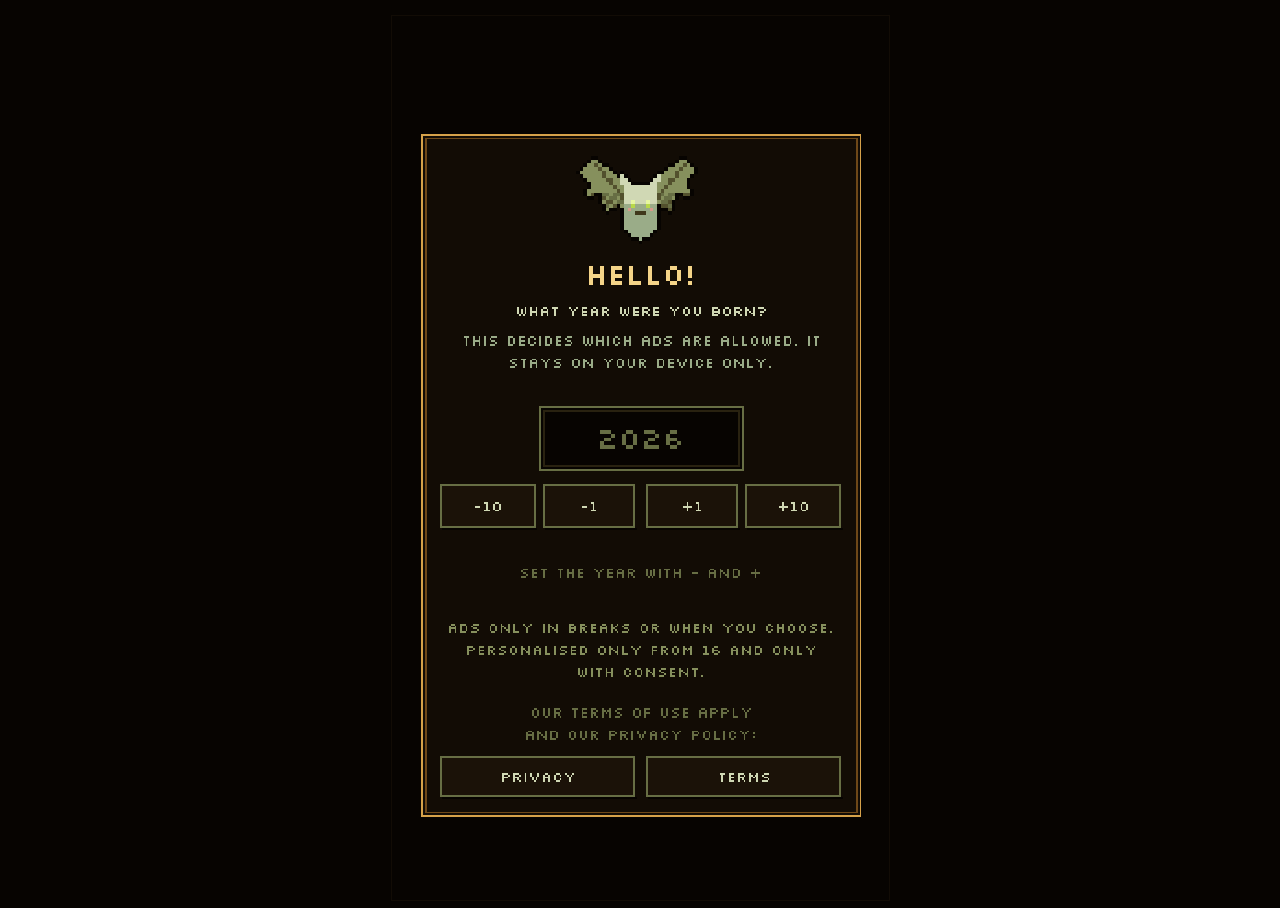
==== spielen.html @ 174c3eaa "Website fippgames.com: Echolot, Impressum, Datenschutz, Nutzungsbedingungen, app-ads.txt Co-Authored" ====
<!doctype html>
<html lang="de">
<head>
<meta charset="utf-8">
<title>Echolot</title>
<meta name="viewport" content="width=device-width, initial-scale=1, viewport-fit=cover">
<style>
@font-face { font-family: "Silkscreen"; font-style: normal; font-weight: 400; font-display: block; src: url("fonts/silkscreen-latin-400-normal.woff2") format("woff2"); unicode-range: U+0000-00FF,U+0131,U+0152-0153,U+02BB-02BC,U+02C6,U+02DA,U+02DC,U+0304,U+0308,U+0329,U+2000-206F,U+20AC,U+2122,U+2191,U+2193,U+2212,U+2215,U+FEFF,U+FFFD; }
@font-face { font-family: "Silkscreen"; font-style: normal; font-weight: 400; font-display: block; src: url("fonts/silkscreen-latin-ext-400-normal.woff2") format("woff2"); unicode-range: U+0100-02BA,U+02BD-02C5,U+02C7-02CC,U+02CE-02D7,U+02DD-02FF,U+1D00-1DBF,U+1E00-1E9F,U+1EF2-1EFF,U+2020,U+20A0-20AB,U+20AD-20C0,U+2113,U+2C60-2C7F,U+A720-A7FF; }

/* Single dark look on purpose: a lantern-lit cave screen centred on a void, pixel-scaled canvas */
:root {
  --void: #070401;
  --soot: #120c05;
  --moss: #676e44;
  --sage: #9aac88;
  --bone: #d0d8b4;
  --brass: #d6a24a;
  --font-pixel: "Silkscreen", ui-monospace, "Courier New", monospace;
  color-scheme: dark;
}
html, body { height: 100%; }
body {
  background: var(--void);
  color: var(--bone);
  font-family: var(--font-pixel);
  overflow: hidden;
}
#wrap {
  height: 100%;
  display: flex;
  align-items: center;
  justify-content: center;
  padding-left: max(16px, env(safe-area-inset-left, 0px));
  padding-right: max(16px, env(safe-area-inset-right, 0px));
  padding-block: 8px;
  box-sizing: border-box;
}
canvas {
  display: block;
  image-rendering: pixelated;
  image-rendering: crisp-edges;
  touch-action: none;
  user-select: none;
  -webkit-user-select: none;
  -webkit-tap-highlight-color: transparent;
  outline: none;
  max-width: 100%;
  box-shadow: 0 0 0 1px var(--soot);
}
canvas:focus-visible { box-shadow: 0 0 0 2px var(--brass); }
#codebox { position: absolute; display: flex; gap: 6px; align-items: center; }
#codebox[hidden] { display: none; }
#codebox input { font-family: var(--font-pixel); font-size: 14px; letter-spacing: 0.1em; text-transform: uppercase; width: 9.5em; padding: 6px 8px; background: var(--soot); color: var(--bone); border: 1px solid var(--moss); border-radius: 0; }
#codebox input:focus-visible { outline: 2px solid var(--brass); outline-offset: 1px; }
#codebox button { font-family: var(--font-pixel); font-size: 12px; padding: 7px 10px; background: var(--brass); color: var(--void); border: 1px solid var(--bone); border-radius: 0; cursor: pointer; }
#codebox button:focus-visible { outline: 2px solid var(--bone); outline-offset: 1px; }
#legal-ov { position: fixed; inset: 0; z-index: 20; display: flex; flex-direction: column; background: var(--void); padding-top: env(safe-area-inset-top, 0px); padding-bottom: env(safe-area-inset-bottom, 0px); }
#legal-ov[hidden] { display: none; }
#legal-ov .legal-bar { padding: 8px 16px; border-bottom: 1px solid var(--moss); }
#legal-ov button { font-family: var(--font-pixel); font-size: 12px; padding: 10px 12px; background: var(--brass); color: var(--void); border: 1px solid var(--bone); border-radius: 0; cursor: pointer; }
#legal-ov iframe { flex: 1; width: 100%; border: 0; background: #f4f1e8; }
#loading { position: absolute; color: var(--sage); font-size: 12px; letter-spacing: 0.08em; }
</style>
</head>
<body>
<div id="wrap">
  <div id="loading">ECHOLOT …</div>
  <canvas id="screen" width="270" height="480" tabindex="0" aria-label="Echolot: Fledermaus-Spiel. Ziehen zum Fliegen, Tippen oder Leertaste zum Rufen, Halten oder X für Schallstoß, L zum Lauschen."></canvas>
</div>
<script>window.ECHOLOT_LEGAL_BASE = "";
window.ECHOLOT_CONFIG = {"_hinweis":"Nur diese Datei ausfüllen. testMode false = echte Werbung. Für Test-Builds in GitHub beim Start \"testanzeigen\" anhaken (dann laufen Google-Testanzeigen, auch mit den echten IDs).","testMode":true,"admob":{"iosAppId":"ca-app-pub-6076511892879087~7774529644","androidAppId":"ca-app-pub-3940256099942544~3347511713","iosRewardedId":"ca-app-pub-6076511892879087/2226815801","androidRewardedId":"ca-app-pub-3940256099942544/5224354917","iosInterstitialId":"ca-app-pub-6076511892879087/8896039620","androidInterstitialId":"ca-app-pub-3940256099942544/1033173712"},"leaderboards":{"iosSeason":"echolot.saison","iosRecord":"echolot.rekord","androidSeason":"PLAY_GAMES_SAISON_ID","androidRecord":"PLAY_GAMES_REKORD_ID","playGamesProjectId":"000000000000"},"products":{"werbefrei":"de.fippgames.echolot.werbefrei","skinpaket":"de.fippgames.echolot.skinpaket"},"links":{"datenschutz":"https://fippgames.com/datenschutz.html","impressum":"https://fippgames.com/impressum.html","support":"mailto:support@fippgames.com"},"anbieter":{"firma":"","name":"Gerald Neubauer","strasse":"Thalkirchner Straße 29","ort":"80337 München","land":"Deutschland","email":"support@fippgames.com","telefon":"+49 176 48074405","ustid":"","stand":"Oktober 2026","wirtschaftsid":""},"_hinweis_anbieter":"Einzelunternehmen: 'name' = dein Vor- und Nachname (Pflicht). 'firma' = Geschäftsbezeichnung, falls du eine nutzt (optional). 'ustid' oder 'wirtschaftsid' eintragen, falls vorhanden.","zwischenwerbung":{"_hinweis":"Vollbild-Video nach geschafften Levels. aktiv=false schaltet sie ab.","aktiv":true,"alleLevelMin":3,"alleLevelMax":5,"mindestMinuten":4,"ersteLevelOhne":3},"version":"1.0.0"};
/* Echolot – Plattform-Schicht.
 * Verbindet das Spiel mit Werbung (AdMob + Einwilligung), Käufen (App Store / Google Play),
 * Ranglisten (Game Center / Google Play Games) und dauerhaftem Speicher.
 * Im Browser (ohne Capacitor) gibt es harmlose Ersatzlösungen, damit das Spiel überall läuft.
 */
(function () {
  "use strict";
  const CFG = window.ECHOLOT_CONFIG || {
    testMode: true, admob: {}, leaderboards: {}, products: { werbefrei: "werbefrei", skinpaket: "skinpaket" }, links: {}
  };
  const Cap = window.Capacitor;
  const native = !!(Cap && Cap.isNativePlatform && Cap.isNativePlatform());
  const os = native ? Cap.getPlatform() : "web";
  // registerPlugin kommt aus @capacitor/core (www/capacitor.js). Dessen Proxys liefern bei addListener ein Promise.
  const reg = (window.capacitorExports && window.capacitorExports.registerPlugin) || (Cap && Cap.registerPlugin) || null;
  const plugin = name => {
    if (!native) return null;
    try { return (reg ? reg(name) : null) || (Cap.Plugins && Cap.Plugins[name]) || null; } catch (e) { return (Cap.Plugins && Cap.Plugins[name]) || null; }
  };
  /** Listener sicher anmelden: funktioniert, egal ob addListener ein Promise oder direkt ein Handle liefert. */
  const listen = (pl, ev, fn) => {
    if (!pl || !pl.addListener) return Promise.resolve(null);
    try { return Promise.resolve(pl.addListener(ev, fn)).catch(() => null); } catch (e) { return Promise.resolve(null); }
  };
  const withTimeout = (p, ms, v) => Promise.race([p, new Promise(r => setTimeout(() => r(v), ms))]);
  const AdMob = plugin("AdMob"), Purchases = plugin("NativePurchases"), Games = plugin("EcholotGames"),
    Prefs = plugin("Preferences"), App = plugin("App"), Splash = plugin("SplashScreen"), LN = plugin("LocalNotifications");
  const SAVE_KEY = "echolot-save-v2";
  const log = (...a) => { try { console.log("[Echolot]", ...a); } catch (e) {} };

  /* ---------- Speicher: localStorage + nativer Spiegel (übersteht iOS-Speicherbereinigung) ---------- */
  const storage = {
    async restore() {
      if (!Prefs) return;
      try {
        const r = await Prefs.get({ key: SAVE_KEY });
        let local = null; try { local = localStorage.getItem(SAVE_KEY); } catch (e) {}
        if (r && r.value && (!local || local.length < 10)) { try { localStorage.setItem(SAVE_KEY, r.value); } catch (e) {} }
      } catch (e) { log("restore", e); }
    },
    mirror(json) { if (Prefs) Prefs.set({ key: SAVE_KEY, value: json }).catch(() => {}); }
  };

  /* ---------- Werbung (nur freiwillige Belohnungsvideos) ----------
   * Ablauf: Beim Start nur die Einwilligungsabfrage (Google UMP). Das Werbe-SDK selbst wird erst
   * gestartet und ein Video erst geladen, wenn die Spielerin/der Spieler zum ersten Mal ein Video startet.
   * Wer "Werbefrei" gekauft hat, bekommt weder Einwilligungsfenster noch Tracking-Abfrage. */
  const ads = {
    consentDone: false, inited: false, canRequest: false, privacyOptions: false,
    ageSet: false, underAge: false, child: false, initUnder: false, initChild: false,
    loaded: false, loadedAt: 0, loading: null, consenting: null, lastFullAdAt: 0,
    get available() { return !!AdMob; },
    /** Altersgruppe setzen – immer beim Start, auch bei "Werbefrei". Ohne Altersangabe wird keine Werbung angefragt.
     * Wird jemand jünger eingestuft, werden vorgeladene Videos verworfen und die strengeren Kennzeichen sofort gesetzt. */
    setAge(opts) {
      const under = !!(opts && (opts.underAge || opts.child)), child = !!(opts && opts.child);
      const stricter = ads.ageSet && ((under && !ads.underAge) || (child && !ads.child));
      ads.underAge = under; ads.child = child; ads.ageSet = true;
      if (stricter) {
        ads.loaded = false; ads.interLoaded = false; ads.consentDone = false;
        if (ads.inited && AdMob) {
          AdMob.initialize({ initializeForTesting: !!CFG.testMode, tagForUnderAgeOfConsent: true, tagForChildDirectedTreatment: ads.child || ads.initChild, maxAdContentRating: (ads.child || ads.initChild) ? "General" : "ParentalGuidance" })
            .then(() => { ads.initUnder = true; ads.initChild = ads.child || ads.initChild; }).catch(e => log("re-init", e));
        }
      }
    },
    /** Einwilligung abfragen (bei 16+ ggf. Formular). Ruft KEIN Werbe-SDK auf. */
    consent(opts) {
      if (!AdMob) return Promise.resolve();
      if (opts) ads.setAge(opts);
      if (!ads.ageSet) return Promise.resolve();
      if (ads.consenting) return ads.consenting;
      ads.consenting = (async () => {
        try {
          let info = await AdMob.requestConsentInfo({ tagForUnderAgeOfConsent: ads.underAge });
          if (!ads.underAge && info.isConsentFormAvailable && info.status === "REQUIRED") info = await AdMob.showConsentForm();
          ads.canRequest = !!info.canRequestAds;
          ads.privacyOptions = info.privacyOptionsRequirementStatus === "REQUIRED";
        } catch (e) { log("consent", e); ads.canRequest = false; }
        ads.consentDone = true; ads.consenting = null;
      })();
      return ads.consenting;
    },
    init(opts) { return ads.consent(opts); },
    /** Startet das Werbe-SDK (einmal). opts.att: Apple-Tracking-Abfrage erlaubt (nur wenn die Person selbst ein Video startet, ab 16). */
    async ensureInit(opts) {
      if (!AdMob || !ads.ageSet || !ads.canRequest) return false;
      if (!ads.inited) {
        try {
          // Strengere Kennzeichen bleiben bis zum Neustart, auch wenn das Alter später älter eingestellt wird.
          await AdMob.initialize({ initializeForTesting: !!CFG.testMode, tagForUnderAgeOfConsent: ads.underAge, tagForChildDirectedTreatment: ads.child, maxAdContentRating: ads.child ? "General" : "ParentalGuidance" });
          ads.inited = true; ads.initUnder = ads.underAge; ads.initChild = ads.child;
        } catch (e) { log("ads init", e); return false; }
      }
      if (opts && opts.att && os === "ios" && !ads.underAge && !ads.initUnder) {
        try { const st = await AdMob.trackingAuthorizationStatus(); if (st && st.status === "notDetermined") await AdMob.requestTrackingAuthorization(); } catch (e) { log("att", e); }
      }
      return ads.inited;
    },
    npa() { return ads.underAge || ads.initUnder; },
    adId() { return os === "ios" ? CFG.admob.iosRewardedId : CFG.admob.androidRewardedId; },
    preload() {
      if (!AdMob || !ads.inited || !ads.canRequest || ads.loading) return ads.loading;
      if (ads.loaded && Date.now() - ads.loadedAt < 55 * 60000) return null;
      ads.loaded = false;
      ads.loading = AdMob.prepareRewardVideoAd({ adId: ads.adId(), isTesting: !!CFG.testMode, npa: ads.npa() })
        .then(() => { ads.loaded = true; ads.loadedAt = Date.now(); }).catch(e => { log("ad load", e); ads.loaded = false; }).finally(() => { ads.loading = null; });
      return ads.loading;
    },
    /** Zeigt ein Belohnungsvideo. Ergebnis: "ok" (Belohnung verdient), "closed" (vorzeitig geschlossen), "nofill" (kein Video verfügbar). */
    showRewarded() {
      if (!AdMob) return Promise.resolve("nofill");
      return new Promise(async resolve => {
        let rewarded = false, done = false, shown = false; const hs = [];
        const finish = v => { if (done) return; done = true; hs.forEach(h => { try { h && h.remove && h.remove(); } catch (e) {} }); ads.loaded = false; if (shown) ads.lastFullAdAt = Date.now(); if (v === "ok") setTimeout(() => ads.preload(), 800); resolve(v); };
        try {
          if (!ads.ageSet) { finish("nofill"); return; }
          if (!ads.consentDone || !ads.canRequest) await ads.consent();
          if (!ads.canRequest || !(await ads.ensureInit({ att: true }))) { finish("nofill"); return; }
          hs.push(await listen(AdMob, "onRewardedVideoAdReward", () => { rewarded = true; }));
          hs.push(await listen(AdMob, "onRewardedVideoAdShowed", () => { shown = true; ads.lastFullAdAt = Date.now(); }));
          hs.push(await listen(AdMob, "onRewardedVideoAdDismissed", () => setTimeout(() => finish(rewarded ? "ok" : "closed"), 250)));
          hs.push(await listen(AdMob, "onRewardedVideoAdFailedToShow", () => finish("nofill")));
          if (!ads.loaded || Date.now() - ads.loadedAt > 55 * 60000) { ads.loaded = false; await withTimeout(ads.preload() || Promise.resolve(), 12000); }
          if (!ads.loaded) { finish("nofill"); return; }
          AdMob.showRewardVideoAd().then(() => { rewarded = true; }).catch(() => finish(shown ? (rewarded ? "ok" : "closed") : "nofill"));
          setTimeout(() => { if (!shown) finish("nofill"); }, 8000);
          setTimeout(() => finish(rewarded ? "ok" : shown ? "closed" : "nofill"), 180000);
        } catch (e) { log("ad show", e); finish("nofill"); }
      });
    },
    /* Vollbild-Video zwischen zwei Levels (nur an natürlichen Pausen, Regeln im Spiel). Keine Tracking-Abfrage auf diesem Weg. */
    interLoaded: false, interLoadedAt: 0, interLoading: null,
    interId() { return os === "ios" ? CFG.admob.iosInterstitialId : CFG.admob.androidInterstitialId; },
    get interReady() { return ads.interLoaded && Date.now() - ads.interLoadedAt < 55 * 60000; },
    async preloadInterstitial() {
      if (!AdMob || !ads.ageSet || ads.interReady || ads.interLoading) return ads.interLoading;
      if (!ads.consentDone) await ads.consent();
      if (!ads.canRequest || !ads.interId() || !(await ads.ensureInit({ att: false }))) return null;
      ads.interLoaded = false;
      ads.interLoading = AdMob.prepareInterstitial({ adId: ads.interId(), isTesting: !!CFG.testMode, npa: ads.npa() })
        .then(() => { ads.interLoaded = true; ads.interLoadedAt = Date.now(); }).catch(e => { log("inter load", e); ads.interLoaded = false; }).finally(() => { ads.interLoading = null; });
      return ads.interLoading;
    },
    /** Zeigt das vorgeladene Vollbild-Video. Ergebnis: true = wirklich gezeigt und geschlossen. */
    showInterstitial() {
      if (!AdMob || !ads.interReady) return Promise.resolve(false);
      return new Promise(async resolve => {
        let done = false, shown = false; const hs = [];
        const finish = v => { if (done) return; done = true; hs.forEach(h => { try { h && h.remove && h.remove(); } catch (e) {} }); ads.interLoaded = false; if (shown) ads.lastFullAdAt = Date.now(); resolve(v); };
        try {
          hs.push(await listen(AdMob, "interstitialAdShowed", () => { shown = true; ads.lastFullAdAt = Date.now(); }));
          hs.push(await listen(AdMob, "interstitialAdDismissed", () => finish(true)));
          hs.push(await listen(AdMob, "interstitialAdFailedToShow", () => finish(false)));
          AdMob.showInterstitial().catch(() => finish(false));
          setTimeout(() => { if (!shown) finish(false); }, 6000);
          setTimeout(() => finish(shown), 120000);
        } catch (e) { log("inter show", e); finish(false); }
      });
    },
    async showPrivacyOptions() {
      if (!AdMob) return false;
      try {
        if (!ads.consentDone) await ads.consent();
        if (!ads.privacyOptions) return false;
        await AdMob.showPrivacyOptionsForm();
        const info = await AdMob.requestConsentInfo({ tagForUnderAgeOfConsent: ads.underAge }); ads.canRequest = !!info.canRequestAds;
        return true;
      } catch (e) { log("privacy form", e); return false; }
    }
  };

  /* ---------- Käufe (Einmalkäufe, keine Abos, keine Zufallsinhalte) ---------- */
  const iap = {
    prices: {}, owned: [], busy: false, synced: false, lastError: "",
    get available() { return !!Purchases; },
    key2id(key) { return CFG.products[key]; },
    id2key(id) { return Object.keys(CFG.products).find(k => CFG.products[k] === id); },
    async init() {
      if (!Purchases) return;
      try {
        const ids = Object.values(CFG.products);
        const r = await Purchases.getProducts({ productIdentifiers: ids, productType: "inapp" });
        (r.products || []).forEach(p => { const k = iap.id2key(p.identifier); if (k) iap.prices[k] = p.priceString; });
      } catch (e) { log("products", e); }
      await iap.refreshOwned();
    },
    async refreshOwned() {
      if (!Purchases) return iap.owned;
      try {
        const r = await Purchases.getPurchases({ productType: "inapp", onlyCurrentEntitlements: true });
        const keys = (r.purchases || []).filter(t => !t.revocationDate && t.purchaseState !== "2" && t.purchaseState !== "PENDING").map(t => iap.id2key(t.productIdentifier)).filter(Boolean);
        iap.owned = Array.from(new Set(keys)); iap.synced = true;
      } catch (e) { log("purchases", e); }
      return iap.owned;
    },
    async buy(key) {
      if (!Purchases || iap.busy) return false;
      iap.busy = true;
      try {
        const t = await Purchases.purchaseProduct({ productIdentifier: iap.key2id(key), productType: "inapp", quantity: 1 });
        iap.lastError = "";
        if (t && t.productIdentifier) { if (!iap.owned.includes(key)) iap.owned.push(key); return true; }
        return false;
      } catch (e) { log("buy", e); iap.lastError = String((e && (e.message || e.code)) || e || ""); return false; } finally { iap.busy = false; }
    },
    async restore() {
      if (!Purchases) return [];
      try { await Purchases.restorePurchases(); } catch (e) { log("restore", e); }
      return iap.refreshOwned();
    }
  };

  /* ---------- Ranglisten ---------- */
  // Punktzahl = Tiefe * 10000 + (9999 - Sekunden): tiefer zählt, bei gleicher Tiefe gewinnt die kürzere Zeit.
  const encodeScore = (depth, secs) => Math.max(0, Math.floor(depth)) * 10000 + Math.max(0, 9999 - Math.min(9999, Math.round(secs)));
  const decodeScore = s => ({ depth: Math.floor(s / 10000), secs: 9999 - (s % 10000) });
  // Google Play Games: Wochenwertung endet Samstag 24:00 Uhr Pazifikzeit (= Sonntag ~8/9 Uhr MEZ).
  function playWeek(now = new Date()) {
    const pt = new Date(now.toLocaleString("en-US", { timeZone: "America/Los_Angeles" }));
    const offset = Math.round((now.getTime() - pt.getTime()) / 60000) * 60000;
    const start = new Date(pt); start.setHours(0, 0, 0, 0); start.setDate(start.getDate() - start.getDay());
    const pad = n => String(n).padStart(2, "0");
    const id = start.getFullYear() + "-" + pad(start.getMonth() + 1) + "-" + pad(start.getDate());
    return { seasonId: "gp-" + id, endsAt: start.getTime() + offset + 7 * 864e5 };
  }
  const games = {
    signedIn: false, player: null, os,
    get available() { return !!Games; },
    seasonBoardId() { return os === "ios" ? CFG.leaderboards.iosSeason : CFG.leaderboards.androidSeason; },
    recordBoardId() { return os === "ios" ? CFG.leaderboards.iosRecord : CFG.leaderboards.androidRecord; },
    async signIn() {
      if (!Games) return false;
      try { const r = await Games.signIn(); games.signedIn = !!(r && r.signedIn); games.player = r; } catch (e) { games.signedIn = false; log("signIn", e); }
      return games.signedIn;
    },
    async submit(depth, secs) {
      if (!Games || !games.signedIn) return false;
      try { await Games.submitScore({ score: encodeScore(depth, secs), leaderboardIds: [games.seasonBoardId(), games.recordBoardId()] }); return true; } catch (e) { log("submit", e); return false; }
    },
    /** Aktuelle Saison: {entries:[{rank,name,depth,secs,me}], me, endsAt, seasonId} */
    async loadSeason(count = 10) {
      if (!Games || !games.signedIn) return null;
      try {
        const r = await Games.loadBoard({ leaderboardId: games.seasonBoardId(), count, span: "weekly" });
        const myId = games.player && games.player.playerId;
        const map = e => Object.assign({ rank: e.rank, name: e.name, me: !!e.me || (myId && e.playerId === myId) }, decodeScore(e.score));
        const out = { entries: (r.entries || []).map(map), me: r.me ? map(Object.assign({}, r.me, { me: true })) : null };
        if (os === "ios") { out.endsAt = r.endsAt || null; out.seasonId = r.seasonId || null; }
        else Object.assign(out, playWeek());
        return out;
      } catch (e) { log("loadSeason", e); return null; }
    },
    /** iOS: Platz in der Vorwoche. Android: {supported:false} – das Spiel nutzt dann den zuletzt gesehenen Platz. */
    async previousRank() {
      if (!Games || !games.signedIn) return null;
      try { return await Games.loadPreviousRank({ leaderboardId: games.seasonBoardId() }); } catch (e) { log("prevRank", e); return null; }
    },
    currentWeekFallback: playWeek,
    async show() { if (Games) { try { await Games.showBoard({ leaderboardId: games.seasonBoardId() }); } catch (e) { log("showBoard", e); } } }
  };

  /* ---------- Erinnerungen von Fipp (lokale Benachrichtigungen, nur auf dem Gerät geplant) ----------
   * Wichtig: LocalNotifications.schedule() fragt ab Version 8.3 selbst nach der Erlaubnis. Deshalb wird nur
   * geplant, wenn die Erlaubnis bereits erteilt ist – gefragt wird ausschließlich über request(). */
  const notify = {
    get available() { return !!LN; },
    async status() { if (!LN) return "denied"; try { const r = await LN.checkPermissions(); return (r && r.display) || "denied"; } catch (e) { return "denied"; } },
    async request() { if (!LN) return false; try { const r = await LN.requestPermissions(); return !!r && r.display === "granted"; } catch (e) { log("notify perm", e); return false; } },
    /** Ersetzt alle geplanten Erinnerungen durch list = [{id, title, body, at: Date}]. */
    async replace(list) {
      if (!LN) return;
      try {
        const p = await LN.getPending();
        if (p && p.notifications && p.notifications.length) await LN.cancel({ notifications: p.notifications.map(n => ({ id: n.id })) });
        if (!list || !list.length || (await notify.status()) !== "granted") return;
        await LN.schedule({ notifications: list.map(n => ({ id: n.id, title: n.title, body: n.body, schedule: { at: n.at, allowWhileIdle: true } })) });
      } catch (e) { log("notify", e); }
    }
  };

  /* ---------- Rechtstexte im Spiel ---------- */
  function openLegal(which) {
    const file = which === "impressum" ? "impressum.html" : which === "agb" ? "nutzungsbedingungen.html" : "datenschutz.html";
    let url = null;
    if (native) url = "legal/" + file;
    else if (window.ECHOLOT_LEGAL_BASE != null) url = window.ECHOLOT_LEGAL_BASE + file;
    else if (CFG.links && CFG.links[which] && !/DEIN-/.test(CFG.links[which])) url = CFG.links[which];
    if (!url) return false;
    let ov = document.getElementById("legal-ov");
    if (!ov) {
      ov = document.createElement("div"); ov.id = "legal-ov";
      const en = window.ECHOLOT_LANG === "en";
      ov.innerHTML = '<div class="legal-bar"><button type="button" id="legal-close">' + (en ? "← BACK TO THE GAME" : "← ZURÜCK ZUM SPIEL") + '</button></div><iframe id="legal-frame" title="' + (en ? "Legal" : "Rechtliches") + '"></iframe>';
      document.body.appendChild(ov);
      document.getElementById("legal-close").addEventListener("click", () => { ov.hidden = true; document.getElementById("legal-frame").src = "about:blank"; });
    }
    document.getElementById("legal-frame").src = url + (window.ECHOLOT_LANG === "en" && which !== "impressum" ? "#en" : "");
    ov.hidden = false;
    return true;
  }

  /* ---------- Android-Zurück-Taste ---------- */
  function hookBack(handler) { listen(App, "backButton", () => handler()); }
  // Käufe, die später freigegeben werden (z. B. Familienfreigabe "Kaufanfrage") oder zurückerstattet wurden
  function hookPurchases() { listen(Purchases, "transactionUpdated", () => { iap.refreshOwned().then(() => { try { window.dispatchEvent(new Event("echolot-iap")); } catch (e) {} }); }); }
  function exitApp() { if (App && App.exitApp) App.exitApp(); }

  window.Platform = {
    native, os, config: CFG, storage, ads, iap, games, notify, openLegal, hookBack, exitApp, encodeScore, decodeScore,
    version: CFG.version || "1.0.0",
    hideSplash() { if (Splash) Splash.hide().catch(() => {}); },
    /** Wird vom Spiel nach dem Laden aufgerufen. */
    async start(opts) {
      if (!native) return;
      hookPurchases();
      try { await withTimeout(iap.init(), 8000); } catch (e) { log("iap start", e); }
      if (opts && opts.ageKnown) ads.setAge({ underAge: opts.underAge, child: opts.child });
      const adFree = !!(opts && opts.adFree) || iap.owned.includes("werbefrei");
      // Erst die Einwilligung (eigenes Fenster), danach Game Center – so überlagern sich die Fenster nicht.
      if (opts && opts.ageKnown && !adFree) { try { await withTimeout(ads.consent({ underAge: opts.underAge, child: opts.child }), 60000); } catch (e) { log("consent start", e); } }
      try { await withTimeout(games.signIn(), 20000, false); } catch (e) { log("gc start", e); }
    }
  };
})();

</script>
<script>/* Sprache (automatisch gebaut, tools/i18n.mjs) */
var ECHOLOT_LANG = (function () {
  try { var sv = JSON.parse(localStorage.getItem("echolot-save-v2") || "{}"); if (sv.lang === "de" || sv.lang === "en") return sv.lang; } catch (e) {}
  var l = ((navigator.languages && navigator.languages[0]) || navigator.language || "de").toLowerCase();
  return l.indexOf("de") === 0 ? "de" : "en";
})();
window.ECHOLOT_LANG = ECHOLOT_LANG;
try { document.documentElement.lang = ECHOLOT_LANG; } catch (e) {}
var _EN = {"TROPFSTEINHÖHLE":"DRIPSTONE CAVE","WITTEL, DIE WEBERIN":"WITTEL THE WEAVER","ALTE MINE":"OLD MINE","KÖNIG NAGEZAHN":"KING GNAWTOOTH","VERSUNKENES KLOSTER":"SUNKEN ABBEY","DER STEINWÄCHTER":"THE STONE WARDEN","UNTERIRDISCHER SEE":"UNDERGROUND LAKE","DER ALTE WELS":"THE OLD CATFISH","EULENHORST":"OWL'S NEST","STILLE":"HUSH","WEGGABELUNG":"FORK IN THE CAVE","KREUZSPINNE":"CROSS SPIDER","NETZWÄCHTERIN":"WEB WARDEN","GRUBENGEIST":"MINE GHOST","RATTENRUDEL":"RAT PACK","FIPP":"FIPP","Das Original":"The original","GRUBENHELM":"MINER'S HELMET","Größerer Lichtkreis":"Bigger light circle","ERDBEERE":"STRAWBERRY","Süßes Echo":"Sweet echo","PILZHUT":"MUSHROOM HAT","Dumpfer Ruf":"Muffled call","STRICKSCHAL":"KNIT SCARF","Kuschelig warm":"Cosy and warm","MOND":"MOON","Größeres Echo":"Bigger echo","GEIST":"GHOST","Eule hört schlechter":"Owl hears less","KRISTALL":"CRYSTAL","Echo hält länger":"Echo lasts longer","KÜRBIS":"PUMPKIN","Halloween: 10 Kürbisse, dann kaufbar":"Halloween: find 10 pumpkins, then buy it","GOLD-FIPP":"GOLD FIPP","Treue-Skin: 7 Tage am Stück spielen":"Loyalty skin: play 7 days in a row","KRONEN-FIPP":"CROWN FIPP","Nur für die Top 3 einer Saison":"Only for a season's top 3","TIEFENTAUCHER":"DEEP DIVER","Endlos-Modus: Tiefe 15 erreichen":"Endless mode: reach depth 15","SCHATTEN":"SHADOW","Im Kauf WERBEFREI enthalten":"Included in AD-FREE","TOP 3":"TOP 3","TIEFE ":"DEPTH ","KAUF":"BUY"," TAGE":" DAYS"," KÜRB.":" PUMPK.","STUFE ":"LEVEL "," GW":" FF","ONKEL FLATTER":"UNCLE FLUTTER","OMA ZWICK":"GRANNY PINCH","PIEPS":"PEEP","TANTE MOOSI":"AUNT MOSSY","KLEINER KAI":"LITTLE KAI","OPA KNITTER":"GRANDPA CRINKLE","LULU":"LULU","Tagesbonus: +15 Glühwürmchen für den ersten Lauf heute!":"Daily bonus: +15 fireflies for today's first run!","Endlos-Modus! Wie tief kommst du? Die Uhr läuft.":"Endless mode! How deep can you go? The clock is running.","Meilenstein Tiefe ":"Milestone depth ",": +20 Glühwürmchen!":": +20 fireflies!","TIEFE 15! Skin TIEFENTAUCHER freigeschaltet!":"DEPTH 15! DEEP DIVER skin unlocked!","! Zeit ":"! Time ",". Weiter so!":". Keep going!","DU":"YOU","SAISON-SIEG!":"SEASON WIN!",": Platz ":": place ","! Du bekommst den KRONEN-FIPP (nur für die Top 3) und ":"! You get CROWN FIPP (top 3 only) and "," Glühwürmchen. Neue Saison läuft.":" fireflies. A new season has started.","T ":"d ","Std":"h","Rangliste nicht verfügbar.":"Leaderboard not available.","Saison":"Season","Weltweite Saison":"Worldwide season","Für die Weltrangliste bei ":"For the world leaderboard, sign in to ","Game Center":"Game Center","Google Play Games":"Google Play Games"," anmelden. Deine Läufe zählen dann weltweit.":". Your runs will then count worldwide.","Weltrangliste lädt …":"Loading world leaderboard …","Gerade nicht erreichbar. Später noch mal.":"Not reachable right now. Try again later.","Weltweit · Ende in ":"Worldwide · ends in ","Weltweite Wertung":"Worldwide ranking","Noch niemand diese Woche. Sei der Erste!":"Nobody yet this week. Be the first!"," · Ende in ":" · ends in ","Browser: Probe-Namen":"Browser: sample names","Letzte Saison: weltweit Platz ":"Last season: worldwide place "," Glühwürmchen.":" fireflies.","RANGLISTE":"LEADERBOARD","tiefer zählt, bei Gleichstand schneller":"deeper wins, faster breaks ties","SAISON":"SEASON","MEINE LÄUFE":"MY RUNS","LAUF: TIEFE ":"RUN: DEPTH ","Weltweit Platz ":"Worldwide place ","Wird übertragen …":"Sending …","Neuer Saison-Bestwert! ":"New season best! ","Saison-Bestwert bleibt. ":"Season best stays. ","ANMELDEN":"SIGN IN","NICHT ANGEMELDET":"NOT SIGNED IN","Melde dich in den Einstellungen deines Handys bei ":"Sign in to "," an und versuch es dann noch mal.":" in your phone's settings, then try again.","TOP 3 am Saisonende:":"TOP 3 at season end:","KRONEN-FIPP + Glühwürmchen":"CROWN FIPP + fireflies","PLATZ":"PLACE","TIEFE":"DEPTH","ZEIT":"TIME","DATUM":"DATE","Noch keine Läufe.":"No runs yet.","Tiefster Lauf: ":"Deepest run: ","  ·  Kronen: ":"  ·  Crowns: ","Tiefe 15 = Skin TIEFENTAUCHER":"Depth 15 = DEEP DIVER skin","ALLE PLÄTZE (GAME CENTER)":"ALL PLACES (GAME CENTER)","ALLE PLÄTZE (PLAY GAMES)":"ALL PLACES (PLAY GAMES)","Weltrangliste über ":"World leaderboard via ","Browser-Vorschau · Weltrangliste in der App":"Browser preview · world leaderboard in the app","NEUER LAUF":"NEW RUN","KARTE":"MAP","SKINS":"SKINS","Zurück am Kristall. Weiter geht's!":"Back at the crystal. Off you go!","So dunkel ... Tippe zum Rufen, zieh zum Fliegen. Irgendwo oben schläft die Eule, also nicht zu viel rufen!":"So dark ... Tap to call, drag to fly. The owl sleeps somewhere up there, so don't call too much!","Hier hängen Spinnen. Halt den Finger gedrückt für einen Schallstoß! Und psst: Die Eule schläft oben.":"Spiders hang here. Hold your finger down for a sound blast! And shh: the owl sleeps up top.",", Level ":", level ",". Die Eule schläft ... noch. Das Licht ist oben.":". The owl is asleep ... for now. The light is up top.","Ich bin heiser ... keine Rufe mehr. Lauschen kostet nichts!":"I'm hoarse ... no calls left. Listening is free!","Nur noch zwei Rufe. Lauschen und der Lichtkreis helfen auch!":"Only two calls left. Listening and your light circle help too!","Keine Rufe mehr für einen Schallstoß.":"No calls left for a sound blast."," auf einmal! Die hinterlassen Glühwürmchen.":" at once! They left fireflies behind.","Weggepustet! Da glitzert ein Glühwürmchen.":"Blown away! A firefly is glittering there.","Ha! Die Eule ist zurückgeschreckt!":"Ha! The owl flinched back!","Ein Luftzug ... ganz nah!":"A draught ... very close!","Psst ... der Wind kommt von da. Und leises Piepsen.":"Shh ... the wind comes from there. And soft squeaking.","Au! Gebissen!":"Ouch! Bitten!","Mein Flügel ... nur noch einer!":"My wing ... only one left!","Autsch! Vorsicht!":"Ouch! Careful!","Autsch!":"Ouch!","Gefangen! Aber noch mal klappt das nicht – vorsichtig!":"Caught! But that won't work twice – careful!","Gefangen! Fipp fliegt mit einem Flügel weiter. +5 Glühwürmchen":"Caught! Fipp flies on with one wing. +5 fireflies","FLATTER-RETTUNG":"FLUTTER RESCUE","Tippen = flattern":"Tap = flutter"," Spalten, dann fängt sich Fipp.":" gaps, then Fipp recovers.","Letzte Rettung in diesem Level!":"Last rescue in this level!"," von 2 pro Level":" of 2 per level","FIPP STÜRZT!":"FIPP IS FALLING!","Seine Flügel sind erschöpft.":"His wings are exhausted.","Tippe immer wieder, um zu":"Keep tapping to","flattern. Nicht an den Fels!":"flutter. Don't hit the rock!","TIPPEN ZUM START":"TAP TO START","GEFANGEN!":"CAUGHT!","Weiter geht's mit einem Flügel":"On you go with one wing","ABGESTÜRZT":"CRASHED","Sanft angestoßen. Nur volles Tempo gegen die Wand kostet Flügel.":"Gentle bump. Only full speed into a wall costs a wing.","Kontrollpunkt! +2 Rufe.":"Checkpoint! +2 calls.","Mmh, eine Motte! Flügel wieder fit.":"Mmh, a moth! Wing is fit again.","Mmh, eine Motte!":"Mmh, a moth!","10 Kürbisse! Der Kürbis-Skin ist frei!":"10 pumpkins! The pumpkin skin is unlocked!","Ein Kürbis! (":"A pumpkin! (","/10 für den Kürbis-Skin)":"/10 for the pumpkin skin)","DAS WAR KEINER VON UNS!":"THAT WASN'T ONE OF US!","Hörst du das? Das ist die Eule. Sie schläft, solange du leise bist.":"Hear that? That's the owl. She sleeps as long as you stay quiet.","Pssst ... da atmet etwas. Leiser rufen!":"Shhh ... something is breathing. Call more quietly!","Die Eule jagt! Drück STILL und beweg dich nicht!":"The owl is hunting! Press FREEZE and don't move!","Puh ... sie hat mich nicht gefunden.":"Phew ... she didn't find me.","GUT AUSGEWICHEN":"NICE DODGE","VERPASST":"MISSED","ZU FRÜH":"TOO EARLY","NICHT DIE ROTEN!":"NOT THE RED ONES!","PERFEKT!":"PERFECT!","GUT":"GOOD","Lies das Echo: Spät = Weg geht weiter, früh = Sackgasse. Zacken = da krabbelt was, Wellen = jemand aus der Kolonie. Spinnen halten manchmal still und wandern. Die Zeit läuft!":"Read the echo: late = the path goes on, early = dead end. Spikes = something crawling, waves = someone from the colony. Spiders sometimes keep still and move. The clock is running!","Ein Netz versperrt den Weg. Bring alle Knoten zum Leuchten, dann reißt es. Jeder Tipp schaltet den Knoten UND seine Nachbarn um.":"A web blocks the way. Light up every knot and it tears. Each tap flips the knot AND its neighbours.","Der Geist singt eine Tonfolge, die immer länger wird. Tippe die Steine in derselben Reihenfolge nach.":"The ghost sings a melody that keeps getting longer. Tap the stones in the same order.","Tippe die Ratten an, bevor sie abhauen. Babyfledermäuse NICHT antippen, das kostet Zeit!":"Tap the rats before they run off. Do NOT tap baby bats, that costs time!","HINTERHALT!":"AMBUSH!","Doppelte Belohnung, wenn du gewinnst!":"Double reward if you win!","Rudel verjagt! Die Ratten lassen 10 Glühwürmchen fallen.":"Pack chased off! The rats drop 10 fireflies.","Zu langsam! Die Ratten haben eine Spinne angelockt.":"Too slow! The rats lured a spider.","Falscher Ton! Der Geist heult so laut, dass die Eule aufwacht.":"Wrong note! The ghost howls so loudly that the owl wakes up.","Der Geist verbeugt sich und schenkt dir 3 Rufe.":"The ghost bows and gives you 3 calls.","Ein Luftzug! Eine Abkürzung nach oben, +2 Rufe":"A draught! A shortcut upwards, +2 calls"," Glühwürmchen Zeitbonus.":" fireflies time bonus.","Piep! Ein verirrtes Kolonie-Mitglied fliegt jetzt mit dir.":"Peep! A lost colony member now flies with you."," Zeitbonus: +":" time bonus: +"," GW.":" FF.","Klick, klick ... eine Spinne! Sie jagt dich jetzt.":"Click, click ... a spider! It's hunting you now.","Sackgasse! Dein Flügelschlag hallt, die Eule horcht auf.":"Dead end! Your wingbeat echoes, the owl pricks up her ears.","Das Netz reißt! Die Kreuzspinne flieht und lässt 2 Rufe zurück.":"The web tears! The cross spider flees and leaves 2 calls behind.","Verheddert! Die Kreuzspinne krabbelt dir hinterher.":"Tangled! The cross spider crawls after you.","Hinterhalt überstanden! ":"Ambush survived! "," Glühwürmchen":" fireflies",", +3 Rufe":", +3 calls",", +1 Ruf, Kolonie wächst":", +1 call, colony grows",", +2 Rufe":", +2 calls","Die Eule ist wach! Leise sein ...":"The owl is awake! Be quiet ...","Eine Spinne ist hinter dir her! Halten und loslassen für einen Schallstoß!":"A spider is after you! Hold and release for a sound blast!","BEGEGNUNG":"ENCOUNTER","DIE EULE HAT DICH ZÖGERN GEHÖRT":"THE OWL HEARD YOU HESITATE","ABC":"ABC","FRÜH":"EARLY","SPÄT":"LATE","HORCHEN":"PROBE","REIN":"ENTER","ES KRABBELT ...":"SOMETHING CRAWLS ...","Prüf-Echos übrig: ":"Probe echoes left: ","Züge übrig: ":"Moves left: ","Hör zu ...":"Listen ...","Du bist dran: ":"Your turn: ","LOS":"GO","SPÄT = Weg  FRÜH = Sackgasse":"LATE = path  EARLY = dead end","ZACKEN = Krabbler  WELLEN = Kolonie":"SPIKES = crawler  WAVES = colony","Alle Knoten müssen leuchten.":"Every knot must glow.","Merk dir die Reihenfolge.":"Remember the order.","Schnell, aber genau!":"Fast, but precise!","AUFGEBEN":"GIVE UP","Aufgegeben. Die Kreuzspinne krabbelt dir hinterher.":"Given up. The cross spider crawls after you.","GESCHAFFT!":"DONE!","OH NEIN!":"OH NO!","WEITER":"NEXT","HU-HUU":"HOO-HOO","ECHO":"ECHO","FLUG":"WINGS","EULE JAGT!":"OWL HUNTS!","EULE WACH":"OWL AWAKE","EULE SUCHT":"OWL SEARCHES","EULE SCHLÄFT":"OWL SLEEPS","ZEIT ":"TIME "," KOLONIE":" COLONY","+3 RUFE":"+3 CALLS","LOSLASSEN":"RELEASE","RUFEN":"CALL","LAUSCHEN":"LISTEN","LOS!":"GO!","STILL":"FREEZE","Ich halte ganz still ...":"I'm keeping very still ...","DIE EULE HAT DICH":"THE OWL HAS","GEFUNDEN.":"FOUND YOU.","T1EFE 0?":"D3PTH 0?","- - STILLE - -":"- - HUSH - -","Ich habe dich":"I heard you,","gehört, Fipp.":"Fipp.","ECHOLOT":"ECHOLOT","HALLOWEEN-EDITION":"HALLOWEEN EDITION","FIPPS SUCHE":"FIPP'S QUEST","Kopfhörer empfohlen":"Headphones recommended","TESTVERSION – NICHT EINREICHEN":"TEST BUILD – DO NOT SUBMIT","SPIELEN":"PLAY","WELT ":"WORLD "," - LEVEL ":" - LEVEL ","SO GEHT'S":"HOW TO PLAY","EINSTELLUNGEN":"SETTINGS","TON: ":"SOUND: ","AN":"ON","AUS":"OFF","MUSIK: ":"MUSIC: ","   STERNE ":"   STARS ","GLÜHWÜRMCHEN ":"FIREFLIES ","GOLD-FIPP!":"GOLD FIPP!","7 Tage am Stück in der Höhle! Danke für deine Treue. Der Gold-Fipp gehört dir für immer.":"7 days in a row in the cave! Thanks for your loyalty. Gold Fipp is yours forever.","OBERFLÄCHE  -  HALLOWEEN-NACHT":"SURFACE  -  HALLOWEEN NIGHT","OBERFLÄCHE":"SURFACE","Glühwürmchen: ":"Fireflies: ","  -  dafür gibt's Skins!":"  -  spend them on skins!","TITEL":"TITLE","ENDLOS-MODUS":"ENDLESS MODE","Rangliste: tiefer & schneller":"Leaderboard: deeper & faster","Schaff Welt 5 und besiege die Eule Stille. Dann öffnet sich der Endlos-Modus: immer neue Höhlen, Stoppuhr und Bestenliste.":"Beat world 5 and defeat Hush the owl. Then endless mode opens: ever-new caves, a stopwatch and a leaderboard.","Nach Welt 5 frei":"Unlocks after world 5","FLIEGEN":"FLYING","Zieh mit dem Finger irgendwo in der Höhle. Fipp fliegt in diese Richtung. Sanft anstoßen ist okay, aber mit vollem Tempo gegen eine Wand kostet einen Flügel.":"Drag your finger anywhere in the cave. Fipp flies that way. A gentle bump is fine, but hitting a wall at full speed costs a wing.","Kurz tippen = Ruf. Das Echo zeigt die Höhle für einen Moment, dann wird es wieder dunkel. Merk dir den Weg! Ein kleines Stück um Fipp siehst du immer.":"Quick tap = call. The echo shows the cave for a moment, then it goes dark again. Remember the way! You always see a small area around Fipp.","SCHALLSTOSS":"SOUND BLAST","Finger in der Höhle halten (oder RUFEN halten), dann loslassen: Ein Schallstoß pustet Spinnen und Ratten weg. Kostet einen Ruf und ist laut.":"Hold your finger in the cave (or hold CALL), then release: a sound blast blows spiders and rats away. Costs one call and is loud.","DIE EULE":"THE OWL","Sie hört jeden Ruf: rote Leiste oben. Ist sie voll, jagt die Eule. Dann STILL drücken, nicht bewegen, nicht rufen. Nach kurzer Suche fliegt sie weg.":"She hears every call: red bar at the top. When it's full, the owl hunts. Then press FREEZE, don't move, don't call. After a short search she flies off.","WÄCHTER":"GUARDIANS","Wächter versperren die Engstellen: Minispiele mit Glühwürmchen als Belohnung. Manche lauern unsichtbar im Hinterhalt, dann gibt's doppelt. Verlierst du, jagt dich eine Spinne.":"Guardians block the narrow passages: mini-games with fireflies as a reward. Some lurk invisibly in ambush, then you get double. Lose and a spider hunts you.","DEIN ZIEL":"YOUR GOAL","Flieg ins Licht und rette die Kolonie. Glühwürmchen sind deine Währung: Damit kaufst du Skins. Kristalle sind Kontrollpunkte. Rufe aus? Der +3-Knopf gibt neue per Werbung.":"Fly into the light and rescue the colony. Fireflies are your currency: use them to buy skins. Crystals are checkpoints. Out of calls? The +3 button gives you more for watching an ad.","SO GEHT'S  ":"HOW TO PLAY  ","ZURÜCK":"BACK","LOS GEHT'S":"LET'S GO","ÜBERSPRINGEN":"SKIP","PAUSE":"PAUSE","SCHRECK: ":"SCARES: ","LAUF BEENDEN":"END RUN","LEVEL NEU STARTEN":"RESTART LEVEL","ZUR KARTE":"TO THE MAP","ERWISCHT":"CAUGHT","BESIEGT":"DEFEATED","ERSCHÖPFT":"EXHAUSTED","Die Stille hat Fipp gehört. Tipp: Wenn sie jagt, STILL drücken und nichts tun.":"Hush heard Fipp. Tip: when she hunts, press FREEZE and do nothing.","Tippe ECHO, wenn eine helle Welle den Ring trifft. Rote Wellen nicht antippen!":"Tap ECHO when a bright wave hits the ring. Don't tap red waves!","Spinnen und Ratten beißen. Halten und loslassen gibt einen Schallstoß.":"Spiders and rats bite. Hold and release for a sound blast.","Fipps Flügel sind müde. Langsamer fliegen, öfter lauschen.":"Fipp's wings are tired. Fly slower, listen more.","Abgestürzt! Tipp: kurz und gleichmäßig tippen.":"Crashed! Tip: short, steady taps.","Ranglisten-Lauf: hier gibt's kein Weiter.":"Ranked run: no continues here.","LAUF WERTEN":"SUBMIT RUN","ab in die Rangliste":"onto the leaderboard","WEITERFLIEGEN":"FLY ON","Werbung ansehen":"Watch an ad","AB KRISTALL WEITER":"FROM CRYSTAL","LEVEL NEU":"RESTART","LEVEL ":"LEVEL ","BESIEGT!":"DEFEATED!","GESCHAFFT":"CLEARED","Flügel übrig":"Wings left","Glühwürmchen":"Fireflies","Erfahrung":"Experience","Neue Welt":"New world","OBERFLÄCHE!":"SURFACE!","Kolonie":"Colony","Rufe übrig":"Calls left","  GW x2":"  FF x2","Glühwürmchen gesamt: ":"Fireflies total: ","  (für Skins)":"  (for skins)","SKIN ZU KAUFEN!":"SKIN AVAILABLE!","GLÜHWÜRMCHEN X2":"FIREFLIES X2","ENDE":"END","Gerade kein Video da – die Belohnung gibt's trotzdem.":"No video right now – you get the reward anyway.","VIDEO ABGEBROCHEN":"VIDEO CLOSED","GERADE KEINE WERBUNG":"NO AD RIGHT NOW","Die Belohnung gibt es nur, wenn das Video zu Ende läuft.":"The reward only comes if the video plays to the end.","Im Moment ist kein Video verfügbar. Versuch es später noch mal.":"No video available at the moment. Try again later.","WERBESPOT":"AD BREAK","Video lädt …":"Loading video …","Danach gibt's deine Belohnung. Danke, dass du Echolot so unterstützt!":"Your reward comes right after. Thanks for supporting Echolot!","In der App läuft hier ein freiwilliges Werbevideo. Personalisiert nur mit deiner Einwilligung.":"In the app, an optional ad video plays here. Personalised only with your consent.","BELOHNUNG HOLEN":"GET REWARD","Weiter geht's! Diesmal leiser.":"Off you go! Quieter this time.","+3 Rufe! Danke fürs Zuschauen.":"+3 calls! Thanks for watching.","ECHO-DUELL":"ECHO DUEL","WÄCHTERIN!":"GUARDIAN!","BOSS!":"BOSS!","Tippe ECHO, wenn eine helle Welle die Linie trifft. Rote Wellen: NICHT tippen!":"Tap ECHO when a bright wave hits the line. Red waves: do NOT tap!","TREFFER ":"HITS ","   SERIE ":"   STREAK ","ECHO!":"ECHO!","Gehört dir":"Yours","Saison-Top-3 (So, 24 Uhr)":"Season top 3 (Sun, midnight)","Im Kauf WERBEFREI":"Included in AD-FREE"," Tage am Stück":" days in a row"," Kürbisse":" pumpkins","Ab Stufe ":"From level ","ANGEZOGEN":"WEARING","ANZIEHEN":"WEAR","ZUR RANGLISTE":"LEADERBOARD","ENDLOS SPIELEN":"PLAY ENDLESS","ERST WELT 5":"BEAT WORLD 5"," Tage hintereinander.":" days in a row.","Ein Tag Pause = Serie neu.":"Skip a day = streak restarts.","WERBEFREI ":"AD-FREE ","SICHER? KAUFEN":"SURE? BUY","KAUFEN  ":"BUY  ","NOCH ":"NEED ","GLÜHWÜRMCHEN HOLEN":"GET FIREFLIES","WERBUNG ANSEHEN":"WATCH AN AD","HEUTE SCHON ABGEHOLT":"COLLECTED TODAY","+25 Glühwürmchen  (":"+25 fireflies  (","/5 heute)":"/5 today)","Morgen wieder":"Back tomorrow","WERBEFREI: AKTIV":"AD-FREE: ACTIVE","WERBEFREI":"AD-FREE","Aktiv: keine Werbung zwischen Levels, Belohnungen sofort ohne Video. Schatten-Skin gehört dir.":"Active: no ads between levels, rewards instantly without video. The shadow skin is yours.","SKIN-PAKET: AKTIV":"SKIN PACK: ACTIVE","SKIN-PAKET ":"SKIN PACK ","SKIN-PAKET":"SKIN PACK","Mond und Geist gehören dir.":"Moon and Ghost are yours.","Einmalkauf, kein Abo: Keine Werbung mehr zwischen Levels, und alle Belohnungen (Rufe, doppelte Glühwürmchen, Weiterfliegen) gibt es sofort ohne Video. Dazu der Schatten-Skin. In der Rangliste bringt der Kauf keinen Vorteil.":"One-time purchase, no subscription: no more ads between levels, and every reward (calls, double fireflies, fly on) comes instantly without a video. Plus the shadow skin. It gives no advantage on the leaderboard.","Einmalkauf, kein Abo: Mond und Geist sofort freischalten, ohne Stufe und Glühwürmchen. Kein Zufall, keine Lootbox.":"One-time purchase, no subscription: unlock Moon and Ghost instantly, without levels or fireflies. No randomness, no loot box.","NUR IN DER APP":"APP ONLY","Käufe gibt es in der App (App Store / Google Play). Hier im Browser ist Echolot eine Vorschau.":"Purchases are available in the app (App Store / Google Play). In the browser, Echolot is a preview.","KAUF WARTET":"PURCHASE PENDING","Der Kauf braucht noch eine Freigabe (z. B. Familienfreigabe). Sobald sie da ist, wird er automatisch freigeschaltet.":"The purchase still needs approval (e.g. Family Sharing). As soon as it's approved, it unlocks automatically.","DANKE!":"THANK YOU!","Werbefrei ist aktiv: keine Werbung mehr zwischen Levels, Belohnungen sofort. Der Schatten-Skin gehört dir.":"Ad-free is active: no more ads between levels, rewards instantly. The shadow skin is yours.","Mond und Geist gehören dir. Viel Spaß!":"Moon and Ghost are yours. Have fun!","HALLO!":"HELLO!","In welchem Jahr bist du geboren?":"What year were you born?","Davon hängt ab, welche Werbung erlaubt ist. Die Angabe bleibt nur auf deinem Gerät.":"This decides which ads are allowed. It stays on your device only.","BESTÄTIGEN":"CONFIRM","Jahr mit - und + einstellen":"Set the year with - and +","Werbung nur in Spielpausen oder auf Wunsch. Personalisiert erst ab 16 und nur mit Einwilligung.":"Ads only in breaks or when you choose. Personalised only from 16 and only with consent.","Es gelten unsere Nutzungsbedingungen":"Our terms of use apply","und die Datenschutzerklärung:":"and our privacy policy:","DATENSCHUTZ":"PRIVACY","Die Rechtstexte stehen in der App und auf der Webseite zum Spiel.":"The legal texts are in the app and on the game's website.","BEDINGUNGEN":"TERMS","NUTZUNGSBEDINGUNGEN":"TERMS OF USE","Ton, Werbung, Käufe, Rechtliches":"Sound, ads, purchases, legal","SCHRECKMOMENTE: ":"JUMP SCARES: ","WERBE-EINWILLIGUNG":"AD CONSENT","ändern oder widerrufen":"change or withdraw","ALTERSANGABE: ":"AGE: ","UNTER 13":"UNDER 13","KÄUFE WIEDERHERSTELLEN":"RESTORE PURCHASES","KÄUFE":"PURCHASES","Werbefrei":"Ad-free","Keine Käufe gefunden.":"No purchases found.","GAME CENTER ANMELDEN":"SIGN IN TO GAME CENTER","PLAY GAMES ANMELDEN":"SIGN IN TO PLAY GAMES","IMPRESSUM":"LEGAL NOTICE","Echolot v":"Echolot v","  ·  Musik & Grafik: eigene Werke":"  ·  Music & art: original works","KAUFEN ":"BUY ","Wiederhergestellt: ":"Restored: ","Skin-Paket":"Skin pack","SPRACHE: DEUTSCH":"LANGUAGE: ENGLISH","13-15":"13-15","16+":"16+","Höhle lädt …":"Loading cave …","SANFT":"SOFT","Tiefe ":"Depth ","Saison ":"Season ","Platz ":"place ","Durch ":"Through ","Rettung ":"Rescue ","! Komm, wir fliegen zusammen.":"! Come on, let's fly together.","Gewonnen! ":"Won! ","Runde ":"Round ","Treffer ":"Hits ","Browser-Vorschau":"Browser preview","Noch ":"Still ","Serie: ":"Streak: ","Preis: ":"Price: ","Spiel ":"Play "," von ":" of "," s":" s"," und ":" and "," frei":" unlocked"," (du: ":" (you: ","WEITERSPIELEN":"RESUME","T":"D","3,99 €":"€3.99","1,99 €":"€1.99","Unter 16 gibt es nur nicht personalisierte Werbung. Hier ist nichts weiter einzustellen.":"Under 16 there are only non-personalised ads. There is nothing else to set here.","In deinem Land gibt es hier nichts einzustellen. Personalisierte Werbung kannst du in den iPhone-Einstellungen unter Datenschutz > Tracking verbieten.":"There is nothing to set here in your country. You can block personalised ads in your iPhone settings under Privacy > Tracking."," Tage bis zum Gold-Fipp! Heute nicht vergessen.":" days to Gold Fipp! Don't forget today.","Deine Serie: ":"Your streak: "," Tage! Flieg heute eine Runde, sonst fängt sie neu an.":" days! Fly a round today or it starts over.","Die Saison endet bald. Schaffst du es noch in die Top 3?":"The season ends soon. Can you still make the top 3?","Fipp vermisst dich. Die Höhle ist so still ohne dich …":"Fipp misses you. The cave is so quiet without you …","Fipp hängt kopfüber und wartet auf dich.":"Fipp is hanging upside down, waiting for you.","Fipp hängt allein in der Höhle … fliegst du heute eine Runde mit?":"Fipp is all alone in the cave … fly a round with him today?","Die Eule schläft gerade. Perfekter Moment für einen Ausflug!":"The owl is asleep right now. Perfect moment for a flight!","Fipp hat ein Glühwürmchen für dich aufgehoben.":"Fipp saved a firefly for you.","DARF FIPP DICH":"MAY FIPP","ERINNERN?":"REMIND YOU?","Höchstens einmal am Tag, am Abend. Zum Beispiel, wenn deine Serie sonst reißt. Jederzeit in den Einstellungen abschaltbar.":"At most once a day, in the evening. For example when your streak is about to break. You can turn it off any time in settings.","JA, GERN":"YES, PLEASE","LIEBER NICHT":"NO, THANKS","ERINNERUNGEN: ":"REMINDERS: ","ERINNERUNGEN":"REMINDERS","Erlaube Mitteilungen für Echolot in den iPhone-Einstellungen, dann klappt es.":"Allow notifications for Echolot in your iPhone settings, then it works.","DA BIST DU JA!":"THERE YOU ARE!","Fipp hat dich vermisst! Hier, ein paar Glühwürmchen für dich: +20":"Fipp missed you! Here are some fireflies for you: +20"};
function _t(s) { return ECHOLOT_LANG === "en" && Object.prototype.hasOwnProperty.call(_EN, s) ? _EN[s] : s; }

(() => {
"use strict";
const W = 270, H = 480, TOP = 40, BOT = 384, PH = BOT - TOP;
const hex = s => [parseInt(s.slice(1, 3), 16), parseInt(s.slice(3, 5), 16), parseInt(s.slice(5, 7), 16)];
const P32 = c => ((255 << 24) | (c[2] << 16) | (c[1] << 8) | c[0]) >>> 0;
const CSS = c => `rgb(${c[0]},${c[1]},${c[2]})`;
const RAMP = ["#070401", "#120c05", "#1b1208", "#292210", "#40381b", "#52502d", "#676e44", "#86905d", "#9aac88", "#d0d8b4"].map(hex);
const BRASS = ["#3a240c", "#6e4818", "#a8722a", "#d6a24a", "#f4d488"].map(hex);
const LIME = ["#3e4e14", "#6e8a24", "#b8d84a", "#e6f6a0"].map(hex);
const RUST = ["#2a0c06", "#4a1a0e", "#a0442a", "#e07a4a", "#ffc89a"].map(hex);
const PINK = hex("#d89a8a"), WHITE = [255, 255, 240];
const R32 = RAMP.map(P32), B32 = BRASS.map(P32), U32 = RUST.map(P32);
const B8 = [0, 32, 8, 40, 2, 34, 10, 42, 48, 16, 56, 24, 50, 18, 58, 26, 12, 44, 4, 36, 14, 46, 6, 38, 60, 28, 52, 20, 62, 30, 54, 22, 3, 35, 11, 43, 1, 33, 9, 41, 51, 19, 59, 27, 49, 17, 57, 25, 15, 47, 7, 39, 13, 45, 5, 37, 63, 31, 55, 23, 61, 29, 53, 21].map(v => v / 64);
const bay = (x, y) => B8[((y & 7) << 3) | (x & 7)];
const clamp = (v, a, b) => v < a ? a : v > b ? b : v;
const dist = (a, b, c, d) => Math.hypot(a - c, b - d);
const pad2 = n => String(n).padStart(2, "0");

function rngOf(seed) {
  let a = seed >>> 0;
  return () => { a |= 0; a = a + 0x6D2B79F5 | 0; let t = Math.imul(a ^ a >>> 15, 1 | a); t = t + Math.imul(t ^ t >>> 7, 61 | t) ^ t; return ((t ^ t >>> 14) >>> 0) / 4294967296; };
}
function makeNoise(seed) {
  const r = rngOf(seed), g = new Float32Array(256 * 256);
  for (let i = 0; i < g.length; i++) g[i] = r();
  const at = (x, y) => g[((y & 255) << 8) | (x & 255)];
  const sm = t => t * t * (3 - 2 * t);
  const n = (x, y) => { const xi = Math.floor(x), yi = Math.floor(y), xf = sm(x - xi), yf = sm(y - yi);
    const a = at(xi, yi), b = at(xi + 1, yi), c = at(xi, yi + 1), d = at(xi + 1, yi + 1);
    return a + (b - a) * xf + (c - a) * yf + (a - b - c + d) * xf * yf; };
  return { n, fbm: (x, y) => 0.5 * n(x, y) + 0.27 * n(x * 2.1 + 17, y * 2.1 + 9) + 0.15 * n(x * 4.3 + 31, y * 4.3 + 5) + 0.08 * n(x * 9 + 3, y * 9 + 41) };
}

/* ---------- worlds ---------- */
const WORLDS = [
  { name: _t("TROPFSTEINHÖHLE"), boss: _t("WITTEL, DIE WEBERIN") },
  { name: _t("ALTE MINE"), boss: _t("KÖNIG NAGEZAHN") },
  { name: _t("VERSUNKENES KLOSTER"), boss: _t("DER STEINWÄCHTER") },
  { name: _t("UNTERIRDISCHER SEE"), boss: _t("DER ALTE WELS") },
  { name: _t("EULENHORST"), boss: _t("STILLE") },
];
const LEVELS_PER_WORLD = 5;
const WORLD_RAMPS = [null,
  ["#070401", "#120c05", "#1b1208", "#292210", "#40381b", "#52502d", "#676e44", "#86905d", "#9aac88", "#d0d8b4"],
  ["#070302", "#140a05", "#22110a", "#33190e", "#4a2412", "#663318", "#86461f", "#a8622c", "#c98a45", "#ecc488"],
  ["#06040a", "#0f0a18", "#181026", "#231738", "#30204c", "#432c66", "#5a3c84", "#7652a6", "#9a74c8", "#c9b2ec"],
  ["#020608", "#06101a", "#0a1a28", "#10263a", "#17344e", "#204866", "#2c6080", "#3e7e9c", "#62a4ba", "#a8d8e0"],
  ["#050307", "#0e0812", "#170d1e", "#22122b", "#30183a", "#43204c", "#5a2a5e", "#7a3a6a", "#b0603a", "#f0a050"],
].map(r => r && r.map(hex));
const WR32 = WORLD_RAMPS.map(r => r && r.map(P32));
const HALLOWEEN = (() => { const d = new Date(), m = d.getMonth(); return m === 9 || (m === 10 && d.getDate() <= 7); })();
const ORANGE = ["#5a2208", "#a8481a", "#e07a2a", "#ffb04a", "#fff0a0"].map(hex);
const REWARD = { fork: 15, web: 20, duel: 20, ghost: 15, rats: 25 };
const GUARD_NAMES = { fork: _t("WEGGABELUNG"), web: _t("KREUZSPINNE"), duel: _t("NETZWÄCHTERIN"), ghost: _t("GRUBENGEIST"), rats: _t("RATTENRUDEL") };
const levelKey = (w, l) => w + "-" + l;
function levelDef(w, l) {
  const screens = Math.min(4, 2 + (l >= 3 ? 1 : 0) + (w >= 3 ? 1 : 0));
  return {
    w, l, screens, seed: w * 1000 + l * 97 + 13,
    thresh: 0.475 - w * 0.006 - l * 0.003,
    rr: Math.max(12, 16.5 - w * 0.6 - l * 0.2),
    owl: true, owlNoise: w === 1 ? (l === 1 ? 13 : 18) : 20 + w * 2,
    stations: Math.max(1, screens - 1) + (w >= 3 ? 1 : 0),
    pool: [["web", "fork", "duel"], ["rats", "fork", "ghost", "web"], ["web", "ghost", "duel", "fork"], ["rats", "duel", "web", "ghost", "fork"], ["ghost", "web", "duel", "rats", "fork"]][w - 1],
    pumpkins: HALLOWEEN ? 2 + Math.floor(screens / 2) : 0,
    fake: w >= 2, specter: w >= 3,
    spiders: (w === 1 && l === 1) ? 1 : screens * (w >= 3 ? 2 : 1),
    rats: w >= 2 ? screens * (w >= 4 ? 2 : 1) : (l >= 3 ? 1 : 0),
    moths: screens,
    colony: 1 + screens,
    calls: 6 + screens * 2,
  };
}

/* ---------- save ---------- */
const SAVE_KEY = "echolot-save-v2";
const defaults = { prog: {}, xp: 0, gw: 0, skin: "fipp", bought: [], scare: "an", sound: true, adDay: "", adCount: 0, tutSeen: false, music: true, best: [], season: { week: "", d: 0, t: 0 }, maxDepth: 0, crowns: 0, dailyDay: "", notif: "", lastPlay: "", welcomeBack: false, freeDay: "", freeAds: 0, days: [], streak: { last: "", len: 0 }, iap: [], ageGroup: "", birthYear: 0, crownSeasons: [], snap: null, pumpkins: 0, invited: false, inviteCode: "" };
let save = Object.assign({}, defaults);
try {
  const raw = localStorage.getItem(SAVE_KEY);
  if (raw) save = Object.assign({}, defaults, JSON.parse(raw));
  else { const old = localStorage.getItem("echolot-save-v1"); if (old) { const o = JSON.parse(old); ["xp", "gw", "skin", "bought", "scare", "sound"].forEach(k => { if (o[k] != null) save[k] = o[k]; }); } }
} catch (e) {}
const hot = window.claude && window.claude.hot;
if (hot && hot.data && hot.data.save) save = Object.assign({}, defaults, hot.data.save);
function persist() { const j = JSON.stringify(save); try { localStorage.setItem(SAVE_KEY, j); } catch (e) {} if (window.Platform) window.Platform.storage.mirror(j); }
const P = window.Platform || null;
// Übersetzung: _t() wird beim Bauen eingefügt (tools/i18n.mjs); im Rohcode bleibt Deutsch.
const tr = s => (typeof _t === "function" ? _t(s) : s);
const hasIAP = k => (save.iap || []).includes(k);
if (hot && hot.snapshot) { try { hot.snapshot(() => ({ save })); } catch (e) {} }
function xpInfo() { let lv = 1, need = 120, x = save.xp; while (x >= need) { x -= need; lv++; need = Math.round(need * 1.2); } return { lv, frac: x / need }; }
const stufe = () => xpInfo().lv;
const stufeFrac = () => xpInfo().frac;
setTimeout(() => { if (!owned(skinOf(save.skin))) { save.skin = "fipp"; persist(); } }, 0);
if (false) { const A = "ABCDEFGHJKLMNPQRSTUVWXYZ23456789"; save.inviteCode = "FIPP-" + Array.from({ length: 4 }, () => A[Math.floor(Math.random() * A.length)]).join(""); }
const dayStr = d => d.getFullYear() + "-" + String(d.getMonth() + 1).padStart(2, "0") + "-" + String(d.getDate()).padStart(2, "0");
const today = () => dayStr(new Date());
const yesterday = () => { const d = new Date(); d.setDate(d.getDate() - 1); return dayStr(d); };
const STREAK_NEED = 7;
/* Treue-Serie: an 7 Tagen hintereinander spielen -> Gold-Fipp (bleibt danach für immer). */
function markDay() {
  const td = today();
  if (save.lastPlay && save.lastPlay !== td) { const away = Math.round((new Date(td) - new Date(save.lastPlay)) / 864e5); if (away >= 3) save.welcomeBack = true; }
  if (save.lastPlay !== td) { save.lastPlay = td; persist(); }
  if (!(save.days || []).includes(td)) save.days = (save.days || []).concat([td]).slice(-60);
  const st = save.streak || { last: "", len: 0 };
  if (st.last === td) return;
  st.len = st.last === yesterday() ? st.len + 1 : 1; st.last = td; save.streak = st;
  if (st.len >= STREAK_NEED && !save.bought.includes("gold")) { save.bought.push("gold"); save.goldNew = true; }
  persist();
}
const streakLen = () => { const st = save.streak; if (!st || !st.last) return 0; return st.last === today() || st.last === yesterday() ? st.len : 0; };
markDay();
document.addEventListener("visibilitychange", () => { if (!document.hidden) markDay(); else planNotifications(); });

/* ---------- Erinnerungen von Fipp (lokal, max. 1 pro Tag um 18:30, werden immer seltener) ---------- */
const NOTIF_DAYS = [1, 2, 4, 7];
function pick(arr, seed) { return arr[Math.abs(seed) % arr.length]; }
function planNotifications() {
  if (!(P && P.native && P.notify && P.notify.available)) return;
  if (save.notif !== "yes" || isChild()) { P.notify.replace([]); return; }
  const list = [], now = new Date(), st = streakLen(), playedToday = save.lastPlay === today();
  const at = off => { const d = new Date(now); d.setDate(d.getDate() + off); d.setHours(18, 30, 0, 0); return d; };
  const days = (playedToday || now.getHours() >= 18 ? [] : [0]).concat(NOTIF_DAYS);
  const seasonEnd = (gBoard && gBoard.endsAt) || null;
  days.forEach((off, i) => {
    const when = at(off); if (when <= now) return;
    let body;
    const nextDay = off === (playedToday ? 1 : 0);
    if (nextDay && st >= 4 && st < STREAK_NEED && !save.bought.includes("gold")) body = _t("Noch ") + (STREAK_NEED - st) + _t(" Tage bis zum Gold-Fipp! Heute nicht vergessen.");
    else if (nextDay && st >= 2) body = _t("Deine Serie: ") + st + _t(" Tage! Flieg heute eine Runde, sonst fängt sie neu an.");
    else if (seasonEnd && save.season && save.season.d > 0 && seasonEnd - when.getTime() > 0 && seasonEnd - when.getTime() < 30 * 3600000) body = _t("Die Saison endet bald. Schaffst du es noch in die Top 3?");
    else if (off >= 4) body = pick([_t("Fipp vermisst dich. Die Höhle ist so still ohne dich …"), _t("Fipp hängt kopfüber und wartet auf dich.")], off);
    else body = pick([_t("Fipp hängt allein in der Höhle … fliegst du heute eine Runde mit?"), _t("Die Eule schläft gerade. Perfekter Moment für einen Ausflug!"), _t("Fipp hat ein Glühwürmchen für dich aufgehoben.")], now.getDate() + off);
    list.push({ id: 2001 + i, title: _t("Fipp"), body, at: when });
  });
  P.notify.replace(list);
}
let notifAskPending = false, notifNext = null;
function maybeAskNotif() { if (P && P.native && P.notify && P.notify.available && save.notif === "" && !isChild()) notifAskPending = true; }
function renderNotifAsk() {
  clearAll();
  panel(16, 110, 254, 380, BRASS[3], BRASS[1], RAMP[1]);
  g.drawImage(batSprite(save.skin, Math.floor(performance.now() / 200) % 2), 100, 124, 70, 56);
  T(_t("DARF FIPP DICH"), 135, 192, BRASS[4], 16, "center");
  T(_t("ERINNERN?"), 135, 212, BRASS[4], 16, "center");
  wrapText(_t("Höchstens einmal am Tag, am Abend. Zum Beispiel, wenn deine Serie sonst reißt. Jederzeit in den Einstellungen abschaltbar."), 214).forEach((l, i) => T(l, 135, 240 + i * 12, RAMP[9], 8, "center"));
  const done = v => { save.notif = v; persist(); planNotifications(); const n = notifNext; notifNext = null; if (n) n(); else setState("map"); };
  button(40, 300, 190, 28, _t("JA, GERN"), () => { P.notify.request().then(ok => done(ok ? "yes" : "no")); }, "brass");
  button(40, 336, 190, 24, _t("LIEBER NICHT"), () => done("no"));
}
function freeAdsLeft() { if (save.freeDay !== today()) { save.freeDay = today(); save.freeAds = 0; } return 5 - (save.freeAds || 0); }
function adsLeft() { if (save.adDay !== today()) { save.adDay = today(); save.adCount = 0; } return 5 - save.adCount; }
const starsOf = (w, l) => save.prog[levelKey(w, l)] || 0;
function unlocked(w, l) { if (w === 1 && l === 1) return true; const pw = l === 1 ? w - 1 : w, pl = l === 1 ? LEVELS_PER_WORLD : l - 1; return starsOf(pw, pl) > 0; }
function nextLevel(w, l) { return l < LEVELS_PER_WORLD ? [w, l + 1] : w < WORLDS.length ? [w + 1, 1] : null; }
function firstOpen() { for (let w = 1; w <= WORLDS.length; w++) for (let l = 1; l <= LEVELS_PER_WORLD; l++) if (unlocked(w, l) && !starsOf(w, l)) return [w, l]; return [WORLDS.length, LEVELS_PER_WORLD]; }
const totalStars = () => Object.values(save.prog).reduce((a, b) => a + b, 0);

/* ---------- skins ---------- */
const SKINS = [
  { id: "fipp", name: _t("FIPP"), req: 1, price: 0, echo: RAMP[8], pitch: 1, info: _t("Das Original") },
  { id: "helm", name: _t("GRUBENHELM"), req: 2, price: 150, echo: BRASS[3], pitch: 1.15, info: _t("Größerer Lichtkreis") },
  { id: "erdbeere", name: _t("ERDBEERE"), req: 4, price: 250, echo: hex("#e88a78"), pitch: 1.05, info: _t("Süßes Echo") },
  { id: "pilz", name: _t("PILZHUT"), req: 6, price: 350, echo: RUST[3], pitch: 0.92, info: _t("Dumpfer Ruf") },
  { id: "schal", name: _t("STRICKSCHAL"), req: 7, price: 450, echo: RUST[3], pitch: 1, info: _t("Kuschelig warm") },
  { id: "mond", name: _t("MOND"), req: 9, price: 600, pack: true, echo: hex("#b8b4e8"), pitch: 0.85, info: _t("Größeres Echo") },
  { id: "geist", name: _t("GEIST"), req: 10, price: 750, pack: true, echo: RAMP[9], pitch: 1.25, info: _t("Eule hört schlechter") },
  { id: "kristall", name: _t("KRISTALL"), req: 12, price: 1000, echo: LIME[2], pitch: 1.3, info: _t("Echo hält länger") },
  { id: "kuerbis", name: _t("KÜRBIS"), req: 1, pumpkin: 10, price: 300, echo: ORANGE[3], pitch: 0.95, info: _t("Halloween: 10 Kürbisse, dann kaufbar") },
  { id: "gold", name: _t("GOLD-FIPP"), req: 99, streak: 7, echo: BRASS[4], pitch: 1.1, info: _t("Treue-Skin: 7 Tage am Stück spielen") },
  { id: "krone", name: _t("KRONEN-FIPP"), req: 99, season: true, echo: BRASS[4], pitch: 1.2, info: _t("Nur für die Top 3 einer Saison") },
  { id: "tiefe", name: _t("TIEFENTAUCHER"), req: 99, depth: 15, echo: hex("#6ad0c8"), pitch: 0.9, info: _t("Endlos-Modus: Tiefe 15 erreichen") },
  { id: "schatten", name: _t("SCHATTEN"), req: 99, premium: true, echo: RUST[3], pitch: 0.8, info: _t("Im Kauf WERBEFREI enthalten") },
];
const skinOf = id => SKINS.find(s => s.id === id) || SKINS[0];
const owned = s => s.id === "fipp" || save.bought.includes(s.id) || (s.streak && save.bought.includes(s.id)) || (s.premium && hasIAP("werbefrei")) || (s.pack && hasIAP("skinpaket")) || (s.depth && (save.maxDepth || 0) >= s.depth);
const avail = s => !s.invite && !s.streak && !s.premium && !s.season && !s.depth && (s.pumpkin ? save.pumpkins >= s.pumpkin : stufe() >= s.req);
const lockLabel = s => s.season ? _t("TOP 3") : s.depth ? _t("TIEFE ") + s.depth : s.premium ? _t("KAUF") : s.streak ? Math.min(streakLen(), s.streak) + "/" + s.streak + _t(" TAGE") : !avail(s) ? (s.pumpkin ? s.pumpkin + _t(" KÜRB.") : _t("STUFE ") + s.req) : s.price + _t(" GW");

function pip(poly, x, y) { let ins = false; for (let i = 0, j = poly.length - 1; i < poly.length; j = i++) { const [xi, yi] = poly[i], [xj, yj] = poly[j]; if (((yi > y) !== (yj > y)) && (x < (xj - xi) * (y - yi) / (yj - yi) + xi)) ins = !ins; } return ins; }
const SPRW = 35, SPRH = 28, OY = 6;
const WING = [
  [[15, 9], [9, 3], [3, 3], [0, 9], [3, 8], [5, 13], [8, 11], [10, 15], [13, 12], [15, 14]],
  [[15, 10], [11, 1], [5, -3], [1, 0], [4, 3], [3, 7], [7, 6], [8, 11], [12, 9], [15, 14]],
];
const SKINCOL = {
  fipp: { body: [RAMP[9], RAMP[8]], wing: [RAMP[7], RAMP[6], RAMP[5]], eyes: [LIME[3], LIME[2]] },
  helm: { body: [RAMP[9], RAMP[8]], wing: [RAMP[7], RAMP[6], RAMP[5]], eyes: [LIME[3], LIME[2]] },
  erdbeere: { body: [hex("#e05a48"), hex("#a8302a")], wing: [hex("#a8302a"), hex("#5a1410"), RAMP[2]], eyes: [LIME[3], LIME[2]] },
  pilz: { body: [RAMP[9], RAMP[8]], wing: [RAMP[7], RAMP[6], RAMP[5]], eyes: [LIME[3], LIME[2]] },
  schal: { body: [RAMP[9], RAMP[8]], wing: [RAMP[7], RAMP[6], RAMP[5]], eyes: [LIME[3], LIME[2]] },
  geist: { body: [hex("#dfe6d4"), hex("#b8c4ac")], wing: [hex("#b8c4ac"), RAMP[8], RAMP[7]], eyes: [RAMP[2], RAMP[3]], ghost: true },
  kristall: { body: [LIME[3], LIME[2]], wing: [LIME[2], LIME[1], LIME[0]], eyes: [RAMP[9], RAMP[9]] },
  mond: { body: [hex("#c8c4e8"), hex("#9894c0")], wing: [hex("#5a5888"), hex("#3a3866"), hex("#26244a")], eyes: [BRASS[4], BRASS[3]] },
  gold: { body: [BRASS[4], BRASS[3]], wing: [BRASS[3], BRASS[2], BRASS[1]], eyes: [RAMP[0], RAMP[2]] },
  krone: { body: [hex("#e8d8ff"), hex("#b8a4e0")], wing: [hex("#8a2440"), hex("#5e1428"), hex("#3a0a18")], eyes: [BRASS[4], BRASS[3]] },
  tiefe: { body: [hex("#9ae0d8"), hex("#5aa8a4")], wing: [hex("#2e6a74"), hex("#1c4652"), hex("#102c36")], eyes: [hex("#fff6c0"), hex("#e0d070")] },
  schatten: { body: [hex("#3e2e50"), hex("#2a1e36")], wing: [hex("#24182e"), hex("#160e1e"), hex("#0a060e")], eyes: [RUST[4], RUST[3]] },
  kuerbis: { body: [hex("#f0a050"), hex("#c06a28")], wing: [hex("#5a2a5e"), hex("#3a1a40"), hex("#22122b")], eyes: [hex("#fff0a0"), hex("#ffd060")] },
  freund: { body: [hex("#bfe4f2"), hex("#8cbcd2")], wing: [hex("#6a94b4"), hex("#4a6c88"), hex("#30485c")], eyes: [hex("#f0a8c0"), hex("#d0789a")] },
};
function canvasFrom(u32, w, h) { const c = document.createElement("canvas"); c.width = w; c.height = h; c.getContext("2d").putImageData(new ImageData(new Uint8ClampedArray(u32.buffer), w, h), 0, 0); return c; }
function buildBat(id, frame, silhouetteCol) {
  const col = SKINCOL[id] || SKINCOL.fipp;
  const mat = new Uint8Array(SPRW * SPRH);
  const lw = WING[frame], rw = lw.map(([x, y]) => [34 - x, y]);
  for (let y = 0; y < SPRH; y++) for (let x = 0; x < SPRW; x++) {
    const px = x + 0.5, py = y + 0.5 - OY;
    let m = 0;
    if (pip(lw, px, py) || pip(rw, px, py)) m = 1;
    if (((px - 17.5) / 4.6) ** 2 + ((py - 13) / 5.6) ** 2 < 1) m = 2;
    if (((px - 17.5) / 4.6) ** 2 + ((py - 8) / 4.4) ** 2 < 1) m = 2;
    if (pip([[13, 7], [12, 0], [16.5, 5]], px, py) || pip([[22, 7], [23, 0], [18.5, 5]], px, py)) m = 2;
    mat[y * SPRW + x] = m;
  }
  const out = new Uint32Array(SPRW * SPRH);
  const set = (x, y, c) => { if (x >= 0 && y >= 0 && x < SPRW && y < SPRH) out[y * SPRW + x] = P32(c); };
  const has = (x, y) => x >= 0 && y >= 0 && x < SPRW && y < SPRH && mat[y * SPRW + x] > 0;
  for (let y = 0; y < SPRH; y++) for (let x = 0; x < SPRW; x++) {
    const m = mat[y * SPRW + x];
    if (!m) { if (has(x + 1, y) || has(x - 1, y) || has(x, y + 1) || has(x, y - 1)) set(x, y, RAMP[0]); continue; }
    if (col.ghost && (x + y) % 2) continue;
    if (m === 1) set(x, y, (y < OY + 6 || (x + y) % 3 === 0) ? col.wing[0] : col.wing[1]);
    else set(x, y, y < OY + 9 ? col.body[0] : col.body[1]);
  }
  const fingers = frame === 0 ? [[[15, 9], [3, 3]], [[15, 10], [5, 12]], [[15, 11], [10, 14]]] : [[[15, 10], [5, -2]], [[15, 11], [4, 6]], [[15, 12], [9, 10]]];
  for (const [a, b] of fingers) for (let t = 0; t <= 1; t += 0.07) {
    const X = Math.round(a[0] + (b[0] - a[0]) * t), Y = Math.round(a[1] + (b[1] - a[1]) * t) + OY;
    for (const XX of [X, 34 - X]) if (mat[Y * SPRW + XX] === 1) set(XX, Y, col.wing[2]);
  }
  set(15, 8 + OY, col.eyes[0]); set(15, 9 + OY, col.eyes[1]); set(19, 8 + OY, col.eyes[0]); set(19, 9 + OY, col.eyes[1]);
  set(16, 11 + OY, RAMP[4]); set(17, 11 + OY, RAMP[4]); set(18, 11 + OY, RAMP[4]);
  set(14, 10 + OY, PINK); set(20, 10 + OY, PINK);
  if (id === "helm") {
    for (let y = 8; y <= 14; y++) for (let x = 12; x <= 22; x++) if (((x - 17) / 5.5) ** 2 + ((y - 13) / 5) ** 2 < 1 && y <= 13) set(x, y, y === 13 ? BRASS[1] : BRASS[2]);
    for (let x = 11; x <= 23; x++) set(x, 14, RAMP[0]);
    set(16, 9, BRASS[4]); set(17, 9, BRASS[4]); set(18, 9, BRASS[4]); set(17, 8, WHITE); set(16, 10, BRASS[3]); set(18, 10, BRASS[3]);
  } else if (id === "erdbeere") {
    for (const [x, y] of [[15, 17], [18, 19], [20, 17], [16, 21], [19, 21], [17, 15]]) set(x, y, BRASS[4]);
    for (const [x, y] of [[15, 8], [16, 7], [17, 6], [18, 7], [19, 8], [16, 8], [17, 7], [18, 8], [17, 8]]) set(x, y, LIME[1]);
    set(17, 5, LIME[2]);
  } else if (id === "pilz") {
    for (let y = 2; y <= 10; y++) for (let x = 9; x <= 25; x++) if (((x - 17) / 8.2) ** 2 + ((y - 10) / 8) ** 2 < 1) set(x, y, y === 10 ? hex("#7a1c14") : hex("#c0402e"));
    for (const [x, y] of [[13, 5], [17, 4], [21, 6], [15, 8], [20, 8], [11, 8], [23, 8]]) set(x, y, RAMP[9]);
  } else if (id === "schal") {
    for (let x = 13; x <= 21; x++) { set(x, 17, RUST[2]); set(x, 18, x % 3 ? RUST[2] : RUST[3]); }
    for (let y = 19; y <= 23; y++) { set(19, y, RUST[2]); set(20, y, y % 2 ? RUST[3] : RUST[2]); }
  } else if (id === "mond") {
    for (let y = 0; y <= 6; y++) for (let x = 13; x <= 22; x++) { const a = ((x - 17) / 3.2) ** 2 + ((y - 3) / 3.2) ** 2 < 1, b = ((x - 18.6) / 3) ** 2 + ((y - 2.3) / 3) ** 2 < 1; if (a && !b) set(x, y, BRASS[4]); }
  } else if (id === "kuerbis") {
    for (let y = 3; y <= 11; y++) for (let x = 11; x <= 23; x++) if (((x - 17) / 6.5) ** 2 + ((y - 8) / 4.6) ** 2 < 1) set(x, y, (x === 14 || x === 20) ? hex("#c06a28") : hex("#f08a30"));
    set(17, 2, LIME[1]); set(17, 3, LIME[1]); set(18, 2, LIME[2]); set(15, 7, hex("#fff0a0")); set(19, 7, hex("#fff0a0")); for (let x = 15; x <= 19; x++) set(x, 10, hex("#5a2208"));
  } else if (id === "freund") {
    for (const [x, y] of [[15, 1], [16, 1], [18, 1], [19, 1], [14, 2], [15, 2], [16, 2], [17, 2], [18, 2], [19, 2], [20, 2], [15, 3], [16, 3], [17, 3], [18, 3], [19, 3], [16, 4], [17, 4], [18, 4], [17, 5]]) set(x, y, hex("#e0587a"));
    set(15, 2, hex("#ffc0d0"));
  } else if (id === "krone") {
    for (let x = 13; x <= 21; x++) { set(x, 5, BRASS[3]); set(x, 4, BRASS[4]); }
    for (const x of [13, 15, 17, 19, 21]) { set(x, 3, BRASS[4]); }
    set(13, 2, BRASS[4]); set(17, 1, BRASS[4]); set(17, 2, BRASS[4]); set(21, 2, BRASS[4]); set(17, 4, RUST[3]); set(14, 4, LIME[2]); set(20, 4, hex("#6ad0ff"));
    for (const [x, y] of [[3, 6], [31, 7], [6, 18], [29, 17], [1, 12]]) set(x, y, BRASS[4]);
  } else if (id === "tiefe") {
    for (let x = 13; x <= 21; x++) set(x, 6, hex("#c0c8cc")); set(13, 7, hex("#c0c8cc")); set(21, 7, hex("#c0c8cc"));
    for (const [x, y] of [[24, 4], [25, 2], [24, 0], [11, 3], [10, 1]]) set(x, y, hex("#bff4ff"));
  } else if (id === "gold") {
    set(15, 3, BRASS[4]); set(17, 1, BRASS[4]); set(19, 3, BRASS[4]); for (let x = 15; x <= 19; x++) set(x, 4, BRASS[3]); set(17, 2, RUST[3]);
    for (const [x, y] of [[4, 8], [30, 10], [8, 16], [27, 18]]) set(x, y, WHITE);
  }
  if (silhouetteCol) for (let i = 0; i < out.length; i++) if (out[i]) out[i] = out[i] === R32[0] ? R32[1] : P32(silhouetteCol);
  return canvasFrom(out, SPRW, SPRH);
}
const spriteCache = {};
function batSprite(id, frame, sil) { const k = id + frame + (sil ? "s" : ""); return spriteCache[k] || (spriteCache[k] = buildBat(id, frame, sil)); }
function patternSprite(rows, map) {
  const h = rows.length, w = rows[0].length, out = new Uint32Array(w * h);
  rows.forEach((r, y) => [...r].forEach((ch, x) => { if (map[ch]) out[y * w + x] = P32(map[ch]); }));
  return canvasFrom(out, w, h);
}
const MINI = [
  patternSprite(["o.........o", "oo.oo.oo.oo", ".ooobebooo.", "..o.ooo.o..", "....o.o...."], { o: RAMP[6], b: RAMP[8], e: LIME[2] }),
  patternSprite([".o.......o.", "oooo.o.oooo", "...obebo...", "....ooo....", "....o.o...."], { o: RAMP[6], b: RAMP[8], e: LIME[2] }),
];
const HANG = patternSprite(["..k.k..", ".ooooo.", "oowwwoo", "owwwwwo", "owwwwwo", "owwwwwo", "oowwwoo", ".oeoeo.", "..ooo..", "...o..."], { k: RAMP[6], o: RAMP[3], w: RAMP[5], e: RAMP[7] });
const HANG_FAKE = patternSprite(["..k.k..", ".ooooo.", "oorwroo", "owwwwwo", "orwrwro", "owwwwwo", "oorwroo", ".oeoeo.", "..ooo..", "...o..."], { k: RAMP[6], o: RAMP[3], w: RAMP[5], e: RAMP[7], r: RUST[3] });
const OWL_SPR = patternSprite(["..o.......o..", "..oo.....oo..", "..ooooooooo..", ".ooccocccocc.", ".occeccccecco", ".occcccccccco", ".oocccbcccoo.", "..oowwwwwoo..", "..owwwwwwwo..", "..owwwwwwwo..", "...owwwwwo...", "....ooooo....", "....f...f...."], { o: RAMP[2], c: RAMP[5], e: RAMP[3], b: BRASS[1], w: RAMP[4], f: RAMP[6] });
const SPECTER = patternSprite(["..ooo..", ".ooooo.", ".oe.eo.", ".ooooo.", "..ooo..", ".ooooo.", "ooooooo", "o.ooo.o", "o.ooo.o", "o.ooo.o", "..ooo..", "..o.o..", "..o.o..", "..o.o..", "..o.o..", ".oo.oo."], { o: RAMP[9], e: WHITE });
const SPIDER = [
  patternSprite(["l.l...l.l", ".l.l.l.l.", "..ooooo..", "lloobooll", "..orrro..", ".l.ooo.l.", "l..l.l..l"], { l: RAMP[6], o: RAMP[4], b: RAMP[7], r: RUST[3] }),
  patternSprite([".l.l.l.l.", "l.l...l.l", "..ooooo..", "lloobooll", "..orrro..", "l..ooo..l", ".l.l.l.l."], { l: RAMP[6], o: RAMP[4], b: RAMP[7], r: RUST[3] }),
];
const RAT = [
  patternSprite(["..oo.......", ".oooooooo..", "eooooooooo.", "ooooooooooo", ".l..l..l..t", "..........t"], { o: RAMP[5], e: RUST[3], l: RAMP[6], t: PINK }),
  patternSprite(["..oo.......", ".oooooooo..", "eooooooooo.", "ooooooooooo", "..l..l..l.t", ".........t."], { o: RAMP[5], e: RUST[3], l: RAMP[6], t: PINK }),
];
const MOTH = [
  patternSprite(["w.....w", "ww.b.ww", "wwwbwww", ".w.b.w.", "...b..."], { w: RAMP[8], b: BRASS[3] }),
  patternSprite(["...b...", "w..b..w", "wwwbwww", "ww.b.ww", "w.....w"], { w: RAMP[8], b: BRASS[3] }),
];

/* ---------- text ---------- */
const tcache = new Map();
const tcan = document.createElement("canvas");
const tctx = tcan.getContext("2d", { willReadFrequently: true });
function textImg(str, size, col) {
  const key = str + "|" + size + "|" + col.join();
  let c = tcache.get(key); if (c) return c;
  tctx.font = `${size}px Silkscreen, monospace`;
  const w = Math.max(1, Math.ceil(tctx.measureText(str).width) + 2), h = size + 4;
  tcan.width = w; tcan.height = h;
  tctx.font = `${size}px Silkscreen, monospace`; tctx.textBaseline = "top"; tctx.fillStyle = "#fff";
  tctx.fillText(str, 0, 1);
  const src = tctx.getImageData(0, 0, w, h).data;
  c = document.createElement("canvas"); c.width = w; c.height = h;
  const cx = c.getContext("2d"), dst = cx.createImageData(w, h);
  for (let i = 0; i < w * h; i++) if (src[i * 4 + 3] > 110) { dst.data[i * 4] = col[0]; dst.data[i * 4 + 1] = col[1]; dst.data[i * 4 + 2] = col[2]; dst.data[i * 4 + 3] = 255; }
  cx.putImageData(dst, 0, 0);
  tcache.set(key, c); return c;
}
function T(str, x, y, col = RAMP[9], size = 8, align = "left") {
  const im = textImg(String(str), size, col);
  const w = im.width - 2;
  const xx = align === "center" ? Math.round(x - w / 2) : align === "right" ? Math.round(x - w) : Math.round(x);
  g.drawImage(im, xx, Math.round(y));
  return w;
}
function wrapText(str, maxW, size = 8) {
  tctx.font = `${size}px Silkscreen, monospace`;
  const words = str.split(" "), lines = []; let cur = "";
  for (const w of words) { const t = cur ? cur + " " + w : w; if (tctx.measureText(t).width > maxW && cur) { lines.push(cur); cur = w; } else cur = t; }
  if (cur) lines.push(cur); return lines;
}

/* ---------- canvas ---------- */
const screen = document.getElementById("screen");
const sctx = screen.getContext("2d");
const buf = document.createElement("canvas"); buf.width = W; buf.height = H;
const g = buf.getContext("2d", { willReadFrequently: true });
g.imageSmoothingEnabled = false; sctx.imageSmoothingEnabled = false;
const frameImg = g.createImageData(W, H);
const F32 = new Uint32Array(frameImg.data.buffer);
function fit() {
  const wrap = document.getElementById("wrap");
  const aw = wrap.clientWidth - 32, ah = wrap.clientHeight - 16;
  let s = Math.min(aw / W, ah / H);
  if (s >= 3) s = Math.floor(s);
  screen.style.width = Math.floor(W * s) + "px";
  screen.style.height = Math.floor(H * s) + "px";
}
window.addEventListener("resize", fit);
const VIG = new Float32Array(W * PH);
for (let y = 0; y < PH; y++) for (let x = 0; x < W; x++) VIG[y * W + x] = clamp(1.18 - (((x - W / 2) / (W * 0.66)) ** 2 + ((y - PH / 2) / (PH * 0.62)) ** 2) * 0.75, 0.35, 1);

/* ---------- audio ---------- */
let ac = null, master = null, windGain = null, windPan = null;
function initAudio() {
  if (ac) { if (ac.state === "suspended") ac.resume(); return; }
  try {
    ac = new (window.AudioContext || window.webkitAudioContext)();
    master = ac.createGain(); master.gain.value = save.sound ? 0.8 : 0; master.connect(ac.destination);
    const len = ac.sampleRate * 2, nb = ac.createBuffer(1, len, ac.sampleRate), d = nb.getChannelData(0);
    let last = 0; for (let i = 0; i < len; i++) { last = last * 0.97 + (Math.random() * 2 - 1) * 0.03; d[i] = last * 4; }
    const wn = ac.createBufferSource(); wn.buffer = nb; wn.loop = true;
    const lp = ac.createBiquadFilter(); lp.type = "lowpass"; lp.frequency.value = 500;
    windGain = ac.createGain(); windGain.gain.value = 0;
    windPan = ac.createStereoPanner ? ac.createStereoPanner() : null;
    wn.connect(lp); lp.connect(windGain);
    if (windPan) { windGain.connect(windPan); windPan.connect(master); } else windGain.connect(master);
    wn.start();
    musInit();
  } catch (e) { ac = null; }
}
function setSound(on) { save.sound = on; persist(); if (master) master.gain.value = on ? 0.8 : 0; }
function voice(pan) {
  const gn = ac.createGain();
  if (ac.createStereoPanner) { const p = ac.createStereoPanner(); p.pan.value = clamp(pan || 0, -1, 1); gn.connect(p); p.connect(master); }
  else gn.connect(master);
  return gn;
}
function tone(f0, f1, dur, vol, type = "sine", delay = 0, pan = 0) {
  if (!ac) return;
  const t = ac.currentTime + delay, o = ac.createOscillator(), gn = voice(pan);
  o.type = type; o.frequency.setValueAtTime(f0, t); o.frequency.exponentialRampToValueAtTime(Math.max(20, f1), t + dur);
  gn.gain.setValueAtTime(0.0001, t); gn.gain.exponentialRampToValueAtTime(vol, t + 0.008); gn.gain.exponentialRampToValueAtTime(0.0001, t + dur);
  o.connect(gn); o.start(t); o.stop(t + dur + 0.02);
}
function noiseBurst(dur, vol, freq, q, delay = 0, pan = 0) {
  if (!ac) return;
  const t = ac.currentTime + delay, len = Math.ceil(ac.sampleRate * dur), b = ac.createBuffer(1, len, ac.sampleRate), d = b.getChannelData(0);
  for (let i = 0; i < len; i++) d[i] = (Math.random() * 2 - 1) * (1 - i / len);
  const s = ac.createBufferSource(); s.buffer = b;
  const f = ac.createBiquadFilter(); f.type = "bandpass"; f.frequency.value = freq; f.Q.value = q;
  const gn = voice(pan); gn.gain.value = vol;
  s.connect(f); f.connect(gn); s.start(t);
}
const SFX = {
  call(p) { tone(3400 * p, 1700 * p, 0.07, 0.25, "sine"); tone(5200 * p, 2600 * p, 0.05, 0.06, "triangle", 0.01); },
  echo(delay, vol, pan, crystal) { if (crystal) tone(3100, 3000, 0.4, vol * 0.7, "sine", delay, pan); else tone(2300, 1500, 0.04, vol, "sine", delay, pan); },
  thud() { tone(140, 50, 0.18, 0.4, "sine"); noiseBurst(0.08, 0.3, 300, 1); },
  fly(pan) { tone(1800, 2600, 0.09, 0.08, "triangle", 0, pan); tone(2600, 3400, 0.09, 0.06, "triangle", 0.08, pan); },
  rescue(pan) { [0, 0.12, 0.24].forEach((d, i) => tone(2000 + i * 500, 2400 + i * 500, 0.08, 0.15, "sine", d, pan)); },
  hoot(pan, v = 0.25) { tone(340, 300, 0.35, v, "sine", 0, pan); tone(320, 280, 0.45, v, "sine", 0.42, pan); },
  drip(pan) { tone(900, 1500, 0.06, 0.05, "sine", 0, pan); },
  win() { [660, 880, 990, 1320].forEach((f, i) => tone(f, f, 0.25, 0.12, "triangle", i * 0.15)); },
  screech() { noiseBurst(0.9, 0.9, 1800, 2); tone(1400, 380, 0.9, 0.5, "sawtooth"); tone(1000, 300, 0.9, 0.3, "square", 0.02); },
  click() { tone(1200, 1100, 0.03, 0.08, "square"); },
  coin() { tone(1600, 1600, 0.06, 0.1, "square"); tone(2400, 2400, 0.12, 0.1, "square", 0.06); },
  charge(k) { tone(400 + k * 900, 500 + k * 900, 0.05, 0.04, "square"); },
  blast() { noiseBurst(0.35, 0.5, 900, 0.8); tone(2600, 500, 0.35, 0.25, "sawtooth"); },
  squeak(pan) { tone(2800, 3600, 0.08, 0.1, "square", 0, pan); },
  heal() { [0, 0.08].forEach((d, i) => tone(1300 + i * 400, 1500 + i * 400, 0.1, 0.12, "triangle", d)); },
  check() { [880, 1320, 1760].forEach((f, i) => tone(f, f, 0.18, 0.1, "sine", i * 0.08)); },
  hit() { tone(700, 300, 0.12, 0.25, "square"); },
  perfect() { tone(2200, 2600, 0.1, 0.15, "triangle"); },
  bossHurt() { noiseBurst(0.2, 0.3, 500, 1); tone(300, 120, 0.25, 0.25, "sawtooth"); },
};

function buzz(pattern) { try { if (navigator.vibrate) navigator.vibrate(pattern); } catch (e) {} }
/* ---------- music ---------- */
const MUS = { gain: null, send: null, track: null, name: null, nextT: 0, step: 0, tension: 0, intensity: 0, timer: null, count: 0 };
function stinger(kind) {
  if (!ac || !MUS.gain) return; const t = ac.currentTime + 0.02, tg = MUS.tg; MUS.tg = 1;
  if (kind === "start") { [40, 47, 52, 53].forEach((m, i) => mNote("pad", mtof(m + 12), t, 1.2, 0.08, (i - 1.5) * 0.4, 0.5)); mNote("bass", mtof(28), t, 1.4, 0.25, 0, 0.2); noiseBurst(0.8, 0.12, 3000, 0.5); }
  else if (kind === "win") [60, 64, 67, 72, 76].forEach((m, i) => mNote("bell", mtof(m + 12), t + i * 0.09, 0.9, 0.07, (i - 2) * 0.3, 0.5));
  else if (kind === "lose") [64, 63, 60, 59, 52].forEach((m, i) => mNote("pluck", mtof(m), t + i * 0.13, 0.5, 0.09, 0, 0.4));
  else if (kind === "ambush") { mNote("pad", mtof(41), t, 1.5, 0.12, -0.3, 0.6); mNote("pad", mtof(42), t, 1.5, 0.12, 0.3, 0.6); mNote("bass", mtof(29), t, 1.5, 0.3, 0, 0.3); }
  MUS.tg = tg;
}
const mtof = m => 440 * Math.pow(2, (m - 69) / 12);
const TRACKS = {
  title: { gain: 1.1, bpm: 76, root: 57, scale: [0, 2, 3, 5, 7, 8, 10], chords: [[0, 2, 4], [5, 0, 2], [3, 5, 0], [4, 6, 1]], lead: "bell", density: 0.42, pad: 0.05, bass: 0.10, seed: 11, spooky: true },
  w1: { bpm: 68, root: 50, scale: [0, 2, 3, 5, 7, 9, 10], chords: [[0, 2, 4], [3, 5, 0], [0, 2, 4], [6, 1, 3]], lead: "bell", density: 0.26, pad: 0.06, bass: 0.08, drips: true, seed: 21 },
  w2: { gain: 1.45, bpm: 84, root: 52, scale: [0, 1, 3, 5, 7, 8, 10], chords: [[0, 2, 4], [1, 3, 5], [0, 2, 4], [6, 1, 3]], lead: "pluck", density: 0.3, pad: 0.035, bass: 0.13, drone: true, clink: true, seed: 31 },
  w3: { gain: 1.6, bpm: 58, root: 49, scale: [0, 2, 3, 5, 7, 8, 11], chords: [[0, 2, 4], [5, 0, 2], [3, 5, 0], [4, 6, 1]], lead: "organ", density: 0.22, pad: 0.075, bass: 0.07, choir: true, seed: 41 },
  w4: { gain: 1.05, bpm: 72, root: 53, scale: [0, 2, 4, 6, 7, 9, 11], chords: [[0, 2, 4], [1, 3, 5], [4, 6, 1], [0, 2, 4]], lead: "bell", density: 0.2, pad: 0.05, bass: 0.09, arp: true, seed: 51 },
  w5: { gain: 2.0, bpm: 100, root: 47, scale: [0, 2, 3, 5, 7, 8, 11], chords: [[0, 2, 4], [3, 5, 0], [4, 6, 1], [0, 2, 4]], lead: "harp", density: 0.5, pad: 0.03, bass: 0.12, waltz: true, spooky: true, seed: 61 },
  duel: { gain: 1.3, bpm: 128, root: 52, scale: [0, 2, 3, 5, 7, 8, 10], chords: [[0, 2, 4], [5, 0, 2], [3, 5, 0], [4, 6, 1]], lead: "pluck", density: 0.35, pad: 0.03, bass: 0.15, drums: true, pulse: true, seed: 71 },
  mini: { gain: 2.0, bpm: 104, root: 55, scale: [0, 3, 5, 7, 10], chords: [[0, 1, 2], [3, 4, 0], [2, 3, 4], [0, 1, 2]], lead: "pluck", density: 0.45, pad: 0.03, bass: 0.1, hats: true, seed: 81 },
};
function prepTrack(tr) {
  if (tr.mel) return tr;
  const r = rngOf(tr.seed), spb = tr.waltz ? 6 : 8, n = tr.scale.length;
  const motif = () => { const out = []; let d = n + Math.floor(r() * n); for (let i = 0; i < spb * 2; i++) { const strong = i % 2 === 0; if (r() < tr.density * (strong ? 1.25 : 0.6)) { d = clamp(d + Math.round((r() - 0.5) * 4), n - 2, n * 2 + 2); out.push(d); } else out.push(null); } if (out[0] == null) out[0] = n; return out; };
  const A = motif(), B = motif(), A2 = A.slice(); A2[A2.length - 2] = n; A2[A2.length - 1] = null;
  tr.mel = [].concat(A, A2, B, A); tr.spb = spb; return tr;
}
function degToMidi(tr, deg, oct) { const n = tr.scale.length; const o = Math.floor(deg / n); return tr.root + 12 * (o + oct) + tr.scale[((deg % n) + n) % n]; }
function musInit() {
  if (!ac || MUS.gain) return;
  MUS.gain = ac.createGain(); MUS.gain.gain.value = save.music ? 1 : 0;
  const dl = ac.createDelay(1.5), fb = ac.createGain(), lp = ac.createBiquadFilter();
  lp.type = "lowpass"; lp.frequency.value = 2400; fb.gain.value = 0.38;
  MUS.send = ac.createGain(); MUS.send.gain.value = 1;
  MUS.send.connect(dl); dl.connect(lp); lp.connect(fb); fb.connect(dl); lp.connect(MUS.gain);
  MUS.delay = dl; MUS.gain.connect(master);
  if (!MUS.timer) MUS.timer = setInterval(musTick, 30);
}
function setMusic(on) { save.music = on; persist(); if (MUS.gain) MUS.gain.gain.value = on ? 1 : 0; }
function musSet(name) {
  if (MUS.name === name) return;
  MUS.name = name; MUS.track = name ? prepTrack(TRACKS[name]) : null; MUS.step = 0; MUS.tg = MUS.track ? MUS.track.gain || 1 : 1;
  if (ac) MUS.nextT = ac.currentTime + 0.08;
  if (MUS.track && MUS.delay) MUS.delay.delayTime.setValueAtTime(60 / MUS.track.bpm * (MUS.track.waltz ? 1 : 0.75), ac.currentTime);
}
function mVoice(pan, send) {
  const gn = ac.createGain(); let out = gn;
  if (ac.createStereoPanner) { const p = ac.createStereoPanner(); p.pan.value = clamp(pan || 0, -1, 1); gn.connect(p); out = p; }
  out.connect(MUS.gain); if (send) { const s2 = ac.createGain(); s2.gain.value = send; out.connect(s2); s2.connect(MUS.send); }
  return gn;
}
function mNote(kind, f, t, dur, vol, pan = 0, send = 0.3) {
  if (!ac || !MUS.gain) return; MUS.count++; vol *= MUS.tg || 1;
  const gn = mVoice(pan, send), env = gn.gain;
  const osc = (type, freq, det = 0) => { const o = ac.createOscillator(); o.type = type; o.frequency.setValueAtTime(freq, t); o.detune.value = det; return o; };
  const end = t + dur;
  if (kind === "bell") { [[1, 1], [2.01, 0.35], [3.02, 0.12]].forEach(([m, a]) => { const o = osc("sine", f * m), g2 = ac.createGain(); g2.gain.setValueAtTime(vol * a, t); g2.gain.exponentialRampToValueAtTime(0.0001, t + dur * (m === 1 ? 1 : 0.4)); o.connect(g2); g2.connect(gn); o.start(t); o.stop(end + 0.05); }); env.value = 1; return; }
  if (kind === "pad" || kind === "choir") {
    const lp = ac.createBiquadFilter(); lp.type = "lowpass"; lp.frequency.value = kind === "choir" ? 1400 : 900; lp.connect(gn);
    [-7, 7].forEach(d => { const o = osc(kind === "choir" ? "sawtooth" : "triangle", f, d); if (kind === "choir") { const lfo = ac.createOscillator(), lg = ac.createGain(); lfo.frequency.value = 5; lg.gain.value = 6; lfo.connect(lg); lg.connect(o.detune); lfo.start(t); lfo.stop(end + 0.6); } o.connect(lp); o.start(t); o.stop(end + 0.6); });
    env.setValueAtTime(0.0001, t); env.linearRampToValueAtTime(vol, t + Math.min(0.8, dur * 0.4)); env.setValueAtTime(vol, end - 0.1); env.exponentialRampToValueAtTime(0.0001, end + 0.5); return;
  }
  let o;
  if (kind === "organ") { [1, 2, 3].forEach((m, i) => { const oo = osc("sine", f * m), g2 = ac.createGain(); g2.gain.value = [1, 0.5, 0.25][i]; oo.connect(g2); g2.connect(gn); oo.start(t); oo.stop(end + 0.2); }); env.setValueAtTime(0.0001, t); env.linearRampToValueAtTime(vol, t + 0.06); env.setValueAtTime(vol, end - 0.05); env.exponentialRampToValueAtTime(0.0001, end + 0.15); return; }
  if (kind === "harp") { o = osc("square", f); const lp = ac.createBiquadFilter(); lp.type = "lowpass"; lp.frequency.setValueAtTime(3200, t); lp.frequency.exponentialRampToValueAtTime(500, t + dur); o.connect(lp); lp.connect(gn); }
  else if (kind === "bass") { o = osc("sine", f); const o2 = osc("triangle", f * 2), g2 = ac.createGain(); g2.gain.value = 0.18; o2.connect(g2); g2.connect(gn); o2.start(t); o2.stop(end + 0.05); o.connect(gn); }
  else if (kind === "kick") { o = osc("sine", 140); o.frequency.exponentialRampToValueAtTime(45, t + 0.12); o.connect(gn); }
  else if (kind === "heart") { o = osc("sine", 62); o.frequency.exponentialRampToValueAtTime(38, t + 0.14); o.connect(gn); }
  else if (kind === "hat") { const len = Math.ceil(ac.sampleRate * 0.04), b = ac.createBuffer(1, len, ac.sampleRate), d = b.getChannelData(0); for (let i = 0; i < len; i++) d[i] = (Math.random() * 2 - 1) * (1 - i / len); const src = ac.createBufferSource(); src.buffer = b; const hp = ac.createBiquadFilter(); hp.type = "highpass"; hp.frequency.value = 6000; src.connect(hp); hp.connect(gn); env.value = vol; src.start(t); return; }
  else { o = osc("triangle", f); o.connect(gn); }
  env.setValueAtTime(0.0001, t); env.exponentialRampToValueAtTime(vol, t + 0.008); env.exponentialRampToValueAtTime(0.0001, end);
  o.start(t); o.stop(end + 0.05);
}
function playStep(tr, s, t) {
  const spb = tr.spb, pos = s % spb, bar = Math.floor(s / spb), st = 60 / tr.bpm / 2, barDur = st * spb;
  const chord = tr.chords[Math.floor(bar / 2) % tr.chords.length];
  if (pos === 0) {
    if (tr.pad) chord.forEach((d, i) => mNote(tr.choir ? "choir" : "pad", mtof(degToMidi(tr, d, 0)), t, barDur * 0.98, tr.pad * (tr.choir ? 0.5 : 1), (i - 1) * 0.4, 0.4));
    mNote("bass", mtof(degToMidi(tr, chord[0], -1)), t, barDur * (tr.waltz ? 0.3 : 0.45), tr.bass, 0, 0.05);
  }
  if (tr.waltz && (pos === 2 || pos === 4)) chord.forEach((d, i) => mNote("harp", mtof(degToMidi(tr, d, 0)), t, st * 1.4, 0.035, (i - 1) * 0.3, 0.15));
  if (!tr.waltz && pos === 4 && tr.bass) mNote("bass", mtof(degToMidi(tr, chord[0], -1)), t, barDur * 0.4, tr.bass * 0.8, 0, 0.05);
  if (tr.drone && pos % 2 === 0) mNote("pluck", mtof(tr.root - 12), t, st * 1.6, 0.05, 0, 0.1);
  if (tr.arp) { const d = chord[pos % 3] + (pos >= 4 ? tr.scale.length : 0); mNote("bell", mtof(degToMidi(tr, d, 1)), t, st * 3, 0.03, Math.sin(s) * 0.6, 0.5); }
  if (tr.pulse) mNote("bass", mtof(degToMidi(tr, chord[0], -1)), t, st * 0.9, tr.bass * 0.7, 0, 0);
  if (tr.drums) { if (pos % 4 === 0) mNote("kick", 0, t, 0.25, 0.3, 0, 0); if (pos % 2 === 1) mNote("hat", 0, t, 0.05, 0.05, 0.3, 0); if (pos === 4) mNote("hat", 0, t, 0.08, 0.09, -0.3, 0); }
  if (tr.hats && pos % 2 === 1) mNote("hat", 0, t, 0.04, 0.035, 0.4, 0);
  const md = tr.mel[s % tr.mel.length];
  if (md != null) mNote(tr.lead, mtof(degToMidi(tr, md, tr.lead === "organ" ? 0 : 0)), t, tr.lead === "bell" ? st * 5 : tr.lead === "organ" ? st * 1.8 : st * 1.6, tr.lead === "bell" ? 0.06 : tr.lead === "harp" ? 0.045 : tr.lead === "organ" ? 0.035 : 0.06, Math.sin(s * 0.7) * 0.35, 0.35);
  if (tr.drips && Math.random() < 0.07) mNote("bell", mtof(degToMidi(tr, tr.scale.length * 2 + Math.floor(Math.random() * 5), 1)), t, 0.6, 0.02, (Math.random() - 0.5) * 1.6, 0.7);
  if (tr.clink && Math.random() < 0.05) mNote("bell", mtof(tr.root + 36 + 1), t, 0.4, 0.02, (Math.random() - 0.5) * 1.4, 0.6);
  if (tr.spooky && HALLOWEEN && pos === spb - 2 && bar % 4 === 3) [0, 1, 2, 3].forEach(k => mNote("bell", mtof(tr.root + 24 - k * 3), t + k * st * 0.5, st * 2, 0.025, 0.5 - k * 0.3, 0.6));
  const I = Math.max(MUS.tension, MUS.intensity);
  if (I > 0.3 && !tr.drums) mNote("hat", 0, t, 0.03, 0.02 + 0.03 * I, pos % 2 ? 0.4 : -0.4, 0);
  if (I > 0.5) mNote("pluck", mtof(degToMidi(tr, chord[0], 2) + (pos % 2)), t, st * 0.5, 0.018 * I, Math.sin(s * 1.3) * 0.7, 0.2);
  if (I > 0.6 && pos % 2 === 0) mNote("bass", mtof(degToMidi(tr, chord[0], -1)), t, st * 0.8, 0.06 * I, 0, 0);
  if (I > 0.2 && (pos === 0 || (I > 0.7 && pos === spb / 2))) { mNote("heart", 0, t, 0.18, 0.3 * I, 0, 0); mNote("heart", 0, t + 0.2, 0.16, 0.22 * I, 0, 0); }
  if (I > 0.75 && pos === 0 && bar % 2 === 0) { mNote("pad", mtof(tr.root + 13), t, barDur * 1.5, 0.03, 0.5, 0.5); mNote("pad", mtof(tr.root + 18), t, barDur * 1.5, 0.02, -0.5, 0.5); }
}
function musTick() {
  if (!ac || !MUS.track || ac.state !== "running") return;
  const tr = MUS.track, I = Math.max(MUS.tension, MUS.intensity), st = 60 / (tr.bpm * (1 + 0.35 * I)) / 2;
  if (MUS.nextT < ac.currentTime) MUS.nextT = ac.currentTime + 0.02;
  while (MUS.nextT < ac.currentTime + 0.18) { playStep(tr, MUS.step, MUS.nextT); MUS.nextT += st; MUS.step++; }
}
function musicFor() {
  if (state === "scare" || state === "ad" || state === "ambush") return null;
  if (state === "duel" || (duel && duel.active && (state === "pause" || state === "dead" || state === "win"))) return "duel";
  if (state === "mini" || state === "flap") return "mini";
  if ((state === "play" || state === "pause" || state === "dead" || state === "win") && L && L.def && L.def.w) return "w" + L.def.w;
  return "title";
}

/* ---------- level generation ---------- */
let L = null;
function genLevel(def) {
  const LH = PH * def.screens;
  const rnd = rngOf(def.seed), N = makeNoise(def.seed);
  const rock = new Uint8Array(W * LH), tex = new Float32Array(W * LH);
  for (let y = 0; y < LH; y++) for (let x = 0; x < W; x++) {
    const v = N.fbm(x / 34, y / 34);
    tex[y * W + x] = N.fbm(x / 6 + 50, y / 6 + 50);
    rock[y * W + x] = (v > def.thresh || x < 5 || x > W - 6 || y < 3 || y > LH - 4) ? 1 : 0;
  }
  const carve = (cx, cy, r) => { for (let y = Math.max(0, cy - r | 0); y <= Math.min(LH - 1, cy + r); y++) for (let x = Math.max(5, cx - r | 0); x <= Math.min(W - 6, cx + r); x++) if ((x - cx) ** 2 + (y - cy) ** 2 <= r * r) rock[y * W + x] = 0; };
  const carveLine = (a, b, r) => { const n = Math.ceil(dist(a.x, a.y, b.x, b.y) / 2); for (let i = 0; i <= n; i++) carve(a.x + (b.x - a.x) * i / n, a.y + (b.y - a.y) * i / n, r + (rnd() - 0.5) * 3); };
  const start = { x: 40 + rnd() * 60, y: LH - 40 };
  const exit = { x: 130 + rnd() * 100, y: 26 };
  const path = [start];
  const K = 3 + def.screens * 3;
  let px0 = start.x;
  for (let i = 1; i < K; i++) { const t = i / K; px0 = clamp(px0 + (rnd() - 0.5) * 170, 26, W - 26); path.push({ x: px0, y: start.y + (exit.y - start.y) * t + (rnd() - 0.5) * 24 }); }
  path.push(exit);
  for (let i = 0; i < path.length - 1; i++) carveLine(path[i], path[i + 1], def.rr);
  carve(start.x, start.y, 24); carve(exit.x, exit.y, 16);
  for (let y = 0; y < exit.y; y++) carve(exit.x, y, 7);
  const chambers = [];
  const nCh = def.colony + (def.fake ? 1 : 0) + def.screens;
  for (let i = 0; i < nCh; i++) {
    const p = path[1 + Math.floor(rnd() * (path.length - 2))];
    let best = null;
    for (let k = 0; k < 14; k++) { const a = rnd() * Math.PI * 2, d = 50 + rnd() * 45; const q = { x: clamp(p.x + Math.cos(a) * d, 26, W - 26), y: clamp(p.y + Math.sin(a) * d * 0.8, 40, LH - 40) }; const md = Math.min(...chambers.map(c => dist(c.x, c.y, q.x, q.y)), dist(q.x, q.y, start.x, start.y), 999); if (!best || md > best.md) best = { ...q, md }; }
    carveLine(p, best, 9.5); carve(best.x, best.y, 16); chambers.push(best);
  }
  const airD = new Uint8Array(W * LH), rockD = new Uint8Array(W * LH);
  for (let i = 0; i < W * LH; i++) { airD[i] = rock[i] ? 0 : 60; rockD[i] = rock[i] ? 60 : 0; }
  const chamfer = D => {
    for (let y = 0; y < LH; y++) for (let x = 0; x < W; x++) { const i = y * W + x; let v = D[i]; if (x > 0 && D[i - 1] + 1 < v) v = D[i - 1] + 1; if (y > 0 && D[i - W] + 1 < v) v = D[i - W] + 1; D[i] = v; }
    for (let y = LH - 1; y >= 0; y--) for (let x = W - 1; x >= 0; x--) { const i = y * W + x; let v = D[i]; if (x < W - 1 && D[i + 1] + 1 < v) v = D[i + 1] + 1; if (y < LH - 1 && D[i + W] + 1 < v) v = D[i + W] + 1; D[i] = v; }
  };
  chamfer(airD); chamfer(rockD);
  const reach = new Uint8Array(W * LH);
  const q = [Math.round(start.y) * W + Math.round(start.x)]; reach[q[0]] = 1;
  while (q.length) { const i = q.pop(), x = i % W; for (const j of [i - 1, i + 1, i - W, i + W]) { if (j < 0 || j >= W * LH || Math.abs(j % W - x) > 1) continue; if (!reach[j] && airD[j] >= 5) { reach[j] = 1; q.push(j); } } }
  const R = (x, y) => { x = Math.round(x); y = Math.round(y); return x >= 0 && y >= 0 && x < W && y < LH && reach[y * W + x] === 1; };
  const nearReach = (x, y, r) => { for (let yy = Math.max(0, y - r | 0); yy <= Math.min(LH - 1, y + r); yy++) for (let xx = Math.max(0, x - r | 0); xx <= Math.min(W - 1, x + r); xx++) if (reach[yy * W + xx] && Math.hypot(xx - x, yy - y) <= r) return true; return false; };
  const randReach = (minD, test) => { for (let k = 0; k < 5000; k++) { const x = 8 + rnd() * (W - 16) | 0, y = 8 + rnd() * (LH - 16) | 0; if (reach[y * W + x] && airD[y * W + x] >= minD && (!test || test(x, y))) return { x, y }; } return null; };
  const names = [_t("ONKEL FLATTER"), _t("OMA ZWICK"), _t("PIEPS"), _t("TANTE MOOSI"), _t("KLEINER KAI"), _t("OPA KNITTER"), _t("LULU")];
  const colony = [];
  chambers.forEach((c, i) => {
    if (colony.length >= def.colony + (def.fake ? 1 : 0)) return;
    const cx = Math.round(c.x); let yy = Math.round(c.y); while (yy > 2 && !rock[(yy - 1) * W + cx]) yy--;
    let pos = { x: cx, y: yy + 1 };
    if (!nearReach(pos.x, pos.y + 5, 12)) pos = { x: cx, y: Math.round(c.y) - 4 };
    if (!nearReach(pos.x, pos.y + 5, 12)) return;
    const fake = def.fake && colony.length === def.colony;
    colony.push({ x: pos.x, y: pos.y, fake, name: fake ? "???" : names[(colony.length + def.w + def.l) % names.length], rescued: false, seen: 0 });
  });
  const flies = [];
  for (let k = 0; k < 4 * def.screens; k++) { const p = randReach(8, (x, y) => flies.every(f => dist(f.x, f.y, x, y) > 30) && dist(x, y, start.x, start.y) > 30); if (p) flies.push({ ...p, ph: rnd() * 6, got: false, seen: 0 }); }
  const crystals = [];
  const nCr = Math.max(1, def.screens - 1) + 1;
  for (let k = 1; k <= nCr; k++) {
    const target = start.y + (exit.y - start.y) * (k / (nCr + 1));
    let p = null;
    for (let tries = 0; tries < 3000 && !p; tries++) { const x = 10 + rnd() * (W - 20) | 0, y = clamp(target + (rnd() - 0.5) * 120, 10, LH - 10) | 0; if (reach[y * W + x] && airD[y * W + x] >= 5 && airD[y * W + x] <= 8) p = { x, y }; }
    if (!p) continue;
    let dir = { x: 0, y: 1 }, bestv = -1;
    for (const d of [[0, 1], [0, -1], [1, 0], [-1, 0]]) { let n = 0; while (n < 14 && !rock[clamp(p.y + d[1] * n, 0, LH - 1) * W + clamp(p.x + d[0] * n, 0, W - 1)]) n++; if (bestv < 0 || n < bestv) { bestv = n; dir = { x: d[0], y: d[1] }; } }
    crystals.push({ x: p.x + dir.x * bestv, y: p.y + dir.y * bestv, nx: -dir.x, ny: -dir.y, lit: 0, cp: false, sx: p.x, sy: p.y });
  }
  const mobs = [];
  for (let k = 0; k < def.spiders; k++) {
    const p = randReach(8, (x, y) => dist(x, y, start.x, start.y) > 90 && dist(x, y, exit.x, exit.y) > 40 && mobs.every(m => dist(m.ax, m.ay, x, y) > 50));
    if (!p) continue; let ay = p.y; while (ay > 2 && !rock[(ay - 1) * W + p.x]) ay--;
    const len = Math.min(p.y - ay + 10, 46); if (len < 14) continue;
    mobs.push({ type: "spider", x: p.x, y: ay + len * 0.6, ax: p.x, ay, len, ph: rnd() * 6, alive: true, seen: 0, stun: 0 });
  }
  for (let k = 0; k < def.rats; k++) {
    const p = randReach(6, (x, y) => { if (dist(x, y, start.x, start.y) < 90) return false; let d = 0; while (d < 12 && !rock[Math.min(LH - 1, y + d) * W + x]) d++; return d < 12; });
    if (!p) continue; let fy = p.y; while (fy < LH - 2 && !rock[(fy + 1) * W + p.x]) fy++;
    const ry = fy - 3; let a = p.x, b = p.x;
    while (a > 8 && !rock[ry * W + a - 1] && rock[(fy + 1) * W + a - 1]) a--;
    while (b < W - 8 && !rock[ry * W + b + 1] && rock[(fy + 1) * W + b + 1]) b++;
    if (b - a < 14) continue;
    mobs.push({ type: "rat", x: p.x, y: ry, minX: a + 5, maxX: b - 5, dir: rnd() < 0.5 ? -1 : 1, alive: true, seen: 0, stun: 0, ph: rnd() * 6 });
  }
  for (let k = 0; k < def.moths; k++) { const p = randReach(10, (x, y) => dist(x, y, start.x, start.y) > 60); if (p) mobs.push({ type: "moth", x: p.x, y: p.y, hx: p.x, hy: p.y, alive: true, seen: 0, stun: 0, ph: rnd() * 6 }); }
  let perch = null, bestScore = -1e9;
  for (let k = 0; k < 800; k++) { const p = randReach(6, (x, y) => x > 24 && x < W - 24 && y > 30 && y < LH * 0.7); if (!p) break; const s = dist(p.x, p.y, start.x, start.y) - Math.max(0, 80 - dist(p.x, p.y, exit.x, exit.y)) * 4 - airD[p.y * W + p.x] * 2 + rnd() * 40; if (s > bestScore) { bestScore = s; perch = p; } }
  if (!perch) perch = { x: W / 2, y: 60 };
  const stations = [];
  for (let k = 1; k <= (def.stations || 0); k++) {
    const idx = clamp(Math.round((path.length - 1) * k / (def.stations + 1)), 1, path.length - 2), pp = path[idx];
    let best = null;
    for (let t = 0; t < 4000 && !best; t++) { const x = pp.x + (rnd() - 0.5) * 60 | 0, y = pp.y + (rnd() - 0.5) * 60 | 0; if (x > 12 && x < W - 12 && y > 12 && y < LH - 12 && reach[y * W + x] && airD[y * W + x] >= 8 && dist(x, y, start.x, start.y) > 70 && stations.every(o => dist(o.x, o.y, x, y) > 60)) best = { x, y }; }
    let narrow = null;
    for (let j = Math.max(1, idx - 1); j <= Math.min(path.length - 2, idx + 1); j++) { const a = path[j], b2 = path[j + 1]; for (let t2 = 0; t2 <= 1; t2 += 0.08) { const x = Math.round(a.x + (b2.x - a.x) * t2), y = Math.round(a.y + (b2.y - a.y) * t2); if (x < 10 || x > W - 10 || y < 40 || y > LH - 60 || !reach[y * W + x]) continue; if (dist(x, y, start.x, start.y) < 80 || dist(x, y, exit.x, exit.y) < 40 || stations.some(o => dist(o.x, o.y, x, y) < 70)) continue; const a2 = airD[y * W + x]; if (!narrow || a2 < narrow.a) narrow = { x, y, a: a2, j }; } }
    if (narrow) best = { x: narrow.x, y: narrow.y };
    const type = def.pool[(k - 1 + def.l) % def.pool.length];
    if (best) stations.push({ x: best.x, y: best.y, type, done: false, seen: 0, seed: def.seed + k * 31, pi: idx, r: clamp((airD[best.y * W + best.x] || 10) + 5, 14, 26), hidden: type !== "fork" && (def.l >= 2 || def.w >= 2) && rnd() < 0.4 });
  }
  const pumpkins = [];
  for (let k = 0; k < (def.pumpkins || 0); k++) { const p = randReach(7, (x, y) => dist(x, y, start.x, start.y) > 50 && pumpkins.every(q => dist(q.x, q.y, x, y) > 90)); if (p) { let yy = p.y; while (yy < LH - 2 && !rock[(yy + 1) * W + p.x] && yy - p.y < 40) yy++; pumpkins.push({ x: p.x, y: yy - 3, got: false }); } }
  const light = new Float32Array(W * LH);
  for (let y = 0; y < Math.min(LH, exit.y + 170); y++) for (let x = 0; x < W; x++) {
    let v = 0;
    if (y <= exit.y) v = Math.max(0, 1 - Math.abs(x - exit.x) / 7);
    else { const w = 7 + (y - exit.y) * 0.22; v = Math.max(0, 1 - Math.abs(x - exit.x - (y - exit.y) * 0.08) / w) * Math.max(0, 1 - (y - exit.y) / 150); }
    light[y * W + x] = v;
  }
  return { def, LH, rock, tex, airD, rockD, reach, start, exit, colony, flies, crystals, mobs, perch, light, stations, pumpkins, path, reveal: new Float32Array(W * LH), exitSeen: 0, R, nearReach };
}

/* ---------- state ---------- */
let state = "title", stateT = 0, exitVis = 0, camY = 0;
let bat = { x: 135, y: 200, vx: 0, vy: 0, calls: 9, lives: 3, anim: 0 }, pulses = [], parts = [], owl = { x: -99, y: -99, state: "sleep", noise: 0, seen: 0 }, followers = [], trail = [], dlg = null, listenT = 0, listenCd = 0, shake = 0, specter = null, levelStats = null, flash = 0, blastFx = null;
let tutReturn = null, tutIdx = 0, deadReason = "wand", winInfo = null, skinReturn = "title";
const dust = Array.from({ length: 36 }, () => ({ x: Math.random(), y: Math.random(), s: 0.3 + Math.random() * 0.7 }));
function say(text, dur = 4) { dlg = { text, t: dur }; }
function setState(s) { state = s; stateT = 0; buttons = []; if (s !== "play" && s !== "scare") { shake = 0; flash = 0; } if (s === "map" || s === "title") { duel = null; mini = null; } codeBox(s === "invite"); }
let curW = 1, curL = 1, run = null, lastRank = -1;
const fmtTime = t => Math.floor(t / 60) + ":" + String(Math.floor(t % 60)).padStart(2, "0");
const endlessOpen = () => starsOf(WORLDS.length, LEVELS_PER_WORLD) > 0;
function endlessDef(d, seed) {
  const w = ((d - 1) % 5) + 1, l = 1 + Math.min(3, Math.floor((d - 1) / 5)), def = levelDef(w, l);
  def.seed = seed + d * 7919; def.screens = Math.min(4, 2 + Math.floor(d / 4));
  def.thresh = 0.472 - Math.min(0.04, d * 0.002); def.rr = Math.max(11.5, 15.5 - d * 0.15);
  def.spiders = def.screens * (1 + Math.floor(d / 6)); def.rats = d >= 3 ? def.screens : 0; def.moths = def.screens;
  def.colony = 1 + def.screens; def.calls = 5 + def.screens * 2; def.stations = def.screens - 1 + (d >= 8 ? 1 : 0);
  def.owlNoise = 20 + Math.min(16, d); def.endless = true; return def;
}
function startEndless() { if (!onlineBoard() && !(P && P.native) && checkSeason()) return; const today = new Date().toDateString(); if (save.dailyDay !== today) { save.dailyDay = today; save.gw += 15; persist(); setTimeout(() => say(_t("Tagesbonus: +15 Glühwürmchen für den ersten Lauf heute!"), 3.5), 4200); } duel = null; mini = null; run = { depth: 1, t: 0, seed: Math.floor(Math.random() * 90000) + 1000, continued: false }; const def = endlessDef(1, run.seed); curW = def.w; curL = 0; startLevel(def); say(_t("Endlos-Modus! Wie tief kommst du? Die Uhr läuft."), 4); }
function endlessNext() {
  levelStats.gw += 5; save.gw += levelStats.gw; save.xp += 30 + levelStats.rescued * 10; persist();
  const lives = bat.lives; run.depth++;
  if (run.depth % 5 === 0) { save.gw += 20; persist(); setTimeout(() => say(_t("Meilenstein Tiefe ") + run.depth + _t(": +20 Glühwürmchen!"), 3), 3600); }
  if (run.depth === 15 && !(save.maxDepth >= 15)) { save.maxDepth = 15; persist(); setTimeout(() => say(_t("TIEFE 15! Skin TIEFENTAUCHER freigeschaltet!"), 4), 7000); } const def = endlessDef(run.depth, run.seed); curW = def.w;
  SFX.win(); startLevel(def); bat.lives = lives; say(_t("Tiefe ") + run.depth + _t("! Zeit ") + fmtTime(run.t) + _t(". Weiter so!"), 3.5);
}
function weekId(d = new Date()) {
  const t = new Date(Date.UTC(d.getFullYear(), d.getMonth(), d.getDate())), day = t.getUTCDay() || 7;
  t.setUTCDate(t.getUTCDate() + 4 - day); const y0 = new Date(Date.UTC(t.getUTCFullYear(), 0, 1));
  return t.getUTCFullYear() + "-" + String(Math.ceil(((t - y0) / 864e5 + 1) / 7)).padStart(2, "0");
}
const RIVAL_NAMES = [_t("Nachtfalter"), _t("Grottenolm"), _t("Tropfstein"), _t("Hallimasch"), _t("Mondsichel"), _t("Moosflügel"), _t("Kieselohr"), _t("Flatterlinde"), _t("Dämmerkralle"), _t("Echofee"), _t("Schattenpieps"), _t("Kellerlicht")];
function rivals(week) {
  let h = 7; for (const c of week) h = (h * 31 + c.charCodeAt(0)) >>> 0;
  const r = rngOf(h), names = RIVAL_NAMES.slice().sort(() => r() - 0.5);
  return names.slice(0, 9).map((n, i) => { const d = Math.max(2, Math.round(17 - i * 1.6 - r() * 2)); return { n: n + "_" + Math.floor(r() * 90 + 10), d, t: Math.round(d * (55 + r() * 30)), bot: true }; });
}
function seasonBoard(week) {
  const list = rivals(week); const me = save.season.week === week && save.season.d ? { n: _t("DU"), d: save.season.d, t: save.season.t, me: true } : null;
  if (me) list.push(me); return list.sort((a, b) => b.d - a.d || a.t - b.t);
}
const seasonPlace = week => { const b = seasonBoard(week), i = b.findIndex(e => e.me); return i < 0 ? 0 : i + 1; };
const SEASON_PRIZE = [0, 150, 100, 60];
function checkSeason() {
  const wk = weekId();
  if (save.season.week && save.season.week !== wk) {
    const pl = seasonPlace(save.season.week), old = save.season.week;
    save.season = { week: wk, d: 0, t: 0 };
    if (pl >= 1 && pl <= 3) {
      save.gw += SEASON_PRIZE[pl]; save.crowns = (save.crowns || 0) + 1;
      if (!save.bought.includes("krone")) save.bought.push("krone");
      persist(); showInfo(_t("SAISON-SIEG!"), _t("Saison ") + old + _t(": Platz ") + pl + _t("! Du bekommst den KRONEN-FIPP (nur für die Top 3) und ") + SEASON_PRIZE[pl] + _t(" Glühwürmchen. Neue Saison läuft."));
      return true;
    }
  }
  if (!save.season.week) save.season.week = wk;
  persist();
}
function seasonLeft() { const n = new Date(), e = new Date(n); e.setHours(24, 0, 0, 0); e.setDate(e.getDate() + ((7 - (n.getDay() || 7)) % 7)); const ms = e - n; return Math.floor(ms / 864e5) + tr("T ") + Math.floor(ms % 864e5 / 36e5) + tr(_t("Std")); }
let rankTab = "saison", runResult = null;
const onlineBoard = () => !!(P && P.native && P.games.available && P.games.signedIn);
let gBoard = null, gBoardT = -1e9, gBoardLoading = false;
function refreshBoard(force) {
  if (!onlineBoard() || gBoardLoading || (!force && performance.now() - gBoardT < 30000)) return;
  gBoardLoading = true;
  P.games.loadSeason(10).then(b => {
    gBoardLoading = false; gBoardT = performance.now();
    if (b) { gBoard = b; if (b.me && b.seasonId) { save.snap = { seasonId: b.seasonId, rank: b.me.rank }; persist(); } }
  });
}
const msLeft = ms => { ms = Math.max(0, ms); return Math.floor(ms / 864e5) + tr("T ") + Math.floor(ms % 864e5 / 36e5) + tr(_t("Std")); };
function seasonRows() {
  if (P && P.native) {
    if (!P.games.available) return { rows: [], status: _t("Rangliste nicht verfügbar."), head: _t("Saison"), foot: "" };
    if (!P.games.signedIn) return { rows: [], signIn: true, head: _t("Weltweite Saison"), foot: "", status: _t("Für die Weltrangliste bei ") + (P.os === "ios" ? _t("Game Center") : _t("Google Play Games")) + _t(" anmelden. Deine Läufe zählen dann weltweit.") };
    refreshBoard(false);
    if (!gBoard) return { rows: [], online: true, head: _t("Weltweite Saison"), foot: "", status: gBoardLoading ? _t("Weltrangliste lädt …") : _t("Gerade nicht erreichbar. Später noch mal.") };
    const rows = gBoard.entries.map(e => ({ n: e.name, d: e.depth, t: e.secs, me: e.me, rank: e.rank }));
    const meE = gBoard.me;
    const me = meE && !rows.some(r => r.me) ? { n: meE.name || _t("DU"), d: meE.depth, t: meE.secs, me: true, rank: meE.rank } : null;
    return { rows, me, online: true, myRank: meE ? meE.rank : 0, head: _t("Weltweit · Ende in ") + (gBoard.endsAt ? msLeft(gBoard.endsAt - Date.now()) : "?"), foot: _t("Weltweite Wertung"), status: rows.length ? "" : _t("Noch niemand diese Woche. Sei der Erste!") };
  }
  const wk = weekId(), b = seasonBoard(wk).map((e, i) => Object.assign({}, e, { rank: i + 1 })), pl = seasonPlace(wk);
  return { rows: b.slice(0, 10), me: pl > 10 ? { n: _t("DU"), d: save.season.d, t: save.season.t, me: true, rank: pl } : null, head: _t("Saison ") + wk.slice(5) + _t(" · Ende in ") + seasonLeft(), foot: _t("Browser: Probe-Namen"), status: "" };
}
function awardCrown(pl, sid) {
  save.crownSeasons = (save.crownSeasons || []).concat([sid]).slice(-30);
  save.gw += SEASON_PRIZE[pl]; save.crowns = (save.crowns || 0) + 1;
  if (!save.bought.includes("krone")) save.bought.push("krone");
  persist(); SFX.win();
  showInfo(_t("SAISON-SIEG!"), _t("Letzte Saison: weltweit Platz ") + pl + _t("! Du bekommst den KRONEN-FIPP (nur für die Top 3) und ") + SEASON_PRIZE[pl] + _t(" Glühwürmchen."));
}
async function checkCrownOnline() {
  if (!onlineBoard()) return;
  let rank = 0, sid = null;
  const prev = await P.games.previousRank();
  if (prev && prev.supported) { rank = prev.rank || 0; sid = prev.seasonId || null; }
  else { const cur = P.games.currentWeekFallback(), sn = save.snap; if (sn && sn.seasonId && sn.seasonId !== cur.seasonId) { rank = sn.rank; sid = sn.seasonId; save.snap = null; persist(); } }
  if (sid && rank >= 1 && rank <= 3 && !(save.crownSeasons || []).includes(sid)) {
    if (["title", "map", "ranking", "skins", "settings"].includes(state)) awardCrown(rank, sid);
    else setTimeout(checkCrownOnline, 5000);
  }
}
function endRun() {
  if (!run) return;
  const d = run.depth, t = Math.round(run.t), wk = weekId();
  const entry = { d, t, date: new Date().toLocaleDateString(typeof ECHOLOT_LANG !== "undefined" && ECHOLOT_LANG === "en" ? "en-GB" : "de-DE") };
  save.best = (save.best || []).concat([entry]).sort((a, b) => b.d - a.d || a.t - b.t).slice(0, 10);
  lastRank = save.best.indexOf(entry);
  const prevPl = save.season.week === wk && save.season.d ? seasonPlace(wk) : 0;
  if (save.season.week !== wk) save.season = { week: wk, d: 0, t: 0 };
  const better = d > save.season.d || (d === save.season.d && t < save.season.t);
  if (better) { save.season.d = d; save.season.t = t; }
  const newDepth = d > (save.maxDepth || 0); if (newDepth) save.maxDepth = d;
  persist();
  if (onlineBoard()) { P.games.submit(d, t).then(() => { gBoardT = 0; refreshBoard(true); }); }
  runResult = { d, t, better, place: seasonPlace(wk), prevPl, tiefe: newDepth && d >= 15 && save.maxDepth >= 15 && !(save.bought.includes("tiefe")) && d - 0 >= 15 };
  run = null; rankTab = "saison"; setState("ranking");
}
function renderRanking() {
  clearAll();
  const wk = weekId();
  panel(0, 0, W - 1, TOP - 1);
  T(_t("RANGLISTE"), 8, 5, RAMP[9], 16); T(_t("tiefer zählt, bei Gleichstand schneller"), 8, 25, RAMP[7]);
  button(8, 74, 125, 18, _t("SAISON"), () => { rankTab = "saison"; }, rankTab === "saison" ? "brass" : "plain");
  button(137, 74, 125, 18, _t("MEINE LÄUFE"), () => { rankTab = "meine"; }, rankTab === "meine" ? "brass" : "plain");
  let y0 = 54;
  const SR = seasonRows();
  if (runResult) {
    T(_t("LAUF: TIEFE ") + runResult.d + " · " + fmtTime(runResult.t), 8, 52, LIME[3]);
    const pl = SR.online ? (SR.myRank ? _t("Weltweit Platz ") + SR.myRank : _t("Wird übertragen …")) : _t("Platz ") + runResult.place;
    T(runResult.better ? _t("Neuer Saison-Bestwert! ") + pl : _t("Saison-Bestwert bleibt. ") + pl, 8, 63, runResult.better ? LIME[2] : RAMP[7]);
  } else T(SR.head, 8, 56, BRASS[3]);
  y0 = 98;
  panel(8, y0, 262, 374, BRASS[3], BRASS[1], RAMP[1]);
  if (rankTab === "saison") {
    if (SR.status) wrapText(SR.status, 220).forEach((l, i) => T(l, 135, y0 + 40 + i * 13, RAMP[8], 8, "center"));
    if (SR.signIn) button(50, y0 + 90, 170, 26, _t("ANMELDEN"), () => { P.games.signIn().then(ok => { if (ok) { refreshBoard(true); checkCrownOnline(); } else showInfo(_t("NICHT ANGEMELDET"), _t("Melde dich in den Einstellungen deines Handys bei ") + (P.os === "ios" ? _t("Game Center") : _t("Google Play Games")) + _t(" an und versuch es dann noch mal.")); }); }, "brass");
    const rows = SR.rows.slice(0, SR.me ? 9 : 10).concat(SR.me ? [SR.me] : []);
    rows.forEach((e, i) => {
      const y = y0 + 8 + i * 21, top = e.rank <= 3;
      if (e.me) { g.fillStyle = CSS(RAMP[3]); g.fillRect(12, y - 3, 246, 18); }
      const col = e.rank === 1 ? BRASS[4] : top ? BRASS[3] : RAMP[8];
      if (top) { g.fillStyle = CSS(col); g.fillRect(16, y + 1, 2, 2); g.fillRect(19, y - 1, 2, 4); g.fillRect(22, y + 1, 2, 2); g.fillRect(16, y + 3, 8, 3); }
      T(e.rank + ".", 28, y, col); T(String(e.n).slice(0, 15), 50, y, e.me ? LIME[3] : e.bot ? RAMP[7] : col);
      T(tr("T") + e.d, 178, y, e.me ? LIME[3] : col); T(fmtTime(e.t), 252, y, e.me ? LIME[3] : RAMP[6], 8, "right");
    });
    g.drawImage(batSprite("krone", Math.floor(performance.now() / 200) % 2), 14, y0 + 228, 44, 35);
    T(_t("TOP 3 am Saisonende:"), 62, y0 + 232, BRASS[4]); T(_t("KRONEN-FIPP + Glühwürmchen"), 62, y0 + 244, RAMP[9]);
    T(SR.foot, 62, y0 + 258, RAMP[5]);
  } else {
    const list = save.best || [];
    T(_t("PLATZ"), 20, y0 + 8, RAMP[7]); T(_t("TIEFE"), 100, y0 + 8, RAMP[7]); T(_t("ZEIT"), 160, y0 + 8, RAMP[7]); T(_t("DATUM"), 252, y0 + 8, RAMP[7], 8, "right");
    if (!list.length) T(_t("Noch keine Läufe."), 135, y0 + 60, RAMP[8], 8, "center");
    list.forEach((e, i) => { const y = y0 + 26 + i * 20, me = i === lastRank; if (me) { g.fillStyle = CSS(RAMP[3]); g.fillRect(12, y - 3, 246, 17); }
      T((i + 1) + ".", 20, y, i < 3 ? BRASS[3] : RAMP[9]); T(String(e.d), 100, y, me ? LIME[3] : RAMP[9]); T(fmtTime(e.t), 160, y, me ? LIME[3] : RAMP[9]); T(e.date, 252, y, RAMP[6], 8, "right"); });
    T(_t("Tiefster Lauf: ") + (save.maxDepth || 0) + _t("  ·  Kronen: ") + (save.crowns || 0), 135, y0 + 240, BRASS[3], 8, "center");
    T(_t("Tiefe 15 = Skin TIEFENTAUCHER"), 135, y0 + 256, (save.maxDepth || 0) >= 15 ? LIME[2] : RAMP[6], 8, "center");
  }
  if (P && P.native && onlineBoard()) button(8, 376, 254, 16, P.os === "ios" ? _t("ALLE PLÄTZE (GAME CENTER)") : _t("ALLE PLÄTZE (PLAY GAMES)"), () => P.games.show());
  else T(P && P.native ? _t("Weltrangliste über ") + (P.os === "ios" ? _t("Game Center") : _t("Google Play Games")) : _t("Browser-Vorschau · Weltrangliste in der App"), 135, 380, RAMP[5], 8, "center");
  if (endlessOpen()) button(8, 394, 254, 32, _t("NEUER LAUF"), () => { runResult = null; startEndless(); }, "brass");
  button(8, 436, 124, 24, _t("KARTE"), () => { runResult = null; setState("map"); });
  button(138, 436, 124, 24, _t("SKINS"), () => { runResult = null; skinReturn = "ranking"; setState("skins"); });
}

function playLevel(w, l) {
  curW = w; curL = l; duel = null; mini = null; run = null;
  if (!save.tutSeen) { tutIdx = 0; tutReturn = () => playLevel(w, l); save.tutSeen = true; persist(); setState("tut"); return; }
  if (l === LEVELS_PER_WORLD) { startDuel(w); return; }
  startLevel(levelDef(w, l));
}
function startLevel(def, fromCheckpoint) {
  const prev = L;
  if (!fromCheckpoint || !prev) L = genLevel(def);
  const cp = fromCheckpoint ? L.checkpoint : null;
  bat = { x: cp ? cp.x : L.start.x, y: cp ? cp.y : L.start.y, vx: 0, vy: 0, lives: 3, inv: cp ? 1.5 : 0, calls: cp ? Math.max(4, Math.min(def.calls, (bat && bat.calls) || 0)) : def.calls, anim: 0, continued: false, freeze: false, dir: { x: 0, y: -1 }, charge: 0 };
  camY = clamp(bat.y - PH * 0.55, 0, L.LH - PH);
  pulses = []; parts = []; trail = []; listenT = 0; listenCd = 0; shake = 0; flash = 0; specter = null; blastFx = null;
  if (!fromCheckpoint) { followers = []; levelStats = { gw: 0, rescued: 0, doubled: false, kills: 0 }; }
  else followers.forEach(f => { f.x = bat.x; f.y = bat.y; });
  owl = { x: L.perch.x, y: L.perch.y, state: def.owl ? "sleep" : "none", noise: 0, tx: 0, ty: 0, search: 0, seen: 0, hootT: 6 + Math.random() * 4, lastX: bat.x, lastY: bat.y, warned: false };
  const n = WORLDS[def.w - 1].name;
  if (fromCheckpoint) say(_t("Zurück am Kristall. Weiter geht's!"), 3);
  else if (def.w === 1 && def.l === 1) say(_t("So dunkel ... Tippe zum Rufen, zieh zum Fliegen. Irgendwo oben schläft die Eule, also nicht zu viel rufen!"), 8);
  else if (def.w === 1 && def.l === 2) say(_t("Hier hängen Spinnen. Halt den Finger gedrückt für einen Schallstoß! Und psst: Die Eule schläft oben."), 7);
  else say(n.charAt(0) + n.slice(1).toLowerCase() + _t(", Level ") + def.l + _t(". Die Eule schläft ... noch. Das Licht ist oben."), 5);
  setState("play");
}

/* ---------- echo & actions ---------- */
function callEcho() {
  if (state !== "play") return;
  if (bat.calls <= 0) { say(_t("Ich bin heiser ... keine Rufe mehr. Lauschen kostet nichts!"), 3); return; }
  bat.calls--;
  const sk = skinOf(run ? "fipp" : save.skin);
  const maxR = 125 + followers.length * 26 + (sk.id === "mond" ? 20 : 0);
  pulses.push({ x: bat.x, y: bat.y, r: 2, maxR, speed: 170 });
  followers.forEach(f => pulses.push({ x: f.x, y: f.y, r: 1, maxR: maxR * 0.45, speed: 170, small: true }));
  initAudio(); SFX.call(sk.pitch);
  const hits = [];
  for (let a = 0; a < 20; a++) {
    const ang = a / 20 * Math.PI * 2, dx = Math.cos(ang), dy = Math.sin(ang);
    for (let d = 6; d < maxR; d += 2) { const x = Math.round(bat.x + dx * d), y = Math.round(bat.y + dy * d); if (x < 0 || y < 0 || x >= W || y >= L.LH) break; if (L.rock[y * W + x]) { const cr = L.crystals.some(c => dist(c.x, c.y, x, y) < 8); hits.push({ d, pan: (x - bat.x) / 110, cr }); break; } }
  }
  hits.sort((a, b) => a.d - b.d);
  hits.filter((h, i) => i % 2 === 0).slice(0, 7).forEach(h => SFX.echo(h.d * 2 / 170, 0.12 * (1 - h.d / maxR) + 0.02, h.pan, h.cr));
  makeNoise2(L.def.owlNoise * (sk.id === "geist" ? 0.75 : 1));
  if (specter) specter = null;
  else if (save.scare !== "aus" && L.def.specter && Math.random() < 0.18) {
    for (let k = 0; k < 40; k++) { const a = Math.random() * 6.28, d = 55 + Math.random() * 35, x = bat.x + Math.cos(a) * d, y = bat.y + Math.sin(a) * d; const xi = Math.round(x), yi = Math.round(y); if (xi > 8 && yi > 12 && xi < W - 8 && yi < L.LH - 12 && !L.rock[yi * W + xi] && L.airD[yi * W + xi] > 8) { specter = { x, y, seen: 0 }; break; } }
  }
  if (bat.calls === 2) say(_t("Nur noch zwei Rufe. Lauschen und der Lichtkreis helfen auch!"), 3.5);
}
function makeNoise2(n) {
  if (owl.state === "none") return;
  owl.noise += n; owl.lastX = bat.x; owl.lastY = bat.y;
  if (owl.state === "hunt") { owl.tx = bat.x; owl.ty = bat.y; }
}
function fireBlast() {
  if (bat.calls <= 0) { say(_t("Keine Rufe mehr für einen Schallstoß."), 2.5); return; }
  bat.calls--;
  const d = bat.dir, ang = Math.atan2(d.y, d.x), RANGE = 78;
  initAudio(); SFX.blast(); shake = Math.max(shake, 0.12);
  blastFx = { x: bat.x, y: bat.y, ang, t: 0.4 };
  for (let y = Math.max(0, bat.y - RANGE | 0); y <= Math.min(L.LH - 1, bat.y + RANGE); y++) for (let x = Math.max(0, bat.x - RANGE | 0); x <= Math.min(W - 1, bat.x + RANGE); x++) {
    const dd = Math.hypot(x - bat.x, y - bat.y); if (dd > RANGE) continue;
    let da = Math.abs(Math.atan2(y - bat.y, x - bat.x) - ang); if (da > Math.PI) da = 2 * Math.PI - da;
    if (da < 0.6) { const i = y * W + x; const v = 0.9 * (1 - dd / RANGE * 0.5); if (L.rock[i] && L.reveal[i] < v) L.reveal[i] = v; }
  }
  let kills = 0;
  const inCone = (x, y, r = RANGE) => { const dd = dist(x, y, bat.x, bat.y); if (dd > r) return false; let da = Math.abs(Math.atan2(y - bat.y, x - bat.x) - ang); if (da > Math.PI) da = 2 * Math.PI - da; return da < 0.65 || dd < 12; };
  for (const m of L.mobs) if (m.alive && m.type !== "moth" && inCone(m.x, m.y)) {
    m.alive = false; kills++;
    for (let k = 0; k < 12; k++) parts.push({ x: m.x, y: m.y, vx: (Math.random() - 0.5) * 80, vy: (Math.random() - 0.7) * 70, life: 0.7, c: m.type === "spider" ? RAMP[6] : RAMP[5] });
    L.flies.push({ x: m.x, y: m.y - 4, ph: 0, got: false, seen: 3 });
  }
  levelStats.kills += kills;
  if (kills) say(kills > 1 ? kills + _t(" auf einmal! Die hinterlassen Glühwürmchen.") : _t("Weggepustet! Da glitzert ein Glühwürmchen."), 3);
  if (owl.state === "hunt" && inCone(owl.x, owl.y, RANGE + 10)) { owl.state = "return"; owl.noise = 55; owl.seen = 1.5; say(_t("Ha! Die Eule ist zurückgeschreckt!"), 3); }
  else makeNoise2(36);
}
function listen() {
  if (state !== "play" || listenCd > 0) return;
  initAudio(); listenT = 2.8; listenCd = 3.5;
  const pan = x => clamp((x - bat.x) / 110, -1, 1);
  if (windGain) { windGain.gain.cancelScheduledValues(ac.currentTime); windGain.gain.setValueAtTime(0.5, ac.currentTime); windGain.gain.linearRampToValueAtTime(0, ac.currentTime + 2); if (windPan) windPan.pan.value = pan(L.exit.x); }
  L.colony.filter(c => !c.rescued).forEach(c => SFX.fly(pan(c.x)));
  if (owl.state === "alert" || owl.state === "hunt") SFX.hoot(pan(owl.x), 0.12);
  const de = dist(bat.x, bat.y, L.exit.x, L.exit.y);
  say(de < 90 ? _t("Ein Luftzug ... ganz nah!") : _t("Psst ... der Wind kommt von da. Und leises Piepsen."), 2.5);
}

/* ---------- update ---------- */
const keys = {};
let joy = null;
function hitRock(x, y, r) {
  for (let a = 0; a < 8; a++) { const px = Math.round(x + Math.cos(a * 0.785) * r), py = Math.round(y + Math.sin(a * 0.785) * r); if (px < 0 || py < 0 || px >= W || py >= L.LH || L.rock[py * W + px]) return true; }
  return false;
}
function revealDisk(cx, cy, r, s) {
  for (let y = Math.max(0, cy - r | 0); y <= Math.min(L.LH - 1, cy + r); y++) for (let x = Math.max(0, cx - r | 0); x <= Math.min(W - 1, cx + r); x++) { const d = Math.hypot(x - cx, y - cy); if (d <= r) { const i = y * W + x; const v = s * (1 - d / r); if (L.reveal[i] < v) L.reveal[i] = v; } }
}
function hurt(msg) {
  if (bat.inv > 0) return false;
  bat.lives--; bat.inv = 1.3; shake = 0.2; SFX.thud(); buzz(80); revealDisk(bat.x, bat.y, 18, 0.75);
  bat.vx *= -0.6; bat.vy *= -0.6;
  if (bat.lives <= 0) { if (msg !== "eule" && (bat.flapTries || 0) < 2) { startFlap(); return true; } deadReason = msg || "wand"; setState("dead"); return true; }
  say(msg === "biss" ? _t("Au! Gebissen!") : ["", _t("Mein Flügel ... nur noch einer!"), _t("Autsch! Vorsicht!")][bat.lives] || _t("Autsch!"), 2.5);
  return false;
}
/* ---------- Flatter-Rettung (statt "erschöpft") ---------- */
let flap = null;
const FLAP_TOP = 44, FLAP_BOT = 414;
function startFlap() {
  bat.flapTries = (bat.flapTries || 0) + 1;
  const k = bat.flapTries - 1 + (run ? Math.min(4, run.depth / 4) : (curW - 1) * 0.5);
  const r = rngOf(Math.floor(Math.random() * 1e6));
  const f = { y: 220, vy: 0, x: 70, scroll: 0, gates: [], passed: 0, need: 7 + Math.round(k * 1.5), speed: 70 + k * 6, phase: "intro", t: 0, rings: [], w: L.def.w, wing: 0 };
  let gx = 250, cy = 230;
  for (let i = 0; i < f.need; i++) {
    const gap = Math.max(72, 108 - k * 7 - i * 1.5);
    cy = clamp(cy + (r() - 0.5) * 2 * Math.min(120, 70 + k * 12), FLAP_TOP + gap / 2 + 18, FLAP_BOT - gap / 2 - 18);
    f.gates.push({ x: gx, cy, gap, i, done: false }); gx += Math.max(100, 124 - k * 5);
  }
  flap = f; shake = 0.15; SFX.thud(); buzz([60, 40, 60]); setState("flap");
}
function flapTap() {
  const f = flap; if (!f) return;
  if (f.phase === "intro") { if (f.t < 0.5) return; f.phase = "play"; f.t = 0; }
  if (f.phase !== "play") return;
  f.vy = -168; f.wing = 0.18; f.rings.push({ x: f.x + 6, y: f.y, t: 0 }); SFX.fly(0); buzz(12);
}
function flapLose() { const f = flap; f.phase = "lost"; f.t = 0; shake = 0.25; SFX.thud(); stinger("lose"); buzz([200]); }
function updateFlap(dt) {
  const f = flap; if (!f) { setState("dead"); return; }
  f.t += dt; f.wing = Math.max(0, f.wing - dt);
  f.rings.forEach(r => r.t += dt); f.rings = f.rings.filter(r => r.t < 0.9);
  if (f.phase === "intro") { f.y = 220 + Math.sin(f.t * 4) * 5; return; }
  if (f.phase !== "play") { if (f.t > 1.4) flapEnd(); return; }
  f.vy = Math.min(250, f.vy + 540 * dt); f.y += f.vy * dt; f.scroll += f.speed * dt;
  if (f.y < FLAP_TOP + 6 || f.y > FLAP_BOT - 6) { f.y = clamp(f.y, FLAP_TOP + 6, FLAP_BOT - 6); flapLose(); return; }
  for (const gt of f.gates) {
    const sx = gt.x - f.scroll;
    if (sx > f.x - 21 && sx < f.x + 21 && Math.abs(f.y - gt.cy) > gt.gap / 2 - 5) { flapLose(); return; }
    if (!gt.done && sx + 13 < f.x - 9) { gt.done = true; f.passed++; SFX.coin(); if (f.passed >= f.need) { f.phase = "won"; f.t = 0; stinger("win"); SFX.heal(); return; } }
  }
}
function flapEnd() {
  const f = flap; flap = null;
  if (f.phase === "won") {
    setState("play"); bat.lives = 1; bat.inv = 2.5; bat.vx = 0; bat.vy = 0; bat.freeze = true; levelStats.gw += 5;
    revealDisk(bat.x, bat.y, 40, 0.8);
    say(bat.flapTries >= 2 ? _t("Gefangen! Aber noch mal klappt das nicht – vorsichtig!") : _t("Gefangen! Fipp fliegt mit einem Flügel weiter. +5 Glühwürmchen"), 3.5);
  } else { deadReason = "absturz"; setState("dead"); }
}
function renderFlap() {
  const f = flap; if (!f) { clearAll(); return; }
  const RR = WR32[f.w] || R32, par = f.scroll * 0.35;
  for (let y = 0; y < H; y++) {
    const row = y * W, by = (y & 7) * 8;
    for (let x = 0; x < W; x++) {
      const bx = x + par;
      let v = 0.05 + 0.05 * Math.sin(bx * 0.031 + Math.sin(y * 0.02) * 2) * Math.sin(y * 0.045 + bx * 0.007) + 0.03 * Math.sin(bx * 0.13 + y * 0.09);
      const ceil = FLAP_TOP + 5 + 4 * Math.sin((x + f.scroll) * 0.12) + 3 * Math.sin((x + f.scroll) * 0.31);
      const floor = FLAP_BOT - 5 - 4 * Math.sin((x + f.scroll) * 0.1 + 2) - 3 * Math.sin((x + f.scroll) * 0.27);
      if (y < ceil || y > floor) v = 0.3 + 0.08 * Math.sin((x + f.scroll) * 0.5 + y);
      F32[row + x] = RR[Math.max(0, Math.min(9, Math.floor(v * 9 + B8[by + (x & 7)])))];
    }
  }
  for (const gt of f.gates) {
    const sx = Math.round(gt.x - f.scroll); if (sx < -20 || sx > W + 20) continue;
    for (let x = Math.max(0, sx - 14); x < Math.min(W, sx + 14); x++) {
      const dx = x - sx, jag = 3 * Math.sin(x * 0.9 + gt.i * 3) + 2 * Math.sin(x * 0.37 + gt.i);
      const w = 12 + 2 * Math.sin(gt.i * 1.7);
      if (Math.abs(dx) > w + 1) continue;
      const top = gt.cy - gt.gap / 2 + jag * 0.7 - (Math.abs(dx) / w) ** 2 * 10, bot = gt.cy + gt.gap / 2 - jag * 0.7 + (Math.abs(dx) / w) ** 2 * 10;
      let lit = 0; for (const r of f.rings) { const rr = r.t * 260; const d = Math.abs(Math.hypot(sx - r.x, gt.cy - r.y) - rr); lit = Math.max(lit, (1 - r.t / 0.9) * Math.max(0, 1 - d / 60)); }
      const shade = 0.42 + 0.22 * (-dx / w) + 0.3 * lit;
      for (let y = FLAP_TOP; y < FLAP_BOT; y++) {
        if (y > top && y < bot) continue;
        const edge = Math.min(Math.abs(y - top), Math.abs(y - bot));
        const v = edge < 2 ? shade + 0.25 : shade - 0.06 * ((y * 7 + x * 3) % 5 === 0);
        F32[y * W + x] = RR[Math.max(0, Math.min(9, Math.floor(v * 9 + B8[(y & 7) * 8 + (x & 7)])))];
      }
    }
  }
  g.putImageData(frameImg, 0, 0);
  for (const r of f.rings) { const rr = 6 + r.t * 260, a = 1 - r.t / 0.9; g.fillStyle = CSS(a > 0.5 ? RAMP[8] : RAMP[6]); for (let k = -10; k <= 10; k++) { const an = k * 0.07; g.fillRect(Math.round(r.x + Math.cos(an) * rr), Math.round(r.y + Math.sin(an) * rr), 1, 1); } }
  const fr = f.wing > 0 || f.phase === "intro" ? Math.floor(f.t * 10) % 2 : (f.vy > 60 ? 0 : 1);
  g.drawImage(batSprite(save.skin, fr), Math.round(f.x - SPRW / 2), Math.round(f.y - SPRH / 2 - 3));
  if (f.wing > 0) { g.fillStyle = CSS(RAMP[7]); g.fillRect(f.x - 16, f.y + 10, 2, 1); g.fillRect(f.x + 14, f.y + 10, 2, 1); }
  panel(0, 0, W - 1, TOP - 1, RUST[2], RUST[1], RAMP[0]);
  T(_t("FLATTER-RETTUNG"), 8, 5, RUST[4], 16);
  T(_t("Tippen = flattern"), 8, 25, RAMP[8]); T(f.passed + " / " + f.need, 262, 25, BRASS[3], 8, "right");
  panel(0, FLAP_BOT + 2, W - 1, H - 1);
  T(_t("Durch ") + f.need + _t(" Spalten, dann fängt sich Fipp."), 135, FLAP_BOT + 12, RAMP[8], 8, "center");
  boxLine(20, FLAP_BOT + 30, 230, 10, RAMP[4]); ditherBar(21, FLAP_BOT + 31, 228, 8, f.passed / f.need, LIME[2], LIME[1]);
  T(bat.flapTries >= 2 ? _t("Letzte Rettung in diesem Level!") : _t("Rettung ") + bat.flapTries + _t(" von 2 pro Level"), 135, FLAP_BOT + 48, bat.flapTries >= 2 ? RUST[3] : RAMP[6], 8, "center");
  if (f.phase === "intro") {
    panel(30, 76, 240, 186, RUST[2], RUST[1], RAMP[1]);
    T(_t("FIPP STÜRZT!"), 135, 86, RUST[4], 16, "center");
    T(_t("Seine Flügel sind erschöpft."), 135, 108, RAMP[9], 8, "center");
    T(_t("Tippe immer wieder, um zu"), 135, 124, RAMP[9], 8, "center");
    T(_t("flattern. Nicht an den Fels!"), 135, 136, RAMP[9], 8, "center");
    if (f.t > 0.5 && Math.floor(f.t * 3) % 2 === 0) T(_t("TIPPEN ZUM START"), 135, 164, LIME[3], 8, "center");
  } else if (f.phase === "won") { T(_t("GEFANGEN!"), 135, 200, LIME[3], 16, "center"); T(_t("Weiter geht's mit einem Flügel"), 135, 222, RAMP[9], 8, "center"); }
  else if (f.phase === "lost") { T(_t("ABGESTÜRZT"), 135, 200, RUST[4], 16, "center"); }
}
function update(dt) {
  stateT += dt;
  if (state === "title") { if (!L || L.def.seed !== 77) titleLevel(); exitVis = 0.7; demoUpdate(dt); return; }
  if (state === "duel") { updateDuel(dt); return; }
  if (state === "mini") { updateMini(dt); return; }
  if (state === "flap") { updateFlap(dt); return; }
  if (state === "ambush") { if (stateT > 1.1) enterStation(ambushSt); return; }
  if (state === "scare") { if (stateT > (save.scare === "aus" ? 0.8 : 2.2)) setState("dead"); return; }
  if (state !== "play") return;
  const sk = skinOf(run ? "fipp" : save.skin);
  let ix = 0, iy = 0;
  if (keys.arrowleft || keys.a) ix -= 1; if (keys.arrowright || keys.d) ix += 1; if (keys.arrowup || keys.w) iy -= 1; if (keys.arrowdown || keys.s) iy += 1;
  if (joy && joy.drag) { const dx = joy.x - joy.x0, dy = joy.y - joy.y0, m = Math.hypot(dx, dy); if (m > 2) { const k = Math.min(1, m / 26); ix = dx / m * k; iy = dy / m * k; } }
  const im = Math.hypot(ix, iy); if (im > 1) { ix /= im; iy /= im; }
  if (bat.freeze) { ix = 0; iy = 0; }
  if (im > 0.2) bat.dir = { x: ix / Math.max(im, 1e-3), y: iy / Math.max(im, 1e-3) };
  const holding = (keys.x || keys.shift) || (downInfo && performance.now() - downInfo.t > 280 && ((downInfo.play && joy && !joy.drag) || (downInfo.btn && downInfo.btn.hold)));
  if (holding && bat.calls > 0) { const before = bat.charge; bat.charge = Math.min(1, bat.charge + dt * 2.2); if (Math.floor(before * 4) !== Math.floor(bat.charge * 4)) SFX.charge(bat.charge); }
  else if (!holding && bat.charge > 0 && !downInfo && !(keys.x || keys.shift)) { if (bat.charge > 0.35) fireBlast(); bat.charge = 0; }
  const sp = bat.charge > 0 ? 30 : 74;
  bat.vx += (ix * sp - bat.vx) * Math.min(1, dt * 6);
  bat.vy += (iy * sp - bat.vy) * Math.min(1, dt * 6);
  const speed = Math.hypot(bat.vx, bat.vy);
  let nx = bat.x + bat.vx * dt, ny = bat.y + bat.vy * dt, bumped = false;
  if (hitRock(nx, bat.y, 4)) { nx = bat.x; bumped = true; }
  if (hitRock(nx, ny, 4)) { ny = bat.y; bumped = true; }
  if (bumped && speed > 56 && bat.inv <= 0) { if (hurt("wand")) return; }
  else if (bumped && speed > 12) { revealDisk(bat.x, bat.y, 16, 0.5); bat.vx *= -0.35; bat.vy *= -0.35; if (!bat.bumpTip) { bat.bumpTip = true; say(_t("Sanft angestoßen. Nur volles Tempo gegen die Wand kostet Flügel."), 3); } }
  bat.x = nx; bat.y = ny;
  bat.inv = Math.max(0, bat.inv - dt);
  bat.anim += dt * (speed > 15 ? 12 : 6);
  camY += (clamp(bat.y - PH * 0.55, 0, L.LH - PH) - camY) * Math.min(1, dt * 5);
  revealDisk(bat.x, bat.y, sk.id === "helm" ? 46 : 36, sk.id === "helm" ? 0.62 : 0.55);
  trail.unshift({ x: bat.x, y: bat.y }); if (trail.length > 90) trail.pop();
  followers.forEach((f, i) => { const p = trail[Math.min(trail.length - 1, (i + 1) * 12)]; if (p) { f.x += (p.x - f.x) * Math.min(1, dt * 5); f.y += (p.y - 6 * Math.sin(stateT * 3 + i) - f.y) * Math.min(1, dt * 5); } });

  const decay = Math.exp(-dt / (sk.id === "kristall" ? 2.1 : 1.35));
  const RV = L.reveal; for (let i = 0; i < RV.length; i++) RV[i] *= decay;
  for (const p of pulses) {
    const r0 = p.r; p.r += p.speed * dt;
    const s = (p.small ? 0.55 : 1) * Math.sqrt(Math.max(0, 1 - p.r / p.maxR));
    const rIn = Math.max(0, r0 - 2), rOut = p.r + 2;
    for (let y = Math.max(0, p.y - rOut | 0); y <= Math.min(L.LH - 1, p.y + rOut); y++) {
      const dy = y - p.y, o = Math.sqrt(Math.max(0, rOut * rOut - dy * dy)), inn = Math.sqrt(Math.max(0, rIn * rIn - dy * dy));
      for (const [a, b] of [[p.x - o, p.x - inn], [p.x + inn, p.x + o]]) for (let x = Math.max(0, a | 0); x <= Math.min(W - 1, b); x++) { const i = y * W + x; if (L.rock[i] && RV[i] < s) RV[i] = s; }
    }
    const inBand = (x, y) => { const d = dist(x, y, p.x, p.y); return d >= rIn - 4 && d <= rOut + 4; };
    L.crystals.forEach(c => { if (inBand(c.x, c.y) && s > 0.2) { if (c.lit < 0.5) SFX.echo(0, 0.05, (c.x - bat.x) / 110, true); c.lit = 7; } });
    L.colony.forEach(c => { if (inBand(c.x, c.y)) c.seen = 2.4; });
    L.flies.forEach(f => { if (inBand(f.x, f.y)) f.seen = 2.4; });
    L.mobs.forEach(m => { if (inBand(m.x, m.y)) m.seen = 2.4; });
    L.stations.forEach(st => { if (inBand(st.x, st.y)) st.seen = 2.4; });
    if (inBand(L.exit.x, L.exit.y) || inBand(L.exit.x, L.exit.y + 40) || inBand(L.exit.x, L.exit.y + 80)) L.exitSeen = 2.4;
    if (inBand(owl.x, owl.y)) owl.seen = 1.6;
    if (specter && inBand(specter.x, specter.y)) specter.seen = 1.3;
  }
  pulses = pulses.filter(p => p.r < p.maxR);
  for (const c of L.crystals) {
    c.lit = Math.max(0, c.lit - dt);
    if (c.lit > 0) revealDisk(c.x, c.y, 18, 0.32 * Math.min(1, c.lit / 2));
    if (!c.cp && dist(c.sx, c.sy, bat.x, bat.y) < 16) {
      L.crystals.forEach(o => o.active = false); c.cp = true; c.active = true; c.lit = 9; L.checkpoint = { x: c.sx, y: c.sy };
      bat.calls += 2; SFX.check(); say(_t("Kontrollpunkt! +2 Rufe."), 3);
    }
  }
  L.colony.forEach(c => c.seen = Math.max(0, c.seen - dt));
  L.flies.forEach(f => f.seen = Math.max(0, (f.seen || 0) - dt));
  L.exitSeen = Math.max(0, L.exitSeen - dt);
  exitVis = Math.max(Math.min(1, L.exitSeen / 1.2), clamp(1 - dist(bat.x, bat.y, L.exit.x, L.exit.y) / 60, 0, 1));
  owl.seen = Math.max(0, owl.seen - dt);
  if (specter) specter.seen = Math.max(0, specter.seen - dt);

  const t = stateT;
  for (const m of L.mobs) {
    if (!m.alive) continue;
    m.seen = Math.max(0, m.seen - dt); m.stun = Math.max(0, m.stun - dt);
    if (m.type === "spider") m.y = m.ay + m.len * (0.55 + 0.45 * Math.sin(t * 0.9 + m.ph));
    else if (m.type === "hunter") { const dd0 = dist(m.x, m.y, bat.x, bat.y) || 1, v = (20 + L.def.w * 3) * dt; m.x += (bat.x - m.x) / dd0 * v; m.y += (bat.y - m.y) / dd0 * v; m.seen = Math.max(m.seen, 0.5); }
    else if (m.type === "rat") { m.x += m.dir * 20 * dt; if (m.x < m.minX) { m.x = m.minX; m.dir = 1; } if (m.x > m.maxX) { m.x = m.maxX; m.dir = -1; } }
    else { m.x = m.hx + Math.sin(t * 0.7 + m.ph) * 16; m.y = m.hy + Math.sin(t * 1.3 + m.ph * 2) * 8; }
    const dd = dist(m.x, m.y, bat.x, bat.y);
    if (dd < 26) m.seen = Math.max(m.seen, 0.6);
    if (dd < 7) {
      if (m.type === "moth") { m.alive = false; if (bat.lives < 3) { bat.lives++; say(_t("Mmh, eine Motte! Flügel wieder fit."), 2.5); } else { levelStats.gw++; say(_t("Mmh, eine Motte!"), 2); } SFX.heal(); }
      else if (bat.inv <= 0) { SFX.squeak((m.x - bat.x) / 110); if (hurt("biss")) return; }
    }
  }
  for (const st of L.stations) { st.seen = Math.max(0, st.seen - dt); if (!st.done && dist(st.x, st.y, bat.x, bat.y) < (st.r || 13)) { if (st.hidden) triggerAmbush(st); else enterStation(st); return; } }
  for (const pk of L.pumpkins) if (!pk.got) {
    revealDisk(pk.x, pk.y, 16, 0.3);
    if (dist(pk.x, pk.y, bat.x, bat.y) < 10) { pk.got = true; save.pumpkins++; persist(); SFX.coin(); SFX.heal(); say(save.pumpkins === 10 ? _t("10 Kürbisse! Der Kürbis-Skin ist frei!") : _t("Ein Kürbis! (") + save.pumpkins + _t("/10 für den Kürbis-Skin)"), 3); }
  }
  for (const f of L.flies) if (!f.got && dist(f.x, f.y, bat.x, bat.y) < 9) { f.got = true; levelStats.gw++; SFX.coin(); for (let k = 0; k < 8; k++) parts.push({ x: f.x, y: f.y, vx: (Math.random() - 0.5) * 40, vy: (Math.random() - 0.5) * 40, life: 0.6, c: LIME[2] }); }
  for (const c of L.colony) if (!c.rescued && dist(c.x, c.y + 5, bat.x, bat.y) < 14) {
    c.rescued = true;
    if (c.fake) {
      makeNoise2(40);
      if (save.scare !== "aus") { flash = save.scare === "an" ? 0.35 : 0.12; shake = save.scare === "an" ? 0.3 : 0.08; if (save.scare === "an") SFX.screech(); else SFX.hoot(0, 0.15); }
      for (let k = 0; k < 14; k++) parts.push({ x: c.x, y: c.y + 5, vx: (Math.random() - 0.5) * 120, vy: -Math.random() * 90, life: 0.9, c: RUST[3] });
      say(_t("DAS WAR KEINER VON UNS!"), 3);
    } else { followers.push({ x: c.x, y: c.y + 5 }); levelStats.rescued++; SFX.rescue((c.x - bat.x) / 110); say(c.name + _t("! Komm, wir fliegen zusammen."), 3.5); }
  }
  if (owl.state !== "none") {
    owl.noise = Math.max(0, owl.noise - dt * 5); owl.hootT -= dt;
    if (owl.state === "sleep" && owl.hootT < 0) { owl.cueT = 2; owl.hootT = 13 + Math.random() * 9; SFX.hoot(clamp((owl.x - bat.x) / 110, -1, 1), 0.07); owl.seen = Math.max(owl.seen, 1); if (!owl.warned) { owl.warned = true; say(_t("Hörst du das? Das ist die Eule. Sie schläft, solange du leise bist."), 4); } }
    if (owl.state === "sleep" && owl.noise > 55) { owl.state = "alert"; owl.cueT = 2; SFX.hoot((owl.x - bat.x) / 110, 0.18); say(_t("Pssst ... da atmet etwas. Leiser rufen!"), 3); }
    if (owl.state === "alert") { if (owl.noise > 95) { owl.state = "hunt"; owl.tx = owl.lastX; owl.ty = owl.lastY; say(_t("Die Eule jagt! Drück STILL und beweg dich nicht!"), 4); SFX.hoot((owl.x - bat.x) / 110, 0.3); owl.cueT = 2.5; buzz([100, 50, 100, 50, 100]); } else if (owl.noise < 30) owl.state = "sleep"; }
    if (owl.state === "hunt" || owl.state === "return") {
      const close = dist(owl.x, owl.y, bat.x, bat.y);
      if (owl.state === "hunt" && close < 75 && speed > 14) { owl.tx = bat.x; owl.ty = bat.y; }
      const tx = owl.state === "return" ? L.perch.x : owl.tx, ty = owl.state === "return" ? L.perch.y : owl.ty;
      const d = dist(owl.x, owl.y, tx, ty), v = (owl.state === "return" ? 34 : 44 + L.def.w * 2.5) * dt;
      if (d > 2) { owl.x += (tx - owl.x) / d * Math.min(v, d); owl.y += (ty - owl.y) / d * Math.min(v, d); }
      if (owl.hootT < 0) { owl.hootT = 2.2; tone(180, 160, 0.3, 0.08, "sine", 0, (owl.x - bat.x) / 110); }
      if (owl.state === "hunt") {
        if (close < 9) { triggerScare(); return; }
        if (d < 3) { owl.search += dt; if (owl.search > 2.6) { owl.state = "return"; owl.search = 0; owl.noise = 40; say(_t("Puh ... sie hat mich nicht gefunden."), 3); } }
      } else if (d < 3) owl.state = "alert";
    }
  }
  for (const p of parts) { p.x += p.vx * dt; p.y += p.vy * dt; p.vy += 60 * dt; p.life -= dt; }
  parts = parts.filter(p => p.life > 0);
  if (blastFx) { blastFx.t -= dt; if (blastFx.t <= 0) blastFx = null; }
  listenT = Math.max(0, listenT - dt); listenCd = Math.max(0, listenCd - dt);
  shake = Math.max(0, shake - dt); flash = Math.max(0, flash - dt);
  if (dlg) { dlg.t -= dt; if (dlg.t < 0) dlg = null; }
  if (Math.random() < dt * 0.4) SFX.drip((Math.random() - 0.5) * 1.6);
  if (windGain && listenT <= 0 && ac) { const de = dist(bat.x, bat.y, L.exit.x, L.exit.y); windGain.gain.value = clamp(0.22 - de / 900, 0.02, 0.22); if (windPan) windPan.pan.value = clamp((L.exit.x - bat.x) / 110, -1, 1); }
  if (run) run.t += dt;
  if (dist(bat.x, bat.y, L.exit.x, L.exit.y) < 16 || bat.y < L.exit.y - 4) { if (L.def.endless && run) endlessNext(); else winLevel(); }
}
function triggerScare() {
  deadReason = "eule"; bat.lives = 0;
  if (save.scare === "an") { SFX.screech(); shake = 0.4; } else if (save.scare === "sanft") SFX.hoot(0, 0.25);
  setState("scare");
}
/* Zwischenwerbung: nur nach geschafften Levels, beim Weitertippen; Regeln in config "zwischenwerbung". */
const IW = Object.assign({ aktiv: false, alleLevelMin: 3, alleLevelMax: 5, mindestMinuten: 4, ersteLevelOhne: 3 }, (P && P.config && P.config.zwischenwerbung) || {});
let interDue = false;
function interGap() { return IW.alleLevelMin + Math.floor(Math.random() * (IW.alleLevelMax - IW.alleLevelMin + 1)); }
function noteWinForInterstitial() {
  interDue = false;
  if (!(P && P.native && P.ads.available && IW.aktiv) || hasIAP("werbefrei") || run || isChild()) return;
  const iw = save.iw || (save.iw = { wins: 0, gap: interGap(), last: 0 });
  iw.wins++; persist();
  const done = Object.keys(save.prog).length;
  if (done < IW.ersteLevelOhne) return;
  // ein Level vorher vorladen, damit das Video beim Weitertippen sofort bereit ist
  if (iw.wins >= iw.gap - 1) P.ads.preloadInterstitial();
  if (done <= IW.ersteLevelOhne) return;
  const timeOk = Date.now() - (iw.last || 0) > IW.mindestMinuten * 60000;
  const noRecentAd = Date.now() - (P.ads.lastFullAdAt || 0) > 90000;  // nicht direkt nach einem anderen Video
  if (iw.wins >= iw.gap && timeOk && noRecentAd) interDue = true;
}
/** Vor dem Wechsel vom Gewinn-Bildschirm: ggf. das Vollbild-Video, dann weiter (nur einmal, auch bei Doppeltipp). */
let winLeaving = false;
function afterWin(next) {
  if (winLeaving) return;
  let ran = false; const go = () => { if (ran) return; ran = true; winLeaving = false; if (notifAskPending) { notifAskPending = false; notifNext = next; setState("notifask"); return; } next(); };
  const recent = Date.now() - ((P && P.ads && P.ads.lastFullAdAt) || 0) < 90000;
  if (!interDue || (winInfo && winInfo.doubled) || recent) { interDue = false; go(); return; }
  interDue = false; winLeaving = true;
  P.ads.showInterstitial().then(shown => { if (shown) { save.iw = { wins: 0, gap: interGap(), last: Date.now() }; persist(); } go(); }, () => go());
}
function finishLevel(stars, extra) {
  const key = levelKey(curW, curL);
  const before = stufe();
  const newStars = Math.max(starsOf(curW, curL), stars);
  save.prog[key] = newStars;
  save.xp += extra.xp; save.gw += extra.gw; persist();
  const after = stufe();
  const unl = SKINS.filter(s => !s.invite && !s.streak && !s.premium && !s.pumpkin && !s.season && !s.depth && s.req > before && s.req <= after);
  winInfo = Object.assign({ stars, unlocked: unl, w: curW, l: curL }, extra);
  noteWinForInterstitial();
  maybeAskNotif();
  SFX.win(); setState("win");
}
function winLevel() {
  const total = L.colony.filter(c => !c.fake).length;
  const allCol = levelStats.rescued >= total, allFly = L.flies.every(f => f.got);
  const stars = 1 + (allCol ? 1 : 0) + (allFly ? 1 : 0);
  finishLevel(stars, { xp: 40 + levelStats.rescued * 20 + bat.calls * 4 + levelStats.kills * 5, gw: levelStats.gw + stars * 5, starBonus: stars * 5, rescued: levelStats.rescued, total, flies: L.flies.filter(f => f.got).length, fliesTotal: L.flies.length, calls: bat.calls, duel: false });
}
function titleLevel() {
  L = genLevel({ w: 1, l: 1, screens: 1, seed: 77, thresh: 0.47, rr: 15, colony: 1, fake: false, spiders: 0, rats: 0, moths: 0, calls: 9 });
  camY = 0; pulses = []; parts = []; followers = []; specter = null; owl = { x: -99, y: -99, state: "none", noise: 0, seen: 0 };
}
let demoT = 0;
function demoUpdate(dt) {
  demoT -= dt;
  if (demoT < 0) { demoT = 2.4; pulses.push({ x: 60 + Math.random() * 150, y: 70 + Math.random() * 220, r: 2, maxR: 140, speed: 150 }); }
  const RV = L.reveal, decay = Math.exp(-dt / 1.6); for (let i = 0; i < RV.length; i++) RV[i] *= decay;
  for (const p of pulses) { const r0 = p.r; p.r += p.speed * dt; const s = Math.sqrt(Math.max(0, 1 - p.r / p.maxR)); const rIn = Math.max(0, r0 - 2), rOut = p.r + 2;
    for (let y = Math.max(0, p.y - rOut | 0); y <= Math.min(L.LH - 1, p.y + rOut); y++) { const dy = y - p.y, o = Math.sqrt(Math.max(0, rOut * rOut - dy * dy)), inn = Math.sqrt(Math.max(0, rIn * rIn - dy * dy)); for (const [a, b] of [[p.x - o, p.x - inn], [p.x + inn, p.x + o]]) for (let x = Math.max(0, a | 0); x <= Math.min(W - 1, b); x++) { const i = y * W + x; if (L.rock[i] && RV[i] < s) RV[i] = s; } } }
  pulses = pulses.filter(p => p.r < p.maxR);
}

/* ---------- echo duel ---------- */
let duel = null;
const DUEL_TARGET = 318;
function startDuel(w) {
  curW = w; curL = LEVELS_PER_WORLD;
  duel = { w, name: WORLDS[w - 1].boss, art: w, active: true, mini: null, hp: [10, 12, 14, 16, 20][w - 1], maxHp: [10, 12, 14, 16, 20][w - 1], waves: [], up: [], t: 0, next: 1.6, lives: 3, combo: 0, msg: null, msgT: 0, phase: "intro", shakeB: 0, continued: false, hits: 0 };
  setState("duel");
}
function duelSpawnInterval() { const prog = 1 - duel.hp / duel.maxHp; return Math.max(0.5, 1.05 - prog * 0.4 - duel.w * 0.04); }
function updateDuel(dt) {
  const d = duel; d.t += dt; d.msgT = Math.max(0, d.msgT - dt); d.shakeB = Math.max(0, d.shakeB - dt);
  if (d.phase === "intro") { if (d.t > 2.4) { d.phase = "fight"; d.t = 0; } return; }
  if (d.phase !== "fight") return;
  d.next -= dt;
  if (d.next <= 0) {
    const red = Math.random() < 0.14 + d.w * 0.04 && d.waves.length > 0;
    d.waves.push({ y: 196, red, done: false, speed: 120 + d.w * 8 });
    if (d.w >= 3 && Math.random() < 0.18) d.waves.push({ y: 166, red: false, done: false, speed: 120 + d.w * 8 });
    d.next = duelSpawnInterval();
  }
  for (const wv of d.waves) {
    wv.y += wv.speed * dt;
    if (!wv.done && wv.y > DUEL_TARGET + 16) {
      wv.done = true;
      if (wv.red) { d.msg = _t("GUT AUSGEWICHEN"); d.msgT = 0.7; }
      else { d.lives--; d.combo = 0; d.msg = _t("VERPASST"); d.msgT = 0.8; SFX.thud(); shake = 0.15; if (d.lives <= 0) duelLost(); }
    }
  }
  d.waves = d.waves.filter(wv => wv.y < 400);
  for (const u of d.up) u.y -= 260 * dt;
  d.up = d.up.filter(u => u.y > 150);
}
function duelLost() { const d = duel; if (d.phase === "lost") return; d.phase = "lost"; stinger("lose"); buzz([300]); deadReason = "boss"; setTimeout(() => { if (state !== "duel" || duel !== d) return; if (d.mini) endMiniDuel(false); else setState("dead"); }, 700); }
function duelTap() {
  const d = duel; if (!d || d.phase !== "fight") return;
  let best = null;
  for (const wv of d.waves) if (!wv.done) { const off = Math.abs(wv.y - DUEL_TARGET); if (off < 20 && (!best || off < Math.abs(best.y - DUEL_TARGET))) best = wv; }
  initAudio();
  if (!best) { d.combo = 0; d.msg = _t("ZU FRÜH"); d.msgT = 0.5; SFX.click(); return; }
  best.done = true;
  if (best.red) { d.lives--; d.combo = 0; d.msg = _t("NICHT DIE ROTEN!"); d.msgT = 0.9; SFX.hit(); shake = 0.15; if (d.lives <= 0) duelLost(); return; }
  const off = Math.abs(best.y - DUEL_TARGET), perfect = off < 7;
  const dmg = perfect ? 2 : 1; d.combo++; d.hits++;
  d.hp = Math.max(0, d.hp - dmg); d.shakeB = 0.25; d.up.push({ y: DUEL_TARGET - 10, perfect });
  d.msg = perfect ? _t("PERFEKT!") : _t("GUT"); d.msgT = 0.6; buzz(perfect ? 35 : 20);
  SFX.call(skinOf(save.skin).pitch); if (perfect) SFX.perfect(); SFX.bossHurt();
  if (d.hp <= 0) { d.phase = "won"; stinger("win"); buzz([60, 40, 60]); setTimeout(() => { if (state !== "duel" || duel !== d) return; if (d.mini) endMiniDuel(true); else finishLevel(d.lives, { xp: 120, gw: 30, duel: true, lives: d.lives }); }, 900); }
}
function artCanvas(w, h, fn) {
  const out = new Uint32Array(w * h);
  const set = (x, y, c) => { x = Math.round(x); y = Math.round(y); if (x >= 0 && y >= 0 && x < w && y < h) out[y * w + x] = P32(c); };
  const ell = (cx, cy, rx, ry, c, shade) => { for (let y = Math.floor(cy - ry); y <= cy + ry; y++) for (let x = Math.floor(cx - rx); x <= cx + rx; x++) { const v = ((x - cx) / rx) ** 2 + ((y - cy) / ry) ** 2; if (v <= 1) set(x, y, shade && y > cy + ry * 0.2 && (x + y) % 2 ? shade : c); } };
  const ln = (x0, y0, x1, y1, c) => { const n = Math.ceil(Math.max(Math.abs(x1 - x0), Math.abs(y1 - y0))); for (let i = 0; i <= n; i++) set(x0 + (x1 - x0) * i / n, y0 + (y1 - y0) * i / n, c); };
  const rect = (x0, y0, x1, y1, c) => { for (let y = y0; y <= y1; y++) for (let x = x0; x <= x1; x++) set(x, y, c); };
  fn({ set, ell, ln, rect });
  return canvasFrom(out, w, h);
}
const BOSS_ART = [];
function bossArt(w) {
  if (BOSS_ART[w]) return BOSS_ART[w];
  let c;
  if (w === 1) c = artCanvas(60, 44, ({ set, ell, ln }) => {
    for (let k = 0; k < 8; k++) { const a = k / 8 * Math.PI * 2; ln(30, 20, 30 + Math.cos(a) * 30, 20 + Math.sin(a) * 22, RAMP[3]); }
    for (let r = 6; r < 26; r += 6) for (let k = 0; k < 8; k++) { const a0 = k / 8 * Math.PI * 2, a1 = (k + 1) / 8 * Math.PI * 2; ln(30 + Math.cos(a0) * r, 20 + Math.sin(a0) * r * 0.75, 30 + Math.cos(a1) * r, 20 + Math.sin(a1) * r * 0.75, RAMP[3]); }
    ln(30, 0, 30, 10, RAMP[6]);
    for (const s of [-1, 1]) { ln(30 + s * 6, 18, 30 + s * 18, 8, RAMP[6]); ln(30 + s * 18, 8, 30 + s * 26, 22, RAMP[6]); ln(30 + s * 7, 21, 30 + s * 20, 16, RAMP[6]); ln(30 + s * 20, 16, 30 + s * 28, 30, RAMP[6]); ln(30 + s * 7, 24, 30 + s * 18, 26, RAMP[6]); ln(30 + s * 18, 26, 30 + s * 24, 38, RAMP[6]); ln(30 + s * 6, 26, 30 + s * 12, 32, RAMP[6]); ln(30 + s * 12, 32, 30 + s * 14, 42, RAMP[6]); }
    ell(30, 16, 9, 8, RAMP[4], RAMP[3]); ell(30, 27, 6, 5, RAMP[5], RAMP[4]);
    for (const [x, y] of [[27, 25], [33, 25], [29, 24], [31, 24], [26, 27], [34, 27]]) set(x, y, RUST[3]);
    set(28, 31, RAMP[8]); set(32, 31, RAMP[8]); set(30, 12, RAMP[7]); set(29, 13, RAMP[6]);
  });
  else if (w === 2) c = artCanvas(60, 44, ({ set, ell, ln, rect }) => {
    ell(14, 16, 8, 8, RAMP[5]); ell(46, 16, 8, 8, RAMP[5]); ell(14, 16, 5, 5, PINK); ell(46, 16, 5, 5, PINK);
    ell(30, 26, 18, 13, RAMP[5], RAMP[4]); ell(30, 33, 8, 6, RAMP[6]);
    for (let x = 18; x <= 42; x++) { const k = (x - 18) % 6; set(x, 13 - (k < 3 ? k : 6 - k) * 2, BRASS[3]); set(x, 14, BRASS[2]); set(x, 15, BRASS[2]); }
    set(21, 9, RUST[3]); set(30, 7, LIME[2]); set(39, 9, RUST[3]);
    ell(23, 24, 2, 2, RUST[3]); ell(37, 24, 2, 2, RUST[3]); set(22, 23, RUST[4]); set(36, 23, RUST[4]);
    ell(30, 31, 2, 1.5, PINK); rect(29, 37, 29, 40, WHITE); rect(31, 37, 31, 40, WHITE);
    for (const s of [-1, 1]) { ln(30 + s * 6, 33, 30 + s * 26, 30, RAMP[7]); ln(30 + s * 6, 35, 30 + s * 26, 37, RAMP[7]); }
  });
  else if (w === 3) c = artCanvas(60, 44, ({ set, ell, ln, rect }) => {
    rect(14, 4, 46, 40, RAMP[4]); rect(16, 6, 44, 38, RAMP[5]); rect(12, 14, 48, 18, RAMP[3]);
    for (let y = 6; y < 39; y += 2) for (let x = 16; x < 45; x++) if ((x * 7 + y * 13) % 11 === 0) set(x, y, RAMP[4]);
    ln(22, 6, 26, 14, RAMP[2]); ln(26, 14, 24, 22, RAMP[2]); ln(40, 24, 36, 34, RAMP[2]); ln(36, 34, 38, 38, RAMP[2]);
    rect(19, 19, 25, 23, RAMP[0]); rect(35, 19, 41, 23, RAMP[0]); rect(20, 20, 24, 22, LIME[2]); rect(36, 20, 40, 22, LIME[2]); set(21, 20, LIME[3]); set(37, 20, LIME[3]);
    rect(22, 31, 38, 33, RAMP[0]); for (let x = 23; x < 38; x += 3) set(x, 32, RAMP[3]);
    for (const [x, h] of [[8, 10], [5, 7], [52, 9], [55, 6]]) { ln(x, 40, x + 1, 40 - h, LIME[2]); ln(x + 1, 40, x + 2, 40 - h + 2, LIME[1]); }
  });
  else c = artCanvas(60, 44, ({ set, ell, ln }) => {
    for (let k = 0; k < 4; k++) ln(2, 38 + k * 2 - 4, 58, 38 + k * 2 - 4 + (k % 2 ? 1 : -1), RAMP[3]);
    ell(30, 20, 24, 14, RAMP[6], RAMP[5]); ell(30, 14, 20, 7, RAMP[5]);
    ln(12, 25, 48, 25, RAMP[0]); ln(14, 26, 46, 26, RAMP[2]);
    for (const s of [-1, 1]) { let x = 30 + s * 16, y = 24; for (let k = 0; k < 18; k++) { x += s * 1.1; y += Math.sin(k * 0.6) * 1.2 + 0.6; set(x, y, RAMP[8]); } x = 30 + s * 12; y = 27; for (let k = 0; k < 12; k++) { x += s * 0.9; y += 0.9; set(x, y, RAMP[7]); } }
    ell(20, 17, 2, 2, BRASS[3]); ell(40, 17, 2, 2, BRASS[3]); set(19, 16, BRASS[4]); set(39, 16, BRASS[4]);
  });
  BOSS_ART[w] = c; return c;
}

/* ---------- encounters & minigames ---------- */
let mini = null;
const MINI_INFO = {
  fork: { title: _t("WEGGABELUNG"), intro: _t("Lies das Echo: Spät = Weg geht weiter, früh = Sackgasse. Zacken = da krabbelt was, Wellen = jemand aus der Kolonie. Spinnen halten manchmal still und wandern. Die Zeit läuft!") },
  web: { title: _t("KREUZSPINNE"), intro: _t("Ein Netz versperrt den Weg. Bring alle Knoten zum Leuchten, dann reißt es. Jeder Tipp schaltet den Knoten UND seine Nachbarn um.") },
  ghost: { title: _t("GRUBENGEIST"), intro: _t("Der Geist singt eine Tonfolge, die immer länger wird. Tippe die Steine in derselben Reihenfolge nach.") },
  rats: { title: _t("RATTENRUDEL"), intro: _t("Tippe die Ratten an, bevor sie abhauen. Babyfledermäuse NICHT antippen, das kostet Zeit!") },
};
let ambushSt = null;
function triggerAmbush(st) {
  stinger("ambush"); buzz([200, 60, 200]); ambushSt = st; bat.vx = 0; bat.vy = 0; bat.charge = 0; joy = null; initAudio();
  if (save.scare === "an") { SFX.screech(); shake = 0.35; } else if (save.scare === "sanft") SFX.hoot(0, 0.2); else SFX.hit();
  setState("ambush");
}
function renderAmbush() {
  clearAll();
  const st = ambushSt, t = stateT, j = save.scare === "an" && t < 0.5 ? Math.round((Math.random() - 0.5) * 8) : 0;
  if (save.scare !== "aus") {
    if (save.scare === "sanft") g.globalAlpha = clamp(t / 0.6, 0, 1);
    if (st.type === "ghost") { g.drawImage(SPECTER, 100 + j, 110, 70, 160); g.fillStyle = CSS(WHITE); g.fillRect(118 + j, 130, 10, 8); g.fillRect(142 + j, 130, 10, 8); }
    else if (st.type === "rats") { g.drawImage(RAT[0], 20 + j, 170, 110, 60); g.drawImage(RAT[1], 140 - j, 230, 110, 60); }
    else g.drawImage(bossArt(1), 15 + j, 110, 240, 176);
    g.globalAlpha = 1;
    if (save.scare === "an" && t < 0.25) { g.globalAlpha = 0.5 * (1 - t / 0.25); g.fillStyle = CSS(RUST[2]); g.fillRect(0, 0, W, H); g.globalAlpha = 1; }
  }
  T(_t("HINTERHALT!"), 135, 60, RUST[3], 16, "center");
  T(GUARD_NAMES[st.type], 135, 330, RAMP[9], 8, "center");
  T(_t("Doppelte Belohnung, wenn du gewinnst!"), 135, 346, LIME[2], 8, "center");
}
function enterStation(st) {
  bat.vx = 0; bat.vy = 0; bat.charge = 0; joy = null; initAudio(); SFX.check();
  if (st.type === "duel") startMiniDuel(st); else startMini(st.type, st);
}
function startMini(type, st) {
  const w = L.def.w; st.tries = (st.tries || 0) + 1;
  const rnd = rngOf(st.seed + st.tries * 7);
  mini = { type, st, w, phase: "intro", t: 0, rnd, flash: [], ripples: [] }; stinger("start");
  if (type === "fork") {
    const n = w === 1 ? 2 : 3, kinds = n === 2 ? ["safe", "spider"] : ["safe", "spider", rnd() < 0.5 ? "dead" : "colony"];
    if (w >= 4 && n === 3 && rnd() < 0.4) kinds[2] = "spider";
    for (let i = n - 1; i > 0; i--) { const j = Math.floor(rnd() * (i + 1)); [kinds[i], kinds[j]] = [kinds[j], kinds[i]]; }
    mini.tunnels = kinds.map(k => ({ kind: k, anim: 0, log: [] })); mini.probes = n === 2 ? 1 : 2;
    mini.time = 15 - w; mini.time0 = mini.time; mini.moved = 0;
  } else if (type === "web") {
    const n = w >= 3 ? 4 : 3; mini.n = n; mini.grid = new Array(n * n).fill(1);
    const k = n === 3 ? 3 + Math.min(1, w - 1) : 4 + Math.min(2, w - 3), sol = [];
    while (sol.length < k) { const i = Math.floor(rnd() * n * n); if (!sol.includes(i)) sol.push(i); }
    sol.forEach(i => webPress(i)); mini.solution = sol; mini.moves = k + (w >= 4 ? 1 : 2); mini.moves0 = mini.moves;
  } else if (type === "ghost") {
    mini.len = 4 + Math.min(3, w - 1); mini.seq = Array.from({ length: mini.len }, () => Math.floor(rnd() * 4));
    mini.round = 1; mini.sub = "show"; mini.idx = 0; mini.showT = 0.8; mini.lit = -1; mini.litT = 0;
  } else if (type === "rats") {
    mini.goal = 9 + w * 2; mini.time = 16; mini.hits = 0; mini.holes = Array.from({ length: 9 }, () => ({ kind: null, t: 0 })); mini.spawn = 0.6;
  }
  setState("mini");
}
function webPress(i) { const n = mini.n, x = i % n, y = (i / n) | 0; for (const [dx, dy] of [[0, 0], [1, 0], [-1, 0], [0, 1], [0, -1]]) { const X = x + dx, Y = y + dy; if (X >= 0 && Y >= 0 && X < n && Y < n) mini.grid[Y * n + X] ^= 1; } }
function miniDone(win, text) { if (mini.phase === "done") return; mini.phase = "done"; mini.win = win; mini.text = text; stinger(win ? "win" : "lose"); buzz(win ? [60, 40, 60] : [300]); if (!win) SFX.hit(); }
const GHOST_BUZZ = [[40], [40, 40, 40], [140], [40, 60, 140]];
function ghostTone(i) { const f = [523, 659, 784, 988][i]; tone(f, f, 0.35, 0.18, "triangle"); buzz(GHOST_BUZZ[i]); if (mini && mini.ripples) mini.ripples.push({ i, t: 0 }); }
function updateMini(dt) {
  const m = mini; if (!m) return; m.t += dt;
  m.flash.forEach(f => f.t -= dt); m.flash = m.flash.filter(f => f.t > 0);
  if (m.ripples) { m.ripples.forEach(r => r.t += dt); m.ripples = m.ripples.filter(r => r.t < 0.9); }
  if (m.phase !== "play") return;
  if (m.type === "fork") { m.tunnels.forEach(t => t.anim = Math.max(0, t.anim - dt)); m.moved = Math.max(0, m.moved - dt); if (m.time > 0) { m.time -= dt; if (m.time <= 0) { m.time = 0; m.late = true; SFX.hoot(0, 0.15); buzz([100, 50, 100]); } } }
  else if (m.type === "ghost") {
    m.litT = Math.max(0, m.litT - dt); if (m.litT <= 0) m.lit = -1;
    if (m.sub === "show") { m.showT -= dt; if (m.showT <= 0) { if (m.idx < m.round) { const sI = m.seq[m.idx]; m.lit = sI; m.litT = 0.42; ghostTone(sI); m.idx++; m.showT = 0.62 - Math.min(0.2, m.w * 0.03); } else { m.sub = "input"; m.idx = 0; } } }
  } else if (m.type === "rats") {
    m.time -= dt; m.spawn -= dt;
    for (const h of m.holes) if (h.kind) { h.t -= dt; if (h.t <= 0) h.kind = null; }
    if (m.spawn <= 0) { const free = m.holes.filter(h => !h.kind); if (free.length) { const h = free[Math.floor(m.rnd() * free.length)]; h.kind = m.rnd() < 0.18 ? "baby" : "rat"; h.t = Math.max(0.55, 1.05 - m.w * 0.07); } m.spawn = Math.max(0.35, 0.75 - m.w * 0.05) * (0.6 + m.rnd() * 0.8); }
    if (m.time <= 0) { m.time = 0; if (m.hits >= m.goal) miniDone(true, _t("Rudel verjagt! Die Ratten lassen 10 Glühwürmchen fallen.")); else miniDone(false, _t("Zu langsam! Die Ratten haben eine Spinne angelockt.")); }
  }
}
function ghostTap(i) {
  const m = mini; if (m.phase !== "play" || m.sub !== "input") return;
  m.lit = i; m.litT = 0.25; ghostTone(i);
  if (m.seq[m.idx] !== i) { miniDone(false, _t("Falscher Ton! Der Geist heult so laut, dass die Eule aufwacht.")); return; }
  m.idx++;
  if (m.idx >= m.round) { if (m.round >= m.len) { miniDone(true, _t("Der Geist verbeugt sich und schenkt dir 3 Rufe.")); return; } m.round++; m.sub = "show"; m.idx = 0; m.showT = 0.9; }
}
function forkProbe(i) {
  const m = mini, t = m.tunnels[i]; if (m.probes <= 0 || m.phase !== "play" || t.anim > 0) return;
  m.probes--; const r = m.rnd;
  const res = { depth: t.kind === "dead" ? "kurz" : "weit", life: t.kind === "spider" ? (r() < (t.log.length ? 0.9 : 0.6) ? "zacken" : "glatt") : t.kind === "colony" ? (r() < 0.8 ? "wellen" : "glatt") : "glatt" };
  t.log.push(res); t.pending = res; t.anim = 2.4;
  initAudio(); tone(2800, 1900, 0.07, 0.18, "sine");
  const dl = res.depth === "kurz" ? 0.3 : 1.0;
  tone(2200, 1500, 0.05, res.depth === "kurz" ? 0.16 : 0.07, "sine", dl);
  if (res.life === "zacken") [0, 0.07, 0.14, 0.21, 0.28].forEach(d => tone(3400, 3200, 0.02, 0.07, "square", dl + 0.05 + d));
  if (res.life === "wellen") [0, 0.12, 0.24].forEach((d, k) => tone(2000 + k * 400, 2300 + k * 400, 0.07, 0.06, "sine", dl + 0.05 + d));
  setTimeout(() => buzz(res.life === "zacken" ? [15, 30, 15, 30, 15, 30, 15] : res.life === "wellen" ? [60, 60, 60] : res.depth === "kurz" ? [150] : [40]), dl * 1000);
  const moveP = m.w === 1 ? 0.15 : 0.3;
  if (r() < moveP) {
    const sIdx = m.tunnels.findIndex(x => x.kind === "spider"), cands = m.tunnels.map((x, j) => j).filter(j => j !== sIdx && m.tunnels[j].kind !== "dead" && m.tunnels[j].kind !== "spider");
    if (sIdx >= 0 && cands.length) { const j = cands[Math.floor(r() * cands.length)]; const k0 = m.tunnels[sIdx].kind; m.tunnels[sIdx].kind = m.tunnels[j].kind; m.tunnels[j].kind = k0;
      setTimeout(() => { if (mini === m) { m.moved = 2.2; [0, 0.05, 0.1, 0.15, 0.2, 0.25, 0.3, 0.35].forEach((d, k) => tone(3000, 2800, 0.02, 0.05, "square", d, -1 + k * 0.28)); buzz([10, 20, 10, 20, 10, 20, 10, 20]); } }, (dl + 0.6) * 1000); }
  }
}
function forkEnter(i) {
  const m = mini, t = m.tunnels[i]; m.result = t.kind; m.bonus = t.kind === "safe" || t.kind === "colony" ? Math.floor(m.time / 3) * 5 : 0;
  if (t.kind === "safe") miniDone(true, _t("Ein Luftzug! Eine Abkürzung nach oben, +2 Rufe") + (m.bonus ? _t(" und ") + m.bonus + _t(" Glühwürmchen Zeitbonus.") : "."));
  else if (t.kind === "colony") miniDone(true, _t("Piep! Ein verirrtes Kolonie-Mitglied fliegt jetzt mit dir.") + (m.bonus ? _t(" Zeitbonus: +") + m.bonus + _t(" GW.") : ""));
  else if (t.kind === "spider") miniDone(false, _t("Klick, klick ... eine Spinne! Sie jagt dich jetzt."));
  else miniDone(false, _t("Sackgasse! Dein Flügelschlag hallt, die Eule horcht auf."));
}
function webTap(i) {
  const m = mini; if (m.phase !== "play") return; webPress(i); m.moves--; tone(1200 + (i % 4) * 200, 1300, 0.08, 0.1, "triangle");
  if (m.grid.every(v => v)) miniDone(true, _t("Das Netz reißt! Die Kreuzspinne flieht und lässt 2 Rufe zurück.")); else if (m.moves <= 0) miniDone(false, _t("Verheddert! Die Kreuzspinne krabbelt dir hinterher."));
}
function ratTap(i) {
  const m = mini; if (m.phase !== "play") return; const h = m.holes[i]; if (!h.kind) return;
  if (h.kind === "rat") { m.hits++; SFX.squeak(0); m.flash.push({ i, t: 0.3, ok: true }); } else { m.time = Math.max(0, m.time - 2); SFX.hit(); m.flash.push({ i, t: 0.45, ok: false }); }
  h.kind = null;
}
function spawnHunter() {
  for (let k = 0; k < 80; k++) { const a = Math.random() * 6.283, d = 80 + Math.random() * 40, x = bat.x + Math.cos(a) * d, y = bat.y + Math.sin(a) * d; if (x > 8 && x < W - 8 && y > 8 && y < L.LH - 8) { L.mobs.push({ type: "hunter", x, y, alive: true, seen: 2, stun: 0, ph: 0 }); break; } }
  SFX.squeak(0);
}
function applyMini(win) {
  const m = mini, st = m.st; st.done = true; mini = null;
  setState("play"); bat.inv = 1.2;
  if (win) {
    if (m.type === "fork" && m.result === "colony") { followers.push({ x: bat.x, y: bat.y }); bat.calls += 1; }
    else if (m.type === "fork") {
      const pp = L.path[Math.min(st.pi + 2, L.path.length - 2)]; let best = null;
      for (let t = 0; t < 3000 && !best; t++) { const x = pp.x + (Math.random() - 0.5) * 50 | 0, y = pp.y + (Math.random() - 0.5) * 50 | 0; if (L.R(x, y) && L.airD[y * W + x] >= 6) best = { x, y }; }
      if (best && best.y < bat.y) { bat.x = best.x; bat.y = best.y; followers.forEach(f => { f.x = bat.x; f.y = bat.y; }); }
      bat.calls += 2;
    } else if (m.type === "web" || m.type === "duel") { bat.calls += 2; levelStats.kills++; }
    else if (m.type === "ghost") bat.calls += 3;
    const gw = REWARD[m.type] * (st.hidden ? 2 : 1) + (m.bonus || 0); levelStats.gw += gw;
    say((st.hidden ? _t("Hinterhalt überstanden! ") : _t("Gewonnen! ")) + "+" + gw + _t(" Glühwürmchen") + (m.type === "rats" ? "" : m.type === "ghost" ? _t(", +3 Rufe") : m.result === "colony" ? _t(", +1 Ruf, Kolonie wächst") : _t(", +2 Rufe")) + ".", 3.5);
    if (m.late) { makeNoise2(45); }
  } else {
    if (m.late) makeNoise2(45);
    if ((m.type === "fork" && m.result === "dead") || m.type === "ghost") { makeNoise2(70); say(_t("Die Eule ist wach! Leise sein ..."), 3.5); }
    else { spawnHunter(); say(_t("Eine Spinne ist hinter dir her! Halten und loslassen für einen Schallstoß!"), 4.5); }
  }
}
function startMiniDuel(st) {
  const w = L.def.w;
  stinger("start"); duel = { w, mini: st, name: _t("NETZWÄCHTERIN"), art: 1, hp: 7 + w, maxHp: 7 + w, waves: [], up: [], t: 0, next: 1.4, lives: 3, combo: 0, msg: null, msgT: 0, phase: "intro", shakeB: 0, continued: true, hits: 0, active: true };
  setState("duel");
}
function endMiniDuel(win) {
  const st = duel.mini; duel = null;
  mini = { type: "duel", st }; applyMini(win);
}
function renderMini() {
  clearAll();
  const m = mini, info = MINI_INFO[m.type], t = performance.now() / 1000, WR = WORLD_RAMPS[m.w];
  panel(0, 0, W - 1, TOP - 1, RUST[2], RUST[1], RAMP[0]);
  T(m.st && m.st.hidden ? _t("HINTERHALT!") : _t("BEGEGNUNG"), 7, 6, RUST[3]); T(info.title, 7, 22, RAMP[9]);
  T("+" + REWARD[m.type] * (m.st && m.st.hidden ? 2 : 1) + _t(" GW"), W - 10, 22, LIME[3], 8, "right");
  for (let y = 44; y < BOT; y++) for (let x = 0; x < W; x++) { const v = 0.08 + 0.06 * Math.sin(x * 0.11 + y * 0.07) + 0.05 * Math.sin(x * 0.31 - y * 0.23); if (bay(x, y) < v * 1.4) { g.fillStyle = CSS(WR[2]); g.fillRect(x, y, 1, 1); } }
  if (m.type === "fork") {
    const n = m.tunnels.length, xs = n === 2 ? [80, 190] : [50, 135, 220];
    boxLine(20, 50, 230, 8, RAMP[4]); ditherBar(21, 51, 228, 6, m.time / m.time0, m.time < 4 ? RUST[3] : LIME[2], m.time < 4 ? RUST[2] : LIME[1]);
    if (m.time <= 0) T(_t("DIE EULE HAT DICH ZÖGERN GEHÖRT"), 135, 62, RUST[3], 8, "center");
    m.tunnels.forEach((tu, i) => {
      const cx = xs[i];
      T(_t("ABC")[i], cx, 86, RAMP[9], 8, "center");
      for (let y = 100; y <= 236; y++) for (let x = cx - 32; x <= cx + 32; x++) { const v = ((x - cx) / 30) ** 2 + ((y - 236) / 132) ** 2; if (v < 1) { g.fillStyle = CSS(v > 0.86 ? WR[5] : v > 0.7 ? WR[1] : RAMP[0]); g.fillRect(x, y, 1, 1); } }
      if (m.moved > 0 && Math.floor(t * 8) % 2) { g.fillStyle = CSS(WR[6]); for (let k = 0; k < 6; k++) g.fillRect(cx - 20 + ((k * 13 + Math.floor(t * 30)) % 40), 110 + ((k * 37 + Math.floor(t * 90)) % 110), 1, 2); }
      if (tu.anim > 0 && tu.pending) {
        const res = tu.pending, el = 2.4 - tu.anim, dl = res.depth === "kurz" ? 0.3 : 1.0;
        g.fillStyle = CSS(RAMP[8]);
        if (el < dl) { const k = el / dl, rr = 28 * (1 - k) + 4, cyy = 220 - k * (res.depth === "kurz" ? 40 : 100); for (let a2 = 0; a2 < 32; a2++) g.fillRect(Math.round(cx + Math.cos(a2 / 32 * 6.283) * rr * 0.9), Math.round(cyy + Math.sin(a2 / 32 * 6.283) * rr * 0.5), 1, 1); }
        else { const k = clamp((el - dl) / 1.0, 0, 1), rr = 6 + k * 30, cyy = (res.depth === "kurz" ? 180 : 120) + k * 100; for (let a2 = 0; a2 < 40; a2++) { const an = a2 / 40 * 6.283; let rj = rr; if (res.life === "zacken") rj += (a2 % 3 === 0 ? 5 : -1); if (res.life === "wellen") rj += Math.sin(an * 5 + t * 6) * 3; g.fillRect(Math.round(cx + Math.cos(an) * rj * 0.9), Math.round(cyy + Math.sin(an) * rj * 0.5), res.depth === "kurz" ? 2 : 1, 1); } }
      }
      const shown = tu.log.filter((r2, k) => k < tu.log.length - 1 || tu.anim < 1.0);
      const last = shown[shown.length - 1];
      const ox = cx - 30, oy = 244;
      g.fillStyle = CSS(RAMP[1]); g.fillRect(ox, oy, 60, 26); boxLine(ox, oy, 60, 26, RAMP[4]);
      if (last) {
        g.fillStyle = CSS(RAMP[8]);
        for (let x = 0; x < 56; x++) {
          const pk = last.depth === "kurz" ? 10 : 40, amp = last.depth === "kurz" ? 9 : 5;
          let y = Math.exp(-(((x - pk) / 3) ** 2)) * amp;
          if (last.life === "zacken" && x > pk - 2) y += (x % 3 === 0 ? 4 : 0) * Math.exp(-(((x - pk) / 10) ** 2));
          if (last.life === "wellen" && x > pk - 2) y += Math.abs(Math.sin(x * 0.7)) * 3 * Math.exp(-(((x - pk) / 12) ** 2));
          g.fillRect(ox + 2 + x, oy + 20 - Math.round(y), 1, 1);
        }
        T((last.depth === "kurz" ? _t("FRÜH") : _t("SPÄT")) + (shown.length > 1 ? _t(" x") + shown.length : ""), cx, oy + 28, RAMP[7], 8, "center");
      } else T("?", cx, oy + 9, RAMP[5], 8, "center");
      if (m.phase === "play") {
        if (m.probes > 0) button(cx - 33, 284, 66, 18, _t("HORCHEN"), () => forkProbe(i));
        button(cx - 33, 306, 66, 22, _t("REIN"), () => forkEnter(i), "brass");
      }
    });
    if (m.moved > 0) T(_t("ES KRABBELT ..."), 135, 96, RUST[3], 8, "center");
    if (m.phase === "play") T(_t("Prüf-Echos übrig: ") + m.probes, 135, 340, RAMP[8], 8, "center");
  } else if (m.type === "web") {
    g.drawImage(bossArt(1), 75, 44, 120, 88);
    const n = m.n, sp = n === 3 ? 60 : 48, x0 = 135 - sp * (n - 1) / 2, y0 = 258 - sp * (n - 1) / 2;
    g.fillStyle = CSS(WR[5]);
    for (let i = 0; i < n; i++) for (let j = 0; j < n; j++) { const x = x0 + i * sp, y = y0 + j * sp; if (i < n - 1) for (let k = 0; k < sp; k += 2) g.fillRect(Math.round(x + k), Math.round(y + Math.sin(k / sp * 3.14) * 3), 1, 1); if (j < n - 1) for (let k = 0; k < sp; k += 2) g.fillRect(Math.round(x + Math.sin(k / sp * 3.14) * 3), Math.round(y + k), 1, 1); }
    for (let k = 0; k < 70; k += 2) { g.fillRect(Math.round(x0 - k * 0.5), Math.round(y0 - k * 0.5), 1, 1); g.fillRect(Math.round(x0 + sp * (n - 1) + k * 0.5), Math.round(y0 - k * 0.5), 1, 1); }
    for (let i = 0; i < n * n; i++) {
      const x = Math.round(x0 + (i % n) * sp), y = Math.round(y0 + ((i / n) | 0) * sp), on = m.grid[i];
      for (let yy = -9; yy <= 9; yy++) for (let xx = -9; xx <= 9; xx++) { const d = Math.hypot(xx, yy); if (d <= 6) { g.fillStyle = CSS(on ? (d < 3 ? LIME[3] : LIME[2]) : (d > 5 ? RAMP[6] : WR[3])); g.fillRect(x + xx, y + yy, 1, 1); } else if (on && d < 9.5 && bay(x + xx, y + yy) < 0.35) { g.fillStyle = CSS(LIME[0]); g.fillRect(x + xx, y + yy, 1, 1); } }
      if (m.phase === "play") buttons.push({ x: x - sp / 2, y: y - sp / 2, w: sp, h: sp, onTap: () => webTap(i), key: "web" + i });
    }
    if (m.phase === "play") { T(_t("Züge übrig: ") + m.moves, 135, 350, m.moves <= 2 ? RUST[3] : RAMP[8], 8, "center"); }
  } else if (m.type === "ghost") {
    g.globalAlpha = 0.6 + 0.3 * Math.sin(t * 2); g.drawImage(SPECTER, 121, 48 + Math.round(Math.sin(t * 1.5) * 3), 28, 64); g.globalAlpha = 1;
    g.fillStyle = CSS(BRASS[3]); g.fillRect(147, 86, 3, 4);
    const pos = [[135, 168], [72, 238], [198, 238], [135, 308]], cols = [LIME[2], BRASS[3], RUST[3], hex("#7fb0d8")];
    pos.forEach(([cx, cy], i) => {
      const on = m.lit === i;
      for (let yy = -24; yy <= 24; yy++) for (let xx = -24; xx <= 24; xx++) { const d = Math.hypot(xx, yy); if (d <= 22) { const c = cols[i]; g.fillStyle = CSS(on ? (d < 14 ? [Math.min(255, c[0] + 60), Math.min(255, c[1] + 60), Math.min(255, c[2] + 60)] : c) : (d > 20 ? RAMP[6] : [c[0] * 0.3 | 0, c[1] * 0.3 | 0, c[2] * 0.3 | 0])); g.fillRect(cx + xx, cy + yy, 1, 1); } else if (on && d < 24 && bay(cx + xx, cy + yy) < 0.5) { g.fillStyle = CSS(cols[i]); g.fillRect(cx + xx, cy + yy, 1, 1); } }
      for (const r of m.ripples) if (r.i === i) { const rr = 24 + r.t * 40, a = 1 - r.t / 0.9; g.fillStyle = CSS(cols[i]); for (let k = 0; k < 48; k++) if (bay(k, i) < a) g.fillRect(Math.round(cx + Math.cos(k / 48 * 6.283) * rr), Math.round(cy + Math.sin(k / 48 * 6.283) * rr), 2, 1); for (let k = 0; k < 4 + i * 2; k++) if (r.t < 0.5) { g.fillRect(cx - 12 + k * 6, cy + 30, 3, 2); } }
      if (m.phase === "play") buttons.push({ x: cx - 26, y: cy - 26, w: 52, h: 52, onTap: () => ghostTap(i), key: "gh" + i });
    });
    if (m.phase === "play") T(m.sub === "show" ? _t("Hör zu ...") : _t("Du bist dran: ") + m.idx + "/" + m.round, 135, 346, m.sub === "show" ? RAMP[7] : LIME[2], 8, "center");
    if (m.phase === "play") T(_t("Runde ") + m.round + _t(" von ") + m.len, 135, 358, RAMP[6], 8, "center");
  } else if (m.type === "rats") {
    boxLine(20, 50, 230, 8, RAMP[4]); ditherBar(21, 51, 228, 6, m.time / 16, LIME[2], LIME[1]);
    T(_t("Treffer ") + m.hits + " / " + m.goal, 135, 64, m.hits >= m.goal ? LIME[3] : RAMP[9], 8, "center");
    for (let i = 0; i < 9; i++) {
      const cx = [65, 135, 205][i % 3], cy = [145, 225, 305][(i / 3) | 0], h = m.holes[i];
      for (let yy = -10; yy <= 10; yy++) for (let xx = -28; xx <= 28; xx++) { const v = (xx / 27) ** 2 + (yy / 9) ** 2; if (v < 1) { g.fillStyle = CSS(v > 0.75 ? WR[4] : RAMP[0]); g.fillRect(cx + xx, cy + yy, 1, 1); } }
      if (h.kind === "rat") g.drawImage(RAT[Math.floor(t * 8) % 2], cx - 16, cy - 20, 33, 18);
      else if (h.kind === "baby") g.drawImage(MINI[Math.floor(t * 8) % 2], cx - 16, cy - 18, 33, 15);
      const f = m.flash.find(f => f.i === i);
      if (f) { g.fillStyle = CSS(f.ok ? RAMP[9] : RUST[3]); for (let a = 0; a < 16; a++) g.fillRect(Math.round(cx + Math.cos(a / 16 * 6.283) * (20 - f.t * 30)), Math.round(cy - 8 + Math.sin(a / 16 * 6.283) * (12 - f.t * 15)), 2, 1); }
      if (m.phase === "play") buttons.push({ x: cx - 34, y: cy - 38, w: 68, h: 56, onTap: () => ratTap(i), key: "rat" + i });
    }
  }
  panel(0, BOT, W - 1, H - 1, RUST[2], RUST[1], RAMP[1]);
  if (m.phase === "intro") {
    wrapText(info.intro, 250).slice(0, 4).forEach((l, i) => T(l, 10, BOT + 8 + i * 11, RAMP[9]));
    button(10, BOT + 56, 250, 30, _t("LOS"), () => { m.phase = "play"; m.t = 0; }, "brass");
  } else if (m.phase === "play") {
    T(info.title, 10, BOT + 10, RUST[3]);
    if (m.type === "fork") { T(_t("SPÄT = Weg  FRÜH = Sackgasse"), 10, BOT + 24, RAMP[8]); T(_t("ZACKEN = Krabbler  WELLEN = Kolonie"), 10, BOT + 36, RAMP[8]); }
    else T(m.type === "web" ? _t("Alle Knoten müssen leuchten.") : m.type === "ghost" ? _t("Merk dir die Reihenfolge.") : _t("Schnell, aber genau!"), 10, BOT + 26, RAMP[8]);
    if (m.type === "web") button(170, BOT + 56, 90, 26, _t("AUFGEBEN"), () => miniDone(false, _t("Aufgegeben. Die Kreuzspinne krabbelt dir hinterher.")));
  } else if (m.phase === "done") {
    overlay(0.55);
    panel(24, 150, 246, 320, m.win ? LIME[2] : RUST[2], m.win ? LIME[0] : RUST[1], RAMP[1]);
    T(m.win ? _t("GESCHAFFT!") : _t("OH NEIN!"), 135, 164, m.win ? LIME[3] : RUST[3], 16, "center");
    wrapText(m.text, 196).forEach((l, i) => T(l, 135, 196 + i * 13, RAMP[9], 8, "center"));
    button(54, 276, 162, 28, _t("WEITER"), () => applyMini(m.win), "brass");
  }
}

/* ---------- render ---------- */
function renderWorld(echoCol) {
  const { rock, tex, rockD, reveal, light } = L;
  const E32 = P32(echoCol), cy = Math.round(camY), RR = WR32[L.def.w] || R32;
  for (let y = 0; y < PH; y++) {
    const ly = y + cy; if (ly < 0 || ly >= L.LH) continue;
    const gy = y + TOP, row = ly * W, orow = gy * W, vrow = y * W;
    for (let x = 0; x < W; x++) {
      const i = row + x, t = bay(x, gy);
      let c;
      if (rock[i]) {
        const e = rockD[i], sh = e <= 1 ? 1 : Math.max(0, 1 - e / 7) * 0.7;
        let v = (reveal[i] * (0.16 + 0.78 * sh) * (0.75 + 0.5 * tex[i]) + light[i] * 0.3 * sh * exitVis) * VIG[vrow + x];
        if (v < 0.035) c = RR[0]; else { let k = Math.floor(v * 9 + t); c = RR[k < 0 ? 0 : k > 9 ? 9 : k]; }
      } else {
        const lv = light[i] * (0.8 + 0.4 * tex[i]) * exitVis;
        if (lv > 0 && lv * 1.1 > t * 0.85 + 0.12) { let k = Math.floor(lv * 3 + t); c = B32[k < 0 ? 0 : k > 3 ? 3 : k]; }
        else c = RR[0];
      }
      F32[orow + x] = c;
    }
  }
  for (const p of pulses) {
    const s = (p.small ? 0.45 : 0.75) * Math.sqrt(Math.max(0, 1 - p.r / p.maxR)), r = p.r;
    for (let ly = Math.max(cy, p.y - r - 2 | 0); ly <= Math.min(cy + PH - 1, L.LH - 1, p.y + r + 2); ly++) {
      const dy = ly - p.y, o = Math.sqrt(Math.max(0, (r + 1.2) ** 2 - dy * dy)), inn = Math.sqrt(Math.max(0, (r - 1.2) ** 2 - dy * dy));
      const gy = ly - cy + TOP;
      for (const [a, b] of [[p.x - o, p.x - inn], [p.x + inn, p.x + o]]) for (let x = Math.max(0, a | 0); x <= Math.min(W - 1, b); x++) { if (!rock[ly * W + x] && bay(x, gy) < s) F32[gy * W + x] = E32; }
    }
  }
  if (blastFx) {
    const a = blastFx.t / 0.4, R0 = 78 * (1 - a * 0.6);
    for (let y = -80; y <= 80; y++) for (let x = -80; x <= 80; x++) {
      const dd = Math.hypot(x, y); if (dd > R0 || dd < 6) continue;
      let da = Math.abs(Math.atan2(y, x) - blastFx.ang); if (da > Math.PI) da = 2 * Math.PI - da;
      if (da > 0.6) continue;
      const lx = Math.round(blastFx.x + x), ly = Math.round(blastFx.y + y); if (lx < 0 || lx >= W || ly < 0 || ly >= L.LH || rock[ly * W + lx]) continue;
      const gy = ly - cy + TOP; if (gy < TOP || gy >= BOT) continue;
      if (Math.abs(dd - R0) < 2.5 && bay(lx, gy) < a) F32[gy * W + lx] = P32(RAMP[9]);
      else if (bay(lx, gy) < a * 0.12) F32[gy * W + lx] = P32(RAMP[6]);
    }
  }
}
const SY = y => y - Math.round(camY) + TOP;
function px(x, y, c) { x = Math.round(x); y = Math.round(y); if (x >= 0 && y >= TOP && x < W && y < BOT) F32[y * W + x] = P32(c); }
function renderOverlayPixels() {
  const t = performance.now() / 1000;
  if (exitVis > 0.25) for (const d of dust) { const yy = (d.y * 150 + t * 6 * d.s) % 160; const ly = yy; const x = L.exit.x + (ly - L.exit.y) * 0.08 + (d.x - 0.5) * (14 + ly * 0.35) + Math.sin(t * d.s + d.x * 9) * 2; const yi = Math.round(ly), xi = Math.round(x); if (yi >= 0 && yi < L.LH && xi >= 0 && xi < W && !L.rock[yi * W + xi] && L.light[yi * W + xi] > 0.1) px(x, SY(ly), d.s > 0.7 ? BRASS[4] : BRASS[3]); }
  for (const f of L.flies) if (!f.got && (f.seen > 0 || dist(f.x, f.y, bat.x, bat.y) < 34)) {
    const b = 0.5 + 0.5 * Math.sin(t * 2.4 + f.ph);
    const x = f.x + Math.sin(t * 1.3 + f.ph) * 3, y = SY(f.y) + Math.cos(t * 1.7 + f.ph) * 2;
    px(x, y, b > 0.5 ? LIME[3] : LIME[2]);
    if (b > 0.55) { px(x + 1, y, LIME[1]); px(x - 1, y, LIME[1]); px(x, y + 1, LIME[1]); px(x, y - 1, LIME[1]); }
  }
  for (const c of L.crystals) {
    const glow = clamp(c.lit / 2, 0, 1); if (glow <= 0 && !c.cp) continue;
    const cx = c.x, cy = SY(c.y), gl = Math.max(glow, c.active ? 0.5 : 0);
    if (gl > 0) for (let r = 2; r < 11; r++) for (let a = 0; a < 16; a++) { const xx = cx + Math.cos(a * 0.39) * r, yy = c.y + Math.sin(a * 0.39) * r; const xi = Math.round(xx), yi = Math.round(yy); if (yi >= 0 && yi < L.LH && xi >= 0 && xi < W && !L.rock[yi * W + xi] && bay(xi, SY(yi)) < gl * (1 - r / 11) * 0.9) px(xx, SY(yy), LIME[0]); }
    for (const [off, len, lean] of [[0, 6, -1], [2, 9, 0], [4, 5, 1], [-3, 4, -1]]) for (let k = 0; k < len; k++) {
      const bx = cx + (c.ny !== 0 ? off : 0) + c.nx * k + (c.ny !== 0 ? lean * k * 0.25 : 0);
      const by = cy + (c.nx !== 0 ? off : 0) + c.ny * k + (c.nx !== 0 ? lean * k * 0.25 : 0);
      px(bx, by, gl > 0 ? (k > len - 3 ? LIME[3] : k % 2 ? LIME[2] : LIME[1]) : RAMP[5]);
      if (k < len - 2) px(bx + (c.ny !== 0 ? 1 : 0), by + (c.nx !== 0 ? 1 : 0), gl > 0 ? LIME[1] : RAMP[4]);
    }
  }
}
function drawSprites() {
  const t = performance.now() / 1000;
  const vis = (s, near) => Math.min(1, Math.max(s / 1.2, near));
  for (const c of L.colony) if (!c.rescued) {
    const near = dist(c.x, c.y, bat.x, bat.y) < 28 ? 1 : 0, v = vis(c.seen, near);
    if (v > 0.05) { g.globalAlpha = v; g.drawImage(c.fake && (near || c.seen > 1.6) ? HANG_FAKE : HANG, Math.round(c.x - 3), SY(c.y)); g.globalAlpha = 1; }
  }
  for (const m of L.mobs) if (m.alive) {
    const v = m.type === "hunter" ? 1 : vis(m.seen, dist(m.x, m.y, bat.x, bat.y) < 26 ? 1 : 0); if (v <= 0.05) continue;
    g.globalAlpha = v;
    if (m.type === "hunter") { g.globalAlpha = Math.max(v, 0.6); g.drawImage(SPIDER[Math.floor(t * 8) % 2], Math.round(m.x - 4), SY(m.y) - 3); g.fillStyle = CSS(RUST[4]); g.fillRect(Math.round(m.x - 1), SY(m.y), 1, 1); g.fillRect(Math.round(m.x + 1), SY(m.y), 1, 1); }
    else if (m.type === "spider") { g.fillStyle = CSS(RAMP[5]); for (let y = m.ay; y < m.y - 2; y += 2) g.fillRect(Math.round(m.x), SY(y), 1, 1); g.drawImage(SPIDER[Math.floor(t * 4 + m.ph) % 2], Math.round(m.x - 4), SY(m.y) - 3); }
    else if (m.type === "rat") { const fr = RAT[Math.floor(t * 8 + m.ph) % 2]; g.save(); if (m.dir > 0) { g.translate(Math.round(m.x) + 6, 0); g.scale(-1, 1); g.drawImage(fr, 0, SY(m.y) - 3); } else g.drawImage(fr, Math.round(m.x - 5), SY(m.y) - 3); g.restore(); }
    else g.drawImage(MOTH[Math.floor(t * 10 + m.ph) % 2], Math.round(m.x - 3), SY(m.y) - 2);
    g.globalAlpha = 1;
  }
  if (owl.state !== "none") {
    const ox = Math.round(owl.x), oy = SY(owl.y);
    if (owl.seen > 0 || owl.state === "hunt") { g.globalAlpha = Math.min(1, owl.state === "hunt" ? 0.55 + owl.seen : owl.seen); g.drawImage(OWL_SPR, ox - 6, oy - 6); g.globalAlpha = 1; }
    if (owl.state === "hunt" || ((owl.state === "alert" || owl.state === "return") && owl.seen > 0)) { if (Math.sin(t * 1.3) <= 0.96) { g.fillStyle = CSS(owl.state === "hunt" ? RUST[3] : RUST[2]); g.fillRect(ox - 3, oy - 2, 2, 2); g.fillRect(ox + 2, oy - 2, 2, 2); g.fillStyle = CSS(RUST[4]); g.fillRect(ox - 3, oy - 2, 1, 1); g.fillRect(ox + 2, oy - 2, 1, 1); } }
    else if (owl.seen > 0) { g.fillStyle = CSS(RAMP[6]); g.fillRect(ox - 3, oy - 1, 2, 1); g.fillRect(ox + 2, oy - 1, 2, 1); }
  }
  if (owl.cueT > 0 && owl.state !== "none") {
    owl.cueT -= 1 / 60; const ox = owl.x, oy = SY(owl.y), on = ox > 8 && ox < W - 8 && oy > TOP + 8 && oy < BOT - 8;
    const ang = Math.atan2(oy - SY(bat.y), ox - bat.x), cx = on ? ox : clamp(bat.x + Math.cos(ang) * 400, 10, W - 14), cy = on ? oy : clamp(SY(bat.y) + Math.sin(ang) * 400, TOP + 10, BOT - 10);
    g.fillStyle = CSS(owl.state === "hunt" ? RUST[3] : RUST[2]);
    for (let k = 0; k < 3; k++) { const rr = 4 + ((stateT * 1.5 + k / 3) % 1) * 12; for (let a2 = -6; a2 <= 6; a2++) { const aa = ang + Math.PI + a2 * 0.12; g.fillRect(Math.round(cx + Math.cos(aa) * rr), Math.round(cy + Math.sin(aa) * rr), 1, 1); } }
    if (on) T(_t("HU-HUU"), ox, oy - 18, RUST[3], 8, "center");
  }
  if (specter && specter.seen > 0) { g.globalAlpha = Math.min(1, specter.seen) * 0.85; g.drawImage(SPECTER, Math.round(specter.x - 3), SY(specter.y) - 8); g.globalAlpha = 1; }
  for (const st of L.stations) if (!st.done && !st.hidden) {
    const near = dist(st.x, st.y, bat.x, bat.y), v = vis(st.seen, near < 40 ? 1 : 0), X = Math.round(st.x), Y = SY(st.y);
    if (Y < TOP - 30 || Y > BOT + 30) continue;
    const pulse = 0.5 + 0.5 * Math.sin(t * 3 + st.x);
    g.globalAlpha = Math.max(v, 0.25 + 0.25 * pulse);
    if (st.type === "web" || st.type === "duel") { g.fillStyle = CSS(RAMP[6]); for (let a = 0; a < 8; a++) for (let r = 4; r < 16; r += 2) g.fillRect(Math.round(X + Math.cos(a * 0.785) * r), Math.round(Y + Math.sin(a * 0.785) * r), 1, 1); g.drawImage(SPIDER[Math.floor(t * 3) % 2], X - 9, Y - 7, 18, 14); }
    else if (st.type === "ghost") g.drawImage(SPECTER, X - 4, Y - 10, 8, 18);
    else if (st.type === "rats") { g.drawImage(RAT[Math.floor(t * 6) % 2], X - 12, Y - 2); g.drawImage(RAT[(Math.floor(t * 6) + 1) % 2], X + 1, Y - 4); }
    else { g.fillStyle = CSS(RAMP[5]); g.fillRect(X - 4, Y - 6, 9, 12); g.fillStyle = CSS(LIME[2]); g.fillRect(X - 1, Y - 4, 3, 1); g.fillRect(X + 1, Y - 3, 1, 2); g.fillRect(X, Y - 1, 1, 1); g.fillRect(X, Y + 2, 1, 1); }
    g.globalAlpha = 1;
    g.fillStyle = CSS(st.type === "fork" ? LIME[3] : st.type === "ghost" ? BRASS[4] : RUST[3]); if (pulse > 0.3) { g.fillRect(X - 2, Y - 1, 1, 1); g.fillRect(X + 2, Y - 1, 1, 1); }
    if (near < 60) { T(GUARD_NAMES[st.type], X, Y - 30, st.type === "fork" ? LIME[2] : RUST[3], 8, "center"); T("+" + REWARD[st.type] + _t(" GW"), X, Y - 20, LIME[3], 8, "center"); }
  }
  for (const pk of L.pumpkins) if (!pk.got) {
    const X = Math.round(pk.x), Y = SY(pk.y); if (Y < TOP - 10 || Y > BOT + 10) continue;
    const fl = 0.7 + 0.3 * Math.sin(t * 9 + pk.x);
    for (let yy = -3; yy <= 3; yy++) for (let xx = -4; xx <= 4; xx++) if ((xx / 4.5) ** 2 + (yy / 3.4) ** 2 < 1) { g.fillStyle = CSS(Math.abs(xx) === 2 ? ORANGE[1] : ORANGE[2]); g.fillRect(X + xx, Y + yy, 1, 1); }
    g.fillStyle = CSS(LIME[1]); g.fillRect(X, Y - 5, 1, 2);
    g.fillStyle = CSS(fl > 0.8 ? ORANGE[4] : ORANGE[3]); g.fillRect(X - 2, Y - 1, 1, 1); g.fillRect(X + 2, Y - 1, 1, 1); g.fillRect(X - 1, Y + 1, 3, 1);
  }
  followers.forEach((f, i) => g.drawImage(MINI[(Math.floor(t * 9 + i) % 2)], Math.round(f.x - 5), SY(f.y) - 2));
  if (bat.charge > 0) { const r = 10 + bat.charge * 6; g.fillStyle = CSS(bat.charge > 0.35 ? RAMP[9] : RAMP[6]); for (let a = 0; a < 24; a++) if (a / 24 < bat.charge) g.fillRect(Math.round(bat.x + Math.cos(a / 24 * 6.283 - 1.57) * r), Math.round(SY(bat.y) + Math.sin(a / 24 * 6.283 - 1.57) * r), 1, 1); if (bat.charge > 0.35) { g.fillStyle = CSS(RAMP[9]); g.fillRect(Math.round(bat.x + bat.dir.x * (r + 4)), Math.round(SY(bat.y) + bat.dir.y * (r + 4)), 2, 2); } }
  if (!(bat.inv > 0 && Math.floor(bat.inv * 10) % 2)) g.drawImage(batSprite(save.skin, Math.floor(bat.anim) % 2), Math.round(bat.x - 17), SY(bat.y) - 19);
  for (const p of parts) { g.fillStyle = CSS(p.c); g.fillRect(Math.round(p.x), SY(p.y), 1, 1); }
  if (listenT > 0) {
    const a = Math.min(1, listenT);
    const mark = (tx, ty, col, rad) => { const ang = Math.atan2(ty - bat.y, tx - bat.x); g.globalAlpha = a; g.fillStyle = CSS(col); for (let k = -3; k <= 3; k++) { const aa = ang + k * 0.09; const r = rad + (k === 0 ? 3 : Math.abs(k) === 1 ? 1 : 0); g.fillRect(Math.round(bat.x + Math.cos(aa) * r), Math.round(SY(bat.y) + Math.sin(aa) * r), 1, 1); } g.globalAlpha = 1; };
    mark(L.exit.x, L.exit.y, BRASS[4], 20);
    L.colony.filter(c => !c.rescued).forEach(c => mark(c.x, c.y, RAMP[9], 24));
    if (owl.state === "alert" || owl.state === "hunt") mark(owl.x, owl.y, RUST[3], 28);
  }
  g.fillStyle = CSS(RAMP[2]); g.fillRect(W - 4, TOP + 6, 2, PH - 12);
  const pos = y => TOP + 6 + Math.round(clamp(y / L.LH, 0, 1) * (PH - 13));
  for (const c of L.crystals) { g.fillStyle = CSS(c.cp ? LIME[2] : RAMP[5]); g.fillRect(W - 5, pos(c.sy), 4, 1); }
  g.fillStyle = CSS(BRASS[4]); g.fillRect(W - 5, pos(0), 4, 2);
  g.fillStyle = CSS(RAMP[9]); g.fillRect(W - 5, pos(bat.y) - 1, 4, 3);
}
function panel(x0, y0, x1, y1, outer = RAMP[5], inner = RAMP[3], fill = RAMP[1]) {
  g.fillStyle = CSS(fill); g.fillRect(x0, y0, x1 - x0 + 1, y1 - y0 + 1);
  g.fillStyle = CSS(outer); g.fillRect(x0, y0, x1 - x0 + 1, 1); g.fillRect(x0, y1, x1 - x0 + 1, 1); g.fillRect(x0, y0, 1, y1 - y0 + 1); g.fillRect(x1, y0, 1, y1 - y0 + 1);
  g.fillStyle = CSS(inner); g.fillRect(x0 + 2, y0 + 2, x1 - x0 - 3, 1); g.fillRect(x0 + 2, y1 - 2, x1 - x0 - 3, 1); g.fillRect(x0 + 2, y0 + 2, 1, y1 - y0 - 3); g.fillRect(x1 - 2, y0 + 2, 1, y1 - y0 - 3);
}
function crescent(cx, cy, col) { for (let y = -4; y <= 4; y++) for (let x = -4; x <= 4; x++) { const a = x * x + y * y <= 16, b = (x - 2) ** 2 + (y + 1) ** 2 <= 13; if (a && !b) { g.fillStyle = CSS(col); g.fillRect(cx + x, cy + y, 1, 1); } } }
function star(cx, cy, on, s = 1) {
  const pts = []; for (let k = 0; k < 10; k++) { const r = (k % 2 ? 2.2 : 5) * s, a = -Math.PI / 2 + k * Math.PI / 5; pts.push([cx + Math.cos(a) * r, cy + Math.sin(a) * r]); }
  for (let y = Math.floor(cy - 5 * s); y <= cy + 5 * s; y++) for (let x = Math.floor(cx - 5 * s); x <= cx + 5 * s; x++) if (pip(pts, x + 0.5, y + 0.5)) { g.fillStyle = CSS(on ? (y < cy ? BRASS[4] : BRASS[3]) : RAMP[3]); g.fillRect(x, y, 1, 1); }
}
function ditherBar(x, y, w, h, frac, cA, cB) { for (let yy = 0; yy < h; yy++) for (let xx = 0; xx < w; xx++) { const t = xx / w; if (t < frac && bay(x + xx, y + yy) < 1.25 - t * (0.4 / Math.max(frac, 0.01))) { g.fillStyle = CSS(t < frac * 0.7 ? cA : cB); g.fillRect(x + xx, y + yy, 1, 1); } } }
function boxLine(x, y, w, h, c) { g.fillStyle = CSS(c); g.fillRect(x, y, w, 1); g.fillRect(x, y + h - 1, w, 1); g.fillRect(x, y, 1, h); g.fillRect(x + w - 1, y, 1, h); }
let buttons = [];
function button(x, y, w, h, label, onTap, kind = "plain", sub, opts = {}) {
  const K = { start: [RAMP[1], BRASS[3], RAMP[9], BRASS[3]], brass: [BRASS[2], BRASS[4], RAMP[0], hex("#4a1a04")], lime: [LIME[0], LIME[2], LIME[3], LIME[2]], rust: [RUST[2], RUST[3], RUST[4], RUST[4]], alarm: [RUST[1], RUST[3], RUST[4], RUST[3]], plain: [RAMP[2], RAMP[6], RAMP[9], RAMP[7]] }[kind] || [RAMP[2], RAMP[6], RAMP[9], RAMP[7]];
  const pressed = pointer.down && pointer.x >= x && pointer.x < x + w && pointer.y >= y && pointer.y < y + h;
  g.fillStyle = CSS(pressed ? RAMP[3] : K[0]); g.fillRect(x, y, w, h);
  boxLine(x, y, w, h, K[1]);
  if (!pressed) { g.fillStyle = CSS(RAMP[0]); g.fillRect(x + 1, y + h, w, 1); }
  if (sub) { T(label, x + w / 2, y + 3, K[2], 8, "center"); T(sub, x + w / 2, y + 13, K[3], 8, "center"); }
  else T(label, x + w / 2, y + Math.floor((h - 8) / 2), K[2], 8, "center");
  buttons.push({ x, y, w, h, onTap, hold: !!opts.hold, key: label + x + y });
}
function portrait(x, y, s = 3) { g.drawImage(batSprite(save.skin, 0), 10, 0, 15, 20, x, y, 15 * s, 20 * s); }
function hudTop() {
  panel(0, 0, W - 1, TOP - 1);
  T(_t("ECHO"), 7, 6, RAMP[9]);
  if (bat.calls <= 8) for (let k = 0; k < 8; k++) crescent(44 + k * 8, 9, k < bat.calls ? RAMP[9] : RAMP[3]);
  else { crescent(44, 9, RAMP[9]); T("x" + bat.calls, 52, 6, RAMP[9]); }
  if (!run) button(110, 2, 28, 16, "+3", () => startAd("rufe"), "lime");
  T(run ? tr("T") + run.depth : curW + "-" + curL, 146, 6, BRASS[3]);
  g.fillStyle = CSS(LIME[2]); g.fillRect(176, 8, 4, 4); g.fillStyle = CSS(RAMP[8]); g.fillRect(175, 7, 1, 1); g.fillRect(180, 7, 1, 1);
  T(String(save.gw + levelStats.gw), 184, 6, LIME[3]);
  if (HALLOWEEN && L.pumpkins && L.pumpkins.length) { g.fillStyle = CSS(ORANGE[2]); g.fillRect(214, 8, 5, 4); g.fillStyle = CSS(LIME[1]); g.fillRect(216, 6, 1, 2); T(String(L.pumpkins.filter(p => p.got).length), 222, 6, ORANGE[3]); }
  T(_t("FLUG"), 7, 23, RAMP[8]);
  for (let k = 0; k < 3; k++) { const on = k < bat.lives, x = 44 + k * 14; g.fillStyle = CSS(on ? RAMP[8] : RAMP[3]); g.fillRect(x, 26, 9, 2); g.fillRect(x + 1, 24, 4, 2); g.fillRect(x + 5, 25, 3, 1); g.fillRect(x + 2, 28, 2, 1); g.fillRect(x + 6, 28, 2, 1); }
  const owlCol = owl.state === "hunt" ? RUST[3] : owl.state === "alert" || owl.state === "return" ? RUST[2] : RAMP[6];
  g.fillStyle = CSS(owlCol); g.fillRect(94, 24, 3, 3); g.fillRect(100, 24, 3, 3);
  g.fillStyle = CSS(RAMP[0]); g.fillRect(95, 25, 1, 1); g.fillRect(101, 25, 1, 1);
  boxLine(108, 21, 128, 11, RAMP[4]);
  ditherBar(109, 22, 126, 9, clamp(owl.noise / 100, 0, 1), RUST[1], RUST[2]);
  const label = owl.state === "hunt" ? _t("EULE JAGT!") : owl.state === "alert" ? _t("EULE WACH") : owl.state === "return" ? _t("EULE SUCHT") : _t("EULE SCHLÄFT");
  if (owl.state !== "hunt" || Math.floor(stateT * 4) % 2 === 0) T(label, 172, 23, owl.state === "sleep" ? RAMP[7] : RUST[4], 8, "center");
  button(242, 6, 22, 26, "II", () => setState("pause"));
}
function hudBottom() {
  panel(0, BOT, W - 1, H - 1);
  g.fillStyle = CSS(RAMP[0]); g.fillRect(8, BOT + 8, 49, 62); boxLine(8, BOT + 8, 49, 62, RAMP[6]);
  portrait(10, BOT + 10, 3);
  T(_t("FIPP"), 64, BOT + 8, LIME[2]);
  if (run) T(_t("ZEIT ") + fmtTime(run.t), 98, BOT + 8, BRASS[3]); else T(_t("STUFE ") + stufe(), 98, BOT + 8, RAMP[6]);
  if (followers.length) T("+" + followers.length + _t(" KOLONIE"), W - 10, BOT + 8, RAMP[7], 8, "right");
  if (dlg) wrapText(dlg.text, 194).slice(0, 3).forEach((l, i) => T(l, 64, BOT + 21 + i * 11, RAMP[9]));
  if (bat.calls <= 0 && !run) button(64, BOT + 60, 58, 22, _t("+3 RUFE"), () => startAd("rufe"), "lime");
  else button(64, BOT + 60, 58, 22, bat.charge > 0.35 ? _t("LOSLASSEN") : _t("RUFEN"), () => callEcho(), "brass", null, { hold: true });
  button(128, BOT + 60, 70, 22, listenCd > 0 ? "..." : _t("LAUSCHEN"), () => listen());
  const alarm = owl.state === "hunt" && !bat.freeze && Math.floor(stateT * 4) % 2 === 0;
  button(204, BOT + 60, 58, 22, bat.freeze ? _t("LOS!") : _t("STILL"), () => { bat.freeze = !bat.freeze; if (bat.freeze) say(_t("Ich halte ganz still ..."), 2); }, alarm ? "alarm" : bat.freeze ? "lime" : "plain");
}

let owlFace = null;
function buildOwlFace() {
  const N = makeNoise(4242), img = new Uint32Array(W * H), cx = 135, cy = 214;
  for (let y = 0; y < H; y++) for (let x = 0; x < W; x++) {
    const dx = x - cx, dy = y - cy, t = bay(x, y);
    let head = (dx / 128) ** 2 + ((dy - 6) / 168) ** 2 < 1;
    for (const sx of [-1, 1]) { const tx = cx + sx * 96; if (Math.abs(x - tx) < clamp((y - 30) * 0.35, 0, 40) && y > 30 && y < 120) head = true; }
    const n1 = N.fbm(x / 40, y / 40), n2 = N.fbm(x / 13 + 9, y / 13 + 4), ang = Math.atan2(dy, dx), r = Math.hypot(dx, dy);
    let v = 0.02 + 0.05 * n1;
    if (head) v = 0.16 + 0.18 * (0.5 + 0.5 * Math.sin(ang * 34 + n1 * 6) * Math.sin(r * 0.32 + n2 * 4)) + 0.14 * n2;
    for (const ex of [cx - 50, cx + 50]) { const rd = Math.hypot(x - ex, y - (cy - 8)), ad = Math.atan2(y - (cy - 8), x - ex); if (rd < 58 && head) v = 0.34 + 0.22 * (0.5 + 0.5 * Math.sin(ad * 40 + rd * 0.05 + n1 * 3)) * clamp(rd / 58, 0, 1) + 0.25 * Math.exp(-(((rd - 56) / 3) ** 2)); }
    v += head ? 0.4 * Math.exp(-(((Math.hypot(x - 210, y - 470) - 150) / 10) ** 2)) : 0;
    v *= clamp(1.25 - ((dx / 150) ** 2 + ((y - 220) / 250) ** 2) * 0.8, 0.2, 1);
    let c = R32[clamp(Math.floor(clamp(v, 0, 1) * 9 + t), 0, 9)];
    for (const ex of [cx - 50, cx + 50]) {
      const rd = Math.hypot(x - ex, y - (cy - 8));
      if (rd < 25) { const iv = 1 - (rd / 25) * 0.85 + 0.12 * Math.sin(Math.atan2(y - cy + 8, x - ex) * 18); c = [U32[1], U32[2], B32[2], B32[3], B32[4]][clamp(Math.floor(iv * 4 + t), 0, 4)]; }
      else if (rd < 27.5) c = R32[0];
      if (((x - ex) / 6) ** 2 + ((y - cy + 8) / 13) ** 2 < 1) c = R32[0];
    }
    for (const sx of [-1, 1]) if (pip([[cx + sx * 104, cy - 74], [cx + sx * 6, cy - 34], [cx + sx * 6, cy - 22], [cx + sx * 100, cy - 60]], x, y)) c = R32[0];
    if (pip([[cx, cy + 22], [cx - 13, cy + 40], [cx, cy + 66], [cx + 13, cy + 40]], x, y)) c = x > cx ? B32[0] : B32[1];
    img[y * W + x] = c;
  }
  for (const ex of [cx - 50, cx + 50]) for (let y = -15; y <= -11; y++) for (let x = -14; x <= -9; x++) img[(cy - 8 + y) * W + ex + x] = U32[4];
  owlFace = canvasFrom(img, W, H);
}
function overlay(alpha) { g.globalAlpha = alpha; g.fillStyle = CSS(RAMP[0]); g.fillRect(0, 0, W, H); g.globalAlpha = 1; }
function clearAll() { g.fillStyle = CSS(RAMP[0]); g.fillRect(0, 0, W, H); }

function render() {
  buttons = [];
  if (state === "scare" && save.scare !== "aus") { renderScare(); return; }
  if (state === "title") { renderTitle(); return; }
  if (state === "map") { renderMap(); return; }
  if (state === "tut") { renderTut(); return; }
  if (state === "skins") { renderSkins(); return; }
  if (state === "ad") { renderAd(); return; }
  if (state === "mini") { renderMini(); return; }
  if (state === "flap") { renderFlap(); return; }
  if (state === "ambush") { renderAmbush(); return; }
  if (state === "invite") { renderInvite(); return; }
  if (state === "info") { renderInfo(); return; }
  if (state === "ranking") { renderRanking(); return; }
  if (state === "notifask") { renderNotifAsk(); return; }
  if (state === "settings") { renderSettings(); return; }
  if (state === "age") { renderAge(); return; }
  if (state === "duel" || ((state === "dead" || state === "win" || state === "pause") && duel && duel.active)) { renderDuel(); if (state === "dead") renderDead(); if (state === "win") renderWin(); if (state === "pause") renderPause(); return; }
  if (!L || !levelStats) { clearAll(); return; }
  renderWorld(save.skin === "fipp" ? WORLD_RAMPS[L.def.w][8] : skinOf(save.skin).echo);
  if (state === "scare") F32.fill(R32[0]);
  renderOverlayPixels();
  g.putImageData(frameImg, 0, 0);
  drawSprites();
  if (flash > 0) { g.globalAlpha = Math.min(0.6, flash); g.fillStyle = CSS(RUST[2]); g.fillRect(0, TOP, W, PH); g.globalAlpha = 1; }
  hudTop(); hudBottom();
  if (state === "scare") { panel(30, 200, 240, 260, RUST[2], RUST[1], RAMP[0]); T(_t("DIE EULE HAT DICH"), 135, 214, RUST[3], 8, "center"); T(_t("GEFUNDEN."), 135, 230, RAMP[9], 8, "center"); }
  if (state === "pause") renderPause();
  if (state === "dead") renderDead();
  if (state === "win") renderWin();
}
function renderScare() {
  if (!owlFace) buildOwlFace();
  g.drawImage(owlFace, 0, 0);
  if (save.scare === "sanft") overlay(clamp(1 - stateT / 0.9, 0, 1));
  if (save.scare === "an" && stateT < 0.8) for (let k = 0; k < 7; k++) { const y0 = 50 + Math.floor(Math.random() * 320), h = 2 + Math.floor(Math.random() * 6), s = Math.floor((Math.random() - 0.5) * 18); g.drawImage(buf, 0, y0, W, h, s, y0, W, h); }
  panel(0, 0, W - 1, TOP - 1, RUST[2], RUST[1], RAMP[0]);
  T(_t("ECHO"), 7, 6, RUST[3]); T(_t("T1EFE 0?"), 136, 6, RUST[3]); T(_t("- - STILLE - -"), 136, 23, RAMP[4]);
  panel(0, BOT, W - 1, H - 1, RUST[2], RUST[1], RAMP[0]);
  T(_t("STILLE"), 12, BOT + 10, RUST[3]);
  if (stateT > 0.35) { T(_t("Ich habe dich"), 12, BOT + 26, RAMP[9], 16); T(_t("gehört, Fipp."), 12, BOT + 46, RAMP[9], 16); }
}
function renderTitle() {
  renderWorld(RAMP[8]);
  g.putImageData(frameImg, 0, 0);
  g.fillStyle = CSS(RAMP[0]); g.fillRect(0, 0, W, TOP); g.fillRect(0, BOT, W, H - BOT);
  const t = performance.now() / 1000;
  panel(20, 54, 250, 140, RAMP[6], RAMP[3], RAMP[0]);
  const logo = textImg(_t("ECHOLOT"), 16, RAMP[9]);
  g.drawImage(logo, Math.round(135 - (logo.width - 2)), 66, logo.width * 2, logo.height * 2);
  T(HALLOWEEN ? _t("HALLOWEEN-EDITION") : _t("FIPPS SUCHE"), 135, 106, HALLOWEEN ? ORANGE[3] : BRASS[3], 8, "center");
  T(_t("Kopfhörer empfohlen"), 135, 122, RAMP[6], 8, "center");
  if (P && P.native && P.config && P.config.testMode) T(_t("TESTVERSION – NICHT EINREICHEN"), 135, 44, RUST[3], 8, "center");
  g.drawImage(batSprite(save.skin, Math.floor(t * 6) % 2), 100, Math.round(168 + Math.sin(t * 2) * 4), 70, 56);
  if (HALLOWEEN) for (const [px0, py0] of [[34, 222], [222, 226]]) { for (let yy = -6; yy <= 6; yy++) for (let xx = -8; xx <= 8; xx++) if ((xx / 8.5) ** 2 + (yy / 6.4) ** 2 < 1) { g.fillStyle = CSS(Math.abs(xx) === 4 ? ORANGE[1] : ORANGE[2]); g.fillRect(px0 + xx, py0 + yy, 1, 1); } g.fillStyle = CSS(LIME[1]); g.fillRect(px0, py0 - 9, 2, 3); const fl = Math.sin(t * 9 + px0) > 0 ? ORANGE[4] : ORANGE[3]; g.fillStyle = CSS(fl); g.fillRect(px0 - 4, py0 - 2, 2, 2); g.fillRect(px0 + 3, py0 - 2, 2, 2); g.fillRect(px0 - 3, py0 + 2, 7, 1); g.fillRect(px0 - 2, py0 + 3, 1, 1); g.fillRect(px0 + 2, py0 + 3, 1, 1); }
  const [fw, fl] = firstOpen();
  button(55, 248, 160, 28, _t("SPIELEN"), () => { initAudio(); setState("map"); }, "start", _t("WELT ") + fw + _t(" - LEVEL ") + fl);
  button(55, 284, 160, 22, _t("SO GEHT'S"), () => { tutIdx = 0; tutReturn = () => setState("title"); setState("tut"); });
  button(55, 312, 160, 22, _t("SKINS"), () => { initAudio(); skinReturn = "title"; setState("skins"); });
  button(55, 340, 160, 22, _t("EINSTELLUNGEN"), () => setState("settings"));
  button(55, 368, 78, 22, _t("TON: ") + (save.sound ? _t("AN") : _t("AUS")), () => { initAudio(); setSound(!save.sound); });
  button(137, 368, 78, 22, _t("MUSIK: ") + (save.music ? _t("AN") : _t("AUS")), () => { initAudio(); setMusic(!save.music); });
  T(_t("STUFE ") + stufe() + _t("   STERNE ") + totalStars() + "/" + WORLDS.length * LEVELS_PER_WORLD * 3, 135, 408, RAMP[7], 8, "center");
  T(_t("GLÜHWÜRMCHEN ") + save.gw, 135, 422, LIME[2], 8, "center");
  T("v" + ((P && P.version) || "1.0"), 135, 458, RAMP[4], 8, "center");
  if (save.goldNew) { save.goldNew = false; persist(); showInfo(_t("GOLD-FIPP!"), _t("7 Tage am Stück in der Höhle! Danke für deine Treue. Der Gold-Fipp gehört dir für immer.")); }
}
function renderMap() {
  clearAll();
  panel(0, 0, W - 1, TOP - 1);
  T(_t("KARTE"), 8, 5, RAMP[9], 16);
  star(186, 13, true); T(totalStars() + "/" + WORLDS.length * LEVELS_PER_WORLD * 3, 194, 9, BRASS[3]);
  g.fillStyle = CSS(BRASS[2]); for (let x = 0; x < W; x++) if (bay(x, 44) < 0.5) g.fillRect(x, 44, 1, 1);
  T(HALLOWEEN ? _t("OBERFLÄCHE  -  HALLOWEEN-NACHT") : _t("OBERFLÄCHE"), 135, 47, HALLOWEEN ? ORANGE[3] : BRASS[4], 8, "center");
  const rowY = w => 330 - (w - 1) * 64;
  for (let w = 1; w <= WORLDS.length; w++) {
    const y = rowY(w), open = unlocked(w, 1);
    const WRm = WORLD_RAMPS[w];
    g.fillStyle = CSS(WRm[2]); g.fillRect(4, y - 26, W - 8, 46);
    T(w + "  " + WORLDS[w - 1].name, 10, y - 22, open ? WRm[9] : WRm[5]);
    for (let l = 1; l <= LEVELS_PER_WORLD; l++) {
      const x = (w % 2 ? 28 + (l - 1) * 50 : 228 - (l - 1) * 50), u = unlocked(w, l), s = starsOf(w, l), boss = l === LEVELS_PER_WORLD;
      if (l > 1) { const x0 = w % 2 ? x - 50 : x + 50; g.fillStyle = CSS(u ? RAMP[6] : RAMP[3]); for (let k = 12; k < 38; k += 3) g.fillRect(Math.min(x, x0) + (w % 2 ? k : 50 - k), y, 2, 1); }
      const cur = u && !s && Math.floor(stateT * 3) % 2 === 0;
      g.fillStyle = CSS(u ? (boss ? RUST[1] : RAMP[2]) : RAMP[1]); g.fillRect(x - 11, y - 11, 22, 22);
      boxLine(x - 11, y - 11, 22, 22, cur ? BRASS[4] : u ? (boss ? RUST[3] : RAMP[7]) : RAMP[3]);
      if (!u) { g.fillStyle = CSS(RAMP[4]); g.fillRect(x - 4, y - 2, 8, 6); g.fillStyle = CSS(RAMP[5]); g.fillRect(x - 3, y - 6, 1, 4); g.fillRect(x + 2, y - 6, 1, 4); g.fillRect(x - 3, y - 6, 6, 1); }
      else if (boss) { g.fillStyle = CSS(RUST[3]); g.fillRect(x - 5, y - 2, 3, 3); g.fillRect(x + 2, y - 2, 3, 3); g.fillStyle = CSS(RUST[4]); g.fillRect(x - 5, y - 2, 1, 1); g.fillRect(x + 2, y - 2, 1, 1); }
      else T(String(l), x, y - 4, RAMP[9], 8, "center");
      if (u) for (let k = 0; k < 3; k++) { g.fillStyle = CSS(k < s ? BRASS[4] : RAMP[3]); g.fillRect(x - 7 + k * 6, y + 14, 3, 3); }
      if (u) buttons.push({ x: x - 13, y: y - 13, w: 26, h: 34, onTap: () => { initAudio(); duel = null; playLevel(w, l); }, key: "lv" + w + l });
    }
  }
  const [fw] = firstOpen();
  g.drawImage(batSprite(save.skin, Math.floor(stateT * 6) % 2), (fw % 2 ? 4 : 232), rowY(fw) - 50 + Math.round(Math.sin(stateT * 2) * 2), 35, 28);
  panel(0, 392, W - 1, H - 1);
  T(_t("Glühwürmchen: ") + save.gw + _t("  -  dafür gibt's Skins!"), 135, 397, LIME[2], 8, "center");
  button(8, 410, 82, 22, _t("SKINS"), () => { skinReturn = "map"; setState("skins"); });
  button(94, 410, 82, 22, _t("SO GEHT'S"), () => { tutIdx = 0; tutReturn = () => setState("map"); setState("tut"); });
  button(180, 410, 82, 22, _t("TITEL"), () => setState("title"));
  if (endlessOpen()) button(8, 440, 168, 30, _t("ENDLOS-MODUS"), () => { initAudio(); startEndless(); }, "brass", _t("Rangliste: tiefer & schneller"));
  else button(8, 440, 168, 30, _t("ENDLOS-MODUS"), () => showInfo(_t("ENDLOS-MODUS"), _t("Schaff Welt 5 und besiege die Eule Stille. Dann öffnet sich der Endlos-Modus: immer neue Höhlen, Stoppuhr und Bestenliste.")), "plain", _t("Nach Welt 5 frei"));
  button(180, 440, 82, 30, _t("RANGLISTE"), () => { lastRank = -1; runResult = null; if ((P && P.native) || !checkSeason()) { if (P && P.native) { refreshBoard(true); checkCrownOnline(); } setState("ranking"); } }, "start", _t("Saison"));
}
const TUT = [
  { title: _t("FLIEGEN"), text: _t("Zieh mit dem Finger irgendwo in der Höhle. Fipp fliegt in diese Richtung. Sanft anstoßen ist okay, aber mit vollem Tempo gegen eine Wand kostet einen Flügel.") },
  { title: _t("RUFEN"), text: _t("Kurz tippen = Ruf. Das Echo zeigt die Höhle für einen Moment, dann wird es wieder dunkel. Merk dir den Weg! Ein kleines Stück um Fipp siehst du immer.") },
  { title: _t("SCHALLSTOSS"), text: _t("Finger in der Höhle halten (oder RUFEN halten), dann loslassen: Ein Schallstoß pustet Spinnen und Ratten weg. Kostet einen Ruf und ist laut.") },
  { title: _t("DIE EULE"), text: _t("Sie hört jeden Ruf: rote Leiste oben. Ist sie voll, jagt die Eule. Dann STILL drücken, nicht bewegen, nicht rufen. Nach kurzer Suche fliegt sie weg.") },
  { title: _t("WÄCHTER"), text: _t("Wächter versperren die Engstellen: Minispiele mit Glühwürmchen als Belohnung. Manche lauern unsichtbar im Hinterhalt, dann gibt's doppelt. Verlierst du, jagt dich eine Spinne.") },
  { title: _t("DEIN ZIEL"), text: _t("Flieg ins Licht und rette die Kolonie. Glühwürmchen sind deine Währung: Damit kaufst du Skins. Kristalle sind Kontrollpunkte. Rufe aus? Der +3-Knopf gibt neue per Werbung.") },
];
function renderTut() {
  clearAll();
  const c = TUT[tutIdx], t = performance.now() / 1000;
  panel(10, 30, 260, 452, RAMP[6], RAMP[3], RAMP[1]);
  T(_t("SO GEHT'S  ") + (tutIdx + 1) + "/" + TUT.length, 135, 42, RAMP[7], 8, "center");
  T(c.title, 135, 58, BRASS[3], 16, "center");
  g.fillStyle = CSS(RAMP[0]); g.fillRect(24, 84, 222, 150); boxLine(24, 84, 222, 150, RAMP[4]);
  const bx = 135, by = 168;
  const bs = batSprite(save.skin, Math.floor(t * 8) % 2);
  if (tutIdx === 0) {
    const off = Math.sin(t * 1.5) * 40; g.drawImage(bs, Math.round(bx - 17 + off), by - 19);
    g.fillStyle = CSS(RAMP[8]); const fx = Math.round(bx + 40 + off), fy = by + 30; g.fillRect(fx - 3, fy, 7, 9); g.fillRect(fx - 1, fy - 6, 3, 6);
    g.fillStyle = CSS(RAMP[5]); for (let k = 0; k < 30; k += 3) g.fillRect(fx - 40 - k, fy + 4, 2, 1);
  } else if (tutIdx === 1) {
    const r = (t * 60) % 80;
    g.fillStyle = CSS(RAMP[8]); for (let a = 0; a < 64; a++) if (a % 2) g.fillRect(Math.round(bx + Math.cos(a / 64 * 6.283) * r), Math.round(by + Math.sin(a / 64 * 6.283) * r * 0.8), 1, 1);
    g.fillStyle = CSS(RAMP[6]); for (const [x, y, w, h] of [[30, 90, 50, 40], [190, 100, 52, 60], [40, 200, 70, 30], [170, 205, 70, 25]]) if (r > 40) g.fillRect(x, y, w, h);
    g.drawImage(bs, bx - 17, by - 19);
  } else if (tutIdx === 2) {
    g.drawImage(bs, bx - 60, by - 19);
    const k = (t % 1.6) / 1.6; g.fillStyle = CSS(RAMP[9]);
    for (let a = -6; a <= 6; a++) { const r = 14 + k * 70; g.fillRect(Math.round(bx - 43 + Math.cos(a * 0.09) * r), Math.round(by - 6 + Math.sin(a * 0.09) * r), 2, 1); }
    if (k < 0.75) g.drawImage(SPIDER[Math.floor(t * 4) % 2], bx + 40, by - 8, 18, 14); else { g.fillStyle = CSS(LIME[2]); g.fillRect(bx + 48, by - 4, 2, 2); }
    g.fillStyle = CSS(RAMP[5]); g.fillRect(bx + 49, 84, 1, by - 92);
  } else if (tutIdx === 3) {
    if (!owlFace) buildOwlFace();
    g.drawImage(owlFace, 35, 150, 200, 110, 26, 90, 218, 120);
    boxLine(60, 214, 150, 8, RAMP[4]); ditherBar(61, 215, 148, 6, 0.85, RUST[2], RUST[3]);
    g.fillStyle = CSS(RUST[1]); g.fillRect(100, 226, 70, 0);
  } else if (tutIdx === 4) {
    g.drawImage(bossArt(1), 30, 92, 100, 73);
    g.drawImage(SPECTER, 150, 96, 21, 48); g.fillStyle = CSS(BRASS[3]); g.fillRect(168, 120, 3, 3);
    g.drawImage(RAT[Math.floor(t * 6) % 2], 190, 140, 33, 18);
    g.fillStyle = CSS(LIME[2]); for (const [x, y] of [[70, 200], [100, 200], [130, 200], [70, 215], [100, 215], [130, 215]]) g.fillRect(x, y, 6, 6);
    T("?", 190, 196, LIME[3], 16);
  } else {
    g.fillStyle = CSS(BRASS[3]); for (let y = 86; y < 150; y++) for (let x = 120; x < 150; x++) if (bay(x, y) < 0.9 - (y - 86) / 80 - Math.abs(x - 135) / 30) g.fillRect(x, y, 1, 1);
    g.drawImage(bs, bx - 17, 175); g.drawImage(MINI[Math.floor(t * 8) % 2], bx + 22, 186); g.drawImage(MINI[(Math.floor(t * 8) + 1) % 2], bx + 36, 190);
    g.fillStyle = CSS(LIME[2]); for (const [x, y] of [[60, 200], [62, 196], [64, 202], [58, 204]]) g.fillRect(x, y, 2, 6);
    g.fillStyle = CSS(LIME[3]); g.fillRect(200, 130, 2, 2); g.fillRect(90, 120, 2, 2);
  }
  wrapText(c.text, 214).forEach((l, i) => T(l, 135, 246 + i * 13, RAMP[9], 8, "center"));
  for (let k = 0; k < TUT.length; k++) { g.fillStyle = CSS(k === tutIdx ? BRASS[3] : RAMP[4]); g.fillRect(111 + k * 10, 372, 6, 3); }
  if (tutIdx > 0) button(24, 388, 80, 26, _t("ZURÜCK"), () => tutIdx--);
  button(112, 388, 134, 26, tutIdx < TUT.length - 1 ? _t("WEITER") : _t("LOS GEHT'S"), () => { if (tutIdx < TUT.length - 1) tutIdx++; else { const f = tutReturn; tutReturn = null; f ? f() : setState("title"); } }, "brass");
  button(24, 420, 222, 20, _t("ÜBERSPRINGEN"), () => { const f = tutReturn; tutReturn = null; f ? f() : setState("title"); });
}
function renderPause() {
  overlay(0.72);
  panel(30, 120, 240, 340, RAMP[6], RAMP[3], RAMP[1]);
  T(_t("PAUSE"), 135, 134, RAMP[9], 16, "center");
  button(55, 162, 160, 22, _t("WEITERSPIELEN"), () => setState(duel && duel.active ? "duel" : "play"), "brass");
  button(55, 190, 160, 22, _t("SO GEHT'S"), () => { tutIdx = 0; tutReturn = () => setState("pause"); setState("tut"); });
  button(55, 218, 160, 22, _t("SCHRECK: ") + tr(({ an: _t("AN"), sanft: _t("SANFT"), aus: _t("AUS") })[save.scare] || _t("AN")), () => { save.scare = save.scare === "an" ? "sanft" : save.scare === "sanft" ? "aus" : "an"; persist(); });
  button(55, 246, 78, 22, _t("TON: ") + (save.sound ? _t("AN") : _t("AUS")), () => setSound(!save.sound));
  button(137, 246, 78, 22, _t("MUSIK: ") + (save.music ? _t("AN") : _t("AUS")), () => setMusic(!save.music));
  if (run) button(55, 274, 160, 22, _t("LAUF BEENDEN"), () => endRun(), "brass");
  else { button(55, 274, 160, 22, _t("LEVEL NEU STARTEN"), () => playLevel(curW, curL)); button(55, 302, 160, 22, _t("ZUR KARTE"), () => setState("map")); }
}
function renderDead() {
  overlay(0.74);
  panel(24, 110, 246, 360, RUST[2], RUST[1], RAMP[1]);
  const titles = { eule: _t("ERWISCHT"), boss: _t("BESIEGT"), biss: _t("ERSCHÖPFT"), wand: _t("ERSCHÖPFT"), absturz: _t("ABGESTÜRZT") };
  T(titles[deadReason] || _t("ERSCHÖPFT"), 135, 126, RUST[3], 16, "center");
  const msgs = { eule: _t("Die Stille hat Fipp gehört. Tipp: Wenn sie jagt, STILL drücken und nichts tun."), boss: _t("Tippe ECHO, wenn eine helle Welle den Ring trifft. Rote Wellen nicht antippen!"), biss: _t("Spinnen und Ratten beißen. Halten und loslassen gibt einen Schallstoß."), wand: _t("Fipps Flügel sind müde. Langsamer fliegen, öfter lauschen."), absturz: _t("Abgestürzt! Tipp: kurz und gleichmäßig tippen.") };
  wrapText(msgs[deadReason] || msgs.wand, 190).forEach((l, i) => T(l, 135, 154 + i * 12, RAMP[9], 8, "center"));
  let y = 206;
  const isDuel = duel && duel.active;
  const cont = run ? !run.continued : isDuel ? !duel.continued : !bat.continued;
  if (run && !isDuel) {
    T(_t("TIEFE ") + run.depth + "  ·  " + fmtTime(run.t), 135, 190, BRASS[3], 8, "center");
    T(_t("Ranglisten-Lauf: hier gibt's kein Weiter."), 135, 214, RAMP[7], 8, "center");
    button(44, 236, 182, 30, _t("LAUF WERTEN"), () => endRun(), "brass", _t("ab in die Rangliste"));
    return;
  }
  if (cont) { button(44, y, 182, 30, _t("WEITERFLIEGEN"), () => startAd("weiter"), "lime", _t("Werbung ansehen")); y += 38; }
  if (!isDuel && L && L.checkpoint) { button(44, y, 182, 22, _t("AB KRISTALL WEITER"), () => startLevel(L.def, true), "start"); y += 28; }
  button(44, y, 182, 22, _t("LEVEL NEU"), () => playLevel(curW, curL), "brass"); y += 28;
  button(44, y, 182, 22, _t("ZUR KARTE"), () => setState("map"));
}
function renderWin() {
  overlay(0.74);
  panel(18, 86, 252, 372, BRASS[3], BRASS[1], RAMP[1]);
  T(winInfo.duel ? WORLDS[winInfo.w - 1].boss : _t("LEVEL ") + winInfo.w + "-" + winInfo.l, 135, 100, BRASS[3], 8, "center");
  T(winInfo.duel ? _t("BESIEGT!") : _t("GESCHAFFT"), 135, 112, RAMP[9], 16, "center");
  for (let k = 0; k < 3; k++) star(105 + k * 30, 146, k < winInfo.stars, 1.6);
  let rows;
  if (winInfo.duel) rows = [[_t("Flügel übrig"), winInfo.lives + " / 3"], [_t("Glühwürmchen"), "+" + winInfo.gw], [_t("Erfahrung"), "+" + winInfo.xp], [_t("Neue Welt"), winInfo.w < WORLDS.length ? WORLDS[winInfo.w].name.slice(0, 16) : _t("OBERFLÄCHE!")]];
  else rows = [[_t("Kolonie"), winInfo.rescued + " / " + winInfo.total + (winInfo.rescued >= winInfo.total ? "  *" : "")], [_t("Glühwürmchen"), winInfo.flies + " / " + winInfo.fliesTotal + (winInfo.flies >= winInfo.fliesTotal ? "  *" : "")], [_t("Rufe übrig"), String(winInfo.calls)], [_t("Erfahrung"), "+" + winInfo.xp + (levelStats && levelStats.doubled ? _t("  GW x2") : "")]];
  rows.forEach(([a, b], i) => { T(a, 34, 168 + i * 13, RAMP[8]); T(b, 236, 168 + i * 13, RAMP[9], 8, "right"); });
  T(_t("Glühwürmchen gesamt: ") + save.gw + _t("  (für Skins)"), 135, 222, LIME[2], 8, "center");
  T(_t("STUFE ") + stufe(), 34, 236, LIME[2]);
  boxLine(90, 236, 146, 8, RAMP[4]); ditherBar(91, 237, 144, 6, stufeFrac(), LIME[2], LIME[1]);
  let y = 252;
  if (winInfo.unlocked.length) { panel(30, y, 240, y + 32, LIME[2], LIME[0], RAMP[0]); g.drawImage(batSprite(winInfo.unlocked[0].id, 0), 36, y + 2, 35, 28); T(_t("SKIN ZU KAUFEN!"), 78, y + 6, LIME[3]); T(winInfo.unlocked[0].name + "  " + winInfo.unlocked[0].price + _t(" GW"), 78, y + 18, RAMP[9]); y += 40; }
  if (!winInfo.doubled && winInfo.gw > 0) { button(30, y, 210, 28, _t("GLÜHWÜRMCHEN X2"), () => startAd("doppel"), "lime", _t("Werbung ansehen")); y += 36; }
  const nx = nextLevel(winInfo.w, winInfo.l);
  button(30, Math.max(y, 316), 100, 24, _t("KARTE"), () => afterWin(() => setState("map")));
  button(140, Math.max(y, 316), 100, 24, nx ? _t("WEITER") : _t("ENDE"), () => afterWin(() => { if (nx) { duel = null; playLevel(nx[0], nx[1]); } else setState("map"); }), "brass");
}
let adT = 0, adKind = "";
let adReturn = "title", adWaiting = false;
function startAd(kind) {
  adKind = kind; adReturn = state;
  if (hasIAP("werbefrei")) { finishAd(); return; }
  if (P && P.native && P.ads.available) {
    adWaiting = true; setState("ad");
    P.ads.showRewarded().then(res => {
      adWaiting = false; if (state !== "ad") return;
      if (res === "ok") { finishAd(); return; }
      if (res === "nofill" && freeAdsLeft() > 0) { save.freeAds = (save.freeAds || 0) + 1; persist(); finishAd(); say(_t("Gerade kein Video da – die Belohnung gibt's trotzdem."), 3); return; }
      setState(adReturn);
      showInfo(res === "closed" ? _t("VIDEO ABGEBROCHEN") : _t("GERADE KEINE WERBUNG"), res === "closed" ? _t("Die Belohnung gibt es nur, wenn das Video zu Ende läuft.") : _t("Im Moment ist kein Video verfügbar. Versuch es später noch mal."));
      infoMsg.back = adReturn;
    });
    return;
  }
  adT = 3; setState("ad");
}
function renderAd() {
  clearAll();
  panel(14, 120, 256, 330, RAMP[6], RAMP[3], RAMP[1]);
  T(_t("WERBESPOT"), 135, 134, RAMP[9], 16, "center");
  if (adWaiting) { T(_t("Video lädt …"), 135, 160, BRASS[3], 8, "center"); wrapText(_t("Danach gibt's deine Belohnung. Danke, dass du Echolot so unterstützt!"), 210).forEach((l, i) => T(l, 135, 184 + i * 12, RAMP[8], 8, "center")); return; }
  T(_t("Browser-Vorschau"), 135, 156, BRASS[3], 8, "center");
  wrapText(_t("In der App läuft hier ein freiwilliges Werbevideo. Personalisiert nur mit deiner Einwilligung."), 210).forEach((l, i) => T(l, 135, 178 + i * 12, RAMP[8], 8, "center"));
  boxLine(40, 250, 190, 10, RAMP[4]); ditherBar(41, 251, 188, 8, 1 - adT / 3, LIME[2], LIME[1]);
  if (adT > 0) T(_t("Noch ") + Math.ceil(adT) + _t(" s"), 135, 270, RAMP[7], 8, "center");
  else button(55, 290, 160, 26, _t("BELOHNUNG HOLEN"), () => finishAd(), "lime");
}
function finishAd() {
  SFX.coin();
  if (adKind === "weiter") {
    if (duel && duel.active) { duel.lives = 3; duel.continued = true; duel.phase = "fight"; duel.waves = []; duel.next = 1.2; setState("duel"); return; }
    if (run) run.continued = true;
    setState("play"); bat.lives = 3; bat.inv = 2; bat.continued = true; bat.calls = Math.max(bat.calls, 3); if (owl.state !== "none") { owl.state = "return"; owl.noise = 20; } say(_t("Weiter geht's! Diesmal leiser."), 3);
  } else if (adKind === "rufe") { setState("play"); bat.calls += 3; say(_t("+3 Rufe! Danke fürs Zuschauen."), 2.5);
  } else if (adKind === "doppel") { save.gw += winInfo.gw; winInfo.doubled = true; if (levelStats) levelStats.doubled = true; persist(); setState("win"); }
  else if (adKind === "skinshop") { if (adsLeft() > 0) { save.adCount++; save.gw += 25; persist(); } setState("skins"); }
}
function renderDuel() {
  clearAll();
  const d = duel, t = performance.now() / 1000;
  panel(0, 0, W - 1, TOP - 1, RUST[2], RUST[1], RAMP[0]);
  T(_t("ECHO-DUELL"), 7, 6, RUST[3]);
  T(d.name, 7, 22, RAMP[9]);
  button(242, 6, 22, 26, "II", () => setState("pause"));
  const sx = d.shakeB > 0 ? Math.round((Math.random() - 0.5) * 6) : 0;
  if (d.art === 5) { if (!owlFace) buildOwlFace(); g.drawImage(owlFace, 0, 120, 270, 156, sx, 44, 270, 156); }
  else { const a = bossArt(d.art); if (d.mini) g.drawImage(a, 75 + sx, 64, 120, 88); else g.drawImage(a, 45 + sx, 52, 180, 132); }
  boxLine(20, 186, 230, 8, RUST[2]); ditherBar(21, 187, 228, 6, d.hp / d.maxHp, RUST[3], RUST[2]);
  for (const wv of d.waves) if (!wv.done || wv.y < DUEL_TARGET + 18) {
    if (wv.done && !wv.red) continue;
    const col = wv.red ? RUST[3] : RAMP[9], r = 30 + (wv.y - 196) * 0.35;
    g.fillStyle = CSS(col);
    for (let a = -18; a <= 18; a++) { const aa = Math.PI / 2 + a * 0.045; g.fillRect(Math.round(135 + Math.cos(aa) * r * 2.2), Math.round(wv.y - r * 0.5 + Math.sin(aa) * r * 0.5), 2, 1); }
  }
  for (const u of d.up) { g.fillStyle = CSS(u.perfect ? LIME[3] : LIME[2]); for (let a = -14; a <= 14; a++) { const aa = -Math.PI / 2 + a * 0.05; g.fillRect(Math.round(135 + Math.cos(aa) * 60), Math.round(u.y + 20 + Math.sin(aa) * 20), 2, 1); } }
  g.fillStyle = CSS(BRASS[3]); for (let x = 40; x < 230; x++) if (bay(x, DUEL_TARGET) < 0.6) g.fillRect(x, DUEL_TARGET, 1, 1);
  g.fillStyle = CSS(BRASS[1]); g.fillRect(40, DUEL_TARGET - 8, 1, 17); g.fillRect(229, DUEL_TARGET - 8, 1, 17);
  g.drawImage(batSprite(save.skin, Math.floor(t * 8) % 2), 100, 326, 70, 56);
  if (d.msgT > 0 && d.msg) T(d.msg, 135, 296, d.msg === _t("PERFEKT!") ? LIME[3] : d.msg === _t("GUT") ? LIME[2] : d.msg === _t("GUT AUSGEWICHEN") ? RAMP[9] : RUST[3], 8, "center");
  if (d.phase === "intro") { panel(30, 210, 240, 290, RUST[2], RUST[1], RAMP[0]); T(d.mini ? _t("WÄCHTERIN!") : _t("BOSS!"), 135, 218, RUST[3], 16, "center"); wrapText(_t("Tippe ECHO, wenn eine helle Welle die Linie trifft. Rote Wellen: NICHT tippen!"), 190).forEach((l, i) => T(l, 135, 242 + i * 12, RAMP[9], 8, "center")); }
  panel(0, BOT, W - 1, H - 1, RUST[2], RUST[1], RAMP[1]);
  for (let k = 0; k < 3; k++) { const on = k < d.lives, x = 10 + k * 14; g.fillStyle = CSS(on ? RAMP[8] : RAMP[3]); g.fillRect(x, BOT + 12, 9, 2); g.fillRect(x + 1, BOT + 10, 4, 2); g.fillRect(x + 5, BOT + 11, 3, 1); }
  T(_t("TREFFER ") + d.hits + (d.combo > 2 ? _t("   SERIE ") + d.combo : ""), 60, BOT + 9, RAMP[8]);
  button(10, BOT + 26, 250, 58, _t("ECHO!"), () => duelTap(), "brass");
}
let skinSel = null, buyArm = null, infoMsg = null, inviteMsg = "";
function renderSkins() {
  clearAll();
  panel(0, 0, W - 1, TOP - 1);
  T(_t("SKINS"), 8, 5, RAMP[9], 16);
  T(SKINS.filter(owned).length + _t(" von ") + SKINS.length + _t(" frei"), 8, 25, RAMP[7]);
  g.fillStyle = CSS(LIME[2]); g.fillRect(186, 8, 6, 6); T(String(save.gw), 196, 7, LIME[3]);
  if (HALLOWEEN || save.pumpkins) { g.fillStyle = CSS(ORANGE[2]); g.fillRect(186, 24, 6, 5); g.fillStyle = CSS(LIME[1]); g.fillRect(188, 22, 1, 2); T(save.pumpkins + "/10", 196, 22, ORANGE[3]); }
  const sel = skinOf(skinSel || save.skin);
  panel(0, 44, W - 1, 150);
  g.drawImage(batSprite(sel.id, Math.floor(performance.now() / 160) % 2, owned(sel) ? null : RAMP[3]), 14, 62, 105, 84);
  T(sel.name, 128, 54, BRASS[3]);
  wrapText(sel.info, 130).slice(0, 2).forEach((l, i) => T(l, 128, 68 + i * 11, RAMP[9]));
  T(owned(sel) ? _t("Gehört dir") : sel.season ? _t("Saison-Top-3 (So, 24 Uhr)") : sel.depth ? _t("Tiefster Lauf: ") + (save.maxDepth || 0) + "/" + sel.depth : sel.premium ? _t("Im Kauf WERBEFREI") : sel.streak ? _t("Serie: ") + Math.min(streakLen(), sel.streak) + "/" + sel.streak + _t(" Tage am Stück") : !avail(sel) ? (sel.pumpkin ? save.pumpkins + "/" + sel.pumpkin + _t(" Kürbisse") : _t("Ab Stufe ") + sel.req + _t(" (du: ") + stufe() + ")") : _t("Preis: ") + sel.price + _t(" Glühwürmchen"), 128, 92, owned(sel) ? LIME[2] : avail(sel) ? LIME[3] : RAMP[7]);
  if (owned(sel)) button(128, 112, 130, 26, save.skin === sel.id ? _t("ANGEZOGEN") : _t("ANZIEHEN"), () => { save.skin = sel.id; persist(); }, save.skin === sel.id ? "plain" : "brass");
  else if (sel.season) button(128, 112, 130, 26, _t("ZUR RANGLISTE"), () => { lastRank = -1; runResult = null; setState("ranking"); }, "brass");
  else if (sel.depth) button(128, 112, 130, 26, endlessOpen() ? _t("ENDLOS SPIELEN") : _t("ERST WELT 5"), () => { if (endlessOpen()) startEndless(); }, endlessOpen() ? "brass" : "plain");
  else if (sel.streak) { T(_t("Spiel ") + sel.streak + _t(" Tage hintereinander."), 128, 114, RAMP[7]); T(_t("Ein Tag Pause = Serie neu."), 128, 126, RAMP[6]); }
  else if (sel.premium) button(128, 112, 130, 26, _t("WERBEFREI ") + priceOf("werbefrei", "3,99 €"), () => buyIAP("werbefrei"), "brass");
  else if (avail(sel)) { if (save.gw >= sel.price) button(128, 112, 130, 26, buyArm === sel.id ? _t("SICHER? KAUFEN") : _t("KAUFEN  ") + sel.price + _t(" GW"), () => { if (buyArm === sel.id) { save.gw -= sel.price; save.bought.push(sel.id); save.skin = sel.id; buyArm = null; persist(); SFX.coin(); SFX.win(); } else buyArm = sel.id; }, "lime"); else button(128, 112, 130, 26, _t("NOCH ") + (sel.price - save.gw) + _t(" GW"), () => { if (adsLeft() > 0) startAd("skinshop"); }, "plain"); }
  T(_t("STUFE ") + stufe(), 8, 156, RAMP[9]);
  boxLine(70, 156, 190, 8, RAMP[4]); ditherBar(71, 157, 188, 6, stufeFrac(), LIME[2], LIME[1]);
  SKINS.forEach((s2, k) => {
    const c = k % 5, r = Math.floor(k / 5), x0 = 2 + c * 53, y0 = 168 + r * 72, isSel = s2.id === sel.id, own = owned(s2);
    panel(x0, y0, x0 + 51, y0 + 68, isSel ? BRASS[3] : RAMP[5], isSel ? BRASS[1] : RAMP[3], isSel ? RAMP[2] : RAMP[1]);
    g.drawImage(batSprite(s2.id, 0, own ? null : RAMP[3]), x0 + 4, y0 + 8, 44, 35);
    if (!own) { g.fillStyle = CSS(RAMP[5]); g.fillRect(x0 + 21, y0 + 22, 11, 9); g.fillStyle = CSS(RAMP[7]); g.fillRect(x0 + 23, y0 + 18, 7, 1); g.fillRect(x0 + 23, y0 + 18, 1, 4); g.fillRect(x0 + 29, y0 + 18, 1, 4); }
    T(own ? s2.name.slice(0, 8) : lockLabel(s2), x0 + 26, y0 + 52, isSel ? BRASS[3] : own ? RAMP[9] : s2.streak ? BRASS[4] : avail(s2) ? LIME[3] : s2.pumpkin ? ORANGE[3] : RAMP[6], 8, "center");
    if (save.skin === s2.id) T(_t("AN"), x0 + 48, y0 + 4, BRASS[4], 8, "right");
    buttons.push({ x: x0, y: y0, w: 52, h: 69, onTap: () => { skinSel = s2.id; buyArm = null; }, key: "sk" + k });
  });
  panel(0, 386, W - 1, H - 1);
  const left = adsLeft();
  const nf = hasIAP("werbefrei");
  button(8, 392, 254, 28, left > 0 ? (nf ? _t("GLÜHWÜRMCHEN HOLEN") : _t("WERBUNG ANSEHEN")) : _t("HEUTE SCHON ABGEHOLT"), () => { if (adsLeft() > 0) startAd("skinshop"); }, left > 0 ? "lime" : "plain", left > 0 ? _t("+25 Glühwürmchen  (") + left + _t("/5 heute)") : _t("Morgen wieder"));
  button(8, 426, 124, 22, nf ? _t("WERBEFREI: AKTIV") : _t("WERBEFREI ") + priceOf("werbefrei", "3,99 €"), () => nf ? showInfo(_t("WERBEFREI"), _t("Aktiv: keine Werbung zwischen Levels, Belohnungen sofort ohne Video. Schatten-Skin gehört dir.")) : iapInfo("werbefrei"), nf ? "plain" : "start");
  button(138, 426, 124, 22, hasIAP("skinpaket") ? _t("SKIN-PAKET: AKTIV") : _t("SKIN-PAKET ") + priceOf("skinpaket", "1,99 €"), () => hasIAP("skinpaket") ? showInfo(_t("SKIN-PAKET"), _t("Mond und Geist gehören dir.")) : iapInfo("skinpaket"), hasIAP("skinpaket") ? "plain" : "start");
  button(8, 454, 254, 20, _t("ZURÜCK"), () => setState(skinReturn));
}
function showInfo(title, text) { infoMsg = { title, text, back: state }; setState("info"); }
// In der App nur den echten Store-Preis zeigen (Apple zeigt ihn vor dem Kauf ohnehin noch einmal an).
const priceOf = (k, fb) => (P && P.iap && P.iap.prices[k]) || (P && P.native ? "" : tr(fb));
let iapBusy = false;
function iapInfo(key) {
  const txt = key === "werbefrei" ? _t("Einmalkauf, kein Abo: Keine Werbung mehr zwischen Levels, und alle Belohnungen (Rufe, doppelte Glühwürmchen, Weiterfliegen) gibt es sofort ohne Video. Dazu der Schatten-Skin. In der Rangliste bringt der Kauf keinen Vorteil.") : _t("Einmalkauf, kein Abo: Mond und Geist sofort freischalten, ohne Stufe und Glühwürmchen. Kein Zufall, keine Lootbox.");
  showInfo(key === "werbefrei" ? _t("WERBEFREI") : _t("SKIN-PAKET"), txt); infoMsg.buy = key;
}
function buyIAP(key) {
  if (!(P && P.native && P.iap.available)) { showInfo(_t("NUR IN DER APP"), _t("Käufe gibt es in der App (App Store / Google Play). Hier im Browser ist Echolot eine Vorschau.")); return; }
  if (hasIAP(key) || iapBusy) return;
  iapBusy = true;
  P.iap.buy(key).then(ok => {
    iapBusy = false;
    if (!ok) { const err = (P.iap.lastError || "").toLowerCase(); if (/pending|deferred|ausstehend/.test(err)) { showInfo(_t("KAUF WARTET"), _t("Der Kauf braucht noch eine Freigabe (z. B. Familienfreigabe). Sobald sie da ist, wird er automatisch freigeschaltet.")); infoMsg.back = "skins"; } return; }
    if (ok) { if (!hasIAP(key)) save.iap.push(key); persist(); SFX.win(); showInfo(_t("DANKE!"), key === "werbefrei" ? _t("Werbefrei ist aktiv: keine Werbung mehr zwischen Levels, Belohnungen sofort. Der Schatten-Skin gehört dir.") : _t("Mond und Geist gehören dir. Viel Spaß!")); infoMsg.back = "skins"; }
  });
}
// Spiegelt die Käufe aus dem Store: neue kommen hinzu, zurückerstattete fallen weg (nur wenn der Store geantwortet hat).
function syncIAP() {
  if (!(P && P.native && P.iap.available && P.iap.synced)) return;
  const o = Array.from(new Set(P.iap.owned || [])), before = JSON.stringify((save.iap || []).slice().sort());
  if (JSON.stringify(o.slice().sort()) !== before) { save.iap = o; persist(); if (!owned(skinOf(save.skin))) { save.skin = "fipp"; persist(); } }
}
window.addEventListener("echolot-iap", () => syncIAP());
/* Altersabfrage (neutral, Geburtsjahr). Vorsichtig gerechnet: Geburtstag dieses Jahr gilt als noch nicht erreicht.
 * unter 13 = Kind (COPPA u. a.): nur kindgerechte, nicht personalisierte Werbung, keine Zwischenwerbung.
 * unter 16 = unter dem höchsten Einwilligungsalter der EU (Art. 8 DSGVO): keine personalisierte Werbung, kein Tracking. */
const ageOf = y => new Date().getFullYear() - y - 1;
const groupOf = y => { const a = ageOf(y); return a < 13 ? "u13" : a < 16 ? "u16" : "16+"; };
function refreshAgeGroup() { if (save.birthYear) { const g0 = groupOf(save.birthYear); if (g0 !== save.ageGroup) { save.ageGroup = g0; persist(); } } }
refreshAgeGroup();
const isUnderAge = () => save.ageGroup === "u16" || save.ageGroup === "u13";
const isChild = () => save.ageGroup === "u13";
let ageYear = 0;
function setAgeYear(y) {
  save.birthYear = y; save.ageGroup = groupOf(y); persist(); setState("title");
  if (P && P.native) { P.ads.setAge({ underAge: isUnderAge(), child: isChild() }); if (!hasIAP("werbefrei")) P.ads.consent(); }
  if (isChild() && save.notif === "yes") { save.notif = "no"; persist(); planNotifications(); }
}
function renderAge() {
  clearAll();
  const nowY = new Date().getFullYear();
  if (!ageYear) ageYear = nowY;
  panel(16, 64, 254, 434, BRASS[3], BRASS[1], RAMP[1]);
  g.drawImage(batSprite("fipp", Math.floor(performance.now() / 200) % 2), 100, 72, 70, 56);
  T(_t("HALLO!"), 135, 132, BRASS[4], 16, "center");
  T(_t("In welchem Jahr bist du geboren?"), 135, 156, RAMP[9], 8, "center");
  wrapText(_t("Davon hängt ab, welche Werbung erlaubt ist. Die Angabe bleibt nur auf deinem Gerät."), 210).forEach((l, i) => T(l, 135, 172 + i * 12, RAMP[8], 8, "center"));
  panel(80, 212, 190, 246, RAMP[6], RAMP[3], RAMP[0]);
  T(String(ageYear), 135, 221, ageYear === nowY ? RAMP[6] : BRASS[4], 16, "center");
  button(26, 254, 52, 24, "-10", () => { ageYear = Math.max(nowY - 100, ageYear - 10); });
  button(82, 254, 50, 24, "-1", () => { ageYear = Math.max(nowY - 100, ageYear - 1); });
  button(138, 254, 50, 24, "+1", () => { ageYear = Math.min(nowY, ageYear + 1); });
  button(192, 254, 52, 24, "+10", () => { ageYear = Math.min(nowY, ageYear + 10); });
  if (ageYear < nowY) button(40, 288, 190, 30, _t("BESTÄTIGEN"), () => setAgeYear(ageYear), "brass");
  else T(_t("Jahr mit - und + einstellen"), 135, 298, RAMP[6], 8, "center");
  wrapText(_t("Werbung nur in Spielpausen oder auf Wunsch. Personalisiert erst ab 16 und nur mit Einwilligung."), 214).forEach((l, i) => T(l, 135, 328 + i * 12, RAMP[7], 8, "center"));
  T(_t("Es gelten unsere Nutzungsbedingungen"), 135, 374, RAMP[6], 8, "center");
  T(_t("und die Datenschutzerklärung:"), 135, 386, RAMP[6], 8, "center");
  button(26, 402, 106, 22, _t("DATENSCHUTZ"), () => { if (!P || !P.openLegal("datenschutz")) { showInfo(_t("DATENSCHUTZ"), _t("Die Rechtstexte stehen in der App und auf der Webseite zum Spiel.")); infoMsg.back = "age"; } });
  button(138, 402, 106, 22, _t("BEDINGUNGEN"), () => { if (!P || !P.openLegal("agb")) { showInfo(_t("NUTZUNGSBEDINGUNGEN"), _t("Die Rechtstexte stehen in der App und auf der Webseite zum Spiel.")); infoMsg.back = "age"; } });
}
function renderSettings() {
  clearAll();
  panel(0, 0, W - 1, TOP - 1);
  T(_t("EINSTELLUNGEN"), 8, 5, RAMP[9], 16); T(_t("Ton, Werbung, Käufe, Rechtliches"), 8, 25, RAMP[7]);
  let y = 52; const row = (label, fn, kind, sub) => { button(30, y, 210, sub ? 28 : 22, label, fn, kind, sub); y += sub ? 34 : 28; };
  row(_t("SCHRECKMOMENTE: ") + tr(({ an: _t("AN"), sanft: _t("SANFT"), aus: _t("AUS") })[save.scare] || _t("AN")), () => { save.scare = save.scare === "an" ? "sanft" : save.scare === "sanft" ? "aus" : "an"; persist(); });
  button(30, y, 103, 22, _t("TON: ") + (save.sound ? _t("AN") : _t("AUS")), () => { initAudio(); setSound(!save.sound); });
  button(137, y, 103, 22, _t("MUSIK: ") + (save.music ? _t("AN") : _t("AUS")), () => { initAudio(); setMusic(!save.music); }); y += 34;
  if (P && P.native && P.ads.available && !hasIAP("werbefrei")) row(_t("WERBE-EINWILLIGUNG"), () => P.ads.showPrivacyOptions().then(ok => { if (!ok) { showInfo(_t("WERBE-EINWILLIGUNG"), isUnderAge() ? _t("Unter 16 gibt es nur nicht personalisierte Werbung. Hier ist nichts weiter einzustellen.") : _t("In deinem Land gibt es hier nichts einzustellen. Personalisierte Werbung kannst du in den iPhone-Einstellungen unter Datenschutz > Tracking verbieten.")); infoMsg.back = "settings"; } }), "plain", _t("ändern oder widerrufen"));
  if (P && P.native && P.notify && P.notify.available && !isChild()) row(_t("ERINNERUNGEN: ") + (save.notif === "yes" ? _t("AN") : _t("AUS")), () => {
    if (save.notif === "yes") { save.notif = "no"; persist(); planNotifications(); return; }
    P.notify.request().then(ok => { save.notif = ok ? "yes" : "no"; persist(); planNotifications(); if (!ok) { showInfo(_t("ERINNERUNGEN"), _t("Erlaube Mitteilungen für Echolot in den iPhone-Einstellungen, dann klappt es.")); infoMsg.back = "settings"; } });
  });
  row(_t("SPRACHE: DEUTSCH"), () => { save.lang = (typeof ECHOLOT_LANG !== "undefined" && ECHOLOT_LANG === "en") ? "de" : "en"; persist(); setTimeout(() => location.reload(), 150); });
  row(_t("ALTERSANGABE: ") + (save.ageGroup === "u13" ? _t("UNTER 13") : save.ageGroup === "u16" ? "13-15" : save.ageGroup ? "16+" : "-"), () => { ageYear = save.birthYear || 0; setState("age"); });
  if (P && P.native && P.iap.available) row(_t("KÄUFE WIEDERHERSTELLEN"), () => { P.iap.restore().then(() => { syncIAP(); showInfo(_t("KÄUFE"), save.iap.length ? _t("Wiederhergestellt: ") + save.iap.map(k => k === "werbefrei" ? _t("Werbefrei") : _t("Skin-Paket")).join(", ") : _t("Keine Käufe gefunden.")); infoMsg.back = "settings"; }); });
  if (P && P.native && P.games.available && !P.games.signedIn) row(P.os === "ios" ? _t("GAME CENTER ANMELDEN") : _t("PLAY GAMES ANMELDEN"), () => P.games.signIn().then(ok => { if (ok) checkCrownOnline(); }));
  y += 6;
  row(_t("DATENSCHUTZ"), () => { if (!P || !P.openLegal("datenschutz")) { showInfo(_t("DATENSCHUTZ"), _t("Die Rechtstexte stehen in der App und auf der Webseite zum Spiel.")); infoMsg.back = "settings"; } });
  row(_t("IMPRESSUM"), () => { if (!P || !P.openLegal("impressum")) { showInfo(_t("IMPRESSUM"), _t("Die Rechtstexte stehen in der App und auf der Webseite zum Spiel.")); infoMsg.back = "settings"; } });
  row(_t("NUTZUNGSBEDINGUNGEN"), () => { if (!P || !P.openLegal("agb")) { showInfo(_t("NUTZUNGSBEDINGUNGEN"), _t("Die Rechtstexte stehen in der App und auf der Webseite zum Spiel.")); infoMsg.back = "settings"; } });
  T(_t("Echolot v") + ((P && P.version) || "1.0") + _t("  ·  Musik & Grafik: eigene Werke"), 135, 438, RAMP[5], 8, "center");
  button(30, 452, 210, 22, _t("ZURÜCK"), () => setState("title"));
}
function renderInfo() {
  clearAll();
  panel(16, 130, 254, 330, BRASS[3], BRASS[1], RAMP[1]);
  T(infoMsg.title, 135, 146, BRASS[3], 16, "center");
  wrapText(infoMsg.text, 210).forEach((l, i) => T(l, 135, 178 + i * 13, RAMP[9], 8, "center"));
  if (infoMsg.buy) { button(55, 290, 160, 26, _t("KAUFEN ") + priceOf(infoMsg.buy, infoMsg.buy === "werbefrei" ? "3,99 €" : "1,99 €"), () => { const k = infoMsg.buy; setState(infoMsg.back); buyIAP(k); }, "lime"); button(55, 322, 160, 22, _t("ZURÜCK"), () => setState(infoMsg.back)); }
  else button(55, 290, 160, 26, _t("ZURÜCK"), () => setState(infoMsg.back), "brass");
}
function renderInvite() {
  clearAll();
  panel(0, 0, W - 1, TOP - 1);
  T(_t("FREUNDE"), 8, 5, RAMP[9], 16); T(_t("Gemeinsam fliegt es sich besser"), 8, 25, RAMP[7]);
  g.drawImage(batSprite("gold", Math.floor(performance.now() / 160) % 2), 82, 52, 105, 84);
  T(_t("GOLD-FIPP"), 135, 144, BRASS[4], 8, "center");
  wrapText(_t("Gibt es nur per Einladung. Teile deinen Code. Wenn ein Freund ihn eingibt und Level 1-3 schafft, bekommt ihr beide diesen Skin."), 236).forEach((l, i) => T(l, 135, 162 + i * 12, RAMP[9], 8, "center"));
  panel(30, 220, 240, 262, RAMP[6], RAMP[3], RAMP[0]);
  T(_t("DEIN CODE"), 135, 226, RAMP[7], 8, "center");
  T(save.inviteCode, 135, 240, BRASS[4], 16, "center");
  button(30, 270, 210, 24, _t("CODE KOPIEREN"), () => { try { navigator.clipboard.writeText(_t("Spiel Echolot mit mir! Mein Code: ") + save.inviteCode).then(() => { inviteMsg = _t("Kopiert! Schick ihn deinem Freund."); }, () => { inviteMsg = _t("Kopieren ging nicht. Schreib ihn ab: ") + save.inviteCode; }); } catch (e) { inviteMsg = _t("Schreib den Code ab: ") + save.inviteCode; } }, "start");
  T(_t("CODE VON EINEM FREUND:"), 135, 306, RAMP[8], 8, "center");
  if (inviteMsg) wrapText(inviteMsg, 230).forEach((l, i) => T(l, 135, 360 + i * 12, save.invited ? LIME[3] : BRASS[3], 8, "center"));
  T(_t("Prototyp: Codes werden nur auf diesem Gerät geprüft."), 135, 420, RAMP[5], 8, "center");
  button(30, 444, 210, 22, _t("ZURÜCK"), () => setState("skins"));
}
function codeBox(show) {
  const box = document.getElementById("codebox"); if (!box) return;
  box.hidden = !show;
  if (show) { const r = screen.getBoundingClientRect(), wr = document.getElementById("wrap").getBoundingClientRect(), sc = r.width / W, k = Math.min(1.4, Math.max(0.75, sc / 1.4)); box.style.transform = "scale(" + k + ")"; box.style.transformOrigin = "left top"; box.style.left = (r.left - wr.left + r.width / 2 - box.offsetWidth * k / 2) + "px"; box.style.top = (r.top - wr.top + 320 * sc) + "px"; }
}


/* ---------- input ---------- */
const pointer = { down: false, x: 0, y: 0 };
function toGame(e) { const r = screen.getBoundingClientRect(); return { x: (e.clientX - r.left) / r.width * W, y: (e.clientY - r.top) / r.height * H }; }
function hitButton(p) { for (let i = buttons.length - 1; i >= 0; i--) { const b = buttons[i]; if (p.x >= b.x && p.x < b.x + b.w && p.y >= b.y && p.y < b.y + b.h) return b; } return null; }
let downInfo = null;
screen.addEventListener("pointerdown", e => {
  e.preventDefault(); screen.focus(); initAudio();
  if (downInfo) return;
  const p = toGame(e); pointer.down = true; pointer.x = p.x; pointer.y = p.y;
  const b = hitButton(p);
  downInfo = { id: e.pointerId, t: performance.now(), x: p.x, y: p.y, btn: b, play: state === "play" && !b && p.y > TOP && p.y < BOT };
  if (state === "duel" && !b && p.y > TOP && duel && duel.phase === "fight") { duelTap(); downInfo.btn = null; downInfo.used = true; }
  if (b && b.key === "ECHO!10" + (BOT + 26)) { b.onTap(); downInfo.used = true; }
  if (state === "flap" && !b) { flapTap(); downInfo.used = true; }
  if (downInfo.play) joy = { x0: p.x, y0: p.y, x: p.x, y: p.y, drag: false };
  try { screen.setPointerCapture(e.pointerId); } catch (err) {}
});
screen.addEventListener("pointermove", e => {
  if (!downInfo || e.pointerId !== downInfo.id) return;
  const p = toGame(e); pointer.x = p.x; pointer.y = p.y;
  if (joy) { joy.x = p.x; joy.y = p.y; if (dist(p.x, p.y, joy.x0, joy.y0) > 6 && bat.charge <= 0) { joy.drag = true; bat.freeze = false; } }
});
const endPointer = e => {
  if (!downInfo || e.pointerId !== downInfo.id) return;
  pointer.down = false;
  const p = toGame(e), info = downInfo;
  downInfo = null;
  const charged = state === "play" && bat.charge > 0;
  if (charged) { if (bat.charge > 0.35) fireBlast(); bat.charge = 0; }
  else if (info.used) {}
  else if (info.btn) { const b = hitButton(p), o = info.btn; if (b && b.key === o.key && (!o.hold || performance.now() - info.t < 280)) { SFX.click(); b.onTap(); } }
  else if (info.play && joy && !joy.drag && performance.now() - info.t < 280) callEcho();
  joy = null;
};
screen.addEventListener("pointerup", endPointer);
screen.addEventListener("pointercancel", endPointer);
window.addEventListener("keydown", e => {
  const k = e.key.toLowerCase();
  if (keys[k]) { if ([" ", "arrowup", "arrowdown", "arrowleft", "arrowright"].includes(k)) e.preventDefault(); return; }
  keys[k] = true;
  if ([" ", "arrowup", "arrowdown", "arrowleft", "arrowright"].includes(k)) e.preventDefault();
  initAudio();
  if (state === "play") { if (k === " ") callEcho(); if (k === "l") listen(); if (k === "escape" || k === "p") setState("pause"); if (k.startsWith("arrow") || "wasd".includes(k)) bat.freeze = false; }
  else if (state === "flap") { if (k === " " || k === "enter" || k === "arrowup" || k === "w") flapTap(); }
  else if (state === "duel") { if (k === " " || k === "enter") duelTap(); if (k === "escape") setState("pause"); }
  else if (state === "pause" && (k === "escape" || k === "p")) setState(duel && duel.active ? "duel" : "play");
  else if (state === "title" && (k === "enter" || k === " ")) setState("map");
});
window.addEventListener("keyup", e => { const k = e.key.toLowerCase(); keys[k] = false; if ((k === "x" || k === "shift") && state === "play" && bat.charge > 0) { if (bat.charge > 0.35) fireBlast(); bat.charge = 0; } });
document.addEventListener("visibilitychange", () => {
  if (document.hidden && (state === "play" || state === "duel")) setState("pause");
  try { if (ac) { if (document.hidden) ac.suspend(); else ac.resume(); } } catch (e) {}
});
function handleBack() {
  const ov = document.getElementById("legal-ov"); if (ov && !ov.hidden) { ov.hidden = true; return; }
  if (state === "play" || state === "duel") setState("pause");
  else if (state === "pause") setState(duel && duel.active ? "duel" : "play");
  else if (state === "title") { if (P) P.exitApp(); }
  else if (state === "info") setState(infoMsg.back);
  else if (["map", "skins", "ranking", "settings", "tut"].includes(state)) setState(state === "skins" ? skinReturn : "title");
  else if (state === "dead" || state === "win") setState("map");
}
if (P) { try { P.hookBack(handleBack); } catch (e) {} }


/* ---------- loop ---------- */
let last = performance.now();
function frame(now) {
  const dt = Math.min(0.05, (now - last) / 1000); last = now;
  if (state === "ad") adT = Math.max(0, adT - dt);
  update(dt);
  if (ac && MUS.gain) { musSet(musicFor()); const hunters = state === "play" && L && L.mobs && L.mobs.some(m => m.type === "hunter" && m.alive); const want = state === "play" ? (owl.state === "hunt" ? 1 : owl.state === "alert" || owl.state === "return" || hunters ? 0.55 : 0) : 0; MUS.tension += (want - MUS.tension) * Math.min(1, dt * 2);
    let I = 0;
    if (state === "play" && L && owl) { const d = dist(owl.x, owl.y, bat.x, bat.y), prox = clamp(1 - d / 220, 0, 1); I = owl.state === "hunt" ? 0.75 + 0.25 * prox : owl.state === "alert" || owl.state === "return" ? 0.35 + 0.4 * prox : owl.state === "sleep" ? 0.35 * clamp(1 - d / 90, 0, 1) : 0; if (hunters) I = Math.max(I, 0.55); }
    else if (state === "mini" && mini) { I = mini.phase !== "play" ? 0.15 : mini.type === "rats" ? 0.3 + 0.7 * (1 - mini.time / 16) : mini.type === "web" ? 0.3 + 0.6 * (1 - mini.moves / (mini.moves0 || mini.moves)) : mini.type === "ghost" ? (mini.sub === "input" ? 0.55 : 0.15) : mini.type === "fork" ? 0.3 + 0.65 * (1 - mini.time / mini.time0) : 0.4; }
    else if (state === "flap" && flap) I = flap.phase === "play" ? 0.45 + 0.55 * flap.passed / flap.need : 0.2;
    else if (state === "duel" && duel) I = duel.phase === "fight" ? 0.35 + 0.4 * (1 - duel.hp / duel.maxHp) + (3 - duel.lives) * 0.1 : 0.2;
    MUS.intensity += (I - MUS.intensity) * Math.min(1, dt * 1.5); }
  render();
  if (state !== "play") { shake = Math.max(0, shake - dt); flash = Math.max(0, flash - dt); }
  const amp = shake > 0 && save.scare !== "aus" ? Math.min(3, 3 * shake / 0.3) : 0;
  const sx = amp ? Math.round((Math.random() - 0.5) * 2 * amp) : 0, sy = amp ? Math.round((Math.random() - 0.5) * 2 * amp) : 0;
  sctx.fillStyle = CSS(RAMP[0]); sctx.fillRect(0, 0, W, H);
  sctx.drawImage(buf, sx, sy);
  requestAnimationFrame(frame);
}
async function renderMusic(name, seconds, rate = 22050, tension = 0) {
  const off = new OfflineAudioContext(2, Math.ceil(seconds * rate), rate);
  const saved = { ac, master, MUSg: MUS.gain, MUSs: MUS.send, MUSd: MUS.delay, t: MUS.tension };
  ac = off; master = off.createGain(); master.gain.value = 0.9; master.connect(off.destination);
  MUS.gain = null; musInit(); MUS.tension = tension;
  const tr = prepTrack(TRACKS[name]), st = 60 / tr.bpm / 2, tg0 = MUS.tg; MUS.tg = tr.gain || 1;
  MUS.delay.delayTime.value = 60 / tr.bpm * (tr.waltz ? 1 : 0.75);
  for (let s = 0, t = 0.05; t < seconds - 0.5; s++, t += st) playStep(tr, s, t);
  const buf = await off.startRendering();
  MUS.tg = tg0; ac = saved.ac; master = saved.master; MUS.gain = saved.MUSg; MUS.send = saved.MUSs; MUS.delay = saved.MUSd; MUS.tension = saved.t;
  const L0 = buf.getChannelData(0), R0 = buf.getChannelData(1), pcm = new Int16Array(L0.length * 2);
  let peak = 0; for (let i = 0; i < L0.length; i++) peak = Math.max(peak, Math.abs(L0[i]), Math.abs(R0[i]));
  const k = peak > 0.95 ? 0.95 / peak : 1;
  for (let i = 0; i < L0.length; i++) { pcm[2 * i] = clamp(L0[i] * k, -1, 1) * 32767; pcm[2 * i + 1] = clamp(R0[i] * k, -1, 1) * 32767; }
  let bin = ""; const u8 = new Uint8Array(pcm.buffer); for (let i = 0; i < u8.length; i += 0x8000) bin += String.fromCharCode.apply(null, u8.subarray(i, i + 0x8000));
  return { rate, peak, b64: btoa(bin) };
}
window.__echolot = { markDay, streakLen, setAgeYear, buyIAP, hasIAP, seasonRows, handleBack, startFlap, flapTap, get flap() { return flap; }, checkSeason, weekId, seasonBoard, seasonPlace, startEndless, endRun, endlessDef, get run() { return run; }, triggerAmbush, avail, owned, SKINS, renderMusic, get MUS() { return MUS; }, genLevel, levelDef, playLevel, startLevel, callEcho, listen, fireBlast, triggerScare, setState, duelTap, finishLevel, enterStation, startMini, applyMini, spawnHunter, webTap, ghostTap, ratTap, forkProbe, forkEnter, get mini() { return mini; }, HALLOWEEN,
  get state() { return state; }, get bat() { return bat; }, get L() { return L; }, get owl() { return owl; }, get duel() { return duel; }, get winInfo() { return winInfo; }, save, keys, get buttons() { return buttons; } };
function boot() {
  document.getElementById("loading").hidden = true; fit(); titleLevel(); requestAnimationFrame(frame);
  if (!save.ageGroup) setState("age");
  if (P) { P.hideSplash(); P.start({ ageKnown: !!save.ageGroup, underAge: isUnderAge(), child: isChild(), adFree: hasIAP("werbefrei") }).then(() => { syncIAP(); checkCrownOnline(); planNotifications(); }); }
  if (save.welcomeBack && save.ageGroup) { save.welcomeBack = false; save.gw += 20; persist(); setTimeout(() => { if (state === "title") showInfo(_t("DA BIST DU JA!"), _t("Fipp hat dich vermisst! Hier, ein paar Glühwürmchen für dich: +20")); }, 600); }
}
const fontReady = document.fonts && document.fonts.load ? Promise.race([Promise.all([document.fonts.load("8px Silkscreen"), document.fonts.load("16px Silkscreen")]), new Promise(r => setTimeout(r, 2500))]) : Promise.resolve();
fontReady.then(boot, boot);
})();
</script>
</body>
</html>
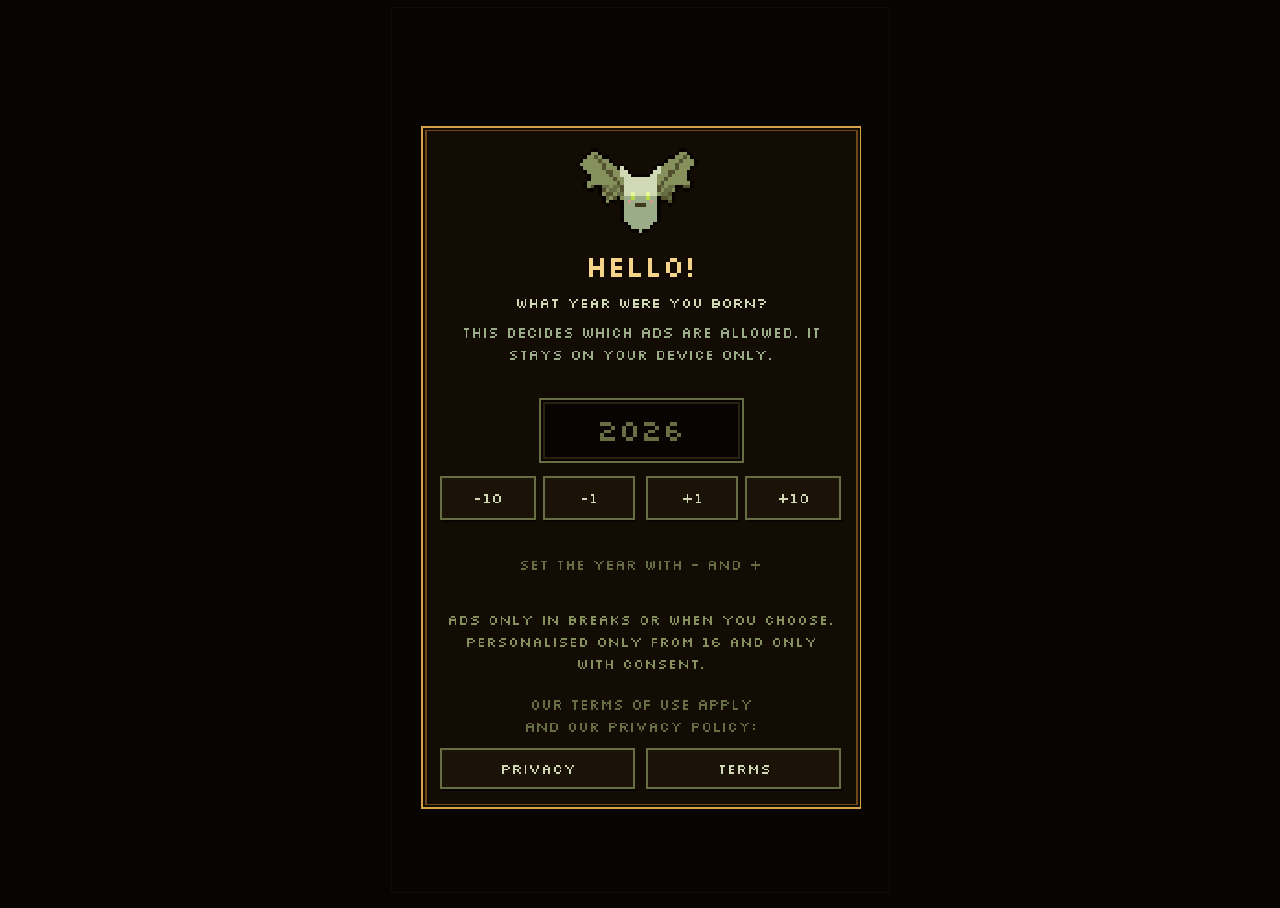
==== commit 8ca46173: "Spiel-Update: Bildschirmgröße, Ton Co-Authored-By: Claude Opus 5.5 <noreply@anthropic.com> Claude-Se" ====
--- a/spielen.html
+++ b/spielen.html
@@ -27,13 +27,17 @@
   overflow: hidden;
 }
 #wrap {
+  position: fixed;
+  inset: 0;
   height: 100%;
+  height: 100dvh;
   display: flex;
   align-items: center;
   justify-content: center;
-  padding-left: max(16px, env(safe-area-inset-left, 0px));
-  padding-right: max(16px, env(safe-area-inset-right, 0px));
-  padding-block: 8px;
+  padding-left: env(safe-area-inset-left, 0px);
+  padding-right: env(safe-area-inset-right, 0px);
+  padding-top: env(safe-area-inset-top, 0px);
+  padding-bottom: env(safe-area-inset-bottom, 0px);
   box-sizing: border-box;
 }
 canvas {
@@ -69,7 +73,7 @@
   <canvas id="screen" width="270" height="480" tabindex="0" aria-label="Echolot: Fledermaus-Spiel. Ziehen zum Fliegen, Tippen oder Leertaste zum Rufen, Halten oder X für Schallstoß, L zum Lauschen."></canvas>
 </div>
 <script>window.ECHOLOT_LEGAL_BASE = "";
-window.ECHOLOT_CONFIG = {"_hinweis":"Nur diese Datei ausfüllen. testMode false = echte Werbung. Für Test-Builds in GitHub beim Start \"testanzeigen\" anhaken (dann laufen Google-Testanzeigen, auch mit den echten IDs).","testMode":true,"admob":{"iosAppId":"ca-app-pub-6076511892879087~7774529644","androidAppId":"ca-app-pub-3940256099942544~3347511713","iosRewardedId":"ca-app-pub-6076511892879087/2226815801","androidRewardedId":"ca-app-pub-3940256099942544/5224354917","iosInterstitialId":"ca-app-pub-6076511892879087/8896039620","androidInterstitialId":"ca-app-pub-3940256099942544/1033173712"},"leaderboards":{"iosSeason":"echolot.saison","iosRecord":"echolot.rekord","androidSeason":"PLAY_GAMES_SAISON_ID","androidRecord":"PLAY_GAMES_REKORD_ID","playGamesProjectId":"000000000000"},"products":{"werbefrei":"de.fippgames.echolot.werbefrei","skinpaket":"de.fippgames.echolot.skinpaket"},"links":{"datenschutz":"https://fippgames.com/datenschutz.html","impressum":"https://fippgames.com/impressum.html","support":"mailto:support@fippgames.com"},"anbieter":{"firma":"","name":"Gerald Neubauer","strasse":"Thalkirchner Straße 29","ort":"80337 München","land":"Deutschland","email":"support@fippgames.com","telefon":"+49 176 48074405","ustid":"","stand":"Oktober 2026","wirtschaftsid":""},"_hinweis_anbieter":"Einzelunternehmen: 'name' = dein Vor- und Nachname (Pflicht). 'firma' = Geschäftsbezeichnung, falls du eine nutzt (optional). 'ustid' oder 'wirtschaftsid' eintragen, falls vorhanden.","zwischenwerbung":{"_hinweis":"Vollbild-Video nach geschafften Levels. aktiv=false schaltet sie ab.","aktiv":true,"alleLevelMin":3,"alleLevelMax":5,"mindestMinuten":4,"ersteLevelOhne":3},"version":"1.0.0"};
+window.ECHOLOT_CONFIG = {"testMode":true,"admob":{"iosAppId":"ca-app-pub-6076511892879087~7774529644","androidAppId":"ca-app-pub-3940256099942544~3347511713","iosRewardedId":"ca-app-pub-6076511892879087/2226815801","androidRewardedId":"ca-app-pub-3940256099942544/5224354917","iosInterstitialId":"ca-app-pub-6076511892879087/8896039620","androidInterstitialId":"ca-app-pub-3940256099942544/1033173712"},"leaderboards":{"iosSeason":"echolot.saison","iosRecord":"echolot.rekord","androidSeason":"PLAY_GAMES_SAISON_ID","androidRecord":"PLAY_GAMES_REKORD_ID","playGamesProjectId":"000000000000"},"products":{"werbefrei":"de.fippgames.echolot.werbefrei","skinpaket":"de.fippgames.echolot.skinpaket"},"links":{"datenschutz":"https://fippgames.com/datenschutz.html","impressum":"https://fippgames.com/impressum.html","support":"mailto:support@fippgames.com"},"_hinweis_anbieter":"Einzelunternehmen: 'name' = dein Vor- und Nachname (Pflicht). 'firma' = Geschäftsbezeichnung, falls du eine nutzt (optional). 'ustid' oder 'wirtschaftsid' eintragen, falls vorhanden.","zwischenwerbung":{"_hinweis":"Vollbild-Video nach geschafften Levels. aktiv=false schaltet sie ab.","aktiv":true,"alleLevelMin":3,"alleLevelMax":5,"mindestMinuten":4,"ersteLevelOhne":3},"version":"1.0.0"};
 /* Echolot – Plattform-Schicht.
  * Verbindet das Spiel mit Werbung (AdMob + Einwilligung), Käufen (App Store / Google Play),
  * Ranglisten (Game Center / Google Play Games) und dauerhaftem Speicher.
@@ -751,20 +755,33 @@
 const F32 = new Uint32Array(frameImg.data.buffer);
 function fit() {
   const wrap = document.getElementById("wrap");
-  const aw = wrap.clientWidth - 32, ah = wrap.clientHeight - 16;
+  const cs = getComputedStyle(wrap);
+  const padX = parseFloat(cs.paddingLeft) + parseFloat(cs.paddingRight), padY = parseFloat(cs.paddingTop) + parseFloat(cs.paddingBottom);
+  // Auf großen Bildschirmen (Browser) etwas Rand lassen, auf dem Handy die volle Breite nutzen
+  const big = window.innerWidth >= 600;
+  const aw = wrap.clientWidth - padX - (big ? 32 : 0), ah = wrap.clientHeight - padY - (big ? 16 : 0);
+  if (aw <= 0 || ah <= 0) return;
   let s = Math.min(aw / W, ah / H);
   if (s >= 3) s = Math.floor(s);
   screen.style.width = Math.floor(W * s) + "px";
   screen.style.height = Math.floor(H * s) + "px";
 }
 window.addEventListener("resize", fit);
+window.addEventListener("orientationchange", fit);
+window.addEventListener("pageshow", fit);
+if (window.visualViewport) window.visualViewport.addEventListener("resize", fit);
+if (window.ResizeObserver) new ResizeObserver(fit).observe(document.getElementById("wrap"));
+[50, 250, 1000].forEach(t => setTimeout(fit, t));
 const VIG = new Float32Array(W * PH);
 for (let y = 0; y < PH; y++) for (let x = 0; x < W; x++) VIG[y * W + x] = clamp(1.18 - (((x - W / 2) / (W * 0.66)) ** 2 + ((y - PH / 2) / (PH * 0.62)) ** 2) * 0.75, 0.35, 1);
 
 /* ---------- audio ---------- */
 let ac = null, master = null, windGain = null, windPan = null;
+// iOS: "playback" spielt auch bei Stummschalter (Spiel lebt vom Ton); ohne Musik "ambient", damit eigene Musik weiterlaufen kann
+function audioSessionType() { try { if (navigator.audioSession) navigator.audioSession.type = save.music ? "playback" : "ambient"; } catch (e) {} }
 function initAudio() {
-  if (ac) { if (ac.state === "suspended") ac.resume(); return; }
+  audioSessionType();
+  if (ac) { if (ac.state !== "running") ac.resume().catch(() => {}); return; }
   try {
     ac = new (window.AudioContext || window.webkitAudioContext)();
     master = ac.createGain(); master.gain.value = save.sound ? 0.8 : 0; master.connect(ac.destination);
@@ -865,7 +882,7 @@
   MUS.delay = dl; MUS.gain.connect(master);
   if (!MUS.timer) MUS.timer = setInterval(musTick, 30);
 }
-function setMusic(on) { save.music = on; persist(); if (MUS.gain) MUS.gain.gain.value = on ? 1 : 0; }
+function setMusic(on) { save.music = on; persist(); audioSessionType(); if (MUS.gain) MUS.gain.gain.value = on ? 1 : 0; }
 function musSet(name) {
   if (MUS.name === name) return;
   MUS.name = name; MUS.track = name ? prepTrack(TRACKS[name]) : null; MUS.step = 0; MUS.tg = MUS.track ? MUS.track.gain || 1 : 1;
@@ -2675,7 +2692,7 @@
 window.addEventListener("keyup", e => { const k = e.key.toLowerCase(); keys[k] = false; if ((k === "x" || k === "shift") && state === "play" && bat.charge > 0) { if (bat.charge > 0.35) fireBlast(); bat.charge = 0; } });
 document.addEventListener("visibilitychange", () => {
   if (document.hidden && (state === "play" || state === "duel")) setState("pause");
-  try { if (ac) { if (document.hidden) ac.suspend(); else ac.resume(); } } catch (e) {}
+  try { if (ac) { if (document.hidden) ac.suspend(); else { audioSessionType(); ac.resume().catch(() => {}); } } } catch (e) {}
 });
 function handleBack() {
   const ov = document.getElementById("legal-ov"); if (ov && !ov.hidden) { ov.hidden = true; return; }
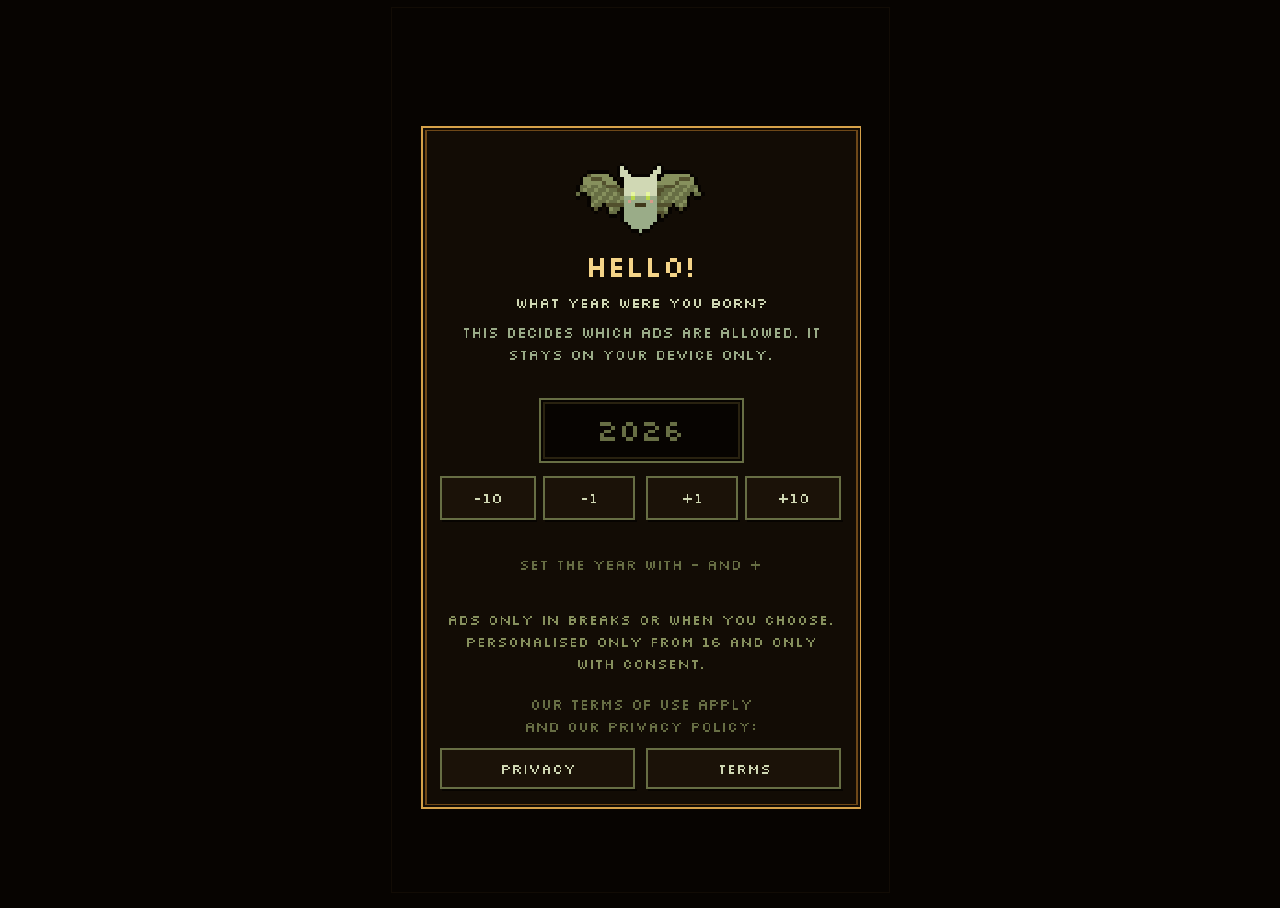
==== commit 7a470407: "Spiel-Update Co-Authored-By: Claude Opus 5.5 <noreply@anthropic.com> Claude-Session: https://claude." ====
--- a/spielen.html
+++ b/spielen.html
@@ -381,9 +381,14 @@
   // Käufe, die später freigegeben werden (z. B. Familienfreigabe "Kaufanfrage") oder zurückerstattet wurden
   function hookPurchases() { listen(Purchases, "transactionUpdated", () => { iap.refreshOwned().then(() => { try { window.dispatchEvent(new Event("echolot-iap")); } catch (e) {} }); }); }
   function exitApp() { if (App && App.exitApp) App.exitApp(); }
+  /* ---------- Ton-Modus (iOS): lautlos respektieren, bis die Lautstärketasten gedrückt werden ---------- */
+  const audio = {
+    setMode(mode) { if (Games && os === "ios") { try { Games.setAudioMode({ mode }).catch(() => {}); } catch (e) {} } },
+    onVolumeButton(cb) { if (Games && os === "ios") listen(Games, "volumeButton", () => cb()); }
+  };
 
   window.Platform = {
-    native, os, config: CFG, storage, ads, iap, games, notify, openLegal, hookBack, exitApp, encodeScore, decodeScore,
+    native, os, config: CFG, storage, ads, iap, games, notify, audio, openLegal, hookBack, exitApp, encodeScore, decodeScore,
     version: CFG.version || "1.0.0",
     hideSplash() { if (Splash) Splash.hide().catch(() => {}); },
     /** Wird vom Spiel nach dem Laden aufgerufen. */
@@ -778,7 +783,15 @@
 /* ---------- audio ---------- */
 let ac = null, master = null, windGain = null, windPan = null;
 // iOS: "playback" spielt auch bei Stummschalter (Spiel lebt vom Ton); ohne Musik "ambient", damit eigene Musik weiterlaufen kann
-function audioSessionType() { try { if (navigator.audioSession) navigator.audioSession.type = save.music ? "playback" : "ambient"; } catch (e) {} }
+// Ton wie bei Instagram: Mit Stummschalter erst leise; sobald die Lautstärketasten gedrückt werden,
+// spielt das Spiel auch im Lautlos-Modus. Ton/Musik im Spiel ausschalten macht es immer stumm.
+let volBoost = false;
+function audioSessionType() {
+  const mode = volBoost && (save.music || save.sound) ? "playback" : "ambient";
+  try { if (navigator.audioSession) navigator.audioSession.type = mode; } catch (e) {}
+  if (P && P.native && P.audio) P.audio.setMode(mode);
+}
+if (P && P.native && P.audio) P.audio.onVolumeButton(() => { if (!volBoost) { volBoost = true; audioSessionType(); } if (ac && ac.state !== "running") ac.resume().catch(() => {}); });
 function initAudio() {
   audioSessionType();
   if (ac) { if (ac.state !== "running") ac.resume().catch(() => {}); return; }
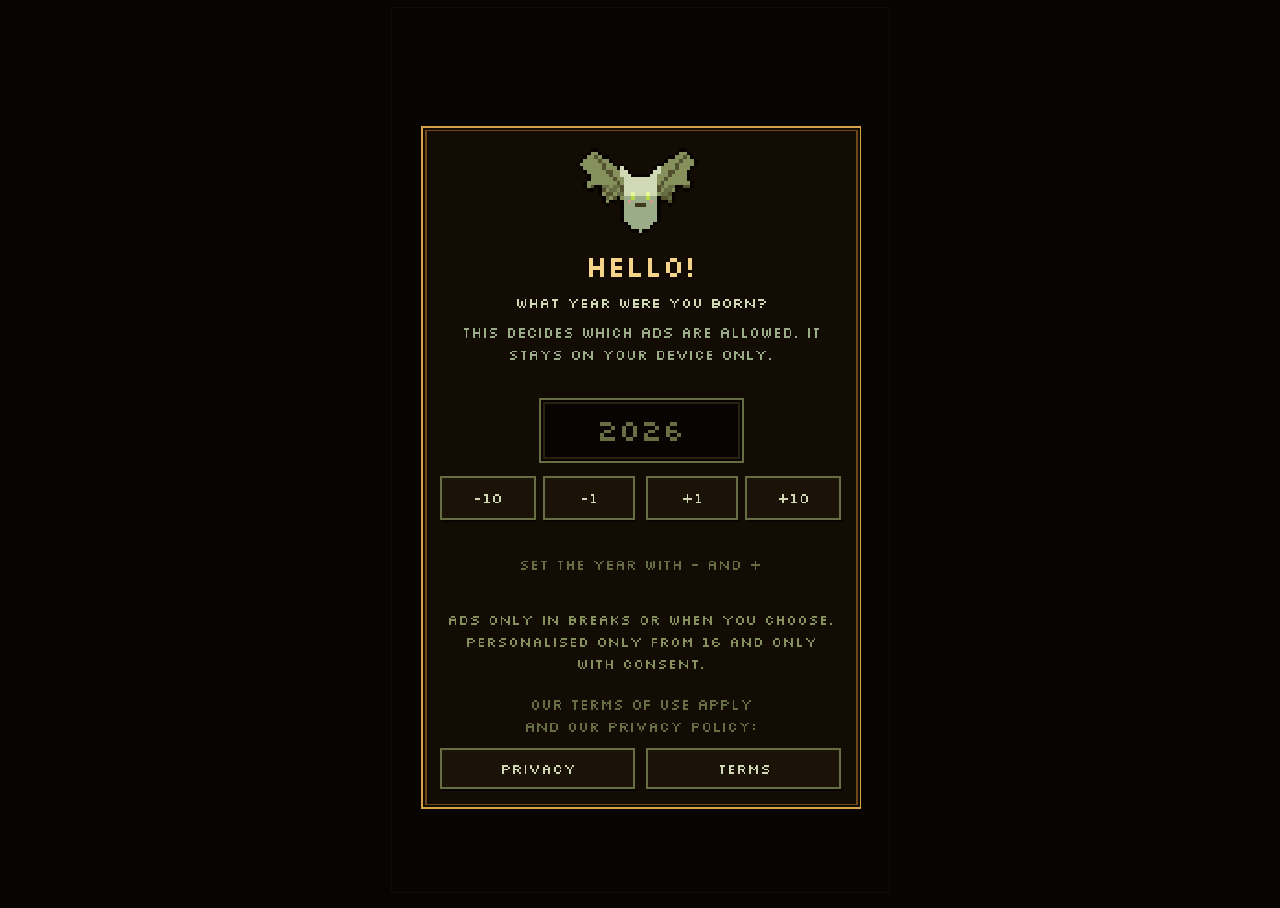
==== commit 92683d4f: "Datenschutz: Werbeleiste in Menüs Co-Authored-By: Claude Opus 5.5 <noreply@anthropic.com> Claude-Ses" ====
--- a/spielen.html
+++ b/spielen.html
@@ -73,7 +73,7 @@
   <canvas id="screen" width="270" height="480" tabindex="0" aria-label="Echolot: Fledermaus-Spiel. Ziehen zum Fliegen, Tippen oder Leertaste zum Rufen, Halten oder X für Schallstoß, L zum Lauschen."></canvas>
 </div>
 <script>window.ECHOLOT_LEGAL_BASE = "";
-window.ECHOLOT_CONFIG = {"testMode":true,"admob":{"iosAppId":"ca-app-pub-6076511892879087~7774529644","androidAppId":"ca-app-pub-3940256099942544~3347511713","iosRewardedId":"ca-app-pub-6076511892879087/2226815801","androidRewardedId":"ca-app-pub-3940256099942544/5224354917","iosInterstitialId":"ca-app-pub-6076511892879087/8896039620","androidInterstitialId":"ca-app-pub-3940256099942544/1033173712"},"leaderboards":{"iosSeason":"echolot.saison","iosRecord":"echolot.rekord","androidSeason":"PLAY_GAMES_SAISON_ID","androidRecord":"PLAY_GAMES_REKORD_ID","playGamesProjectId":"000000000000"},"products":{"werbefrei":"de.fippgames.echolot.werbefrei","skinpaket":"de.fippgames.echolot.skinpaket"},"links":{"datenschutz":"https://fippgames.com/datenschutz.html","impressum":"https://fippgames.com/impressum.html","support":"mailto:support@fippgames.com"},"_hinweis_anbieter":"Einzelunternehmen: 'name' = dein Vor- und Nachname (Pflicht). 'firma' = Geschäftsbezeichnung, falls du eine nutzt (optional). 'ustid' oder 'wirtschaftsid' eintragen, falls vorhanden.","zwischenwerbung":{"_hinweis":"Vollbild-Video nach geschafften Levels. aktiv=false schaltet sie ab.","aktiv":true,"alleLevelMin":3,"alleLevelMax":5,"mindestMinuten":4,"ersteLevelOhne":3},"version":"1.0.0"};
+window.ECHOLOT_CONFIG = {"testMode":true,"admob":{"iosAppId":"ca-app-pub-6076511892879087~7774529644","androidAppId":"ca-app-pub-3940256099942544~3347511713","iosRewardedId":"ca-app-pub-6076511892879087/2226815801","androidRewardedId":"ca-app-pub-3940256099942544/5224354917","iosInterstitialId":"ca-app-pub-6076511892879087/8896039620","androidInterstitialId":"ca-app-pub-3940256099942544/1033173712","iosBannerId":"ca-app-pub-6076511892879087/9883149824","androidBannerId":"ca-app-pub-3940256099942544/6300978111"},"leaderboards":{"iosSeason":"echolot.saison","iosRecord":"echolot.rekord","androidSeason":"PLAY_GAMES_SAISON_ID","androidRecord":"PLAY_GAMES_REKORD_ID","playGamesProjectId":"000000000000"},"products":{"werbefrei":"de.fippgames.echolot.werbefrei","skinpaket":"de.fippgames.echolot.skinpaket"},"links":{"datenschutz":"https://fippgames.com/datenschutz.html","impressum":"https://fippgames.com/impressum.html","support":"mailto:support@fippgames.com"},"_hinweis_anbieter":"Einzelunternehmen: 'name' = dein Vor- und Nachname (Pflicht). 'firma' = Geschäftsbezeichnung, falls du eine nutzt (optional). 'ustid' oder 'wirtschaftsid' eintragen, falls vorhanden.","zwischenwerbung":{"_hinweis":"Vollbild-Video nach geschafften Levels. aktiv=false schaltet sie ab.","aktiv":true,"alleLevelMin":3,"alleLevelMax":5,"mindestMinuten":4,"ersteLevelOhne":3},"version":"1.0.0"};
 /* Echolot – Plattform-Schicht.
  * Verbindet das Spiel mit Werbung (AdMob + Einwilligung), Käufen (App Store / Google Play),
  * Ranglisten (Game Center / Google Play Games) und dauerhaftem Speicher.
@@ -133,7 +133,7 @@
       const stricter = ads.ageSet && ((under && !ads.underAge) || (child && !ads.child));
       ads.underAge = under; ads.child = child; ads.ageSet = true;
       if (stricter) {
-        ads.loaded = false; ads.interLoaded = false; ads.consentDone = false;
+        ads.loaded = false; ads.interLoaded = false; ads.consentDone = false; ads.resetBanner();
         if (ads.inited && AdMob) {
           AdMob.initialize({ initializeForTesting: !!CFG.testMode, tagForUnderAgeOfConsent: true, tagForChildDirectedTreatment: ads.child || ads.initChild, maxAdContentRating: (ads.child || ads.initChild) ? "General" : "ParentalGuidance" })
             .then(() => { ads.initUnder = true; ads.initChild = ads.child || ads.initChild; }).catch(e => log("re-init", e));
@@ -205,6 +205,42 @@
         } catch (e) { log("ad show", e); finish("nofill"); }
       });
     },
+    /* Kleine Werbeleiste – nur in Menüs, im freien Bereich unter dem Spielfeld (Regeln im Spiel). */
+    bannerCreated: false, bannerVisible: false, bannerWant: false, bannerBusy: false,
+    bannerId() { return os === "ios" ? CFG.admob.iosBannerId : CFG.admob.androidBannerId; },
+    setBanner(want, margin) {
+      ads.bannerWant = !!want; ads.bannerMargin = margin || 0;
+      if (!AdMob || !ads.bannerId()) return;
+      ads.syncBanner();
+    },
+    async syncBanner() {
+      if (ads.bannerBusy) return; ads.bannerBusy = true;
+      try {
+        for (let i = 0; i < 3; i++) {
+          const want = ads.bannerWant;
+          if (want && !ads.bannerVisible) {
+            if (!ads.consentDone) await ads.consent();
+            if (!ads.bannerWant) continue;
+            if (!ads.canRequest || !(await ads.ensureInit({ att: false }))) break;
+            if (!ads.bannerCreated) {
+              await AdMob.showBanner({ adId: ads.bannerId(), adSize: "BANNER", position: "BOTTOM_CENTER", margin: ads.bannerMargin, isTesting: !!CFG.testMode, npa: ads.npa() });
+              ads.bannerCreated = true;
+            } else await AdMob.resumeBanner();
+            ads.bannerVisible = true;
+          } else if (!want && ads.bannerVisible) {
+            await AdMob.hideBanner(); ads.bannerVisible = false;
+          }
+          if (ads.bannerWant === want) break;
+        }
+      } catch (e) { log("banner", e); }
+      ads.bannerBusy = false;
+    },
+    /** Nach einer Altersänderung: Leiste komplett neu aufbauen (mit den neuen Kennzeichen). */
+    resetBanner() {
+      if (!AdMob || !ads.bannerCreated) return;
+      ads.bannerCreated = false; ads.bannerVisible = false;
+      AdMob.removeBanner().catch(() => {});
+    },
     /* Vollbild-Video zwischen zwei Levels (nur an natürlichen Pausen, Regeln im Spiel). Keine Tracking-Abfrage auf diesem Weg. */
     interLoaded: false, interLoadedAt: 0, interLoading: null,
     interId() { return os === "ios" ? CFG.admob.iosInterstitialId : CFG.admob.androidInterstitialId; },
@@ -414,7 +450,7 @@
 })();
 window.ECHOLOT_LANG = ECHOLOT_LANG;
 try { document.documentElement.lang = ECHOLOT_LANG; } catch (e) {}
-var _EN = {"TROPFSTEINHÖHLE":"DRIPSTONE CAVE","WITTEL, DIE WEBERIN":"WITTEL THE WEAVER","ALTE MINE":"OLD MINE","KÖNIG NAGEZAHN":"KING GNAWTOOTH","VERSUNKENES KLOSTER":"SUNKEN ABBEY","DER STEINWÄCHTER":"THE STONE WARDEN","UNTERIRDISCHER SEE":"UNDERGROUND LAKE","DER ALTE WELS":"THE OLD CATFISH","EULENHORST":"OWL'S NEST","STILLE":"HUSH","WEGGABELUNG":"FORK IN THE CAVE","KREUZSPINNE":"CROSS SPIDER","NETZWÄCHTERIN":"WEB WARDEN","GRUBENGEIST":"MINE GHOST","RATTENRUDEL":"RAT PACK","FIPP":"FIPP","Das Original":"The original","GRUBENHELM":"MINER'S HELMET","Größerer Lichtkreis":"Bigger light circle","ERDBEERE":"STRAWBERRY","Süßes Echo":"Sweet echo","PILZHUT":"MUSHROOM HAT","Dumpfer Ruf":"Muffled call","STRICKSCHAL":"KNIT SCARF","Kuschelig warm":"Cosy and warm","MOND":"MOON","Größeres Echo":"Bigger echo","GEIST":"GHOST","Eule hört schlechter":"Owl hears less","KRISTALL":"CRYSTAL","Echo hält länger":"Echo lasts longer","KÜRBIS":"PUMPKIN","Halloween: 10 Kürbisse, dann kaufbar":"Halloween: find 10 pumpkins, then buy it","GOLD-FIPP":"GOLD FIPP","Treue-Skin: 7 Tage am Stück spielen":"Loyalty skin: play 7 days in a row","KRONEN-FIPP":"CROWN FIPP","Nur für die Top 3 einer Saison":"Only for a season's top 3","TIEFENTAUCHER":"DEEP DIVER","Endlos-Modus: Tiefe 15 erreichen":"Endless mode: reach depth 15","SCHATTEN":"SHADOW","Im Kauf WERBEFREI enthalten":"Included in AD-FREE","TOP 3":"TOP 3","TIEFE ":"DEPTH ","KAUF":"BUY"," TAGE":" DAYS"," KÜRB.":" PUMPK.","STUFE ":"LEVEL "," GW":" FF","ONKEL FLATTER":"UNCLE FLUTTER","OMA ZWICK":"GRANNY PINCH","PIEPS":"PEEP","TANTE MOOSI":"AUNT MOSSY","KLEINER KAI":"LITTLE KAI","OPA KNITTER":"GRANDPA CRINKLE","LULU":"LULU","Tagesbonus: +15 Glühwürmchen für den ersten Lauf heute!":"Daily bonus: +15 fireflies for today's first run!","Endlos-Modus! Wie tief kommst du? Die Uhr läuft.":"Endless mode! How deep can you go? The clock is running.","Meilenstein Tiefe ":"Milestone depth ",": +20 Glühwürmchen!":": +20 fireflies!","TIEFE 15! Skin TIEFENTAUCHER freigeschaltet!":"DEPTH 15! DEEP DIVER skin unlocked!","! Zeit ":"! Time ",". Weiter so!":". Keep going!","DU":"YOU","SAISON-SIEG!":"SEASON WIN!",": Platz ":": place ","! Du bekommst den KRONEN-FIPP (nur für die Top 3) und ":"! You get CROWN FIPP (top 3 only) and "," Glühwürmchen. Neue Saison läuft.":" fireflies. A new season has started.","T ":"d ","Std":"h","Rangliste nicht verfügbar.":"Leaderboard not available.","Saison":"Season","Weltweite Saison":"Worldwide season","Für die Weltrangliste bei ":"For the world leaderboard, sign in to ","Game Center":"Game Center","Google Play Games":"Google Play Games"," anmelden. Deine Läufe zählen dann weltweit.":". Your runs will then count worldwide.","Weltrangliste lädt …":"Loading world leaderboard …","Gerade nicht erreichbar. Später noch mal.":"Not reachable right now. Try again later.","Weltweit · Ende in ":"Worldwide · ends in ","Weltweite Wertung":"Worldwide ranking","Noch niemand diese Woche. Sei der Erste!":"Nobody yet this week. Be the first!"," · Ende in ":" · ends in ","Browser: Probe-Namen":"Browser: sample names","Letzte Saison: weltweit Platz ":"Last season: worldwide place "," Glühwürmchen.":" fireflies.","RANGLISTE":"LEADERBOARD","tiefer zählt, bei Gleichstand schneller":"deeper wins, faster breaks ties","SAISON":"SEASON","MEINE LÄUFE":"MY RUNS","LAUF: TIEFE ":"RUN: DEPTH ","Weltweit Platz ":"Worldwide place ","Wird übertragen …":"Sending …","Neuer Saison-Bestwert! ":"New season best! ","Saison-Bestwert bleibt. ":"Season best stays. ","ANMELDEN":"SIGN IN","NICHT ANGEMELDET":"NOT SIGNED IN","Melde dich in den Einstellungen deines Handys bei ":"Sign in to "," an und versuch es dann noch mal.":" in your phone's settings, then try again.","TOP 3 am Saisonende:":"TOP 3 at season end:","KRONEN-FIPP + Glühwürmchen":"CROWN FIPP + fireflies","PLATZ":"PLACE","TIEFE":"DEPTH","ZEIT":"TIME","DATUM":"DATE","Noch keine Läufe.":"No runs yet.","Tiefster Lauf: ":"Deepest run: ","  ·  Kronen: ":"  ·  Crowns: ","Tiefe 15 = Skin TIEFENTAUCHER":"Depth 15 = DEEP DIVER skin","ALLE PLÄTZE (GAME CENTER)":"ALL PLACES (GAME CENTER)","ALLE PLÄTZE (PLAY GAMES)":"ALL PLACES (PLAY GAMES)","Weltrangliste über ":"World leaderboard via ","Browser-Vorschau · Weltrangliste in der App":"Browser preview · world leaderboard in the app","NEUER LAUF":"NEW RUN","KARTE":"MAP","SKINS":"SKINS","Zurück am Kristall. Weiter geht's!":"Back at the crystal. Off you go!","So dunkel ... Tippe zum Rufen, zieh zum Fliegen. Irgendwo oben schläft die Eule, also nicht zu viel rufen!":"So dark ... Tap to call, drag to fly. The owl sleeps somewhere up there, so don't call too much!","Hier hängen Spinnen. Halt den Finger gedrückt für einen Schallstoß! Und psst: Die Eule schläft oben.":"Spiders hang here. Hold your finger down for a sound blast! And shh: the owl sleeps up top.",", Level ":", level ",". Die Eule schläft ... noch. Das Licht ist oben.":". The owl is asleep ... for now. The light is up top.","Ich bin heiser ... keine Rufe mehr. Lauschen kostet nichts!":"I'm hoarse ... no calls left. Listening is free!","Nur noch zwei Rufe. Lauschen und der Lichtkreis helfen auch!":"Only two calls left. Listening and your light circle help too!","Keine Rufe mehr für einen Schallstoß.":"No calls left for a sound blast."," auf einmal! Die hinterlassen Glühwürmchen.":" at once! They left fireflies behind.","Weggepustet! Da glitzert ein Glühwürmchen.":"Blown away! A firefly is glittering there.","Ha! Die Eule ist zurückgeschreckt!":"Ha! The owl flinched back!","Ein Luftzug ... ganz nah!":"A draught ... very close!","Psst ... der Wind kommt von da. Und leises Piepsen.":"Shh ... the wind comes from there. And soft squeaking.","Au! Gebissen!":"Ouch! Bitten!","Mein Flügel ... nur noch einer!":"My wing ... only one left!","Autsch! Vorsicht!":"Ouch! Careful!","Autsch!":"Ouch!","Gefangen! Aber noch mal klappt das nicht – vorsichtig!":"Caught! But that won't work twice – careful!","Gefangen! Fipp fliegt mit einem Flügel weiter. +5 Glühwürmchen":"Caught! Fipp flies on with one wing. +5 fireflies","FLATTER-RETTUNG":"FLUTTER RESCUE","Tippen = flattern":"Tap = flutter"," Spalten, dann fängt sich Fipp.":" gaps, then Fipp recovers.","Letzte Rettung in diesem Level!":"Last rescue in this level!"," von 2 pro Level":" of 2 per level","FIPP STÜRZT!":"FIPP IS FALLING!","Seine Flügel sind erschöpft.":"His wings are exhausted.","Tippe immer wieder, um zu":"Keep tapping to","flattern. Nicht an den Fels!":"flutter. Don't hit the rock!","TIPPEN ZUM START":"TAP TO START","GEFANGEN!":"CAUGHT!","Weiter geht's mit einem Flügel":"On you go with one wing","ABGESTÜRZT":"CRASHED","Sanft angestoßen. Nur volles Tempo gegen die Wand kostet Flügel.":"Gentle bump. Only full speed into a wall costs a wing.","Kontrollpunkt! +2 Rufe.":"Checkpoint! +2 calls.","Mmh, eine Motte! Flügel wieder fit.":"Mmh, a moth! Wing is fit again.","Mmh, eine Motte!":"Mmh, a moth!","10 Kürbisse! Der Kürbis-Skin ist frei!":"10 pumpkins! The pumpkin skin is unlocked!","Ein Kürbis! (":"A pumpkin! (","/10 für den Kürbis-Skin)":"/10 for the pumpkin skin)","DAS WAR KEINER VON UNS!":"THAT WASN'T ONE OF US!","Hörst du das? Das ist die Eule. Sie schläft, solange du leise bist.":"Hear that? That's the owl. She sleeps as long as you stay quiet.","Pssst ... da atmet etwas. Leiser rufen!":"Shhh ... something is breathing. Call more quietly!","Die Eule jagt! Drück STILL und beweg dich nicht!":"The owl is hunting! Press FREEZE and don't move!","Puh ... sie hat mich nicht gefunden.":"Phew ... she didn't find me.","GUT AUSGEWICHEN":"NICE DODGE","VERPASST":"MISSED","ZU FRÜH":"TOO EARLY","NICHT DIE ROTEN!":"NOT THE RED ONES!","PERFEKT!":"PERFECT!","GUT":"GOOD","Lies das Echo: Spät = Weg geht weiter, früh = Sackgasse. Zacken = da krabbelt was, Wellen = jemand aus der Kolonie. Spinnen halten manchmal still und wandern. Die Zeit läuft!":"Read the echo: late = the path goes on, early = dead end. Spikes = something crawling, waves = someone from the colony. Spiders sometimes keep still and move. The clock is running!","Ein Netz versperrt den Weg. Bring alle Knoten zum Leuchten, dann reißt es. Jeder Tipp schaltet den Knoten UND seine Nachbarn um.":"A web blocks the way. Light up every knot and it tears. Each tap flips the knot AND its neighbours.","Der Geist singt eine Tonfolge, die immer länger wird. Tippe die Steine in derselben Reihenfolge nach.":"The ghost sings a melody that keeps getting longer. Tap the stones in the same order.","Tippe die Ratten an, bevor sie abhauen. Babyfledermäuse NICHT antippen, das kostet Zeit!":"Tap the rats before they run off. Do NOT tap baby bats, that costs time!","HINTERHALT!":"AMBUSH!","Doppelte Belohnung, wenn du gewinnst!":"Double reward if you win!","Rudel verjagt! Die Ratten lassen 10 Glühwürmchen fallen.":"Pack chased off! The rats drop 10 fireflies.","Zu langsam! Die Ratten haben eine Spinne angelockt.":"Too slow! The rats lured a spider.","Falscher Ton! Der Geist heult so laut, dass die Eule aufwacht.":"Wrong note! The ghost howls so loudly that the owl wakes up.","Der Geist verbeugt sich und schenkt dir 3 Rufe.":"The ghost bows and gives you 3 calls.","Ein Luftzug! Eine Abkürzung nach oben, +2 Rufe":"A draught! A shortcut upwards, +2 calls"," Glühwürmchen Zeitbonus.":" fireflies time bonus.","Piep! Ein verirrtes Kolonie-Mitglied fliegt jetzt mit dir.":"Peep! A lost colony member now flies with you."," Zeitbonus: +":" time bonus: +"," GW.":" FF.","Klick, klick ... eine Spinne! Sie jagt dich jetzt.":"Click, click ... a spider! It's hunting you now.","Sackgasse! Dein Flügelschlag hallt, die Eule horcht auf.":"Dead end! Your wingbeat echoes, the owl pricks up her ears.","Das Netz reißt! Die Kreuzspinne flieht und lässt 2 Rufe zurück.":"The web tears! The cross spider flees and leaves 2 calls behind.","Verheddert! Die Kreuzspinne krabbelt dir hinterher.":"Tangled! The cross spider crawls after you.","Hinterhalt überstanden! ":"Ambush survived! "," Glühwürmchen":" fireflies",", +3 Rufe":", +3 calls",", +1 Ruf, Kolonie wächst":", +1 call, colony grows",", +2 Rufe":", +2 calls","Die Eule ist wach! Leise sein ...":"The owl is awake! Be quiet ...","Eine Spinne ist hinter dir her! Halten und loslassen für einen Schallstoß!":"A spider is after you! Hold and release for a sound blast!","BEGEGNUNG":"ENCOUNTER","DIE EULE HAT DICH ZÖGERN GEHÖRT":"THE OWL HEARD YOU HESITATE","ABC":"ABC","FRÜH":"EARLY","SPÄT":"LATE","HORCHEN":"PROBE","REIN":"ENTER","ES KRABBELT ...":"SOMETHING CRAWLS ...","Prüf-Echos übrig: ":"Probe echoes left: ","Züge übrig: ":"Moves left: ","Hör zu ...":"Listen ...","Du bist dran: ":"Your turn: ","LOS":"GO","SPÄT = Weg  FRÜH = Sackgasse":"LATE = path  EARLY = dead end","ZACKEN = Krabbler  WELLEN = Kolonie":"SPIKES = crawler  WAVES = colony","Alle Knoten müssen leuchten.":"Every knot must glow.","Merk dir die Reihenfolge.":"Remember the order.","Schnell, aber genau!":"Fast, but precise!","AUFGEBEN":"GIVE UP","Aufgegeben. Die Kreuzspinne krabbelt dir hinterher.":"Given up. The cross spider crawls after you.","GESCHAFFT!":"DONE!","OH NEIN!":"OH NO!","WEITER":"NEXT","HU-HUU":"HOO-HOO","ECHO":"ECHO","FLUG":"WINGS","EULE JAGT!":"OWL HUNTS!","EULE WACH":"OWL AWAKE","EULE SUCHT":"OWL SEARCHES","EULE SCHLÄFT":"OWL SLEEPS","ZEIT ":"TIME "," KOLONIE":" COLONY","+3 RUFE":"+3 CALLS","LOSLASSEN":"RELEASE","RUFEN":"CALL","LAUSCHEN":"LISTEN","LOS!":"GO!","STILL":"FREEZE","Ich halte ganz still ...":"I'm keeping very still ...","DIE EULE HAT DICH":"THE OWL HAS","GEFUNDEN.":"FOUND YOU.","T1EFE 0?":"D3PTH 0?","- - STILLE - -":"- - HUSH - -","Ich habe dich":"I heard you,","gehört, Fipp.":"Fipp.","ECHOLOT":"ECHOLOT","HALLOWEEN-EDITION":"HALLOWEEN EDITION","FIPPS SUCHE":"FIPP'S QUEST","Kopfhörer empfohlen":"Headphones recommended","TESTVERSION – NICHT EINREICHEN":"TEST BUILD – DO NOT SUBMIT","SPIELEN":"PLAY","WELT ":"WORLD "," - LEVEL ":" - LEVEL ","SO GEHT'S":"HOW TO PLAY","EINSTELLUNGEN":"SETTINGS","TON: ":"SOUND: ","AN":"ON","AUS":"OFF","MUSIK: ":"MUSIC: ","   STERNE ":"   STARS ","GLÜHWÜRMCHEN ":"FIREFLIES ","GOLD-FIPP!":"GOLD FIPP!","7 Tage am Stück in der Höhle! Danke für deine Treue. Der Gold-Fipp gehört dir für immer.":"7 days in a row in the cave! Thanks for your loyalty. Gold Fipp is yours forever.","OBERFLÄCHE  -  HALLOWEEN-NACHT":"SURFACE  -  HALLOWEEN NIGHT","OBERFLÄCHE":"SURFACE","Glühwürmchen: ":"Fireflies: ","  -  dafür gibt's Skins!":"  -  spend them on skins!","TITEL":"TITLE","ENDLOS-MODUS":"ENDLESS MODE","Rangliste: tiefer & schneller":"Leaderboard: deeper & faster","Schaff Welt 5 und besiege die Eule Stille. Dann öffnet sich der Endlos-Modus: immer neue Höhlen, Stoppuhr und Bestenliste.":"Beat world 5 and defeat Hush the owl. Then endless mode opens: ever-new caves, a stopwatch and a leaderboard.","Nach Welt 5 frei":"Unlocks after world 5","FLIEGEN":"FLYING","Zieh mit dem Finger irgendwo in der Höhle. Fipp fliegt in diese Richtung. Sanft anstoßen ist okay, aber mit vollem Tempo gegen eine Wand kostet einen Flügel.":"Drag your finger anywhere in the cave. Fipp flies that way. A gentle bump is fine, but hitting a wall at full speed costs a wing.","Kurz tippen = Ruf. Das Echo zeigt die Höhle für einen Moment, dann wird es wieder dunkel. Merk dir den Weg! Ein kleines Stück um Fipp siehst du immer.":"Quick tap = call. The echo shows the cave for a moment, then it goes dark again. Remember the way! You always see a small area around Fipp.","SCHALLSTOSS":"SOUND BLAST","Finger in der Höhle halten (oder RUFEN halten), dann loslassen: Ein Schallstoß pustet Spinnen und Ratten weg. Kostet einen Ruf und ist laut.":"Hold your finger in the cave (or hold CALL), then release: a sound blast blows spiders and rats away. Costs one call and is loud.","DIE EULE":"THE OWL","Sie hört jeden Ruf: rote Leiste oben. Ist sie voll, jagt die Eule. Dann STILL drücken, nicht bewegen, nicht rufen. Nach kurzer Suche fliegt sie weg.":"She hears every call: red bar at the top. When it's full, the owl hunts. Then press FREEZE, don't move, don't call. After a short search she flies off.","WÄCHTER":"GUARDIANS","Wächter versperren die Engstellen: Minispiele mit Glühwürmchen als Belohnung. Manche lauern unsichtbar im Hinterhalt, dann gibt's doppelt. Verlierst du, jagt dich eine Spinne.":"Guardians block the narrow passages: mini-games with fireflies as a reward. Some lurk invisibly in ambush, then you get double. Lose and a spider hunts you.","DEIN ZIEL":"YOUR GOAL","Flieg ins Licht und rette die Kolonie. Glühwürmchen sind deine Währung: Damit kaufst du Skins. Kristalle sind Kontrollpunkte. Rufe aus? Der +3-Knopf gibt neue per Werbung.":"Fly into the light and rescue the colony. Fireflies are your currency: use them to buy skins. Crystals are checkpoints. Out of calls? The +3 button gives you more for watching an ad.","SO GEHT'S  ":"HOW TO PLAY  ","ZURÜCK":"BACK","LOS GEHT'S":"LET'S GO","ÜBERSPRINGEN":"SKIP","PAUSE":"PAUSE","SCHRECK: ":"SCARES: ","LAUF BEENDEN":"END RUN","LEVEL NEU STARTEN":"RESTART LEVEL","ZUR KARTE":"TO THE MAP","ERWISCHT":"CAUGHT","BESIEGT":"DEFEATED","ERSCHÖPFT":"EXHAUSTED","Die Stille hat Fipp gehört. Tipp: Wenn sie jagt, STILL drücken und nichts tun.":"Hush heard Fipp. Tip: when she hunts, press FREEZE and do nothing.","Tippe ECHO, wenn eine helle Welle den Ring trifft. Rote Wellen nicht antippen!":"Tap ECHO when a bright wave hits the ring. Don't tap red waves!","Spinnen und Ratten beißen. Halten und loslassen gibt einen Schallstoß.":"Spiders and rats bite. Hold and release for a sound blast.","Fipps Flügel sind müde. Langsamer fliegen, öfter lauschen.":"Fipp's wings are tired. Fly slower, listen more.","Abgestürzt! Tipp: kurz und gleichmäßig tippen.":"Crashed! Tip: short, steady taps.","Ranglisten-Lauf: hier gibt's kein Weiter.":"Ranked run: no continues here.","LAUF WERTEN":"SUBMIT RUN","ab in die Rangliste":"onto the leaderboard","WEITERFLIEGEN":"FLY ON","Werbung ansehen":"Watch an ad","AB KRISTALL WEITER":"FROM CRYSTAL","LEVEL NEU":"RESTART","LEVEL ":"LEVEL ","BESIEGT!":"DEFEATED!","GESCHAFFT":"CLEARED","Flügel übrig":"Wings left","Glühwürmchen":"Fireflies","Erfahrung":"Experience","Neue Welt":"New world","OBERFLÄCHE!":"SURFACE!","Kolonie":"Colony","Rufe übrig":"Calls left","  GW x2":"  FF x2","Glühwürmchen gesamt: ":"Fireflies total: ","  (für Skins)":"  (for skins)","SKIN ZU KAUFEN!":"SKIN AVAILABLE!","GLÜHWÜRMCHEN X2":"FIREFLIES X2","ENDE":"END","Gerade kein Video da – die Belohnung gibt's trotzdem.":"No video right now – you get the reward anyway.","VIDEO ABGEBROCHEN":"VIDEO CLOSED","GERADE KEINE WERBUNG":"NO AD RIGHT NOW","Die Belohnung gibt es nur, wenn das Video zu Ende läuft.":"The reward only comes if the video plays to the end.","Im Moment ist kein Video verfügbar. Versuch es später noch mal.":"No video available at the moment. Try again later.","WERBESPOT":"AD BREAK","Video lädt …":"Loading video …","Danach gibt's deine Belohnung. Danke, dass du Echolot so unterstützt!":"Your reward comes right after. Thanks for supporting Echolot!","In der App läuft hier ein freiwilliges Werbevideo. Personalisiert nur mit deiner Einwilligung.":"In the app, an optional ad video plays here. Personalised only with your consent.","BELOHNUNG HOLEN":"GET REWARD","Weiter geht's! Diesmal leiser.":"Off you go! Quieter this time.","+3 Rufe! Danke fürs Zuschauen.":"+3 calls! Thanks for watching.","ECHO-DUELL":"ECHO DUEL","WÄCHTERIN!":"GUARDIAN!","BOSS!":"BOSS!","Tippe ECHO, wenn eine helle Welle die Linie trifft. Rote Wellen: NICHT tippen!":"Tap ECHO when a bright wave hits the line. Red waves: do NOT tap!","TREFFER ":"HITS ","   SERIE ":"   STREAK ","ECHO!":"ECHO!","Gehört dir":"Yours","Saison-Top-3 (So, 24 Uhr)":"Season top 3 (Sun, midnight)","Im Kauf WERBEFREI":"Included in AD-FREE"," Tage am Stück":" days in a row"," Kürbisse":" pumpkins","Ab Stufe ":"From level ","ANGEZOGEN":"WEARING","ANZIEHEN":"WEAR","ZUR RANGLISTE":"LEADERBOARD","ENDLOS SPIELEN":"PLAY ENDLESS","ERST WELT 5":"BEAT WORLD 5"," Tage hintereinander.":" days in a row.","Ein Tag Pause = Serie neu.":"Skip a day = streak restarts.","WERBEFREI ":"AD-FREE ","SICHER? KAUFEN":"SURE? BUY","KAUFEN  ":"BUY  ","NOCH ":"NEED ","GLÜHWÜRMCHEN HOLEN":"GET FIREFLIES","WERBUNG ANSEHEN":"WATCH AN AD","HEUTE SCHON ABGEHOLT":"COLLECTED TODAY","+25 Glühwürmchen  (":"+25 fireflies  (","/5 heute)":"/5 today)","Morgen wieder":"Back tomorrow","WERBEFREI: AKTIV":"AD-FREE: ACTIVE","WERBEFREI":"AD-FREE","Aktiv: keine Werbung zwischen Levels, Belohnungen sofort ohne Video. Schatten-Skin gehört dir.":"Active: no ads between levels, rewards instantly without video. The shadow skin is yours.","SKIN-PAKET: AKTIV":"SKIN PACK: ACTIVE","SKIN-PAKET ":"SKIN PACK ","SKIN-PAKET":"SKIN PACK","Mond und Geist gehören dir.":"Moon and Ghost are yours.","Einmalkauf, kein Abo: Keine Werbung mehr zwischen Levels, und alle Belohnungen (Rufe, doppelte Glühwürmchen, Weiterfliegen) gibt es sofort ohne Video. Dazu der Schatten-Skin. In der Rangliste bringt der Kauf keinen Vorteil.":"One-time purchase, no subscription: no more ads between levels, and every reward (calls, double fireflies, fly on) comes instantly without a video. Plus the shadow skin. It gives no advantage on the leaderboard.","Einmalkauf, kein Abo: Mond und Geist sofort freischalten, ohne Stufe und Glühwürmchen. Kein Zufall, keine Lootbox.":"One-time purchase, no subscription: unlock Moon and Ghost instantly, without levels or fireflies. No randomness, no loot box.","NUR IN DER APP":"APP ONLY","Käufe gibt es in der App (App Store / Google Play). Hier im Browser ist Echolot eine Vorschau.":"Purchases are available in the app (App Store / Google Play). In the browser, Echolot is a preview.","KAUF WARTET":"PURCHASE PENDING","Der Kauf braucht noch eine Freigabe (z. B. Familienfreigabe). Sobald sie da ist, wird er automatisch freigeschaltet.":"The purchase still needs approval (e.g. Family Sharing). As soon as it's approved, it unlocks automatically.","DANKE!":"THANK YOU!","Werbefrei ist aktiv: keine Werbung mehr zwischen Levels, Belohnungen sofort. Der Schatten-Skin gehört dir.":"Ad-free is active: no more ads between levels, rewards instantly. The shadow skin is yours.","Mond und Geist gehören dir. Viel Spaß!":"Moon and Ghost are yours. Have fun!","HALLO!":"HELLO!","In welchem Jahr bist du geboren?":"What year were you born?","Davon hängt ab, welche Werbung erlaubt ist. Die Angabe bleibt nur auf deinem Gerät.":"This decides which ads are allowed. It stays on your device only.","BESTÄTIGEN":"CONFIRM","Jahr mit - und + einstellen":"Set the year with - and +","Werbung nur in Spielpausen oder auf Wunsch. Personalisiert erst ab 16 und nur mit Einwilligung.":"Ads only in breaks or when you choose. Personalised only from 16 and only with consent.","Es gelten unsere Nutzungsbedingungen":"Our terms of use apply","und die Datenschutzerklärung:":"and our privacy policy:","DATENSCHUTZ":"PRIVACY","Die Rechtstexte stehen in der App und auf der Webseite zum Spiel.":"The legal texts are in the app and on the game's website.","BEDINGUNGEN":"TERMS","NUTZUNGSBEDINGUNGEN":"TERMS OF USE","Ton, Werbung, Käufe, Rechtliches":"Sound, ads, purchases, legal","SCHRECKMOMENTE: ":"JUMP SCARES: ","WERBE-EINWILLIGUNG":"AD CONSENT","ändern oder widerrufen":"change or withdraw","ALTERSANGABE: ":"AGE: ","UNTER 13":"UNDER 13","KÄUFE WIEDERHERSTELLEN":"RESTORE PURCHASES","KÄUFE":"PURCHASES","Werbefrei":"Ad-free","Keine Käufe gefunden.":"No purchases found.","GAME CENTER ANMELDEN":"SIGN IN TO GAME CENTER","PLAY GAMES ANMELDEN":"SIGN IN TO PLAY GAMES","IMPRESSUM":"LEGAL NOTICE","Echolot v":"Echolot v","  ·  Musik & Grafik: eigene Werke":"  ·  Music & art: original works","KAUFEN ":"BUY ","Wiederhergestellt: ":"Restored: ","Skin-Paket":"Skin pack","SPRACHE: DEUTSCH":"LANGUAGE: ENGLISH","13-15":"13-15","16+":"16+","Höhle lädt …":"Loading cave …","SANFT":"SOFT","Tiefe ":"Depth ","Saison ":"Season ","Platz ":"place ","Durch ":"Through ","Rettung ":"Rescue ","! Komm, wir fliegen zusammen.":"! Come on, let's fly together.","Gewonnen! ":"Won! ","Runde ":"Round ","Treffer ":"Hits ","Browser-Vorschau":"Browser preview","Noch ":"Still ","Serie: ":"Streak: ","Preis: ":"Price: ","Spiel ":"Play "," von ":" of "," s":" s"," und ":" and "," frei":" unlocked"," (du: ":" (you: ","WEITERSPIELEN":"RESUME","T":"D","3,99 €":"€3.99","1,99 €":"€1.99","Unter 16 gibt es nur nicht personalisierte Werbung. Hier ist nichts weiter einzustellen.":"Under 16 there are only non-personalised ads. There is nothing else to set here.","In deinem Land gibt es hier nichts einzustellen. Personalisierte Werbung kannst du in den iPhone-Einstellungen unter Datenschutz > Tracking verbieten.":"There is nothing to set here in your country. You can block personalised ads in your iPhone settings under Privacy > Tracking."," Tage bis zum Gold-Fipp! Heute nicht vergessen.":" days to Gold Fipp! Don't forget today.","Deine Serie: ":"Your streak: "," Tage! Flieg heute eine Runde, sonst fängt sie neu an.":" days! Fly a round today or it starts over.","Die Saison endet bald. Schaffst du es noch in die Top 3?":"The season ends soon. Can you still make the top 3?","Fipp vermisst dich. Die Höhle ist so still ohne dich …":"Fipp misses you. The cave is so quiet without you …","Fipp hängt kopfüber und wartet auf dich.":"Fipp is hanging upside down, waiting for you.","Fipp hängt allein in der Höhle … fliegst du heute eine Runde mit?":"Fipp is all alone in the cave … fly a round with him today?","Die Eule schläft gerade. Perfekter Moment für einen Ausflug!":"The owl is asleep right now. Perfect moment for a flight!","Fipp hat ein Glühwürmchen für dich aufgehoben.":"Fipp saved a firefly for you.","DARF FIPP DICH":"MAY FIPP","ERINNERN?":"REMIND YOU?","Höchstens einmal am Tag, am Abend. Zum Beispiel, wenn deine Serie sonst reißt. Jederzeit in den Einstellungen abschaltbar.":"At most once a day, in the evening. For example when your streak is about to break. You can turn it off any time in settings.","JA, GERN":"YES, PLEASE","LIEBER NICHT":"NO, THANKS","ERINNERUNGEN: ":"REMINDERS: ","ERINNERUNGEN":"REMINDERS","Erlaube Mitteilungen für Echolot in den iPhone-Einstellungen, dann klappt es.":"Allow notifications for Echolot in your iPhone settings, then it works.","DA BIST DU JA!":"THERE YOU ARE!","Fipp hat dich vermisst! Hier, ein paar Glühwürmchen für dich: +20":"Fipp missed you! Here are some fireflies for you: +20"};
+var _EN = {"TROPFSTEINHÖHLE":"DRIPSTONE CAVE","WITTEL, DIE WEBERIN":"WITTEL THE WEAVER","ALTE MINE":"OLD MINE","KÖNIG NAGEZAHN":"KING GNAWTOOTH","VERSUNKENES KLOSTER":"SUNKEN ABBEY","DER STEINWÄCHTER":"THE STONE WARDEN","UNTERIRDISCHER SEE":"UNDERGROUND LAKE","DER ALTE WELS":"THE OLD CATFISH","EULENHORST":"OWL'S NEST","STILLE":"HUSH","WEGGABELUNG":"FORK IN THE CAVE","KREUZSPINNE":"CROSS SPIDER","NETZWÄCHTERIN":"WEB WARDEN","GRUBENGEIST":"MINE GHOST","RATTENRUDEL":"RAT PACK","FIPP":"FIPP","Das Original":"The original","GRUBENHELM":"MINER'S HELMET","Größerer Lichtkreis":"Bigger light circle","ERDBEERE":"STRAWBERRY","Süßes Echo":"Sweet echo","PILZHUT":"MUSHROOM HAT","Dumpfer Ruf":"Muffled call","STRICKSCHAL":"KNIT SCARF","Kuschelig warm":"Cosy and warm","MOND":"MOON","Größeres Echo":"Bigger echo","GEIST":"GHOST","Eule hört schlechter":"Owl hears less","KRISTALL":"CRYSTAL","Echo hält länger":"Echo lasts longer","KÜRBIS":"PUMPKIN","Halloween: 10 Kürbisse, dann kaufbar":"Halloween: find 10 pumpkins, then buy it","GOLD-FIPP":"GOLD FIPP","Treue-Skin: 7 Tage am Stück spielen":"Loyalty skin: play 7 days in a row","KRONEN-FIPP":"CROWN FIPP","Nur für die Top 3 einer Saison":"Only for a season's top 3","TIEFENTAUCHER":"DEEP DIVER","Endlos-Modus: Tiefe 15 erreichen":"Endless mode: reach depth 15","SCHATTEN":"SHADOW","Im Kauf WERBEFREI enthalten":"Included in AD-FREE","TOP 3":"TOP 3","TIEFE ":"DEPTH ","KAUF":"BUY"," TAGE":" DAYS"," KÜRB.":" PUMPK.","STUFE ":"LEVEL "," GW":" FF","ONKEL FLATTER":"UNCLE FLUTTER","OMA ZWICK":"GRANNY PINCH","PIEPS":"PEEP","TANTE MOOSI":"AUNT MOSSY","KLEINER KAI":"LITTLE KAI","OPA KNITTER":"GRANDPA CRINKLE","LULU":"LULU","Tagesbonus: +15 Glühwürmchen für den ersten Lauf heute!":"Daily bonus: +15 fireflies for today's first run!","Endlos-Modus! Wie tief kommst du? Die Uhr läuft.":"Endless mode! How deep can you go? The clock is running.","Meilenstein Tiefe ":"Milestone depth ",": +20 Glühwürmchen!":": +20 fireflies!","TIEFE 15! Skin TIEFENTAUCHER freigeschaltet!":"DEPTH 15! DEEP DIVER skin unlocked!","! Zeit ":"! Time ",". Weiter so!":". Keep going!","DU":"YOU","SAISON-SIEG!":"SEASON WIN!",": Platz ":": place ","! Du bekommst den KRONEN-FIPP (nur für die Top 3) und ":"! You get CROWN FIPP (top 3 only) and "," Glühwürmchen. Neue Saison läuft.":" fireflies. A new season has started.","T ":"d ","Std":"h","Rangliste nicht verfügbar.":"Leaderboard not available.","Saison":"Season","Weltweite Saison":"Worldwide season","Für die Weltrangliste bei ":"For the world leaderboard, sign in to ","Game Center":"Game Center","Google Play Games":"Google Play Games"," anmelden. Deine Läufe zählen dann weltweit.":". Your runs will then count worldwide.","Weltrangliste lädt …":"Loading world leaderboard …","Gerade nicht erreichbar. Später noch mal.":"Not reachable right now. Try again later.","Weltweit · Ende in ":"Worldwide · ends in ","Weltweite Wertung":"Worldwide ranking","Noch niemand diese Woche. Sei der Erste!":"Nobody yet this week. Be the first!"," · Ende in ":" · ends in ","Browser: Probe-Namen":"Browser: sample names","Letzte Saison: weltweit Platz ":"Last season: worldwide place "," Glühwürmchen.":" fireflies.","RANGLISTE":"LEADERBOARD","tiefer zählt, bei Gleichstand schneller":"deeper wins, faster breaks ties","SAISON":"SEASON","MEINE LÄUFE":"MY RUNS","LAUF: TIEFE ":"RUN: DEPTH ","Weltweit Platz ":"Worldwide place ","Wird übertragen …":"Sending …","Neuer Saison-Bestwert! ":"New season best! ","Saison-Bestwert bleibt. ":"Season best stays. ","ANMELDEN":"SIGN IN","NICHT ANGEMELDET":"NOT SIGNED IN","Melde dich in den Einstellungen deines Handys bei ":"Sign in to "," an und versuch es dann noch mal.":" in your phone's settings, then try again.","TOP 3 am Saisonende:":"TOP 3 at season end:","KRONEN-FIPP + Glühwürmchen":"CROWN FIPP + fireflies","PLATZ":"PLACE","TIEFE":"DEPTH","ZEIT":"TIME","DATUM":"DATE","Noch keine Läufe.":"No runs yet.","Tiefster Lauf: ":"Deepest run: ","  ·  Kronen: ":"  ·  Crowns: ","Tiefe 15 = Skin TIEFENTAUCHER":"Depth 15 = DEEP DIVER skin","ALLE PLÄTZE (GAME CENTER)":"ALL PLACES (GAME CENTER)","ALLE PLÄTZE (PLAY GAMES)":"ALL PLACES (PLAY GAMES)","Weltrangliste über ":"World leaderboard via ","Browser-Vorschau · Weltrangliste in der App":"Browser preview · world leaderboard in the app","NEUER LAUF":"NEW RUN","KARTE":"MAP","SKINS":"SKINS","Zurück am Kristall. Weiter geht's!":"Back at the crystal. Off you go!","So dunkel ... Tippe zum Rufen, zieh zum Fliegen. Irgendwo oben schläft die Eule, also nicht zu viel rufen!":"So dark ... Tap to call, drag to fly. The owl sleeps somewhere up there, so don't call too much!","Hier hängen Spinnen. Halt den Finger gedrückt für einen Schallstoß! Und psst: Die Eule schläft oben.":"Spiders hang here. Hold your finger down for a sound blast! And shh: the owl sleeps up top.",", Level ":", level ",". Die Eule schläft ... noch. Das Licht ist oben.":". The owl is asleep ... for now. The light is up top.","Ich bin heiser ... keine Rufe mehr. Lauschen kostet nichts!":"I'm hoarse ... no calls left. Listening is free!","Nur noch zwei Rufe. Lauschen und der Lichtkreis helfen auch!":"Only two calls left. Listening and your light circle help too!","Keine Rufe mehr für einen Schallstoß.":"No calls left for a sound blast."," auf einmal! Die hinterlassen Glühwürmchen.":" at once! They left fireflies behind.","Weggepustet! Da glitzert ein Glühwürmchen.":"Blown away! A firefly is glittering there.","Ha! Die Eule ist zurückgeschreckt!":"Ha! The owl flinched back!","Ein Luftzug ... ganz nah!":"A draught ... very close!","Psst ... der Wind kommt von da. Und leises Piepsen.":"Shh ... the wind comes from there. And soft squeaking.","Au! Gebissen!":"Ouch! Bitten!","Mein Flügel ... nur noch einer!":"My wing ... only one left!","Autsch! Vorsicht!":"Ouch! Careful!","Autsch!":"Ouch!","Gefangen! Aber noch mal klappt das nicht – vorsichtig!":"Caught! But that won't work twice – careful!","Gefangen! Fipp fliegt mit einem Flügel weiter. +5 Glühwürmchen":"Caught! Fipp flies on with one wing. +5 fireflies","FLATTER-RETTUNG":"FLUTTER RESCUE","Tippen = flattern":"Tap = flutter"," Spalten, dann fängt sich Fipp.":" gaps, then Fipp recovers.","Letzte Rettung in diesem Level!":"Last rescue in this level!"," von 2 pro Level":" of 2 per level","FIPP STÜRZT!":"FIPP IS FALLING!","Seine Flügel sind erschöpft.":"His wings are exhausted.","Tippe immer wieder, um zu":"Keep tapping to","flattern. Nicht an den Fels!":"flutter. Don't hit the rock!","TIPPEN ZUM START":"TAP TO START","GEFANGEN!":"CAUGHT!","Weiter geht's mit einem Flügel":"On you go with one wing","ABGESTÜRZT":"CRASHED","Sanft angestoßen. Nur volles Tempo gegen die Wand kostet Flügel.":"Gentle bump. Only full speed into a wall costs a wing.","Kontrollpunkt! +2 Rufe.":"Checkpoint! +2 calls.","Mmh, eine Motte! Flügel wieder fit.":"Mmh, a moth! Wing is fit again.","Mmh, eine Motte!":"Mmh, a moth!","10 Kürbisse! Der Kürbis-Skin ist frei!":"10 pumpkins! The pumpkin skin is unlocked!","Ein Kürbis! (":"A pumpkin! (","/10 für den Kürbis-Skin)":"/10 for the pumpkin skin)","DAS WAR KEINER VON UNS!":"THAT WASN'T ONE OF US!","Hörst du das? Das ist die Eule. Sie schläft, solange du leise bist.":"Hear that? That's the owl. She sleeps as long as you stay quiet.","Pssst ... da atmet etwas. Leiser rufen!":"Shhh ... something is breathing. Call more quietly!","Die Eule jagt! Drück STILL und beweg dich nicht!":"The owl is hunting! Press FREEZE and don't move!","Puh ... sie hat mich nicht gefunden.":"Phew ... she didn't find me.","GUT AUSGEWICHEN":"NICE DODGE","VERPASST":"MISSED","ZU FRÜH":"TOO EARLY","NICHT DIE ROTEN!":"NOT THE RED ONES!","PERFEKT!":"PERFECT!","GUT":"GOOD","Lies das Echo: Spät = Weg geht weiter, früh = Sackgasse. Zacken = da krabbelt was, Wellen = jemand aus der Kolonie. Spinnen halten manchmal still und wandern. Die Zeit läuft!":"Read the echo: late = the path goes on, early = dead end. Spikes = something crawling, waves = someone from the colony. Spiders sometimes keep still and move. The clock is running!","Ein Netz versperrt den Weg. Bring alle Knoten zum Leuchten, dann reißt es. Jeder Tipp schaltet den Knoten UND seine Nachbarn um.":"A web blocks the way. Light up every knot and it tears. Each tap flips the knot AND its neighbours.","Der Geist singt eine Tonfolge, die immer länger wird. Tippe die Steine in derselben Reihenfolge nach.":"The ghost sings a melody that keeps getting longer. Tap the stones in the same order.","Tippe die Ratten an, bevor sie abhauen. Babyfledermäuse NICHT antippen, das kostet Zeit!":"Tap the rats before they run off. Do NOT tap baby bats, that costs time!","HINTERHALT!":"AMBUSH!","Doppelte Belohnung, wenn du gewinnst!":"Double reward if you win!","Rudel verjagt! Die Ratten lassen 10 Glühwürmchen fallen.":"Pack chased off! The rats drop 10 fireflies.","Zu langsam! Die Ratten haben eine Spinne angelockt.":"Too slow! The rats lured a spider.","Falscher Ton! Der Geist heult so laut, dass die Eule aufwacht.":"Wrong note! The ghost howls so loudly that the owl wakes up.","Der Geist verbeugt sich und schenkt dir 3 Rufe.":"The ghost bows and gives you 3 calls.","Ein Luftzug! Eine Abkürzung nach oben, +2 Rufe":"A draught! A shortcut upwards, +2 calls"," Glühwürmchen Zeitbonus.":" fireflies time bonus.","Piep! Ein verirrtes Kolonie-Mitglied fliegt jetzt mit dir.":"Peep! A lost colony member now flies with you."," Zeitbonus: +":" time bonus: +"," GW.":" FF.","Klick, klick ... eine Spinne! Sie jagt dich jetzt.":"Click, click ... a spider! It's hunting you now.","Sackgasse! Dein Flügelschlag hallt, die Eule horcht auf.":"Dead end! Your wingbeat echoes, the owl pricks up her ears.","Das Netz reißt! Die Kreuzspinne flieht und lässt 2 Rufe zurück.":"The web tears! The cross spider flees and leaves 2 calls behind.","Verheddert! Die Kreuzspinne krabbelt dir hinterher.":"Tangled! The cross spider crawls after you.","Hinterhalt überstanden! ":"Ambush survived! "," Glühwürmchen":" fireflies",", +3 Rufe":", +3 calls",", +1 Ruf, Kolonie wächst":", +1 call, colony grows",", +2 Rufe":", +2 calls","Die Eule ist wach! Leise sein ...":"The owl is awake! Be quiet ...","Eine Spinne ist hinter dir her! Halten und loslassen für einen Schallstoß!":"A spider is after you! Hold and release for a sound blast!","BEGEGNUNG":"ENCOUNTER","DIE EULE HAT DICH ZÖGERN GEHÖRT":"THE OWL HEARD YOU HESITATE","ABC":"ABC","FRÜH":"EARLY","SPÄT":"LATE","HORCHEN":"PROBE","REIN":"ENTER","ES KRABBELT ...":"SOMETHING CRAWLS ...","Prüf-Echos übrig: ":"Probe echoes left: ","Züge übrig: ":"Moves left: ","Hör zu ...":"Listen ...","Du bist dran: ":"Your turn: ","LOS":"GO","SPÄT = Weg  FRÜH = Sackgasse":"LATE = path  EARLY = dead end","ZACKEN = Krabbler  WELLEN = Kolonie":"SPIKES = crawler  WAVES = colony","Alle Knoten müssen leuchten.":"Every knot must glow.","Merk dir die Reihenfolge.":"Remember the order.","Schnell, aber genau!":"Fast, but precise!","AUFGEBEN":"GIVE UP","Aufgegeben. Die Kreuzspinne krabbelt dir hinterher.":"Given up. The cross spider crawls after you.","GESCHAFFT!":"DONE!","OH NEIN!":"OH NO!","WEITER":"NEXT","HU-HUU":"HOO-HOO","ECHO":"ECHO","FLUG":"WINGS","EULE JAGT!":"OWL HUNTS!","EULE WACH":"OWL AWAKE","EULE SUCHT":"OWL SEARCHES","EULE SCHLÄFT":"OWL SLEEPS","ZEIT ":"TIME "," KOLONIE":" COLONY","+3 RUFE":"+3 CALLS","LOSLASSEN":"RELEASE","RUFEN":"CALL","LAUSCHEN":"LISTEN","LOS!":"GO!","STILL":"FREEZE","Ich halte ganz still ...":"I'm keeping very still ...","DIE EULE HAT DICH":"THE OWL HAS","GEFUNDEN.":"FOUND YOU.","T1EFE 0?":"D3PTH 0?","- - STILLE - -":"- - HUSH - -","Ich habe dich":"I heard you,","gehört, Fipp.":"Fipp.","ECHOLOT":"ECHOLOT","HALLOWEEN-EDITION":"HALLOWEEN EDITION","FIPPS SUCHE":"FIPP'S QUEST","Kopfhörer empfohlen":"Headphones recommended","TESTVERSION – NICHT EINREICHEN":"TEST BUILD – DO NOT SUBMIT","SPIELEN":"PLAY","WELT ":"WORLD "," - LEVEL ":" - LEVEL ","SO GEHT'S":"HOW TO PLAY","EINSTELLUNGEN":"SETTINGS","TON: ":"SOUND: ","AN":"ON","AUS":"OFF","MUSIK: ":"MUSIC: ","   STERNE ":"   STARS ","GLÜHWÜRMCHEN ":"FIREFLIES ","GOLD-FIPP!":"GOLD FIPP!","7 Tage am Stück in der Höhle! Danke für deine Treue. Der Gold-Fipp gehört dir für immer.":"7 days in a row in the cave! Thanks for your loyalty. Gold Fipp is yours forever.","OBERFLÄCHE  -  HALLOWEEN-NACHT":"SURFACE  -  HALLOWEEN NIGHT","OBERFLÄCHE":"SURFACE","Glühwürmchen: ":"Fireflies: ","  -  dafür gibt's Skins!":"  -  spend them on skins!","TITEL":"TITLE","ENDLOS-MODUS":"ENDLESS MODE","Rangliste: tiefer & schneller":"Leaderboard: deeper & faster","Schaff Welt 5 und besiege die Eule Stille. Dann öffnet sich der Endlos-Modus: immer neue Höhlen, Stoppuhr und Bestenliste.":"Beat world 5 and defeat Hush the owl. Then endless mode opens: ever-new caves, a stopwatch and a leaderboard.","Nach Welt 5 frei":"Unlocks after world 5","FLIEGEN":"FLYING","Zieh mit dem Finger irgendwo in der Höhle. Fipp fliegt in diese Richtung. Sanft anstoßen ist okay, aber mit vollem Tempo gegen eine Wand kostet einen Flügel.":"Drag your finger anywhere in the cave. Fipp flies that way. A gentle bump is fine, but hitting a wall at full speed costs a wing.","Kurz tippen = Ruf. Das Echo zeigt die Höhle für einen Moment, dann wird es wieder dunkel. Merk dir den Weg! Ein kleines Stück um Fipp siehst du immer.":"Quick tap = call. The echo shows the cave for a moment, then it goes dark again. Remember the way! You always see a small area around Fipp.","SCHALLSTOSS":"SOUND BLAST","Finger in der Höhle halten (oder RUFEN halten), dann loslassen: Ein Schallstoß pustet Spinnen und Ratten weg. Kostet einen Ruf und ist laut.":"Hold your finger in the cave (or hold CALL), then release: a sound blast blows spiders and rats away. Costs one call and is loud.","DIE EULE":"THE OWL","Sie hört jeden Ruf: rote Leiste oben. Ist sie voll, jagt die Eule. Dann STILL drücken, nicht bewegen, nicht rufen. Nach kurzer Suche fliegt sie weg.":"She hears every call: red bar at the top. When it's full, the owl hunts. Then press FREEZE, don't move, don't call. After a short search she flies off.","WÄCHTER":"GUARDIANS","Wächter versperren die Engstellen: Minispiele mit Glühwürmchen als Belohnung. Manche lauern unsichtbar im Hinterhalt, dann gibt's doppelt. Verlierst du, jagt dich eine Spinne.":"Guardians block the narrow passages: mini-games with fireflies as a reward. Some lurk invisibly in ambush, then you get double. Lose and a spider hunts you.","DEIN ZIEL":"YOUR GOAL","Flieg ins Licht und rette die Kolonie. Glühwürmchen sind deine Währung: Damit kaufst du Skins. Kristalle sind Kontrollpunkte. Rufe aus? Der +3-Knopf gibt neue per Werbung.":"Fly into the light and rescue the colony. Fireflies are your currency: use them to buy skins. Crystals are checkpoints. Out of calls? The +3 button gives you more for watching an ad.","SO GEHT'S  ":"HOW TO PLAY  ","ZURÜCK":"BACK","LOS GEHT'S":"LET'S GO","ÜBERSPRINGEN":"SKIP","PAUSE":"PAUSE","SCHRECK: ":"SCARES: ","LAUF BEENDEN":"END RUN","LEVEL NEU STARTEN":"RESTART LEVEL","ZUR KARTE":"TO THE MAP","ERWISCHT":"CAUGHT","BESIEGT":"DEFEATED","ERSCHÖPFT":"EXHAUSTED","Die Stille hat Fipp gehört. Tipp: Wenn sie jagt, STILL drücken und nichts tun.":"Hush heard Fipp. Tip: when she hunts, press FREEZE and do nothing.","Tippe ECHO, wenn eine helle Welle den Ring trifft. Rote Wellen nicht antippen!":"Tap ECHO when a bright wave hits the ring. Don't tap red waves!","Spinnen und Ratten beißen. Halten und loslassen gibt einen Schallstoß.":"Spiders and rats bite. Hold and release for a sound blast.","Fipps Flügel sind müde. Langsamer fliegen, öfter lauschen.":"Fipp's wings are tired. Fly slower, listen more.","Abgestürzt! Tipp: kurz und gleichmäßig tippen.":"Crashed! Tip: short, steady taps.","Ranglisten-Lauf: hier gibt's kein Weiter.":"Ranked run: no continues here.","LAUF WERTEN":"SUBMIT RUN","ab in die Rangliste":"onto the leaderboard","WEITERFLIEGEN":"FLY ON","Werbung ansehen":"Watch an ad","AB KRISTALL WEITER":"FROM CRYSTAL","LEVEL NEU":"RESTART","LEVEL ":"LEVEL ","BESIEGT!":"DEFEATED!","GESCHAFFT":"CLEARED","Flügel übrig":"Wings left","Glühwürmchen":"Fireflies","Erfahrung":"Experience","Neue Welt":"New world","OBERFLÄCHE!":"SURFACE!","Kolonie":"Colony","Rufe übrig":"Calls left","  GW x2":"  FF x2","Glühwürmchen gesamt: ":"Fireflies total: ","  (für Skins)":"  (for skins)","SKIN ZU KAUFEN!":"SKIN AVAILABLE!","GLÜHWÜRMCHEN X2":"FIREFLIES X2","ENDE":"END","Gerade kein Video da – die Belohnung gibt's trotzdem.":"No video right now – you get the reward anyway.","VIDEO ABGEBROCHEN":"VIDEO CLOSED","GERADE KEINE WERBUNG":"NO AD RIGHT NOW","Die Belohnung gibt es nur, wenn das Video zu Ende läuft.":"The reward only comes if the video plays to the end.","Im Moment ist kein Video verfügbar. Versuch es später noch mal.":"No video available at the moment. Try again later.","WERBESPOT":"AD BREAK","Video lädt …":"Loading video …","Danach gibt's deine Belohnung. Danke, dass du Echolot so unterstützt!":"Your reward comes right after. Thanks for supporting Echolot!","In der App läuft hier ein freiwilliges Werbevideo. Personalisiert nur mit deiner Einwilligung.":"In the app, an optional ad video plays here. Personalised only with your consent.","BELOHNUNG HOLEN":"GET REWARD","Weiter geht's! Diesmal leiser.":"Off you go! Quieter this time.","+3 Rufe! Danke fürs Zuschauen.":"+3 calls! Thanks for watching.","ECHO-DUELL":"ECHO DUEL","WÄCHTERIN!":"GUARDIAN!","BOSS!":"BOSS!","Tippe ECHO, wenn eine helle Welle die Linie trifft. Rote Wellen: NICHT tippen!":"Tap ECHO when a bright wave hits the line. Red waves: do NOT tap!","TREFFER ":"HITS ","   SERIE ":"   STREAK ","ECHO!":"ECHO!","Gehört dir":"Yours","Saison-Top-3 (So, 24 Uhr)":"Season top 3 (Sun, midnight)","Im Kauf WERBEFREI":"Included in AD-FREE"," Tage am Stück":" days in a row"," Kürbisse":" pumpkins","Ab Stufe ":"From level ","ANGEZOGEN":"WEARING","ANZIEHEN":"WEAR","ZUR RANGLISTE":"LEADERBOARD","ENDLOS SPIELEN":"PLAY ENDLESS","ERST WELT 5":"BEAT WORLD 5"," Tage hintereinander.":" days in a row.","Ein Tag Pause = Serie neu.":"Skip a day = streak restarts.","WERBEFREI ":"AD-FREE ","SICHER? KAUFEN":"SURE? BUY","KAUFEN  ":"BUY  ","NOCH ":"NEED ","GLÜHWÜRMCHEN HOLEN":"GET FIREFLIES","WERBUNG ANSEHEN":"WATCH AN AD","HEUTE SCHON ABGEHOLT":"COLLECTED TODAY","+25 Glühwürmchen  (":"+25 fireflies  (","/5 heute)":"/5 today)","Morgen wieder":"Back tomorrow","WERBEFREI: AKTIV":"AD-FREE: ACTIVE","WERBEFREI":"AD-FREE","Aktiv: keine Werbung zwischen Levels, Belohnungen sofort ohne Video. Schatten-Skin gehört dir.":"Active: no ads between levels, rewards instantly without video. The shadow skin is yours.","SKIN-PAKET: AKTIV":"SKIN PACK: ACTIVE","SKIN-PAKET ":"SKIN PACK ","SKIN-PAKET":"SKIN PACK","Mond und Geist gehören dir.":"Moon and Ghost are yours.","Einmalkauf, kein Abo: Keine Werbung mehr zwischen Levels, und alle Belohnungen (Rufe, doppelte Glühwürmchen, Weiterfliegen) gibt es sofort ohne Video. Dazu der Schatten-Skin. In der Rangliste bringt der Kauf keinen Vorteil.":"One-time purchase, no subscription: no more ads between levels, and every reward (calls, double fireflies, fly on) comes instantly without a video. Plus the shadow skin. It gives no advantage on the leaderboard.","Einmalkauf, kein Abo: Mond und Geist sofort freischalten, ohne Stufe und Glühwürmchen. Kein Zufall, keine Lootbox.":"One-time purchase, no subscription: unlock Moon and Ghost instantly, without levels or fireflies. No randomness, no loot box.","NUR IN DER APP":"APP ONLY","Käufe gibt es in der App (App Store / Google Play). Hier im Browser ist Echolot eine Vorschau.":"Purchases are available in the app (App Store / Google Play). In the browser, Echolot is a preview.","KAUF WARTET":"PURCHASE PENDING","Der Kauf braucht noch eine Freigabe (z. B. Familienfreigabe). Sobald sie da ist, wird er automatisch freigeschaltet.":"The purchase still needs approval (e.g. Family Sharing). As soon as it's approved, it unlocks automatically.","DANKE!":"THANK YOU!","Werbefrei ist aktiv: keine Werbung mehr zwischen Levels, Belohnungen sofort. Der Schatten-Skin gehört dir.":"Ad-free is active: no more ads between levels, rewards instantly. The shadow skin is yours.","Mond und Geist gehören dir. Viel Spaß!":"Moon and Ghost are yours. Have fun!","HALLO!":"HELLO!","In welchem Jahr bist du geboren?":"What year were you born?","Davon hängt ab, welche Werbung erlaubt ist. Die Angabe bleibt nur auf deinem Gerät.":"This decides which ads are allowed. It stays on your device only.","BESTÄTIGEN":"CONFIRM","Jahr mit - und + einstellen":"Set the year with - and +","Werbung nur in Spielpausen oder auf Wunsch. Personalisiert erst ab 16 und nur mit Einwilligung.":"Ads only in breaks or when you choose. Personalised only from 16 and only with consent.","Es gelten unsere Nutzungsbedingungen":"Our terms of use apply","und die Datenschutzerklärung:":"and our privacy policy:","DATENSCHUTZ":"PRIVACY","Die Rechtstexte stehen in der App und auf der Webseite zum Spiel.":"The legal texts are in the app and on the game's website.","BEDINGUNGEN":"TERMS","NUTZUNGSBEDINGUNGEN":"TERMS OF USE","Ton, Werbung, Käufe, Rechtliches":"Sound, ads, purchases, legal","SCHRECKMOMENTE: ":"JUMP SCARES: ","WERBE-EINWILLIGUNG":"AD CONSENT","ändern oder widerrufen":"change or withdraw","ALTERSANGABE: ":"AGE: ","UNTER 13":"UNDER 13","KÄUFE WIEDERHERSTELLEN":"RESTORE PURCHASES","KÄUFE":"PURCHASES","Werbefrei":"Ad-free","Keine Käufe gefunden.":"No purchases found.","GAME CENTER ANMELDEN":"SIGN IN TO GAME CENTER","PLAY GAMES ANMELDEN":"SIGN IN TO PLAY GAMES","IMPRESSUM":"LEGAL NOTICE","Echolot v":"Echolot v","  ·  Musik & Grafik: eigene Werke":"  ·  Music & art: original works","KAUFEN ":"BUY ","Wiederhergestellt: ":"Restored: ","Skin-Paket":"Skin pack","SPRACHE: DEUTSCH":"LANGUAGE: ENGLISH","13-15":"13-15","16+":"16+","Höhle lädt …":"Loading cave …","SANFT":"SOFT","Tiefe ":"Depth ","Saison ":"Season ","Platz ":"place ","Durch ":"Through ","Rettung ":"Rescue ","! Komm, wir fliegen zusammen.":"! Come on, let's fly together.","Gewonnen! ":"Won! ","Runde ":"Round ","Treffer ":"Hits ","Browser-Vorschau":"Browser preview","Noch ":"Still ","Serie: ":"Streak: ","Preis: ":"Price: ","Spiel ":"Play "," von ":" of "," s":" s"," und ":" and "," frei":" unlocked"," (du: ":" (you: ","WEITERSPIELEN":"RESUME","T":"D","3,99 €":"€3.99","1,99 €":"€1.99","Unter 16 gibt es nur nicht personalisierte Werbung. Hier ist nichts weiter einzustellen.":"Under 16 there are only non-personalised ads. There is nothing else to set here.","In deinem Land gibt es hier nichts einzustellen. Personalisierte Werbung kannst du in den iPhone-Einstellungen unter Datenschutz > Tracking verbieten.":"There is nothing to set here in your country. You can block personalised ads in your iPhone settings under Privacy > Tracking."," Tage bis zum Gold-Fipp! Heute nicht vergessen.":" days to Gold Fipp! Don't forget today.","Deine Serie: ":"Your streak: "," Tage! Flieg heute eine Runde, sonst fängt sie neu an.":" days! Fly a round today or it starts over.","Die Saison endet bald. Schaffst du es noch in die Top 3?":"The season ends soon. Can you still make the top 3?","Fipp vermisst dich. Die Höhle ist so still ohne dich …":"Fipp misses you. The cave is so quiet without you …","Fipp hängt kopfüber und wartet auf dich.":"Fipp is hanging upside down, waiting for you.","Fipp hängt allein in der Höhle … fliegst du heute eine Runde mit?":"Fipp is all alone in the cave … fly a round with him today?","Die Eule schläft gerade. Perfekter Moment für einen Ausflug!":"The owl is asleep right now. Perfect moment for a flight!","Fipp hat ein Glühwürmchen für dich aufgehoben.":"Fipp saved a firefly for you.","DARF FIPP DICH":"MAY FIPP","ERINNERN?":"REMIND YOU?","Höchstens einmal am Tag, am Abend. Zum Beispiel, wenn deine Serie sonst reißt. Jederzeit in den Einstellungen abschaltbar.":"At most once a day, in the evening. For example when your streak is about to break. You can turn it off any time in settings.","JA, GERN":"YES, PLEASE","LIEBER NICHT":"NO, THANKS","ERINNERUNGEN: ":"REMINDERS: ","ERINNERUNGEN":"REMINDERS","Erlaube Mitteilungen für Echolot in den iPhone-Einstellungen, dann klappt es.":"Allow notifications for Echolot in your iPhone settings, then it works.","DA BIST DU JA!":"THERE YOU ARE!","Fipp hat dich vermisst! Hier, ein paar Glühwürmchen für dich: +20":"Fipp missed you! Here are some fireflies for you: +20","OFFLINE · BELOHNUNGEN NUR ONLINE":"OFFLINE · REWARDS ONLINE ONLY","KEINE VERBINDUNG":"NO CONNECTION","Videos und Belohnungen gibt es nur mit Internet. Spielen kannst du trotzdem weiter.":"Videos and rewards need an internet connection. You can keep playing anyway."};
 function _t(s) { return ECHOLOT_LANG === "en" && Object.prototype.hasOwnProperty.call(_EN, s) ? _EN[s] : s; }
 
 (() => {
@@ -518,7 +554,14 @@
 const yesterday = () => { const d = new Date(); d.setDate(d.getDate() - 1); return dayStr(d); };
 const STREAK_NEED = 7;
 /* Treue-Serie: an 7 Tagen hintereinander spielen -> Gold-Fipp (bleibt danach für immer). */
+// Belohnungen (Willkommens-Bonus, Serien-Skin, Ersatz-Belohnung ohne Video) gibt es nur mit Internet.
+function isOnline() { return navigator.onLine !== false; }
+function grantPending() {
+  if (!isOnline()) return;
+  if (save.goldPending && !save.bought.includes("gold")) { save.bought.push("gold"); save.goldNew = true; save.goldPending = false; persist(); }
+}
 function markDay() {
+  grantPending();
   const td = today();
   if (save.lastPlay && save.lastPlay !== td) { const away = Math.round((new Date(td) - new Date(save.lastPlay)) / 864e5); if (away >= 3) save.welcomeBack = true; }
   if (save.lastPlay !== td) { save.lastPlay = td; persist(); }
@@ -526,7 +569,7 @@
   const st = save.streak || { last: "", len: 0 };
   if (st.last === td) return;
   st.len = st.last === yesterday() ? st.len + 1 : 1; st.last = td; save.streak = st;
-  if (st.len >= STREAK_NEED && !save.bought.includes("gold")) { save.bought.push("gold"); save.goldNew = true; }
+  if (st.len >= STREAK_NEED && !save.bought.includes("gold")) { if (isOnline()) { save.bought.push("gold"); save.goldNew = true; save.goldPending = false; } else save.goldPending = true; }
   persist();
 }
 const streakLen = () => { const st = save.streak; if (!st || !st.last) return 0; return st.last === today() || st.last === yesterday() ? st.len : 0; };
@@ -770,6 +813,23 @@
   if (s >= 3) s = Math.floor(s);
   screen.style.width = Math.floor(W * s) + "px";
   screen.style.height = Math.floor(H * s) + "px";
+  // Platz für eine kleine Werbeleiste (nur App, nur wenn unter dem Spielfeld genug frei ist): Spielfeld dann oben ausrichten
+  const free = ah - Math.floor(H * s);
+  bannerSlot = !!(P && P.native) && !big && free >= 56;
+  wrap.style.alignItems = bannerSlot ? "flex-start" : "center";
+  bannerMargin = bannerSlot ? Math.max(2, Math.floor((free - 50) / 2)) : 0;
+  updateBanner();
+}
+let bannerSlot = false, bannerMargin = 0;
+const BANNER_STATES = ["title", "map", "skins", "settings", "ranking"];
+/** Werbeleiste nur in Menüs – nie im Level, nicht bei "Werbefrei", nicht unter 13, nicht offline, nie über Rechtstexten. */
+function updateBanner() {
+  try {
+    if (!(P && P.native && P.ads && P.ads.setBanner)) return;
+    const legal = document.getElementById("legal-ov");
+    const want = bannerSlot && BANNER_STATES.includes(state) && !hasIAP("werbefrei") && !!save.ageGroup && !isChild() && isOnline() && !(legal && !legal.hidden);
+    P.ads.setBanner(want, bannerMargin);
+  } catch (e) {}
 }
 window.addEventListener("resize", fit);
 window.addEventListener("orientationchange", fit);
@@ -1087,7 +1147,7 @@
 let tutReturn = null, tutIdx = 0, deadReason = "wand", winInfo = null, skinReturn = "title";
 const dust = Array.from({ length: 36 }, () => ({ x: Math.random(), y: Math.random(), s: 0.3 + Math.random() * 0.7 }));
 function say(text, dur = 4) { dlg = { text, t: dur }; }
-function setState(s) { state = s; stateT = 0; buttons = []; if (s !== "play" && s !== "scare") { shake = 0; flash = 0; } if (s === "map" || s === "title") { duel = null; mini = null; } codeBox(s === "invite"); }
+function setState(s) { state = s; stateT = 0; buttons = []; updateBanner(); if (s !== "play" && s !== "scare") { shake = 0; flash = 0; } if (s === "map" || s === "title") { duel = null; mini = null; } codeBox(s === "invite"); }
 let curW = 1, curL = 1, run = null, lastRank = -1;
 const fmtTime = t => Math.floor(t / 60) + ":" + String(Math.floor(t % 60)).padStart(2, "0");
 const endlessOpen = () => starsOf(WORLDS.length, LEVELS_PER_WORLD) > 0;
@@ -2281,6 +2341,7 @@
   button(137, 368, 78, 22, _t("MUSIK: ") + (save.music ? _t("AN") : _t("AUS")), () => { initAudio(); setMusic(!save.music); });
   T(_t("STUFE ") + stufe() + _t("   STERNE ") + totalStars() + "/" + WORLDS.length * LEVELS_PER_WORLD * 3, 135, 408, RAMP[7], 8, "center");
   T(_t("GLÜHWÜRMCHEN ") + save.gw, 135, 422, LIME[2], 8, "center");
+  if (!isOnline()) T(_t("OFFLINE · BELOHNUNGEN NUR ONLINE"), 135, 440, BRASS[3], 8, "center");
   T("v" + ((P && P.version) || "1.0"), 135, 458, RAMP[4], 8, "center");
   if (save.goldNew) { save.goldNew = false; persist(); showInfo(_t("GOLD-FIPP!"), _t("7 Tage am Stück in der Höhle! Danke für deine Treue. Der Gold-Fipp gehört dir für immer.")); }
 }
@@ -2435,11 +2496,12 @@
   adKind = kind; adReturn = state;
   if (hasIAP("werbefrei")) { finishAd(); return; }
   if (P && P.native && P.ads.available) {
+    if (!isOnline()) { showInfo(_t("KEINE VERBINDUNG"), _t("Videos und Belohnungen gibt es nur mit Internet. Spielen kannst du trotzdem weiter.")); infoMsg.back = adReturn; return; }
     adWaiting = true; setState("ad");
     P.ads.showRewarded().then(res => {
       adWaiting = false; if (state !== "ad") return;
       if (res === "ok") { finishAd(); return; }
-      if (res === "nofill" && freeAdsLeft() > 0) { save.freeAds = (save.freeAds || 0) + 1; persist(); finishAd(); say(_t("Gerade kein Video da – die Belohnung gibt's trotzdem."), 3); return; }
+      if (res === "nofill" && isOnline() && freeAdsLeft() > 0) { save.freeAds = (save.freeAds || 0) + 1; persist(); finishAd(); say(_t("Gerade kein Video da – die Belohnung gibt's trotzdem."), 3); return; }
       setState(adReturn);
       showInfo(res === "closed" ? _t("VIDEO ABGEBROCHEN") : _t("GERADE KEINE WERBUNG"), res === "closed" ? _t("Die Belohnung gibt es nur, wenn das Video zu Ende läuft.") : _t("Im Moment ist kein Video verfügbar. Versuch es später noch mal."));
       infoMsg.back = adReturn;
@@ -2559,7 +2621,9 @@
   if (!(P && P.native && P.iap.available && P.iap.synced)) return;
   const o = Array.from(new Set(P.iap.owned || [])), before = JSON.stringify((save.iap || []).slice().sort());
   if (JSON.stringify(o.slice().sort()) !== before) { save.iap = o; persist(); if (!owned(skinOf(save.skin))) { save.skin = "fipp"; persist(); } }
-}
+  updateBanner();
+}
+setInterval(updateBanner, 1000);
 window.addEventListener("echolot-iap", () => syncIAP());
 /* Altersabfrage (neutral, Geburtsjahr). Vorsichtig gerechnet: Geburtstag dieses Jahr gilt als noch nicht erreicht.
  * unter 13 = Kind (COPPA u. a.): nur kindgerechte, nicht personalisierte Werbung, keine Zwischenwerbung.
@@ -2707,6 +2771,11 @@
   if (document.hidden && (state === "play" || state === "duel")) setState("pause");
   try { if (ac) { if (document.hidden) ac.suspend(); else { audioSessionType(); ac.resume().catch(() => {}); } } } catch (e) {}
 });
+function maybeWelcome() {
+  if (!(save.welcomeBack && save.ageGroup && isOnline())) return;
+  save.welcomeBack = false; save.gw += 20; persist();
+  setTimeout(() => { if (state === "title") showInfo(_t("DA BIST DU JA!"), _t("Fipp hat dich vermisst! Hier, ein paar Glühwürmchen für dich: +20")); }, 600);
+}
 function handleBack() {
   const ov = document.getElementById("legal-ov"); if (ov && !ov.hidden) { ov.hidden = true; return; }
   if (state === "play" || state === "duel") setState("pause");
@@ -2757,13 +2826,15 @@
   let bin = ""; const u8 = new Uint8Array(pcm.buffer); for (let i = 0; i < u8.length; i += 0x8000) bin += String.fromCharCode.apply(null, u8.subarray(i, i + 0x8000));
   return { rate, peak, b64: btoa(bin) };
 }
-window.__echolot = { markDay, streakLen, setAgeYear, buyIAP, hasIAP, seasonRows, handleBack, startFlap, flapTap, get flap() { return flap; }, checkSeason, weekId, seasonBoard, seasonPlace, startEndless, endRun, endlessDef, get run() { return run; }, triggerAmbush, avail, owned, SKINS, renderMusic, get MUS() { return MUS; }, genLevel, levelDef, playLevel, startLevel, callEcho, listen, fireBlast, triggerScare, setState, duelTap, finishLevel, enterStation, startMini, applyMini, spawnHunter, webTap, ghostTap, ratTap, forkProbe, forkEnter, get mini() { return mini; }, HALLOWEEN,
+window.__echolot = { startAd, isOnline, updateBanner, get bannerSlot() { return bannerSlot; }, get bannerMargin() { return bannerMargin; }, get infoTitle() { return infoMsg && infoMsg.title; }, markDay, streakLen, setAgeYear, buyIAP, hasIAP, seasonRows, handleBack, startFlap, flapTap, get flap() { return flap; }, checkSeason, weekId, seasonBoard, seasonPlace, startEndless, endRun, endlessDef, get run() { return run; }, triggerAmbush, avail, owned, SKINS, renderMusic, get MUS() { return MUS; }, genLevel, levelDef, playLevel, startLevel, callEcho, listen, fireBlast, triggerScare, setState, duelTap, finishLevel, enterStation, startMini, applyMini, spawnHunter, webTap, ghostTap, ratTap, forkProbe, forkEnter, get mini() { return mini; }, HALLOWEEN,
   get state() { return state; }, get bat() { return bat; }, get L() { return L; }, get owl() { return owl; }, get duel() { return duel; }, get winInfo() { return winInfo; }, save, keys, get buttons() { return buttons; } };
 function boot() {
   document.getElementById("loading").hidden = true; fit(); titleLevel(); requestAnimationFrame(frame);
   if (!save.ageGroup) setState("age");
   if (P) { P.hideSplash(); P.start({ ageKnown: !!save.ageGroup, underAge: isUnderAge(), child: isChild(), adFree: hasIAP("werbefrei") }).then(() => { syncIAP(); checkCrownOnline(); planNotifications(); }); }
-  if (save.welcomeBack && save.ageGroup) { save.welcomeBack = false; save.gw += 20; persist(); setTimeout(() => { if (state === "title") showInfo(_t("DA BIST DU JA!"), _t("Fipp hat dich vermisst! Hier, ein paar Glühwürmchen für dich: +20")); }, 600); }
+  maybeWelcome();
+  window.addEventListener("online", () => { grantPending(); maybeWelcome(); updateBanner(); });
+  window.addEventListener("offline", () => updateBanner());
 }
 const fontReady = document.fonts && document.fonts.load ? Promise.race([Promise.all([document.fonts.load("8px Silkscreen"), document.fonts.load("16px Silkscreen")]), new Promise(r => setTimeout(r, 2500))]) : Promise.resolve();
 fontReady.then(boot, boot);
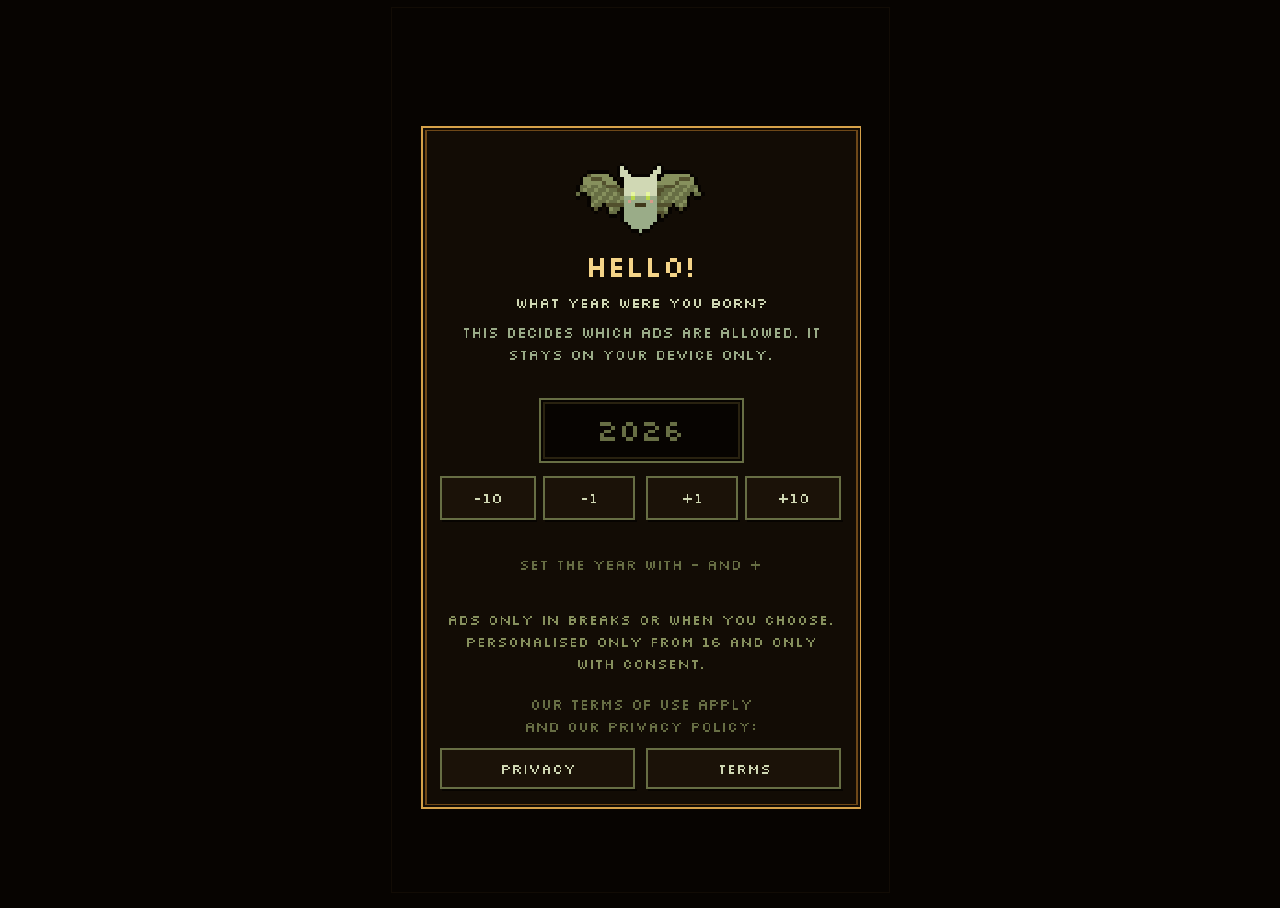
==== commit 1bbe518e: "Web-Version aktualisiert (Spinnen-Harfe, Testflug) Co-Authored-By: Claude Opus 5.5 <noreply@anthropi" ====
--- a/spielen.html
+++ b/spielen.html
@@ -40,6 +40,7 @@
   padding-bottom: env(safe-area-inset-bottom, 0px);
   box-sizing: border-box;
 }
+* { -webkit-touch-callout: none; -webkit-user-select: none; user-select: none; }
 canvas {
   display: block;
   image-rendering: pixelated;
@@ -56,6 +57,7 @@
 #codebox { position: absolute; display: flex; gap: 6px; align-items: center; }
 #codebox[hidden] { display: none; }
 #codebox input { font-family: var(--font-pixel); font-size: 14px; letter-spacing: 0.1em; text-transform: uppercase; width: 9.5em; padding: 6px 8px; background: var(--soot); color: var(--bone); border: 1px solid var(--moss); border-radius: 0; }
+#codebox input { -webkit-user-select: text; user-select: text; }
 #codebox input:focus-visible { outline: 2px solid var(--brass); outline-offset: 1px; }
 #codebox button { font-family: var(--font-pixel); font-size: 12px; padding: 7px 10px; background: var(--brass); color: var(--void); border: 1px solid var(--bone); border-radius: 0; cursor: pointer; }
 #codebox button:focus-visible { outline: 2px solid var(--bone); outline-offset: 1px; }
@@ -73,7 +75,7 @@
   <canvas id="screen" width="270" height="480" tabindex="0" aria-label="Echolot: Fledermaus-Spiel. Ziehen zum Fliegen, Tippen oder Leertaste zum Rufen, Halten oder X für Schallstoß, L zum Lauschen."></canvas>
 </div>
 <script>window.ECHOLOT_LEGAL_BASE = "";
-window.ECHOLOT_CONFIG = {"testMode":true,"admob":{"iosAppId":"ca-app-pub-6076511892879087~7774529644","androidAppId":"ca-app-pub-3940256099942544~3347511713","iosRewardedId":"ca-app-pub-6076511892879087/2226815801","androidRewardedId":"ca-app-pub-3940256099942544/5224354917","iosInterstitialId":"ca-app-pub-6076511892879087/8896039620","androidInterstitialId":"ca-app-pub-3940256099942544/1033173712","iosBannerId":"ca-app-pub-6076511892879087/9883149824","androidBannerId":"ca-app-pub-3940256099942544/6300978111"},"leaderboards":{"iosSeason":"echolot.saison","iosRecord":"echolot.rekord","androidSeason":"PLAY_GAMES_SAISON_ID","androidRecord":"PLAY_GAMES_REKORD_ID","playGamesProjectId":"000000000000"},"products":{"werbefrei":"de.fippgames.echolot.werbefrei","skinpaket":"de.fippgames.echolot.skinpaket"},"links":{"datenschutz":"https://fippgames.com/datenschutz.html","impressum":"https://fippgames.com/impressum.html","support":"mailto:support@fippgames.com"},"_hinweis_anbieter":"Einzelunternehmen: 'name' = dein Vor- und Nachname (Pflicht). 'firma' = Geschäftsbezeichnung, falls du eine nutzt (optional). 'ustid' oder 'wirtschaftsid' eintragen, falls vorhanden.","zwischenwerbung":{"_hinweis":"Vollbild-Video nach geschafften Levels. aktiv=false schaltet sie ab.","aktiv":true,"alleLevelMin":3,"alleLevelMax":5,"mindestMinuten":4,"ersteLevelOhne":3},"version":"1.0.0"};
+window.ECHOLOT_CONFIG = {"testMode":true,"admob":{"iosAppId":"ca-app-pub-6076511892879087~7774529644","androidAppId":"ca-app-pub-3940256099942544~3347511713","iosRewardedId":"ca-app-pub-6076511892879087/2226815801","androidRewardedId":"ca-app-pub-3940256099942544/5224354917","iosInterstitialId":"ca-app-pub-6076511892879087/8896039620","androidInterstitialId":"ca-app-pub-3940256099942544/1033173712","iosBannerId":"ca-app-pub-6076511892879087/9883149824","androidBannerId":"ca-app-pub-3940256099942544/6300978111"},"leaderboards":{"iosSeason":"echolot.saison","iosRecord":"echolot.rekord","androidSeason":"PLAY_GAMES_SAISON_ID","androidRecord":"PLAY_GAMES_REKORD_ID","playGamesProjectId":"000000000000"},"products":{"werbefrei":"de.fippgames.echolot.werbefrei","skinpaket":"de.fippgames.echolot.skinpaket"},"links":{"datenschutz":"https://fippgames.com/datenschutz.html","impressum":"https://fippgames.com/impressum.html","support":"mailto:support@fippgames.com","tuning":"https://fippgames.com/tuning.json"},"_hinweis_anbieter":"Einzelunternehmen: 'name' = dein Vor- und Nachname (Pflicht). 'firma' = Geschäftsbezeichnung, falls du eine nutzt (optional). 'ustid' oder 'wirtschaftsid' eintragen, falls vorhanden.","zwischenwerbung":{"_hinweis":"Vollbild-Video nach geschafften Levels. aktiv=false schaltet sie ab.","aktiv":true,"alleLevelMin":3,"alleLevelMax":5,"mindestMinuten":4,"ersteLevelOhne":3},"telemetryDeckAppId":"19E6507E-BB34-46E7-BF47-DB7377E5B73A","telemetryDeckNamespace":"com.fippgames","version":"1.0.0"};
 /* Echolot – Plattform-Schicht.
  * Verbindet das Spiel mit Werbung (AdMob + Einwilligung), Käufen (App Store / Google Play),
  * Ranglisten (Game Center / Google Play Games) und dauerhaftem Speicher.
@@ -417,14 +419,66 @@
   // Käufe, die später freigegeben werden (z. B. Familienfreigabe "Kaufanfrage") oder zurückerstattet wurden
   function hookPurchases() { listen(Purchases, "transactionUpdated", () => { iap.refreshOwned().then(() => { try { window.dispatchEvent(new Event("echolot-iap")); } catch (e) {} }); }); }
   function exitApp() { if (App && App.exitApp) App.exitApp(); }
+  /* ---------- Anonyme Statistik (TelemetryDeck) ----------
+   * Keine personenbezogenen Daten: pro App-Start eine zufällige Sitzungs-Kennung, die nirgends gespeichert wird
+   * (kein Zugriff auf Gerätespeicher, kein Werbe-ID, keine IP-Speicherung beim Anbieter). Nie für unter 13. Abschaltbar. */
+  const Http = (window.capacitorExports && window.capacitorExports.CapacitorHttp) || null;
+  const sid = (window.crypto && crypto.randomUUID) ? crypto.randomUUID() : (Date.now().toString(36) + Math.random().toString(36).slice(2));
+  const post = (url, data) => {
+    if (native && Http && Http.request) return Http.request({ url, method: "POST", headers: { "Content-Type": "application/json; charset=utf-8" }, data });
+    return fetch(url, { method: "POST", headers: { "Content-Type": "application/json; charset=utf-8" }, body: JSON.stringify(data), keepalive: true });
+  };
+  const stats = {
+    enabled: false, queue: [], timer: null,
+    get available() { return !!CFG.telemetryDeckAppId; },
+    setEnabled(v) { stats.enabled = !!v && stats.available && native; if (!stats.enabled) stats.queue = []; },
+    track(type, payload, floatValue) {
+      if (!stats.enabled) return;
+      const ev = { appID: CFG.telemetryDeckAppId, clientUser: sid, sessionID: sid, type: "Echolot." + type, isTestMode: !!CFG.testMode,
+        payload: Object.assign({ "App.version": String(CFG.version || ""), "App.platform": os }, payload || {}) };
+      if (typeof floatValue === "number" && isFinite(floatValue)) ev.floatValue = floatValue;
+      stats.queue.push(ev);
+      if (stats.queue.length >= 20) stats.flush(); else if (!stats.timer) stats.timer = setTimeout(stats.flush, 15000);
+    },
+    flush() {
+      if (stats.timer) { clearTimeout(stats.timer); stats.timer = null; }
+      if (!stats.queue.length) return;
+      const batch = stats.queue.splice(0, stats.queue.length);
+      const ns = CFG.telemetryDeckNamespace ? "namespace/" + encodeURIComponent(CFG.telemetryDeckNamespace) + "/" : "";
+      try { Promise.resolve(post("https://nom.telemetrydeck.com/v2/" + ns, batch)).catch(e => log("stats", e)); } catch (e) { log("stats", e); }
+    }
+  };
+  document.addEventListener("visibilitychange", () => { if (document.hidden) stats.flush(); });
+  /* ---------- Feineinstellung aus dem Netz (z. B. wie oft Zwischenwerbung kommt) – ohne neue App-Version ---------- */
+  async function fetchTuning() {
+    const url = (CFG.links && CFG.links.tuning) || "";
+    if (!url) return null;
+    try {
+      const get = native && Http && Http.request ? Http.request({ url: url + "?t=" + Math.floor(Date.now() / 36e5), method: "GET", responseType: "json" })
+        : fetch(url, { cache: "no-store" }).then(r => r.json().then(data => ({ status: r.status, data })));
+      const r = await withTimeout(get, 5000, null);
+      if (!r || r.status !== 200) return null;
+      return typeof r.data === "string" ? JSON.parse(r.data) : r.data;
+    } catch (e) { log("tuning", e); return null; }
+  }
   /* ---------- Ton-Modus (iOS): lautlos respektieren, bis die Lautstärketasten gedrückt werden ---------- */
   const audio = {
     setMode(mode) { if (Games && os === "ios") { try { Games.setAudioMode({ mode }).catch(() => {}); } catch (e) {} } },
     onVolumeButton(cb) { if (Games && os === "ios") listen(Games, "volumeButton", () => cb()); }
   };
 
+  /* ---------- Home-Bildschirm-Widget (iOS): Serie + letzter Spieltag ---------- */
+  let widgetLast = "";
+  const widget = {
+    update(d) {
+      if (!(Games && os === "ios")) return;
+      const key = JSON.stringify(d); if (key === widgetLast) return; widgetLast = key;
+      try { Games.setWidget(d).catch(() => {}); } catch (e) {}
+    }
+  };
+
   window.Platform = {
-    native, os, config: CFG, storage, ads, iap, games, notify, audio, openLegal, hookBack, exitApp, encodeScore, decodeScore,
+    native, os, config: CFG, storage, ads, iap, games, notify, audio, widget, stats, fetchTuning, openLegal, hookBack, exitApp, encodeScore, decodeScore,
     version: CFG.version || "1.0.0",
     hideSplash() { if (Splash) Splash.hide().catch(() => {}); },
     /** Wird vom Spiel nach dem Laden aufgerufen. */
@@ -450,7 +504,7 @@
 })();
 window.ECHOLOT_LANG = ECHOLOT_LANG;
 try { document.documentElement.lang = ECHOLOT_LANG; } catch (e) {}
-var _EN = {"TROPFSTEINHÖHLE":"DRIPSTONE CAVE","WITTEL, DIE WEBERIN":"WITTEL THE WEAVER","ALTE MINE":"OLD MINE","KÖNIG NAGEZAHN":"KING GNAWTOOTH","VERSUNKENES KLOSTER":"SUNKEN ABBEY","DER STEINWÄCHTER":"THE STONE WARDEN","UNTERIRDISCHER SEE":"UNDERGROUND LAKE","DER ALTE WELS":"THE OLD CATFISH","EULENHORST":"OWL'S NEST","STILLE":"HUSH","WEGGABELUNG":"FORK IN THE CAVE","KREUZSPINNE":"CROSS SPIDER","NETZWÄCHTERIN":"WEB WARDEN","GRUBENGEIST":"MINE GHOST","RATTENRUDEL":"RAT PACK","FIPP":"FIPP","Das Original":"The original","GRUBENHELM":"MINER'S HELMET","Größerer Lichtkreis":"Bigger light circle","ERDBEERE":"STRAWBERRY","Süßes Echo":"Sweet echo","PILZHUT":"MUSHROOM HAT","Dumpfer Ruf":"Muffled call","STRICKSCHAL":"KNIT SCARF","Kuschelig warm":"Cosy and warm","MOND":"MOON","Größeres Echo":"Bigger echo","GEIST":"GHOST","Eule hört schlechter":"Owl hears less","KRISTALL":"CRYSTAL","Echo hält länger":"Echo lasts longer","KÜRBIS":"PUMPKIN","Halloween: 10 Kürbisse, dann kaufbar":"Halloween: find 10 pumpkins, then buy it","GOLD-FIPP":"GOLD FIPP","Treue-Skin: 7 Tage am Stück spielen":"Loyalty skin: play 7 days in a row","KRONEN-FIPP":"CROWN FIPP","Nur für die Top 3 einer Saison":"Only for a season's top 3","TIEFENTAUCHER":"DEEP DIVER","Endlos-Modus: Tiefe 15 erreichen":"Endless mode: reach depth 15","SCHATTEN":"SHADOW","Im Kauf WERBEFREI enthalten":"Included in AD-FREE","TOP 3":"TOP 3","TIEFE ":"DEPTH ","KAUF":"BUY"," TAGE":" DAYS"," KÜRB.":" PUMPK.","STUFE ":"LEVEL "," GW":" FF","ONKEL FLATTER":"UNCLE FLUTTER","OMA ZWICK":"GRANNY PINCH","PIEPS":"PEEP","TANTE MOOSI":"AUNT MOSSY","KLEINER KAI":"LITTLE KAI","OPA KNITTER":"GRANDPA CRINKLE","LULU":"LULU","Tagesbonus: +15 Glühwürmchen für den ersten Lauf heute!":"Daily bonus: +15 fireflies for today's first run!","Endlos-Modus! Wie tief kommst du? Die Uhr läuft.":"Endless mode! How deep can you go? The clock is running.","Meilenstein Tiefe ":"Milestone depth ",": +20 Glühwürmchen!":": +20 fireflies!","TIEFE 15! Skin TIEFENTAUCHER freigeschaltet!":"DEPTH 15! DEEP DIVER skin unlocked!","! Zeit ":"! Time ",". Weiter so!":". Keep going!","DU":"YOU","SAISON-SIEG!":"SEASON WIN!",": Platz ":": place ","! Du bekommst den KRONEN-FIPP (nur für die Top 3) und ":"! You get CROWN FIPP (top 3 only) and "," Glühwürmchen. Neue Saison läuft.":" fireflies. A new season has started.","T ":"d ","Std":"h","Rangliste nicht verfügbar.":"Leaderboard not available.","Saison":"Season","Weltweite Saison":"Worldwide season","Für die Weltrangliste bei ":"For the world leaderboard, sign in to ","Game Center":"Game Center","Google Play Games":"Google Play Games"," anmelden. Deine Läufe zählen dann weltweit.":". Your runs will then count worldwide.","Weltrangliste lädt …":"Loading world leaderboard …","Gerade nicht erreichbar. Später noch mal.":"Not reachable right now. Try again later.","Weltweit · Ende in ":"Worldwide · ends in ","Weltweite Wertung":"Worldwide ranking","Noch niemand diese Woche. Sei der Erste!":"Nobody yet this week. Be the first!"," · Ende in ":" · ends in ","Browser: Probe-Namen":"Browser: sample names","Letzte Saison: weltweit Platz ":"Last season: worldwide place "," Glühwürmchen.":" fireflies.","RANGLISTE":"LEADERBOARD","tiefer zählt, bei Gleichstand schneller":"deeper wins, faster breaks ties","SAISON":"SEASON","MEINE LÄUFE":"MY RUNS","LAUF: TIEFE ":"RUN: DEPTH ","Weltweit Platz ":"Worldwide place ","Wird übertragen …":"Sending …","Neuer Saison-Bestwert! ":"New season best! ","Saison-Bestwert bleibt. ":"Season best stays. ","ANMELDEN":"SIGN IN","NICHT ANGEMELDET":"NOT SIGNED IN","Melde dich in den Einstellungen deines Handys bei ":"Sign in to "," an und versuch es dann noch mal.":" in your phone's settings, then try again.","TOP 3 am Saisonende:":"TOP 3 at season end:","KRONEN-FIPP + Glühwürmchen":"CROWN FIPP + fireflies","PLATZ":"PLACE","TIEFE":"DEPTH","ZEIT":"TIME","DATUM":"DATE","Noch keine Läufe.":"No runs yet.","Tiefster Lauf: ":"Deepest run: ","  ·  Kronen: ":"  ·  Crowns: ","Tiefe 15 = Skin TIEFENTAUCHER":"Depth 15 = DEEP DIVER skin","ALLE PLÄTZE (GAME CENTER)":"ALL PLACES (GAME CENTER)","ALLE PLÄTZE (PLAY GAMES)":"ALL PLACES (PLAY GAMES)","Weltrangliste über ":"World leaderboard via ","Browser-Vorschau · Weltrangliste in der App":"Browser preview · world leaderboard in the app","NEUER LAUF":"NEW RUN","KARTE":"MAP","SKINS":"SKINS","Zurück am Kristall. Weiter geht's!":"Back at the crystal. Off you go!","So dunkel ... Tippe zum Rufen, zieh zum Fliegen. Irgendwo oben schläft die Eule, also nicht zu viel rufen!":"So dark ... Tap to call, drag to fly. The owl sleeps somewhere up there, so don't call too much!","Hier hängen Spinnen. Halt den Finger gedrückt für einen Schallstoß! Und psst: Die Eule schläft oben.":"Spiders hang here. Hold your finger down for a sound blast! And shh: the owl sleeps up top.",", Level ":", level ",". Die Eule schläft ... noch. Das Licht ist oben.":". The owl is asleep ... for now. The light is up top.","Ich bin heiser ... keine Rufe mehr. Lauschen kostet nichts!":"I'm hoarse ... no calls left. Listening is free!","Nur noch zwei Rufe. Lauschen und der Lichtkreis helfen auch!":"Only two calls left. Listening and your light circle help too!","Keine Rufe mehr für einen Schallstoß.":"No calls left for a sound blast."," auf einmal! Die hinterlassen Glühwürmchen.":" at once! They left fireflies behind.","Weggepustet! Da glitzert ein Glühwürmchen.":"Blown away! A firefly is glittering there.","Ha! Die Eule ist zurückgeschreckt!":"Ha! The owl flinched back!","Ein Luftzug ... ganz nah!":"A draught ... very close!","Psst ... der Wind kommt von da. Und leises Piepsen.":"Shh ... the wind comes from there. And soft squeaking.","Au! Gebissen!":"Ouch! Bitten!","Mein Flügel ... nur noch einer!":"My wing ... only one left!","Autsch! Vorsicht!":"Ouch! Careful!","Autsch!":"Ouch!","Gefangen! Aber noch mal klappt das nicht – vorsichtig!":"Caught! But that won't work twice – careful!","Gefangen! Fipp fliegt mit einem Flügel weiter. +5 Glühwürmchen":"Caught! Fipp flies on with one wing. +5 fireflies","FLATTER-RETTUNG":"FLUTTER RESCUE","Tippen = flattern":"Tap = flutter"," Spalten, dann fängt sich Fipp.":" gaps, then Fipp recovers.","Letzte Rettung in diesem Level!":"Last rescue in this level!"," von 2 pro Level":" of 2 per level","FIPP STÜRZT!":"FIPP IS FALLING!","Seine Flügel sind erschöpft.":"His wings are exhausted.","Tippe immer wieder, um zu":"Keep tapping to","flattern. Nicht an den Fels!":"flutter. Don't hit the rock!","TIPPEN ZUM START":"TAP TO START","GEFANGEN!":"CAUGHT!","Weiter geht's mit einem Flügel":"On you go with one wing","ABGESTÜRZT":"CRASHED","Sanft angestoßen. Nur volles Tempo gegen die Wand kostet Flügel.":"Gentle bump. Only full speed into a wall costs a wing.","Kontrollpunkt! +2 Rufe.":"Checkpoint! +2 calls.","Mmh, eine Motte! Flügel wieder fit.":"Mmh, a moth! Wing is fit again.","Mmh, eine Motte!":"Mmh, a moth!","10 Kürbisse! Der Kürbis-Skin ist frei!":"10 pumpkins! The pumpkin skin is unlocked!","Ein Kürbis! (":"A pumpkin! (","/10 für den Kürbis-Skin)":"/10 for the pumpkin skin)","DAS WAR KEINER VON UNS!":"THAT WASN'T ONE OF US!","Hörst du das? Das ist die Eule. Sie schläft, solange du leise bist.":"Hear that? That's the owl. She sleeps as long as you stay quiet.","Pssst ... da atmet etwas. Leiser rufen!":"Shhh ... something is breathing. Call more quietly!","Die Eule jagt! Drück STILL und beweg dich nicht!":"The owl is hunting! Press FREEZE and don't move!","Puh ... sie hat mich nicht gefunden.":"Phew ... she didn't find me.","GUT AUSGEWICHEN":"NICE DODGE","VERPASST":"MISSED","ZU FRÜH":"TOO EARLY","NICHT DIE ROTEN!":"NOT THE RED ONES!","PERFEKT!":"PERFECT!","GUT":"GOOD","Lies das Echo: Spät = Weg geht weiter, früh = Sackgasse. Zacken = da krabbelt was, Wellen = jemand aus der Kolonie. Spinnen halten manchmal still und wandern. Die Zeit läuft!":"Read the echo: late = the path goes on, early = dead end. Spikes = something crawling, waves = someone from the colony. Spiders sometimes keep still and move. The clock is running!","Ein Netz versperrt den Weg. Bring alle Knoten zum Leuchten, dann reißt es. Jeder Tipp schaltet den Knoten UND seine Nachbarn um.":"A web blocks the way. Light up every knot and it tears. Each tap flips the knot AND its neighbours.","Der Geist singt eine Tonfolge, die immer länger wird. Tippe die Steine in derselben Reihenfolge nach.":"The ghost sings a melody that keeps getting longer. Tap the stones in the same order.","Tippe die Ratten an, bevor sie abhauen. Babyfledermäuse NICHT antippen, das kostet Zeit!":"Tap the rats before they run off. Do NOT tap baby bats, that costs time!","HINTERHALT!":"AMBUSH!","Doppelte Belohnung, wenn du gewinnst!":"Double reward if you win!","Rudel verjagt! Die Ratten lassen 10 Glühwürmchen fallen.":"Pack chased off! The rats drop 10 fireflies.","Zu langsam! Die Ratten haben eine Spinne angelockt.":"Too slow! The rats lured a spider.","Falscher Ton! Der Geist heult so laut, dass die Eule aufwacht.":"Wrong note! The ghost howls so loudly that the owl wakes up.","Der Geist verbeugt sich und schenkt dir 3 Rufe.":"The ghost bows and gives you 3 calls.","Ein Luftzug! Eine Abkürzung nach oben, +2 Rufe":"A draught! A shortcut upwards, +2 calls"," Glühwürmchen Zeitbonus.":" fireflies time bonus.","Piep! Ein verirrtes Kolonie-Mitglied fliegt jetzt mit dir.":"Peep! A lost colony member now flies with you."," Zeitbonus: +":" time bonus: +"," GW.":" FF.","Klick, klick ... eine Spinne! Sie jagt dich jetzt.":"Click, click ... a spider! It's hunting you now.","Sackgasse! Dein Flügelschlag hallt, die Eule horcht auf.":"Dead end! Your wingbeat echoes, the owl pricks up her ears.","Das Netz reißt! Die Kreuzspinne flieht und lässt 2 Rufe zurück.":"The web tears! The cross spider flees and leaves 2 calls behind.","Verheddert! Die Kreuzspinne krabbelt dir hinterher.":"Tangled! The cross spider crawls after you.","Hinterhalt überstanden! ":"Ambush survived! "," Glühwürmchen":" fireflies",", +3 Rufe":", +3 calls",", +1 Ruf, Kolonie wächst":", +1 call, colony grows",", +2 Rufe":", +2 calls","Die Eule ist wach! Leise sein ...":"The owl is awake! Be quiet ...","Eine Spinne ist hinter dir her! Halten und loslassen für einen Schallstoß!":"A spider is after you! Hold and release for a sound blast!","BEGEGNUNG":"ENCOUNTER","DIE EULE HAT DICH ZÖGERN GEHÖRT":"THE OWL HEARD YOU HESITATE","ABC":"ABC","FRÜH":"EARLY","SPÄT":"LATE","HORCHEN":"PROBE","REIN":"ENTER","ES KRABBELT ...":"SOMETHING CRAWLS ...","Prüf-Echos übrig: ":"Probe echoes left: ","Züge übrig: ":"Moves left: ","Hör zu ...":"Listen ...","Du bist dran: ":"Your turn: ","LOS":"GO","SPÄT = Weg  FRÜH = Sackgasse":"LATE = path  EARLY = dead end","ZACKEN = Krabbler  WELLEN = Kolonie":"SPIKES = crawler  WAVES = colony","Alle Knoten müssen leuchten.":"Every knot must glow.","Merk dir die Reihenfolge.":"Remember the order.","Schnell, aber genau!":"Fast, but precise!","AUFGEBEN":"GIVE UP","Aufgegeben. Die Kreuzspinne krabbelt dir hinterher.":"Given up. The cross spider crawls after you.","GESCHAFFT!":"DONE!","OH NEIN!":"OH NO!","WEITER":"NEXT","HU-HUU":"HOO-HOO","ECHO":"ECHO","FLUG":"WINGS","EULE JAGT!":"OWL HUNTS!","EULE WACH":"OWL AWAKE","EULE SUCHT":"OWL SEARCHES","EULE SCHLÄFT":"OWL SLEEPS","ZEIT ":"TIME "," KOLONIE":" COLONY","+3 RUFE":"+3 CALLS","LOSLASSEN":"RELEASE","RUFEN":"CALL","LAUSCHEN":"LISTEN","LOS!":"GO!","STILL":"FREEZE","Ich halte ganz still ...":"I'm keeping very still ...","DIE EULE HAT DICH":"THE OWL HAS","GEFUNDEN.":"FOUND YOU.","T1EFE 0?":"D3PTH 0?","- - STILLE - -":"- - HUSH - -","Ich habe dich":"I heard you,","gehört, Fipp.":"Fipp.","ECHOLOT":"ECHOLOT","HALLOWEEN-EDITION":"HALLOWEEN EDITION","FIPPS SUCHE":"FIPP'S QUEST","Kopfhörer empfohlen":"Headphones recommended","TESTVERSION – NICHT EINREICHEN":"TEST BUILD – DO NOT SUBMIT","SPIELEN":"PLAY","WELT ":"WORLD "," - LEVEL ":" - LEVEL ","SO GEHT'S":"HOW TO PLAY","EINSTELLUNGEN":"SETTINGS","TON: ":"SOUND: ","AN":"ON","AUS":"OFF","MUSIK: ":"MUSIC: ","   STERNE ":"   STARS ","GLÜHWÜRMCHEN ":"FIREFLIES ","GOLD-FIPP!":"GOLD FIPP!","7 Tage am Stück in der Höhle! Danke für deine Treue. Der Gold-Fipp gehört dir für immer.":"7 days in a row in the cave! Thanks for your loyalty. Gold Fipp is yours forever.","OBERFLÄCHE  -  HALLOWEEN-NACHT":"SURFACE  -  HALLOWEEN NIGHT","OBERFLÄCHE":"SURFACE","Glühwürmchen: ":"Fireflies: ","  -  dafür gibt's Skins!":"  -  spend them on skins!","TITEL":"TITLE","ENDLOS-MODUS":"ENDLESS MODE","Rangliste: tiefer & schneller":"Leaderboard: deeper & faster","Schaff Welt 5 und besiege die Eule Stille. Dann öffnet sich der Endlos-Modus: immer neue Höhlen, Stoppuhr und Bestenliste.":"Beat world 5 and defeat Hush the owl. Then endless mode opens: ever-new caves, a stopwatch and a leaderboard.","Nach Welt 5 frei":"Unlocks after world 5","FLIEGEN":"FLYING","Zieh mit dem Finger irgendwo in der Höhle. Fipp fliegt in diese Richtung. Sanft anstoßen ist okay, aber mit vollem Tempo gegen eine Wand kostet einen Flügel.":"Drag your finger anywhere in the cave. Fipp flies that way. A gentle bump is fine, but hitting a wall at full speed costs a wing.","Kurz tippen = Ruf. Das Echo zeigt die Höhle für einen Moment, dann wird es wieder dunkel. Merk dir den Weg! Ein kleines Stück um Fipp siehst du immer.":"Quick tap = call. The echo shows the cave for a moment, then it goes dark again. Remember the way! You always see a small area around Fipp.","SCHALLSTOSS":"SOUND BLAST","Finger in der Höhle halten (oder RUFEN halten), dann loslassen: Ein Schallstoß pustet Spinnen und Ratten weg. Kostet einen Ruf und ist laut.":"Hold your finger in the cave (or hold CALL), then release: a sound blast blows spiders and rats away. Costs one call and is loud.","DIE EULE":"THE OWL","Sie hört jeden Ruf: rote Leiste oben. Ist sie voll, jagt die Eule. Dann STILL drücken, nicht bewegen, nicht rufen. Nach kurzer Suche fliegt sie weg.":"She hears every call: red bar at the top. When it's full, the owl hunts. Then press FREEZE, don't move, don't call. After a short search she flies off.","WÄCHTER":"GUARDIANS","Wächter versperren die Engstellen: Minispiele mit Glühwürmchen als Belohnung. Manche lauern unsichtbar im Hinterhalt, dann gibt's doppelt. Verlierst du, jagt dich eine Spinne.":"Guardians block the narrow passages: mini-games with fireflies as a reward. Some lurk invisibly in ambush, then you get double. Lose and a spider hunts you.","DEIN ZIEL":"YOUR GOAL","Flieg ins Licht und rette die Kolonie. Glühwürmchen sind deine Währung: Damit kaufst du Skins. Kristalle sind Kontrollpunkte. Rufe aus? Der +3-Knopf gibt neue per Werbung.":"Fly into the light and rescue the colony. Fireflies are your currency: use them to buy skins. Crystals are checkpoints. Out of calls? The +3 button gives you more for watching an ad.","SO GEHT'S  ":"HOW TO PLAY  ","ZURÜCK":"BACK","LOS GEHT'S":"LET'S GO","ÜBERSPRINGEN":"SKIP","PAUSE":"PAUSE","SCHRECK: ":"SCARES: ","LAUF BEENDEN":"END RUN","LEVEL NEU STARTEN":"RESTART LEVEL","ZUR KARTE":"TO THE MAP","ERWISCHT":"CAUGHT","BESIEGT":"DEFEATED","ERSCHÖPFT":"EXHAUSTED","Die Stille hat Fipp gehört. Tipp: Wenn sie jagt, STILL drücken und nichts tun.":"Hush heard Fipp. Tip: when she hunts, press FREEZE and do nothing.","Tippe ECHO, wenn eine helle Welle den Ring trifft. Rote Wellen nicht antippen!":"Tap ECHO when a bright wave hits the ring. Don't tap red waves!","Spinnen und Ratten beißen. Halten und loslassen gibt einen Schallstoß.":"Spiders and rats bite. Hold and release for a sound blast.","Fipps Flügel sind müde. Langsamer fliegen, öfter lauschen.":"Fipp's wings are tired. Fly slower, listen more.","Abgestürzt! Tipp: kurz und gleichmäßig tippen.":"Crashed! Tip: short, steady taps.","Ranglisten-Lauf: hier gibt's kein Weiter.":"Ranked run: no continues here.","LAUF WERTEN":"SUBMIT RUN","ab in die Rangliste":"onto the leaderboard","WEITERFLIEGEN":"FLY ON","Werbung ansehen":"Watch an ad","AB KRISTALL WEITER":"FROM CRYSTAL","LEVEL NEU":"RESTART","LEVEL ":"LEVEL ","BESIEGT!":"DEFEATED!","GESCHAFFT":"CLEARED","Flügel übrig":"Wings left","Glühwürmchen":"Fireflies","Erfahrung":"Experience","Neue Welt":"New world","OBERFLÄCHE!":"SURFACE!","Kolonie":"Colony","Rufe übrig":"Calls left","  GW x2":"  FF x2","Glühwürmchen gesamt: ":"Fireflies total: ","  (für Skins)":"  (for skins)","SKIN ZU KAUFEN!":"SKIN AVAILABLE!","GLÜHWÜRMCHEN X2":"FIREFLIES X2","ENDE":"END","Gerade kein Video da – die Belohnung gibt's trotzdem.":"No video right now – you get the reward anyway.","VIDEO ABGEBROCHEN":"VIDEO CLOSED","GERADE KEINE WERBUNG":"NO AD RIGHT NOW","Die Belohnung gibt es nur, wenn das Video zu Ende läuft.":"The reward only comes if the video plays to the end.","Im Moment ist kein Video verfügbar. Versuch es später noch mal.":"No video available at the moment. Try again later.","WERBESPOT":"AD BREAK","Video lädt …":"Loading video …","Danach gibt's deine Belohnung. Danke, dass du Echolot so unterstützt!":"Your reward comes right after. Thanks for supporting Echolot!","In der App läuft hier ein freiwilliges Werbevideo. Personalisiert nur mit deiner Einwilligung.":"In the app, an optional ad video plays here. Personalised only with your consent.","BELOHNUNG HOLEN":"GET REWARD","Weiter geht's! Diesmal leiser.":"Off you go! Quieter this time.","+3 Rufe! Danke fürs Zuschauen.":"+3 calls! Thanks for watching.","ECHO-DUELL":"ECHO DUEL","WÄCHTERIN!":"GUARDIAN!","BOSS!":"BOSS!","Tippe ECHO, wenn eine helle Welle die Linie trifft. Rote Wellen: NICHT tippen!":"Tap ECHO when a bright wave hits the line. Red waves: do NOT tap!","TREFFER ":"HITS ","   SERIE ":"   STREAK ","ECHO!":"ECHO!","Gehört dir":"Yours","Saison-Top-3 (So, 24 Uhr)":"Season top 3 (Sun, midnight)","Im Kauf WERBEFREI":"Included in AD-FREE"," Tage am Stück":" days in a row"," Kürbisse":" pumpkins","Ab Stufe ":"From level ","ANGEZOGEN":"WEARING","ANZIEHEN":"WEAR","ZUR RANGLISTE":"LEADERBOARD","ENDLOS SPIELEN":"PLAY ENDLESS","ERST WELT 5":"BEAT WORLD 5"," Tage hintereinander.":" days in a row.","Ein Tag Pause = Serie neu.":"Skip a day = streak restarts.","WERBEFREI ":"AD-FREE ","SICHER? KAUFEN":"SURE? BUY","KAUFEN  ":"BUY  ","NOCH ":"NEED ","GLÜHWÜRMCHEN HOLEN":"GET FIREFLIES","WERBUNG ANSEHEN":"WATCH AN AD","HEUTE SCHON ABGEHOLT":"COLLECTED TODAY","+25 Glühwürmchen  (":"+25 fireflies  (","/5 heute)":"/5 today)","Morgen wieder":"Back tomorrow","WERBEFREI: AKTIV":"AD-FREE: ACTIVE","WERBEFREI":"AD-FREE","Aktiv: keine Werbung zwischen Levels, Belohnungen sofort ohne Video. Schatten-Skin gehört dir.":"Active: no ads between levels, rewards instantly without video. The shadow skin is yours.","SKIN-PAKET: AKTIV":"SKIN PACK: ACTIVE","SKIN-PAKET ":"SKIN PACK ","SKIN-PAKET":"SKIN PACK","Mond und Geist gehören dir.":"Moon and Ghost are yours.","Einmalkauf, kein Abo: Keine Werbung mehr zwischen Levels, und alle Belohnungen (Rufe, doppelte Glühwürmchen, Weiterfliegen) gibt es sofort ohne Video. Dazu der Schatten-Skin. In der Rangliste bringt der Kauf keinen Vorteil.":"One-time purchase, no subscription: no more ads between levels, and every reward (calls, double fireflies, fly on) comes instantly without a video. Plus the shadow skin. It gives no advantage on the leaderboard.","Einmalkauf, kein Abo: Mond und Geist sofort freischalten, ohne Stufe und Glühwürmchen. Kein Zufall, keine Lootbox.":"One-time purchase, no subscription: unlock Moon and Ghost instantly, without levels or fireflies. No randomness, no loot box.","NUR IN DER APP":"APP ONLY","Käufe gibt es in der App (App Store / Google Play). Hier im Browser ist Echolot eine Vorschau.":"Purchases are available in the app (App Store / Google Play). In the browser, Echolot is a preview.","KAUF WARTET":"PURCHASE PENDING","Der Kauf braucht noch eine Freigabe (z. B. Familienfreigabe). Sobald sie da ist, wird er automatisch freigeschaltet.":"The purchase still needs approval (e.g. Family Sharing). As soon as it's approved, it unlocks automatically.","DANKE!":"THANK YOU!","Werbefrei ist aktiv: keine Werbung mehr zwischen Levels, Belohnungen sofort. Der Schatten-Skin gehört dir.":"Ad-free is active: no more ads between levels, rewards instantly. The shadow skin is yours.","Mond und Geist gehören dir. Viel Spaß!":"Moon and Ghost are yours. Have fun!","HALLO!":"HELLO!","In welchem Jahr bist du geboren?":"What year were you born?","Davon hängt ab, welche Werbung erlaubt ist. Die Angabe bleibt nur auf deinem Gerät.":"This decides which ads are allowed. It stays on your device only.","BESTÄTIGEN":"CONFIRM","Jahr mit - und + einstellen":"Set the year with - and +","Werbung nur in Spielpausen oder auf Wunsch. Personalisiert erst ab 16 und nur mit Einwilligung.":"Ads only in breaks or when you choose. Personalised only from 16 and only with consent.","Es gelten unsere Nutzungsbedingungen":"Our terms of use apply","und die Datenschutzerklärung:":"and our privacy policy:","DATENSCHUTZ":"PRIVACY","Die Rechtstexte stehen in der App und auf der Webseite zum Spiel.":"The legal texts are in the app and on the game's website.","BEDINGUNGEN":"TERMS","NUTZUNGSBEDINGUNGEN":"TERMS OF USE","Ton, Werbung, Käufe, Rechtliches":"Sound, ads, purchases, legal","SCHRECKMOMENTE: ":"JUMP SCARES: ","WERBE-EINWILLIGUNG":"AD CONSENT","ändern oder widerrufen":"change or withdraw","ALTERSANGABE: ":"AGE: ","UNTER 13":"UNDER 13","KÄUFE WIEDERHERSTELLEN":"RESTORE PURCHASES","KÄUFE":"PURCHASES","Werbefrei":"Ad-free","Keine Käufe gefunden.":"No purchases found.","GAME CENTER ANMELDEN":"SIGN IN TO GAME CENTER","PLAY GAMES ANMELDEN":"SIGN IN TO PLAY GAMES","IMPRESSUM":"LEGAL NOTICE","Echolot v":"Echolot v","  ·  Musik & Grafik: eigene Werke":"  ·  Music & art: original works","KAUFEN ":"BUY ","Wiederhergestellt: ":"Restored: ","Skin-Paket":"Skin pack","SPRACHE: DEUTSCH":"LANGUAGE: ENGLISH","13-15":"13-15","16+":"16+","Höhle lädt …":"Loading cave …","SANFT":"SOFT","Tiefe ":"Depth ","Saison ":"Season ","Platz ":"place ","Durch ":"Through ","Rettung ":"Rescue ","! Komm, wir fliegen zusammen.":"! Come on, let's fly together.","Gewonnen! ":"Won! ","Runde ":"Round ","Treffer ":"Hits ","Browser-Vorschau":"Browser preview","Noch ":"Still ","Serie: ":"Streak: ","Preis: ":"Price: ","Spiel ":"Play "," von ":" of "," s":" s"," und ":" and "," frei":" unlocked"," (du: ":" (you: ","WEITERSPIELEN":"RESUME","T":"D","3,99 €":"€3.99","1,99 €":"€1.99","Unter 16 gibt es nur nicht personalisierte Werbung. Hier ist nichts weiter einzustellen.":"Under 16 there are only non-personalised ads. There is nothing else to set here.","In deinem Land gibt es hier nichts einzustellen. Personalisierte Werbung kannst du in den iPhone-Einstellungen unter Datenschutz > Tracking verbieten.":"There is nothing to set here in your country. You can block personalised ads in your iPhone settings under Privacy > Tracking."," Tage bis zum Gold-Fipp! Heute nicht vergessen.":" days to Gold Fipp! Don't forget today.","Deine Serie: ":"Your streak: "," Tage! Flieg heute eine Runde, sonst fängt sie neu an.":" days! Fly a round today or it starts over.","Die Saison endet bald. Schaffst du es noch in die Top 3?":"The season ends soon. Can you still make the top 3?","Fipp vermisst dich. Die Höhle ist so still ohne dich …":"Fipp misses you. The cave is so quiet without you …","Fipp hängt kopfüber und wartet auf dich.":"Fipp is hanging upside down, waiting for you.","Fipp hängt allein in der Höhle … fliegst du heute eine Runde mit?":"Fipp is all alone in the cave … fly a round with him today?","Die Eule schläft gerade. Perfekter Moment für einen Ausflug!":"The owl is asleep right now. Perfect moment for a flight!","Fipp hat ein Glühwürmchen für dich aufgehoben.":"Fipp saved a firefly for you.","DARF FIPP DICH":"MAY FIPP","ERINNERN?":"REMIND YOU?","Höchstens einmal am Tag, am Abend. Zum Beispiel, wenn deine Serie sonst reißt. Jederzeit in den Einstellungen abschaltbar.":"At most once a day, in the evening. For example when your streak is about to break. You can turn it off any time in settings.","JA, GERN":"YES, PLEASE","LIEBER NICHT":"NO, THANKS","ERINNERUNGEN: ":"REMINDERS: ","ERINNERUNGEN":"REMINDERS","Erlaube Mitteilungen für Echolot in den iPhone-Einstellungen, dann klappt es.":"Allow notifications for Echolot in your iPhone settings, then it works.","DA BIST DU JA!":"THERE YOU ARE!","Fipp hat dich vermisst! Hier, ein paar Glühwürmchen für dich: +20":"Fipp missed you! Here are some fireflies for you: +20","OFFLINE · BELOHNUNGEN NUR ONLINE":"OFFLINE · REWARDS ONLINE ONLY","KEINE VERBINDUNG":"NO CONNECTION","Videos und Belohnungen gibt es nur mit Internet. Spielen kannst du trotzdem weiter.":"Videos and rewards need an internet connection. You can keep playing anyway."};
+var _EN = {"TROPFSTEINHÖHLE":"DRIPSTONE CAVE","WITTEL, DIE WEBERIN":"WITTEL THE WEAVER","ALTE MINE":"OLD MINE","KÖNIG NAGEZAHN":"KING GNAWTOOTH","VERSUNKENES KLOSTER":"SUNKEN ABBEY","DER STEINWÄCHTER":"THE STONE WARDEN","UNTERIRDISCHER SEE":"UNDERGROUND LAKE","DER ALTE WELS":"THE OLD CATFISH","EULENHORST":"OWL'S NEST","STILLE":"HUSH","WEGGABELUNG":"FORK IN THE CAVE","KREUZSPINNE":"CROSS SPIDER","NETZWÄCHTERIN":"WEB WARDEN","GRUBENGEIST":"MINE GHOST","RATTENRUDEL":"RAT PACK","FIPP":"FIPP","Das Original":"The original","GRUBENHELM":"MINER'S HELMET","Größerer Lichtkreis":"Bigger light circle","ERDBEERE":"STRAWBERRY","Süßes Echo":"Sweet echo","PILZHUT":"MUSHROOM HAT","Dumpfer Ruf":"Muffled call","STRICKSCHAL":"KNIT SCARF","Kuschelig warm":"Cosy and warm","MOND":"MOON","Größeres Echo":"Bigger echo","GEIST":"GHOST","Eule hört schlechter":"Owl hears less","KRISTALL":"CRYSTAL","Echo hält länger":"Echo lasts longer","KÜRBIS":"PUMPKIN","Halloween: 10 Kürbisse, dann kaufbar":"Halloween: find 10 pumpkins, then buy it","GOLD-FIPP":"GOLD FIPP","Treue-Skin: 7 Tage am Stück spielen":"Loyalty skin: play 7 days in a row","KRONEN-FIPP":"CROWN FIPP","Nur für die Top 3 einer Saison":"Only for a season's top 3","TIEFENTAUCHER":"DEEP DIVER","Endlos-Modus: Tiefe 15 erreichen":"Endless mode: reach depth 15","SCHATTEN":"SHADOW","Im Kauf WERBEFREI enthalten":"Included in AD-FREE","TOP 3":"TOP 3","TIEFE ":"DEPTH ","KAUF":"BUY"," TAGE":" DAYS"," KÜRB.":" PUMPK.","STUFE ":"LEVEL "," GW":" FF","ONKEL FLATTER":"UNCLE FLUTTER","OMA ZWICK":"GRANNY PINCH","PIEPS":"PEEP","TANTE MOOSI":"AUNT MOSSY","KLEINER KAI":"LITTLE KAI","OPA KNITTER":"GRANDPA CRINKLE","LULU":"LULU","Tagesbonus: +15 Glühwürmchen für den ersten Lauf heute!":"Daily bonus: +15 fireflies for today's first run!","Endlos-Modus! Wie tief kommst du? Die Uhr läuft.":"Endless mode! How deep can you go? The clock is running.","Meilenstein Tiefe ":"Milestone depth ",": +20 Glühwürmchen!":": +20 fireflies!","TIEFE 15! Skin TIEFENTAUCHER freigeschaltet!":"DEPTH 15! DEEP DIVER skin unlocked!","! Zeit ":"! Time ",". Weiter so!":". Keep going!","DU":"YOU","SAISON-SIEG!":"SEASON WIN!",": Platz ":": place ","! Du bekommst den KRONEN-FIPP (nur für die Top 3) und ":"! You get CROWN FIPP (top 3 only) and "," Glühwürmchen. Neue Saison läuft.":" fireflies. A new season has started.","T ":"d ","Std":"h","Rangliste nicht verfügbar.":"Leaderboard not available.","Saison":"Season","Weltweite Saison":"Worldwide season","Für die Weltrangliste bei ":"For the world leaderboard, sign in to ","Game Center":"Game Center","Google Play Games":"Google Play Games"," anmelden. Deine Läufe zählen dann weltweit.":". Your runs will then count worldwide.","Weltrangliste lädt …":"Loading world leaderboard …","Gerade nicht erreichbar. Später noch mal.":"Not reachable right now. Try again later.","Weltweit · Ende in ":"Worldwide · ends in ","Weltweite Wertung":"Worldwide ranking","Noch niemand diese Woche. Sei der Erste!":"Nobody yet this week. Be the first!"," · Ende in ":" · ends in ","Browser: Probe-Namen":"Browser: sample names","Letzte Saison: weltweit Platz ":"Last season: worldwide place "," Glühwürmchen.":" fireflies.","RANGLISTE":"LEADERBOARD","tiefer zählt, bei Gleichstand schneller":"deeper wins, faster breaks ties","SAISON":"SEASON","MEINE LÄUFE":"MY RUNS","LAUF: TIEFE ":"RUN: DEPTH ","Weltweit Platz ":"Worldwide place ","Wird übertragen …":"Sending …","Neuer Saison-Bestwert! ":"New season best! ","Saison-Bestwert bleibt. ":"Season best stays. ","ANMELDEN":"SIGN IN","NICHT ANGEMELDET":"NOT SIGNED IN","Melde dich in den Einstellungen deines Handys bei ":"Sign in to "," an und versuch es dann noch mal.":" in your phone's settings, then try again.","TOP 3 am Saisonende:":"TOP 3 at season end:","KRONEN-FIPP + Glühwürmchen":"CROWN FIPP + fireflies","PLATZ":"PLACE","TIEFE":"DEPTH","ZEIT":"TIME","DATUM":"DATE","Noch keine Läufe.":"No runs yet.","Tiefster Lauf: ":"Deepest run: ","  ·  Kronen: ":"  ·  Crowns: ","Tiefe 15 = Skin TIEFENTAUCHER":"Depth 15 = DEEP DIVER skin","ALLE PLÄTZE (GAME CENTER)":"ALL PLACES (GAME CENTER)","ALLE PLÄTZE (PLAY GAMES)":"ALL PLACES (PLAY GAMES)","Weltrangliste über ":"World leaderboard via ","Browser-Vorschau · Weltrangliste in der App":"Browser preview · world leaderboard in the app","NEUER LAUF":"NEW RUN","KARTE":"MAP","SKINS":"SKINS","Zurück am Kristall. Weiter geht's!":"Back at the crystal. Off you go!","So dunkel ... Tippe zum Rufen, zieh zum Fliegen. Irgendwo oben schläft die Eule, also nicht zu viel rufen!":"So dark ... Tap to call, drag to fly. The owl sleeps somewhere up there, so don't call too much!","Hier hängen Spinnen. Halt den Finger gedrückt für einen Schallstoß! Und psst: Die Eule schläft oben.":"Spiders hang here. Hold your finger down for a sound blast! And shh: the owl sleeps up top.",", Level ":", level ",". Die Eule schläft ... noch. Das Licht ist oben.":". The owl is asleep ... for now. The light is up top.","Ich bin heiser ... keine Rufe mehr. Lauschen kostet nichts!":"I'm hoarse ... no calls left. Listening is free!","Nur noch zwei Rufe. Lauschen und der Lichtkreis helfen auch!":"Only two calls left. Listening and your light circle help too!","Keine Rufe mehr für einen Schallstoß.":"No calls left for a sound blast."," auf einmal! Die hinterlassen Glühwürmchen.":" at once! They left fireflies behind.","Weggepustet! Da glitzert ein Glühwürmchen.":"Blown away! A firefly is glittering there.","Ha! Die Eule ist zurückgeschreckt!":"Ha! The owl flinched back!","Ein Luftzug ... ganz nah!":"A draught ... very close!","Psst ... der Wind kommt von da. Und leises Piepsen.":"Shh ... the wind comes from there. And soft squeaking.","Au! Gebissen!":"Ouch! Bitten!","Mein Flügel ... nur noch einer!":"My wing ... only one left!","Autsch! Vorsicht!":"Ouch! Careful!","Autsch!":"Ouch!","Gefangen! Aber noch mal klappt das nicht – vorsichtig!":"Caught! But that won't work twice – careful!","Gefangen! Fipp fliegt mit einem Flügel weiter. +5 Glühwürmchen":"Caught! Fipp flies on with one wing. +5 fireflies","FLATTER-RETTUNG":"FLUTTER RESCUE","Tippen = flattern":"Tap = flutter"," Spalten, dann fängt sich Fipp.":" gaps, then Fipp recovers.","Letzte Rettung in diesem Level!":"Last rescue in this level!"," von 2 pro Level":" of 2 per level","FIPP STÜRZT!":"FIPP IS FALLING!","Seine Flügel sind erschöpft.":"His wings are exhausted.","Tippe immer wieder, um zu":"Keep tapping to","flattern. Nicht an den Fels!":"flutter. Don't hit the rock!","TIPPEN ZUM START":"TAP TO START","GEFANGEN!":"CAUGHT!","Weiter geht's mit einem Flügel":"On you go with one wing","ABGESTÜRZT":"CRASHED","Sanft angestoßen. Nur volles Tempo gegen die Wand kostet Flügel.":"Gentle bump. Only full speed into a wall costs a wing.","Kontrollpunkt! +2 Rufe.":"Checkpoint! +2 calls.","Mmh, eine Motte! Flügel wieder fit.":"Mmh, a moth! Wing is fit again.","Mmh, eine Motte!":"Mmh, a moth!","10 Kürbisse! Der Kürbis-Skin ist frei!":"10 pumpkins! The pumpkin skin is unlocked!","Ein Kürbis! (":"A pumpkin! (","/10 für den Kürbis-Skin)":"/10 for the pumpkin skin)","DAS WAR KEINER VON UNS!":"THAT WASN'T ONE OF US!","Hörst du das? Das ist die Eule. Sie schläft, solange du leise bist.":"Hear that? That's the owl. She sleeps as long as you stay quiet.","Pssst ... da atmet etwas. Leiser rufen!":"Shhh ... something is breathing. Call more quietly!","Die Eule jagt! Drück STILL und beweg dich nicht!":"The owl is hunting! Press FREEZE and don't move!","Puh ... sie hat mich nicht gefunden.":"Phew ... she didn't find me.","GUT AUSGEWICHEN":"NICE DODGE","VERPASST":"MISSED","ZU FRÜH":"TOO EARLY","NICHT DIE ROTEN!":"NOT THE RED ONES!","PERFEKT!":"PERFECT!","GUT":"GOOD","Lies das Echo: Spät = Weg geht weiter, früh = Sackgasse. Zacken = da krabbelt was, Wellen = jemand aus der Kolonie. Spinnen halten manchmal still und wandern. Die Zeit läuft!":"Read the echo: late = the path goes on, early = dead end. Spikes = something crawling, waves = someone from the colony. Spiders sometimes keep still and move. The clock is running!","Der Geist singt eine Tonfolge, die immer länger wird. Tippe die Steine in derselben Reihenfolge nach.":"The ghost sings a melody that keeps getting longer. Tap the stones in the same order.","Tippe die Ratten an, bevor sie abhauen. Babyfledermäuse NICHT antippen, das kostet Zeit!":"Tap the rats before they run off. Do NOT tap baby bats, that costs time!","HINTERHALT!":"AMBUSH!","Doppelte Belohnung, wenn du gewinnst!":"Double reward if you win!","Rudel verjagt! Die Ratten lassen 10 Glühwürmchen fallen.":"Pack chased off! The rats drop 10 fireflies.","Zu langsam! Die Ratten haben eine Spinne angelockt.":"Too slow! The rats lured a spider.","Falscher Ton! Der Geist heult so laut, dass die Eule aufwacht.":"Wrong note! The ghost howls so loudly that the owl wakes up.","Der Geist verbeugt sich und schenkt dir 3 Rufe.":"The ghost bows and gives you 3 calls.","Ein Luftzug! Eine Abkürzung nach oben, +2 Rufe":"A draught! A shortcut upwards, +2 calls"," Glühwürmchen Zeitbonus.":" fireflies time bonus.","Piep! Ein verirrtes Kolonie-Mitglied fliegt jetzt mit dir.":"Peep! A lost colony member now flies with you."," Zeitbonus: +":" time bonus: +"," GW.":" FF.","Klick, klick ... eine Spinne! Sie jagt dich jetzt.":"Click, click ... a spider! It's hunting you now.","Sackgasse! Dein Flügelschlag hallt, die Eule horcht auf.":"Dead end! Your wingbeat echoes, the owl pricks up her ears.","Das Netz reißt! Die Kreuzspinne flieht und lässt 2 Rufe zurück.":"The web tears! The cross spider flees and leaves 2 calls behind.","Verheddert! Die Kreuzspinne krabbelt dir hinterher.":"Tangled! The cross spider crawls after you.","Hinterhalt überstanden! ":"Ambush survived! "," Glühwürmchen":" fireflies",", +3 Rufe":", +3 calls",", +1 Ruf, Kolonie wächst":", +1 call, colony grows",", +2 Rufe":", +2 calls","Die Eule ist wach! Leise sein ...":"The owl is awake! Be quiet ...","Eine Spinne ist hinter dir her! Halten und loslassen für einen Schallstoß!":"A spider is after you! Hold and release for a sound blast!","BEGEGNUNG":"ENCOUNTER","DIE EULE HAT DICH ZÖGERN GEHÖRT":"THE OWL HEARD YOU HESITATE","ABC":"ABC","FRÜH":"EARLY","SPÄT":"LATE","HORCHEN":"PROBE","REIN":"ENTER","ES KRABBELT ...":"SOMETHING CRAWLS ...","Prüf-Echos übrig: ":"Probe echoes left: ","Züge übrig: ":"Moves left: ","Hör zu ...":"Listen ...","Du bist dran: ":"Your turn: ","LOS":"GO","SPÄT = Weg  FRÜH = Sackgasse":"LATE = path  EARLY = dead end","ZACKEN = Krabbler  WELLEN = Kolonie":"SPIKES = crawler  WAVES = colony","Merk dir die Reihenfolge.":"Remember the order.","Schnell, aber genau!":"Fast, but precise!","AUFGEBEN":"GIVE UP","Aufgegeben. Die Kreuzspinne krabbelt dir hinterher.":"Given up. The cross spider crawls after you.","GESCHAFFT!":"DONE!","OH NEIN!":"OH NO!","WEITER":"NEXT","HU-HUU":"HOO-HOO","ECHO":"ECHO","FLUG":"WINGS","EULE JAGT!":"OWL HUNTS!","EULE WACH":"OWL AWAKE","EULE SUCHT":"OWL SEARCHES","EULE SCHLÄFT":"OWL SLEEPS","ZEIT ":"TIME "," KOLONIE":" COLONY","+3 RUFE":"+3 CALLS","LOSLASSEN":"RELEASE","RUFEN":"CALL","LAUSCHEN":"LISTEN","LOS!":"GO!","STILL":"FREEZE","Ich halte ganz still ...":"I'm keeping very still ...","DIE EULE HAT DICH":"THE OWL HAS","GEFUNDEN.":"FOUND YOU.","T1EFE 0?":"D3PTH 0?","- - STILLE - -":"- - HUSH - -","Ich habe dich":"I heard you,","gehört, Fipp.":"Fipp.","ECHOLOT":"ECHOLOT","HALLOWEEN-EDITION":"HALLOWEEN EDITION","FIPPS SUCHE":"FIPP'S QUEST","Kopfhörer empfohlen":"Headphones recommended","TESTVERSION – NICHT EINREICHEN":"TEST BUILD – DO NOT SUBMIT","SPIELEN":"PLAY","WELT ":"WORLD "," - LEVEL ":" - LEVEL ","SO GEHT'S":"HOW TO PLAY","EINSTELLUNGEN":"SETTINGS","TON: ":"SOUND: ","AN":"ON","AUS":"OFF","MUSIK: ":"MUSIC: ","   STERNE ":"   STARS ","GLÜHWÜRMCHEN ":"FIREFLIES ","GOLD-FIPP!":"GOLD FIPP!","FIPP ALS WIDGET":"FIPP AS A WIDGET","3 Tage Serie! Tipp: Hol dir Fipp auf den Home-Bildschirm. Dort lange drücken, Bearbeiten, Widget hinzufügen, Echolot.":"3-day streak! Tip: put Fipp on your home screen. Long-press there, Edit, Add Widget, Echolot.","7 Tage am Stück in der Höhle! Danke für deine Treue. Der Gold-Fipp gehört dir für immer.":"7 days in a row in the cave! Thanks for your loyalty. Gold Fipp is yours forever.","OBERFLÄCHE  -  HALLOWEEN-NACHT":"SURFACE  -  HALLOWEEN NIGHT","OBERFLÄCHE":"SURFACE","Glühwürmchen: ":"Fireflies: ","  -  dafür gibt's Skins!":"  -  spend them on skins!","TITEL":"TITLE","ENDLOS-MODUS":"ENDLESS MODE","Rangliste: tiefer & schneller":"Leaderboard: deeper & faster","Schaff Welt 5 und besiege die Eule Stille. Dann öffnet sich der Endlos-Modus: immer neue Höhlen, Stoppuhr und Bestenliste.":"Beat world 5 and defeat Hush the owl. Then endless mode opens: ever-new caves, a stopwatch and a leaderboard.","Nach Welt 5 frei":"Unlocks after world 5","FLIEGEN":"FLYING","Zieh mit dem Finger irgendwo in der Höhle. Fipp fliegt in diese Richtung. Sanft anstoßen ist okay, aber mit vollem Tempo gegen eine Wand kostet einen Flügel.":"Drag your finger anywhere in the cave. Fipp flies that way. A gentle bump is fine, but hitting a wall at full speed costs a wing.","Kurz tippen = Ruf. Das Echo zeigt die Höhle für einen Moment, dann wird es wieder dunkel. Merk dir den Weg! Ein kleines Stück um Fipp siehst du immer.":"Quick tap = call. The echo shows the cave for a moment, then it goes dark again. Remember the way! You always see a small area around Fipp.","SCHALLSTOSS":"SOUND BLAST","Finger in der Höhle halten (oder RUFEN halten), dann loslassen: Ein Schallstoß pustet Spinnen und Ratten weg. Kostet einen Ruf und ist laut.":"Hold your finger in the cave (or hold CALL), then release: a sound blast blows spiders and rats away. Costs one call and is loud.","DIE EULE":"THE OWL","Sie hört jeden Ruf: rote Leiste oben. Ist sie voll, jagt die Eule. Dann STILL drücken, nicht bewegen, nicht rufen. Nach kurzer Suche fliegt sie weg.":"She hears every call: red bar at the top. When it's full, the owl hunts. Then press FREEZE, don't move, don't call. After a short search she flies off.","WÄCHTER":"GUARDIANS","Wächter versperren die Engstellen: Minispiele mit Glühwürmchen als Belohnung. Manche lauern unsichtbar im Hinterhalt, dann gibt's doppelt. Verlierst du, jagt dich eine Spinne.":"Guardians block the narrow passages: mini-games with fireflies as a reward. Some lurk invisibly in ambush, then you get double. Lose and a spider hunts you.","DEIN ZIEL":"YOUR GOAL","Flieg ins Licht und rette die Kolonie. Glühwürmchen sind deine Währung: Damit kaufst du Skins. Kristalle sind Kontrollpunkte. Rufe aus? Der +3-Knopf gibt neue per Werbung.":"Fly into the light and rescue the colony. Fireflies are your currency: use them to buy skins. Crystals are checkpoints. Out of calls? The +3 button gives you more for watching an ad.","SO GEHT'S  ":"HOW TO PLAY  ","ZURÜCK":"BACK","LOS GEHT'S":"LET'S GO","ÜBERSPRINGEN":"SKIP","PAUSE":"PAUSE","SCHRECK: ":"SCARES: ","LAUF BEENDEN":"END RUN","LEVEL NEU STARTEN":"RESTART LEVEL","ZUR KARTE":"TO THE MAP","ERWISCHT":"CAUGHT","BESIEGT":"DEFEATED","ERSCHÖPFT":"EXHAUSTED","Die Stille hat Fipp gehört. Tipp: Wenn sie jagt, STILL drücken und nichts tun.":"Hush heard Fipp. Tip: when she hunts, press FREEZE and do nothing.","Tippe ECHO, wenn eine helle Welle den Ring trifft. Rote Wellen nicht antippen!":"Tap ECHO when a bright wave hits the ring. Don't tap red waves!","Spinnen und Ratten beißen. Halten und loslassen gibt einen Schallstoß.":"Spiders and rats bite. Hold and release for a sound blast.","Fipps Flügel sind müde. Langsamer fliegen, öfter lauschen.":"Fipp's wings are tired. Fly slower, listen more.","Abgestürzt! Tipp: kurz und gleichmäßig tippen.":"Crashed! Tip: short, steady taps.","Ranglisten-Lauf: hier gibt's kein Weiter.":"Ranked run: no continues here.","LAUF WERTEN":"SUBMIT RUN","ab in die Rangliste":"onto the leaderboard","WEITERFLIEGEN":"FLY ON","Werbung ansehen":"Watch an ad","AB KRISTALL WEITER":"FROM CRYSTAL","LEVEL NEU":"RESTART","LEVEL ":"LEVEL ","BESIEGT!":"DEFEATED!","GESCHAFFT":"CLEARED","Flügel übrig":"Wings left","Glühwürmchen":"Fireflies","Erfahrung":"Experience","Neue Welt":"New world","OBERFLÄCHE!":"SURFACE!","Kolonie":"Colony","Rufe übrig":"Calls left","  GW x2":"  FF x2","Glühwürmchen gesamt: ":"Fireflies total: ","  (für Skins)":"  (for skins)","SKIN ZU KAUFEN!":"SKIN AVAILABLE!","GLÜHWÜRMCHEN X2":"FIREFLIES X2","ENDE":"END","Gerade kein Video da – die Belohnung gibt's trotzdem.":"No video right now – you get the reward anyway.","VIDEO ABGEBROCHEN":"VIDEO CLOSED","GERADE KEINE WERBUNG":"NO AD RIGHT NOW","Die Belohnung gibt es nur, wenn das Video zu Ende läuft.":"The reward only comes if the video plays to the end.","Im Moment ist kein Video verfügbar. Versuch es später noch mal.":"No video available at the moment. Try again later.","WERBESPOT":"AD BREAK","Video lädt …":"Loading video …","Danach gibt's deine Belohnung. Danke, dass du Echolot so unterstützt!":"Your reward comes right after. Thanks for supporting Echolot!","In der App läuft hier ein freiwilliges Werbevideo. Personalisiert nur mit deiner Einwilligung.":"In the app, an optional ad video plays here. Personalised only with your consent.","BELOHNUNG HOLEN":"GET REWARD","Weiter geht's! Diesmal leiser.":"Off you go! Quieter this time.","+3 Rufe! Danke fürs Zuschauen.":"+3 calls! Thanks for watching.","ECHO-DUELL":"ECHO DUEL","WÄCHTERIN!":"GUARDIAN!","BOSS!":"BOSS!","Tippe ECHO, wenn eine helle Welle die Linie trifft. Rote Wellen: NICHT tippen!":"Tap ECHO when a bright wave hits the line. Red waves: do NOT tap!","TREFFER ":"HITS ","   SERIE ":"   STREAK ","ECHO!":"ECHO!","Gehört dir":"Yours","Saison-Top-3 (So, 24 Uhr)":"Season top 3 (Sun, midnight)","Im Kauf WERBEFREI":"Included in AD-FREE"," Tage am Stück":" days in a row"," Kürbisse":" pumpkins","Ab Stufe ":"From level ","ANGEZOGEN":"WEARING","ANZIEHEN":"WEAR","ZUR RANGLISTE":"LEADERBOARD","ENDLOS SPIELEN":"PLAY ENDLESS","ERST WELT 5":"BEAT WORLD 5"," Tage hintereinander.":" days in a row.","Ein Tag Pause = Serie neu.":"Skip a day = streak restarts.","WERBEFREI ":"AD-FREE ","SICHER? KAUFEN":"SURE? BUY","KAUFEN  ":"BUY  ","NOCH ":"NEED ","GLÜHWÜRMCHEN HOLEN":"GET FIREFLIES","WERBUNG ANSEHEN":"WATCH AN AD","HEUTE SCHON ABGEHOLT":"COLLECTED TODAY","+25 Glühwürmchen  (":"+25 fireflies  (","/5 heute)":"/5 today)","Morgen wieder":"Back tomorrow","WERBEFREI: AKTIV":"AD-FREE: ACTIVE","WERBEFREI":"AD-FREE","Aktiv: keine Werbung zwischen Levels, Belohnungen sofort ohne Video. Schatten-Skin gehört dir.":"Active: no ads between levels, rewards instantly without video. The shadow skin is yours.","SKIN-PAKET: AKTIV":"SKIN PACK: ACTIVE","SKIN-PAKET ":"SKIN PACK ","SKIN-PAKET":"SKIN PACK","Mond und Geist gehören dir.":"Moon and Ghost are yours.","Einmalkauf, kein Abo: Keine Werbung mehr zwischen Levels, und alle Belohnungen (Rufe, doppelte Glühwürmchen, Weiterfliegen) gibt es sofort ohne Video. Dazu der Schatten-Skin. In der Rangliste bringt der Kauf keinen Vorteil.":"One-time purchase, no subscription: no more ads between levels, and every reward (calls, double fireflies, fly on) comes instantly without a video. Plus the shadow skin. It gives no advantage on the leaderboard.","Einmalkauf, kein Abo: Mond und Geist sofort freischalten, ohne Stufe und Glühwürmchen. Kein Zufall, keine Lootbox.":"One-time purchase, no subscription: unlock Moon and Ghost instantly, without levels or fireflies. No randomness, no loot box.","NUR IN DER APP":"APP ONLY","Käufe gibt es in der App (App Store / Google Play). Hier im Browser ist Echolot eine Vorschau.":"Purchases are available in the app (App Store / Google Play). In the browser, Echolot is a preview.","KAUF WARTET":"PURCHASE PENDING","Der Kauf braucht noch eine Freigabe (z. B. Familienfreigabe). Sobald sie da ist, wird er automatisch freigeschaltet.":"The purchase still needs approval (e.g. Family Sharing). As soon as it's approved, it unlocks automatically.","DANKE!":"THANK YOU!","Werbefrei ist aktiv: keine Werbung mehr zwischen Levels, Belohnungen sofort. Der Schatten-Skin gehört dir.":"Ad-free is active: no more ads between levels, rewards instantly. The shadow skin is yours.","Mond und Geist gehören dir. Viel Spaß!":"Moon and Ghost are yours. Have fun!","HALLO!":"HELLO!","In welchem Jahr bist du geboren?":"What year were you born?","Davon hängt ab, welche Werbung erlaubt ist. Die Angabe bleibt nur auf deinem Gerät.":"This decides which ads are allowed. It stays on your device only.","BESTÄTIGEN":"CONFIRM","Jahr mit - und + einstellen":"Set the year with - and +","Werbung nur in Spielpausen oder auf Wunsch. Personalisiert erst ab 16 und nur mit Einwilligung.":"Ads only in breaks or when you choose. Personalised only from 16 and only with consent.","Es gelten unsere Nutzungsbedingungen":"Our terms of use apply","und die Datenschutzerklärung:":"and our privacy policy:","DATENSCHUTZ":"PRIVACY","Die Rechtstexte stehen in der App und auf der Webseite zum Spiel.":"The legal texts are in the app and on the game's website.","BEDINGUNGEN":"TERMS","NUTZUNGSBEDINGUNGEN":"TERMS OF USE","Ton, Werbung, Käufe, Rechtliches":"Sound, ads, purchases, legal","SCHRECKMOMENTE: ":"JUMP SCARES: ","WERBE-EINWILLIGUNG":"AD CONSENT","ändern oder widerrufen":"change or withdraw","ALTERSANGABE: ":"AGE: ","UNTER 13":"UNDER 13","KÄUFE WIEDERHERSTELLEN":"RESTORE PURCHASES","KÄUFE":"PURCHASES","Werbefrei":"Ad-free","Keine Käufe gefunden.":"No purchases found.","GAME CENTER ANMELDEN":"SIGN IN TO GAME CENTER","PLAY GAMES ANMELDEN":"SIGN IN TO PLAY GAMES","IMPRESSUM":"LEGAL NOTICE","Echolot v":"Echolot v","  ·  Musik & Grafik: eigene Werke":"  ·  Music & art: original works","KAUFEN ":"BUY ","Wiederhergestellt: ":"Restored: ","Skin-Paket":"Skin pack","SPRACHE: DEUTSCH":"LANGUAGE: ENGLISH","13-15":"13-15","16+":"16+","Höhle lädt …":"Loading cave …","SANFT":"SOFT","Tiefe ":"Depth ","Saison ":"Season ","Platz ":"place ","Durch ":"Through ","Rettung ":"Rescue ","! Komm, wir fliegen zusammen.":"! Come on, let's fly together.","Gewonnen! ":"Won! ","Runde ":"Round ","Treffer ":"Hits ","Browser-Vorschau":"Browser preview","Noch ":"Still ","Serie: ":"Streak: ","Preis: ":"Price: ","Spiel ":"Play "," von ":" of "," s":" s"," und ":" and "," frei":" unlocked"," (du: ":" (you: ","WEITERSPIELEN":"RESUME","T":"D","3,99 €":"€3.99","1,99 €":"€1.99","Unter 16 gibt es nur nicht personalisierte Werbung. Hier ist nichts weiter einzustellen.":"Under 16 there are only non-personalised ads. There is nothing else to set here.","In deinem Land gibt es hier nichts einzustellen. Personalisierte Werbung kannst du in den iPhone-Einstellungen unter Datenschutz > Tracking verbieten.":"There is nothing to set here in your country. You can block personalised ads in your iPhone settings under Privacy > Tracking."," Tage bis zum Gold-Fipp! Heute nicht vergessen.":" days to Gold Fipp! Don't forget today.","Deine Serie: ":"Your streak: "," Tage! Flieg heute eine Runde, sonst fängt sie neu an.":" days! Fly a round today or it starts over.","Die Saison endet bald. Schaffst du es noch in die Top 3?":"The season ends soon. Can you still make the top 3?","Fipp vermisst dich. Die Höhle ist so still ohne dich …":"Fipp misses you. The cave is so quiet without you …","Fipp hängt kopfüber und wartet auf dich.":"Fipp is hanging upside down, waiting for you.","Fipp hängt allein in der Höhle … fliegst du heute eine Runde mit?":"Fipp is all alone in the cave … fly a round with him today?","Die Eule schläft gerade. Perfekter Moment für einen Ausflug!":"The owl is asleep right now. Perfect moment for a flight!","Fipp hat ein Glühwürmchen für dich aufgehoben.":"Fipp saved a firefly for you.","DARF FIPP DICH":"MAY FIPP","ERINNERN?":"REMIND YOU?","Höchstens einmal am Tag, am Abend. Zum Beispiel, wenn deine Serie sonst reißt. Jederzeit in den Einstellungen abschaltbar.":"At most once a day, in the evening. For example when your streak is about to break. You can turn it off any time in settings.","JA, GERN":"YES, PLEASE","LIEBER NICHT":"NO, THANKS","ERINNERUNGEN: ":"REMINDERS: ","ERINNERUNGEN":"REMINDERS","Erlaube Mitteilungen für Echolot in den iPhone-Einstellungen, dann klappt es.":"Allow notifications for Echolot in your iPhone settings, then it works.","DA BIST DU JA!":"THERE YOU ARE!","Fipp hat dich vermisst! Hier, ein paar Glühwürmchen für dich: +20":"Fipp missed you! Here are some fireflies for you: +20","OFFLINE · BELOHNUNGEN NUR ONLINE":"OFFLINE · REWARDS ONLINE ONLY","KEINE VERBINDUNG":"NO CONNECTION","Videos und Belohnungen gibt es nur mit Internet. Spielen kannst du trotzdem weiter.":"Videos and rewards need an internet connection. You can keep playing anyway.","KEIN TON? LAUTER-TASTE DRÜCKEN":"NO SOUND? PRESS VOLUME UP","STATISTIK: ":"STATISTICS: ","anonym, hilft das Spiel zu verbessern":"anonymous, helps improve the game","Die Kreuzspinne zupft ihr Netz wie eine Harfe. Spiel die Töne RÜCKWÄRTS nach, wie ein Echo. 3 Runden, jeder Fehler lässt sie tiefer krabbeln.":"The cross spider plucks her web like a harp. Play the notes BACKWARDS, like an echo. 3 rounds, every mistake lets her creep lower.","Spiel die Töne rückwärts nach.":"Play the notes backwards.","Rückwärts: ":"Backwards: ","   Fehler frei: ":"   Mistakes left: ","FALSCH! NOCHMAL ZUHÖREN":"WRONG! LISTEN AGAIN","TESTFLUG (VIDEO)":"TEST FLIGHT (VIDEO)","TESTFLUG BEREIT":"TEST FLIGHT READY","TESTFLUG":"TEST FLIGHT","TESTFLUG VORBEI":"TEST FLIGHT OVER","Im nächsten Level fliegst du als ":"In your next level you fly as ",". Viel Spaß!":". Have fun!","Hat dir ":"Did you like "," gefallen? ":"? ","Belege in einer Saison einen Platz unter den Top 3.":"Finish a season in the top 3.","Erreiche im Endlos-Modus Tiefe ":"Reach depth ","Er gehört zum Kauf WERBEFREI.":"It comes with the AD-FREE purchase.","Er gehört zum SKIN-PAKET.":"It comes with the SKIN PACK.","Sammle ":"Collect "," Kürbisse.":" pumpkins.","Er kostet ":"It costs ","Er wird ab Stufe ":"It unlocks at level "," frei.":"."};
 function _t(s) { return ECHOLOT_LANG === "en" && Object.prototype.hasOwnProperty.call(_EN, s) ? _EN[s] : s; }
 
 (() => {
@@ -514,7 +568,7 @@
     w, l, screens, seed: w * 1000 + l * 97 + 13,
     thresh: 0.475 - w * 0.006 - l * 0.003,
     rr: Math.max(12, 16.5 - w * 0.6 - l * 0.2),
-    owl: true, owlNoise: w === 1 ? (l === 1 ? 13 : 18) : 20 + w * 2,
+    owl: true, owlNoise: w === 1 ? (l === 1 ? 13 : l <= 3 ? 18 : 22) : 20 + w * 2,
     stations: Math.max(1, screens - 1) + (w >= 3 ? 1 : 0),
     pool: [["web", "fork", "duel"], ["rats", "fork", "ghost", "web"], ["web", "ghost", "duel", "fork"], ["rats", "duel", "web", "ghost", "fork"], ["ghost", "web", "duel", "rats", "fork"]][w - 1],
     pumpkins: HALLOWEEN ? 2 + Math.floor(screens / 2) : 0,
@@ -548,6 +602,9 @@
 const stufe = () => xpInfo().lv;
 const stufeFrac = () => xpInfo().frac;
 setTimeout(() => { if (!owned(skinOf(save.skin))) { save.skin = "fipp"; persist(); } }, 0);
+/* Testflug: ein gesperrter Skin für ein Level, gegen ein freiwilliges Video */
+let trialSkin = null;
+const curSkin = () => trialSkin || save.skin;
 if (false) { const A = "ABCDEFGHJKLMNPQRSTUVWXYZ23456789"; save.inviteCode = "FIPP-" + Array.from({ length: 4 }, () => A[Math.floor(Math.random() * A.length)]).join(""); }
 const dayStr = d => d.getFullYear() + "-" + String(d.getMonth() + 1).padStart(2, "0") + "-" + String(d.getDate()).padStart(2, "0");
 const today = () => dayStr(new Date());
@@ -567,11 +624,13 @@
   if (save.lastPlay !== td) { save.lastPlay = td; persist(); }
   if (!(save.days || []).includes(td)) save.days = (save.days || []).concat([td]).slice(-60);
   const st = save.streak || { last: "", len: 0 };
-  if (st.last === td) return;
+  if (st.last === td) { syncWidget(); return; }
   st.len = st.last === yesterday() ? st.len + 1 : 1; st.last = td; save.streak = st;
   if (st.len >= STREAK_NEED && !save.bought.includes("gold")) { if (isOnline()) { save.bought.push("gold"); save.goldNew = true; save.goldPending = false; } else save.goldPending = true; }
   persist();
-}
+  syncWidget();
+}
+function syncWidget() { if (P && P.widget) { const st = save.streak || {}; P.widget.update({ lastPlay: save.lastPlay || "", streakLast: st.last || "", streakLen: st.len || 0 }); } }
 const streakLen = () => { const st = save.streak; if (!st || !st.last) return 0; return st.last === today() || st.last === yesterday() ? st.len : 0; };
 markDay();
 document.addEventListener("visibilitychange", () => { if (!document.hidden) markDay(); else planNotifications(); });
@@ -608,7 +667,7 @@
   T(_t("DARF FIPP DICH"), 135, 192, BRASS[4], 16, "center");
   T(_t("ERINNERN?"), 135, 212, BRASS[4], 16, "center");
   wrapText(_t("Höchstens einmal am Tag, am Abend. Zum Beispiel, wenn deine Serie sonst reißt. Jederzeit in den Einstellungen abschaltbar."), 214).forEach((l, i) => T(l, 135, 240 + i * 12, RAMP[9], 8, "center"));
-  const done = v => { save.notif = v; persist(); planNotifications(); const n = notifNext; notifNext = null; if (n) n(); else setState("map"); };
+  const done = v => { save.notif = v; persist(); stat("Notif.answer", { "Notif.value": String(v) }); planNotifications(); const n = notifNext; notifNext = null; if (n) n(); else setState("map"); };
   button(40, 300, 190, 28, _t("JA, GERN"), () => { P.notify.request().then(ok => done(ok ? "yes" : "no")); }, "brass");
   button(40, 336, 190, 24, _t("LIEBER NICHT"), () => done("no"));
 }
@@ -827,7 +886,7 @@
   try {
     if (!(P && P.native && P.ads && P.ads.setBanner)) return;
     const legal = document.getElementById("legal-ov");
-    const want = bannerSlot && BANNER_STATES.includes(state) && !hasIAP("werbefrei") && !!save.ageGroup && !isChild() && isOnline() && !(legal && !legal.hidden);
+    const want = werbeleisteAn && bannerSlot && BANNER_STATES.includes(state) && !hasIAP("werbefrei") && !!save.ageGroup && !isChild() && isOnline() && !(legal && !legal.hidden);
     P.ads.setBanner(want, bannerMargin);
   } catch (e) {}
 }
@@ -845,13 +904,24 @@
 // iOS: "playback" spielt auch bei Stummschalter (Spiel lebt vom Ton); ohne Musik "ambient", damit eigene Musik weiterlaufen kann
 // Ton wie bei Instagram: Mit Stummschalter erst leise; sobald die Lautstärketasten gedrückt werden,
 // spielt das Spiel auch im Lautlos-Modus. Ton/Musik im Spiel ausschalten macht es immer stumm.
-let volBoost = false;
+let volBoost = false, volHintOn = false;
 function audioSessionType() {
   const mode = volBoost && (save.music || save.sound) ? "playback" : "ambient";
   try { if (navigator.audioSession) navigator.audioSession.type = mode; } catch (e) {}
   if (P && P.native && P.audio) P.audio.setMode(mode);
 }
-if (P && P.native && P.audio) P.audio.onVolumeButton(() => { if (!volBoost) { volBoost = true; audioSessionType(); } if (ac && ac.state !== "running") ac.resume().catch(() => {}); });
+// Nach dem Wechsel des Ton-Modus (Lautstärketaste) bleibt iOS-Ton manchmal stumm, obwohl er "läuft": kurz neu anstoßen.
+function kickAudio() {
+  if (!ac) return;
+  try { ac.suspend().then(() => setTimeout(() => { ac.resume().catch(() => {}); }, 150)).catch(() => {}); } catch (e) {}
+  setTimeout(() => wakeAudio(), 700); setTimeout(() => wakeAudio(), 1600);
+}
+if (P && P.native && P.audio) P.audio.onVolumeButton(() => { if (!volBoost) { volBoost = true; audioSessionType(); kickAudio(); } else if (ac && ac.state !== "running") ac.resume().catch(() => {}); });
+// Ton-Wächter: Nach Anruf, Wecker, Siri oder Hintergrund startet iOS den Ton nicht immer von selbst neu.
+const wakeAudio = () => { try { if (ac && !document.hidden && ac.state !== "running" && ac.state !== "closed") { audioSessionType(); ac.resume().catch(() => {}); } } catch (e) {} };
+document.addEventListener("pointerdown", wakeAudio, true);
+window.addEventListener("focus", wakeAudio); window.addEventListener("pageshow", wakeAudio);
+setInterval(wakeAudio, 2000);
 function initAudio() {
   audioSessionType();
   if (ac) { if (ac.state !== "running") ac.resume().catch(() => {}); return; }
@@ -870,7 +940,7 @@
     musInit();
   } catch (e) { ac = null; }
 }
-function setSound(on) { save.sound = on; persist(); if (master) master.gain.value = on ? 0.8 : 0; }
+function setSound(on) { save.sound = on; persist(); stat("Settings.sound", { "Settings.on": on ? "an" : "aus" }); if (master) master.gain.value = on ? 0.8 : 0; }
 function voice(pan) {
   const gn = ac.createGain();
   if (ac.createStereoPanner) { const p = ac.createStereoPanner(); p.pan.value = clamp(pan || 0, -1, 1); gn.connect(p); p.connect(master); }
@@ -929,11 +999,11 @@
 const mtof = m => 440 * Math.pow(2, (m - 69) / 12);
 const TRACKS = {
   title: { gain: 1.1, bpm: 76, root: 57, scale: [0, 2, 3, 5, 7, 8, 10], chords: [[0, 2, 4], [5, 0, 2], [3, 5, 0], [4, 6, 1]], lead: "bell", density: 0.42, pad: 0.05, bass: 0.10, seed: 11, spooky: true },
-  w1: { bpm: 68, root: 50, scale: [0, 2, 3, 5, 7, 9, 10], chords: [[0, 2, 4], [3, 5, 0], [0, 2, 4], [6, 1, 3]], lead: "bell", density: 0.26, pad: 0.06, bass: 0.08, drips: true, seed: 21 },
-  w2: { gain: 1.45, bpm: 84, root: 52, scale: [0, 1, 3, 5, 7, 8, 10], chords: [[0, 2, 4], [1, 3, 5], [0, 2, 4], [6, 1, 3]], lead: "pluck", density: 0.3, pad: 0.035, bass: 0.13, drone: true, clink: true, seed: 31 },
-  w3: { gain: 1.6, bpm: 58, root: 49, scale: [0, 2, 3, 5, 7, 8, 11], chords: [[0, 2, 4], [5, 0, 2], [3, 5, 0], [4, 6, 1]], lead: "organ", density: 0.22, pad: 0.075, bass: 0.07, choir: true, seed: 41 },
-  w4: { gain: 1.05, bpm: 72, root: 53, scale: [0, 2, 4, 6, 7, 9, 11], chords: [[0, 2, 4], [1, 3, 5], [4, 6, 1], [0, 2, 4]], lead: "bell", density: 0.2, pad: 0.05, bass: 0.09, arp: true, seed: 51 },
-  w5: { gain: 2.0, bpm: 100, root: 47, scale: [0, 2, 3, 5, 7, 8, 11], chords: [[0, 2, 4], [3, 5, 0], [4, 6, 1], [0, 2, 4]], lead: "harp", density: 0.5, pad: 0.03, bass: 0.12, waltz: true, spooky: true, seed: 61 },
+  w1: { gain: 1.7, bed: true, bpm: 68, root: 50, scale: [0, 2, 3, 5, 7, 9, 10], chords: [[0, 2, 4], [3, 5, 0], [0, 2, 4], [6, 1, 3]], lead: "bell", density: 0.34, pad: 0.07, bass: 0.1, drips: true, seed: 21 },
+  w2: { gain: 1.8, bed: true, bpm: 84, root: 52, scale: [0, 1, 3, 5, 7, 8, 10], chords: [[0, 2, 4], [1, 3, 5], [0, 2, 4], [6, 1, 3]], lead: "pluck", density: 0.3, pad: 0.035, bass: 0.13, drone: true, clink: true, seed: 31 },
+  w3: { gain: 1.9, bed: true, bpm: 58, root: 49, scale: [0, 2, 3, 5, 7, 8, 11], chords: [[0, 2, 4], [5, 0, 2], [3, 5, 0], [4, 6, 1]], lead: "organ", density: 0.3, pad: 0.075, bass: 0.07, choir: true, seed: 41 },
+  w4: { gain: 1.7, bed: true, bpm: 72, root: 53, scale: [0, 2, 4, 6, 7, 9, 11], chords: [[0, 2, 4], [1, 3, 5], [4, 6, 1], [0, 2, 4]], lead: "bell", density: 0.3, pad: 0.06, bass: 0.1, arp: true, seed: 51 },
+  w5: { gain: 2.1, bed: true, bpm: 100, root: 47, scale: [0, 2, 3, 5, 7, 8, 11], chords: [[0, 2, 4], [3, 5, 0], [4, 6, 1], [0, 2, 4]], lead: "harp", density: 0.5, pad: 0.03, bass: 0.12, waltz: true, spooky: true, seed: 61 },
   duel: { gain: 1.3, bpm: 128, root: 52, scale: [0, 2, 3, 5, 7, 8, 10], chords: [[0, 2, 4], [5, 0, 2], [3, 5, 0], [4, 6, 1]], lead: "pluck", density: 0.35, pad: 0.03, bass: 0.15, drums: true, pulse: true, seed: 71 },
   mini: { gain: 2.0, bpm: 104, root: 55, scale: [0, 3, 5, 7, 10], chords: [[0, 1, 2], [3, 4, 0], [2, 3, 4], [0, 1, 2]], lead: "pluck", density: 0.45, pad: 0.03, bass: 0.1, hats: true, seed: 81 },
 };
@@ -955,7 +1025,7 @@
   MUS.delay = dl; MUS.gain.connect(master);
   if (!MUS.timer) MUS.timer = setInterval(musTick, 30);
 }
-function setMusic(on) { save.music = on; persist(); audioSessionType(); if (MUS.gain) MUS.gain.gain.value = on ? 1 : 0; }
+function setMusic(on) { save.music = on; persist(); stat("Settings.music", { "Settings.on": on ? "an" : "aus" }); audioSessionType(); if (MUS.gain) MUS.gain.gain.value = on ? 1 : 0; }
 function musSet(name) {
   if (MUS.name === name) return;
   MUS.name = name; MUS.track = name ? prepTrack(TRACKS[name]) : null; MUS.step = 0; MUS.tg = MUS.track ? MUS.track.gain || 1 : 1;
@@ -999,6 +1069,8 @@
   }
   if (tr.waltz && (pos === 2 || pos === 4)) chord.forEach((d, i) => mNote("harp", mtof(degToMidi(tr, d, 0)), t, st * 1.4, 0.035, (i - 1) * 0.3, 0.15));
   if (!tr.waltz && pos === 4 && tr.bass) mNote("bass", mtof(degToMidi(tr, chord[0], -1)), t, barDur * 0.4, tr.bass * 0.8, 0, 0.05);
+  // leise Begleitung im mittleren Tonbereich, damit die Musik auch aus dem Handy-Lautsprecher hörbar ist
+  if (tr.bed && pos % 2 === 0) { const d = chord[(pos / 2) % 3]; mNote("pluck", mtof(degToMidi(tr, d, 1)), t, st * 1.8, 0.026, pos % 4 ? 0.35 : -0.35, 0.35); }
   if (tr.drone && pos % 2 === 0) mNote("pluck", mtof(tr.root - 12), t, st * 1.6, 0.05, 0, 0.1);
   if (tr.arp) { const d = chord[pos % 3] + (pos >= 4 ? tr.scale.length : 0); mNote("bell", mtof(degToMidi(tr, d, 1)), t, st * 3, 0.03, Math.sin(s) * 0.6, 0.5); }
   if (tr.pulse) mNote("bass", mtof(degToMidi(tr, chord[0], -1)), t, st * 0.9, tr.bass * 0.7, 0, 0);
@@ -1147,8 +1219,14 @@
 let tutReturn = null, tutIdx = 0, deadReason = "wand", winInfo = null, skinReturn = "title";
 const dust = Array.from({ length: 36 }, () => ({ x: Math.random(), y: Math.random(), s: 0.3 + Math.random() * 0.7 }));
 function say(text, dur = 4) { dlg = { text, t: dur }; }
-function setState(s) { state = s; stateT = 0; buttons = []; updateBanner(); if (s !== "play" && s !== "scare") { shake = 0; flash = 0; } if (s === "map" || s === "title") { duel = null; mini = null; } codeBox(s === "invite"); }
+function setState(s) { if (s === "dead" && state !== "dead") stat("Level.lost", { "Level.id": run ? "endlos" : levelKey(curW, curL), "Level.cause": String(deadReason || "") }); state = s; stateT = 0; buttons = []; updateBanner(); if (s !== "play" && s !== "scare") { shake = 0; flash = 0; } if (s === "map" || s === "title") { duel = null; mini = null; } codeBox(s === "invite"); if (trialSkin && (s === "map" || s === "title" || s === "skins")) endTrial(); }
 let curW = 1, curL = 1, run = null, lastRank = -1;
+function endTrial() {
+  const sk = skinOf(trialSkin); trialSkin = null;
+  if (!sk || owned(sk)) return;
+  const how = sk.season ? _t("Belege in einer Saison einen Platz unter den Top 3.") : sk.depth ? _t("Erreiche im Endlos-Modus Tiefe ") + sk.depth + "." : sk.premium ? _t("Er gehört zum Kauf WERBEFREI.") : sk.pack ? _t("Er gehört zum SKIN-PAKET.") : sk.streak ? _t("Spiel ") + sk.streak + _t(" Tage hintereinander.") : sk.pumpkin ? _t("Sammle ") + sk.pumpkin + _t(" Kürbisse.") : avail(sk) ? _t("Er kostet ") + sk.price + _t(" Glühwürmchen.") : _t("Er wird ab Stufe ") + sk.req + _t(" frei.");
+  setTimeout(() => { if (state === "map" || state === "title") { skinSel = sk.id; showInfo(_t("TESTFLUG VORBEI"), _t("Hat dir ") + sk.name + _t(" gefallen? ") + how); infoMsg.back = "skins"; } }, 50);
+}
 const fmtTime = t => Math.floor(t / 60) + ":" + String(Math.floor(t % 60)).padStart(2, "0");
 const endlessOpen = () => starsOf(WORLDS.length, LEVELS_PER_WORLD) > 0;
 function endlessDef(d, seed) {
@@ -1247,6 +1325,7 @@
 function endRun() {
   if (!run) return;
   const d = run.depth, t = Math.round(run.t), wk = weekId();
+  stat("Endless.ended", { "Endless.seconds": String(t) }, d);
   const entry = { d, t, date: new Date().toLocaleDateString(typeof ECHOLOT_LANG !== "undefined" && ECHOLOT_LANG === "en" ? "en-GB" : "de-DE") };
   save.best = (save.best || []).concat([entry]).sort((a, b) => b.d - a.d || a.t - b.t).slice(0, 10);
   lastRank = save.best.indexOf(entry);
@@ -1310,11 +1389,13 @@
 function playLevel(w, l) {
   curW = w; curL = l; duel = null; mini = null; run = null;
   if (!save.tutSeen) { tutIdx = 0; tutReturn = () => playLevel(w, l); save.tutSeen = true; persist(); setState("tut"); return; }
+  if (save.trialPending) { trialSkin = save.trialPending; save.trialPending = null; persist(); }
   if (l === LEVELS_PER_WORLD) { startDuel(w); return; }
   startLevel(levelDef(w, l));
 }
 function startLevel(def, fromCheckpoint) {
   const prev = L;
+  if (!fromCheckpoint) stat(run ? "Endless.started" : "Level.started", { "Level.id": run ? "endlos" : levelKey(curW, curL) });
   if (!fromCheckpoint || !prev) L = genLevel(def);
   const cp = fromCheckpoint ? L.checkpoint : null;
   bat = { x: cp ? cp.x : L.start.x, y: cp ? cp.y : L.start.y, vx: 0, vy: 0, lives: 3, inv: cp ? 1.5 : 0, calls: cp ? Math.max(4, Math.min(def.calls, (bat && bat.calls) || 0)) : def.calls, anim: 0, continued: false, freeze: false, dir: { x: 0, y: -1 }, charge: 0 };
@@ -1336,7 +1417,7 @@
   if (state !== "play") return;
   if (bat.calls <= 0) { say(_t("Ich bin heiser ... keine Rufe mehr. Lauschen kostet nichts!"), 3); return; }
   bat.calls--;
-  const sk = skinOf(run ? "fipp" : save.skin);
+  const sk = skinOf(run ? "fipp" : curSkin());
   const maxR = 125 + followers.length * 26 + (sk.id === "mond" ? 20 : 0);
   pulses.push({ x: bat.x, y: bat.y, r: 2, maxR, speed: 170 });
   followers.forEach(f => pulses.push({ x: f.x, y: f.y, r: 1, maxR: maxR * 0.45, speed: 170, small: true }));
@@ -1491,7 +1572,7 @@
   g.putImageData(frameImg, 0, 0);
   for (const r of f.rings) { const rr = 6 + r.t * 260, a = 1 - r.t / 0.9; g.fillStyle = CSS(a > 0.5 ? RAMP[8] : RAMP[6]); for (let k = -10; k <= 10; k++) { const an = k * 0.07; g.fillRect(Math.round(r.x + Math.cos(an) * rr), Math.round(r.y + Math.sin(an) * rr), 1, 1); } }
   const fr = f.wing > 0 || f.phase === "intro" ? Math.floor(f.t * 10) % 2 : (f.vy > 60 ? 0 : 1);
-  g.drawImage(batSprite(save.skin, fr), Math.round(f.x - SPRW / 2), Math.round(f.y - SPRH / 2 - 3));
+  g.drawImage(batSprite(curSkin(), fr), Math.round(f.x - SPRW / 2), Math.round(f.y - SPRH / 2 - 3));
   if (f.wing > 0) { g.fillStyle = CSS(RAMP[7]); g.fillRect(f.x - 16, f.y + 10, 2, 1); g.fillRect(f.x + 14, f.y + 10, 2, 1); }
   panel(0, 0, W - 1, TOP - 1, RUST[2], RUST[1], RAMP[0]);
   T(_t("FLATTER-RETTUNG"), 8, 5, RUST[4], 16);
@@ -1519,7 +1600,7 @@
   if (state === "ambush") { if (stateT > 1.1) enterStation(ambushSt); return; }
   if (state === "scare") { if (stateT > (save.scare === "aus" ? 0.8 : 2.2)) setState("dead"); return; }
   if (state !== "play") return;
-  const sk = skinOf(run ? "fipp" : save.skin);
+  const sk = skinOf(run ? "fipp" : curSkin());
   let ix = 0, iy = 0;
   if (keys.arrowleft || keys.a) ix -= 1; if (keys.arrowright || keys.d) ix += 1; if (keys.arrowup || keys.w) iy -= 1; if (keys.arrowdown || keys.s) iy += 1;
   if (joy && joy.drag) { const dx = joy.x - joy.x0, dy = joy.y - joy.y0, m = Math.hypot(dx, dy); if (m > 2) { const k = Math.min(1, m / 26); ix = dx / m * k; iy = dy / m * k; } }
@@ -1648,6 +1729,22 @@
 }
 /* Zwischenwerbung: nur nach geschafften Levels, beim Weitertippen; Regeln in config "zwischenwerbung". */
 const IW = Object.assign({ aktiv: false, alleLevelMin: 3, alleLevelMax: 5, mindestMinuten: 4, ersteLevelOhne: 3 }, (P && P.config && P.config.zwischenwerbung) || {});
+/** Anonyme Statistik-Ereignisse (nur App, nie unter 13, abschaltbar in den Einstellungen). */
+function stat(type, payload, fv) { try { if (P && P.stats) P.stats.track(type, payload, fv); } catch (e) {} }
+function refreshStats() { try { if (P && P.stats) P.stats.setEnabled(!!(P.native && save.ageGroup && save.ageGroup !== "u13" && save.stats !== "aus")); } catch (e) {} }
+// Feineinstellung aus dem Netz (fippgames.com/tuning.json), mit festen Grenzen, damit nie zu viel Werbung kommt
+const clampN = (v, lo, hi, d) => (typeof v === "number" && isFinite(v)) ? Math.max(lo, Math.min(hi, Math.round(v))) : d;
+let werbeleisteAn = true;
+function applyTuning(t) {
+  if (!t || typeof t !== "object") return;
+  const z = t.zwischenwerbung || {};
+  if (typeof z.aktiv === "boolean") IW.aktiv = z.aktiv;
+  IW.alleLevelMin = clampN(z.alleLevelMin, 2, 8, IW.alleLevelMin);
+  IW.alleLevelMax = clampN(z.alleLevelMax, IW.alleLevelMin, 10, Math.max(IW.alleLevelMin, IW.alleLevelMax));
+  IW.mindestMinuten = clampN(z.mindestMinuten, 2, 15, IW.mindestMinuten);
+  IW.ersteLevelOhne = clampN(z.ersteLevelOhne, 2, 10, IW.ersteLevelOhne);
+  if (typeof t.werbeleiste === "boolean") werbeleisteAn = t.werbeleiste;
+}
 let interDue = false;
 function interGap() { return IW.alleLevelMin + Math.floor(Math.random() * (IW.alleLevelMax - IW.alleLevelMin + 1)); }
 function noteWinForInterstitial() {
@@ -1672,10 +1769,11 @@
   const recent = Date.now() - ((P && P.ads && P.ads.lastFullAdAt) || 0) < 90000;
   if (!interDue || (winInfo && winInfo.doubled) || recent) { interDue = false; go(); return; }
   interDue = false; winLeaving = true;
-  P.ads.showInterstitial().then(shown => { if (shown) { save.iw = { wins: 0, gap: interGap(), last: Date.now() }; persist(); } go(); }, () => go());
+  P.ads.showInterstitial().then(shown => { stat("Ads.interstitial", { "Ads.shown": shown ? "ja" : "nein" }); if (shown) { save.iw = { wins: 0, gap: interGap(), last: Date.now() }; persist(); } go(); }, () => go());
 }
 function finishLevel(stars, extra) {
   const key = levelKey(curW, curL);
+  stat("Level.won", { "Level.id": key, "Level.stars": String(stars) }, stars);
   const before = stufe();
   const newStars = Math.max(starsOf(curW, curL), stars);
   save.prog[key] = newStars;
@@ -1752,7 +1850,7 @@
   const dmg = perfect ? 2 : 1; d.combo++; d.hits++;
   d.hp = Math.max(0, d.hp - dmg); d.shakeB = 0.25; d.up.push({ y: DUEL_TARGET - 10, perfect });
   d.msg = perfect ? _t("PERFEKT!") : _t("GUT"); d.msgT = 0.6; buzz(perfect ? 35 : 20);
-  SFX.call(skinOf(save.skin).pitch); if (perfect) SFX.perfect(); SFX.bossHurt();
+  SFX.call(skinOf(curSkin()).pitch); if (perfect) SFX.perfect(); SFX.bossHurt();
   if (d.hp <= 0) { d.phase = "won"; stinger("win"); buzz([60, 40, 60]); setTimeout(() => { if (state !== "duel" || duel !== d) return; if (d.mini) endMiniDuel(true); else finishLevel(d.lives, { xp: 120, gw: 30, duel: true, lives: d.lives }); }, 900); }
 }
 function artCanvas(w, h, fn) {
@@ -1808,7 +1906,7 @@
 let mini = null;
 const MINI_INFO = {
   fork: { title: _t("WEGGABELUNG"), intro: _t("Lies das Echo: Spät = Weg geht weiter, früh = Sackgasse. Zacken = da krabbelt was, Wellen = jemand aus der Kolonie. Spinnen halten manchmal still und wandern. Die Zeit läuft!") },
-  web: { title: _t("KREUZSPINNE"), intro: _t("Ein Netz versperrt den Weg. Bring alle Knoten zum Leuchten, dann reißt es. Jeder Tipp schaltet den Knoten UND seine Nachbarn um.") },
+  web: { title: _t("KREUZSPINNE"), intro: _t("Die Kreuzspinne zupft ihr Netz wie eine Harfe. Spiel die Töne RÜCKWÄRTS nach, wie ein Echo. 3 Runden, jeder Fehler lässt sie tiefer krabbeln.") },
   ghost: { title: _t("GRUBENGEIST"), intro: _t("Der Geist singt eine Tonfolge, die immer länger wird. Tippe die Steine in derselben Reihenfolge nach.") },
   rats: { title: _t("RATTENRUDEL"), intro: _t("Tippe die Ratten an, bevor sie abhauen. Babyfledermäuse NICHT antippen, das kostet Zeit!") },
 };
@@ -1848,10 +1946,8 @@
     mini.tunnels = kinds.map(k => ({ kind: k, anim: 0, log: [] })); mini.probes = n === 2 ? 1 : 2;
     mini.time = 15 - w; mini.time0 = mini.time; mini.moved = 0;
   } else if (type === "web") {
-    const n = w >= 3 ? 4 : 3; mini.n = n; mini.grid = new Array(n * n).fill(1);
-    const k = n === 3 ? 3 + Math.min(1, w - 1) : 4 + Math.min(2, w - 3), sol = [];
-    while (sol.length < k) { const i = Math.floor(rnd() * n * n); if (!sol.includes(i)) sol.push(i); }
-    sol.forEach(i => webPress(i)); mini.solution = sol; mini.moves = k + (w >= 4 ? 1 : 2); mini.moves0 = mini.moves;
+    mini.lens = w >= 3 ? [4, 5, 6] : [3, 4, 5]; mini.round = 0; mini.lives = 3; mini.drop = 0; mini.shake = 0;
+    mini.lit = -1; mini.litT = 0; webRound(mini);
   } else if (type === "ghost") {
     mini.len = 4 + Math.min(3, w - 1); mini.seq = Array.from({ length: mini.len }, () => Math.floor(rnd() * 4));
     mini.round = 1; mini.sub = "show"; mini.idx = 0; mini.showT = 0.8; mini.lit = -1; mini.litT = 0;
@@ -1860,7 +1956,15 @@
   }
   setState("mini");
 }
-function webPress(i) { const n = mini.n, x = i % n, y = (i / n) | 0; for (const [dx, dy] of [[0, 0], [1, 0], [-1, 0], [0, 1], [0, -1]]) { const X = x + dx, Y = y + dy; if (X >= 0 && Y >= 0 && X < n && Y < n) mini.grid[Y * n + X] ^= 1; } }
+/* Spinnen-Harfe: die Spinne zupft eine Tonfolge, man spielt sie rückwärts nach (wie ein Echo). */
+const WEB_X = [55, 95, 135, 175, 215], WEB_F = [392, 440, 523, 587, 659];
+function webRound(m) {
+  const len = m.lens[m.round], seq = [];
+  while (seq.length < len) { const i = Math.floor(m.rnd() * 5); if (i !== seq[seq.length - 1]) seq.push(i); }
+  m.seq = seq; m.solution = seq.slice().reverse(); m.sub = "show"; m.idx = 0; m.showT = 1.0;
+  m.dim = m.w >= 4 && m.round === 2;
+}
+function webTone(i) { const f = WEB_F[i]; tone(f, f * 0.985, 0.32, 0.17, "triangle"); tone(f * 2, f * 2, 0.08, 0.05, "sine"); buzz([25]); if (mini && mini.ripples) mini.ripples.push({ i, t: 0 }); }
 function miniDone(win, text) { if (mini.phase === "done") return; mini.phase = "done"; mini.win = win; mini.text = text; stinger(win ? "win" : "lose"); buzz(win ? [60, 40, 60] : [300]); if (!win) SFX.hit(); }
 const GHOST_BUZZ = [[40], [40, 40, 40], [140], [40, 60, 140]];
 function ghostTone(i) { const f = [523, 659, 784, 988][i]; tone(f, f, 0.35, 0.18, "triangle"); buzz(GHOST_BUZZ[i]); if (mini && mini.ripples) mini.ripples.push({ i, t: 0 }); }
@@ -1870,6 +1974,10 @@
   if (m.ripples) { m.ripples.forEach(r => r.t += dt); m.ripples = m.ripples.filter(r => r.t < 0.9); }
   if (m.phase !== "play") return;
   if (m.type === "fork") { m.tunnels.forEach(t => t.anim = Math.max(0, t.anim - dt)); m.moved = Math.max(0, m.moved - dt); if (m.time > 0) { m.time -= dt; if (m.time <= 0) { m.time = 0; m.late = true; SFX.hoot(0, 0.15); buzz([100, 50, 100]); } } }
+  else if (m.type === "web") {
+    m.litT = Math.max(0, m.litT - dt); if (m.litT <= 0) m.lit = -1; m.shake = Math.max(0, m.shake - dt); m.errT = Math.max(0, (m.errT || 0) - dt);
+    if (m.sub === "show") { m.showT -= dt; if (m.showT <= 0) { if (m.idx < m.seq.length) { const sI = m.seq[m.idx]; m.lit = sI; m.litT = m.dim ? 0.16 : 0.4; webTone(sI); m.idx++; m.showT = 0.6 - Math.min(0.18, m.w * 0.03); } else { m.sub = "input"; m.idx = 0; } } }
+  }
   else if (m.type === "ghost") {
     m.litT = Math.max(0, m.litT - dt); if (m.litT <= 0) m.lit = -1;
     if (m.sub === "show") { m.showT -= dt; if (m.showT <= 0) { if (m.idx < m.round) { const sI = m.seq[m.idx]; m.lit = sI; m.litT = 0.42; ghostTone(sI); m.idx++; m.showT = 0.62 - Math.min(0.2, m.w * 0.03); } else { m.sub = "input"; m.idx = 0; } } }
@@ -1913,8 +2021,19 @@
   else miniDone(false, _t("Sackgasse! Dein Flügelschlag hallt, die Eule horcht auf."));
 }
 function webTap(i) {
-  const m = mini; if (m.phase !== "play") return; webPress(i); m.moves--; tone(1200 + (i % 4) * 200, 1300, 0.08, 0.1, "triangle");
-  if (m.grid.every(v => v)) miniDone(true, _t("Das Netz reißt! Die Kreuzspinne flieht und lässt 2 Rufe zurück.")); else if (m.moves <= 0) miniDone(false, _t("Verheddert! Die Kreuzspinne krabbelt dir hinterher."));
+  const m = mini; if (m.phase !== "play" || m.sub !== "input") return;
+  m.lit = i; m.litT = 0.22; webTone(i);
+  if (m.solution[m.idx] !== i) {
+    m.lives--; m.drop++; m.shake = 0.5; m.errT = 1.6; SFX.hit(); buzz([120, 40, 120]);
+    if (m.lives <= 0) { miniDone(false, _t("Verheddert! Die Kreuzspinne krabbelt dir hinterher.")); return; }
+    m.sub = "show"; m.idx = 0; m.showT = 1.2; return;
+  }
+  m.idx++;
+  if (m.idx >= m.solution.length) {
+    m.round++;
+    if (m.round >= m.lens.length) { miniDone(true, _t("Das Netz reißt! Die Kreuzspinne flieht und lässt 2 Rufe zurück.")); return; }
+    stinger("start"); webRound(m); m.showT = 1.1;
+  }
 }
 function ratTap(i) {
   const m = mini; if (m.phase !== "play") return; const h = m.holes[i]; if (!h.kind) return;
@@ -2000,17 +2119,22 @@
     if (m.moved > 0) T(_t("ES KRABBELT ..."), 135, 96, RUST[3], 8, "center");
     if (m.phase === "play") T(_t("Prüf-Echos übrig: ") + m.probes, 135, 340, RAMP[8], 8, "center");
   } else if (m.type === "web") {
-    g.drawImage(bossArt(1), 75, 44, 120, 88);
-    const n = m.n, sp = n === 3 ? 60 : 48, x0 = 135 - sp * (n - 1) / 2, y0 = 258 - sp * (n - 1) / 2;
-    g.fillStyle = CSS(WR[5]);
-    for (let i = 0; i < n; i++) for (let j = 0; j < n; j++) { const x = x0 + i * sp, y = y0 + j * sp; if (i < n - 1) for (let k = 0; k < sp; k += 2) g.fillRect(Math.round(x + k), Math.round(y + Math.sin(k / sp * 3.14) * 3), 1, 1); if (j < n - 1) for (let k = 0; k < sp; k += 2) g.fillRect(Math.round(x + Math.sin(k / sp * 3.14) * 3), Math.round(y + k), 1, 1); }
-    for (let k = 0; k < 70; k += 2) { g.fillRect(Math.round(x0 - k * 0.5), Math.round(y0 - k * 0.5), 1, 1); g.fillRect(Math.round(x0 + sp * (n - 1) + k * 0.5), Math.round(y0 - k * 0.5), 1, 1); }
-    for (let i = 0; i < n * n; i++) {
-      const x = Math.round(x0 + (i % n) * sp), y = Math.round(y0 + ((i / n) | 0) * sp), on = m.grid[i];
-      for (let yy = -9; yy <= 9; yy++) for (let xx = -9; xx <= 9; xx++) { const d = Math.hypot(xx, yy); if (d <= 6) { g.fillStyle = CSS(on ? (d < 3 ? LIME[3] : LIME[2]) : (d > 5 ? RAMP[6] : WR[3])); g.fillRect(x + xx, y + yy, 1, 1); } else if (on && d < 9.5 && bay(x + xx, y + yy) < 0.35) { g.fillStyle = CSS(LIME[0]); g.fillRect(x + xx, y + yy, 1, 1); } }
-      if (m.phase === "play") buttons.push({ x: x - sp / 2, y: y - sp / 2, w: sp, h: sp, onTap: () => webTap(i), key: "web" + i });
+    const sh = m.shake > 0 ? Math.round(Math.sin(t * 60) * 3 * m.shake * 2) : 0;
+    g.fillStyle = CSS(WR[5]); for (let x = 30; x <= 240; x += 2) g.fillRect(x + sh, 150 + Math.round(Math.sin(x * 0.05) * 2), 1, 1);
+    for (let k = 0; k < 40; k += 2) { g.fillRect(30 - k, 150 - k, 1, 1); g.fillRect(240 + k, 150 - k, 1, 1); }
+    g.drawImage(bossArt(1), 105, 60 + m.drop * 16, 60, 44);
+    for (let y = 46; y < 64 + m.drop * 16; y += 3) g.fillRect(135, y, 1, 2);
+    WEB_X.forEach((x, i) => {
+      const on = m.lit === i, rp = m.ripples.find(r => r.i === i), vib = rp ? Math.sin(rp.t * 40) * 3 * (1 - rp.t / 0.9) : 0;
+      const col = on ? (m.dim ? LIME[2] : LIME[3]) : WR[5];
+      for (let y = 152; y <= 330; y++) { const k = (y - 152) / 178, xx = x + sh + Math.sin(k * 3.14) * vib; g.fillStyle = CSS(col); g.fillRect(Math.round(xx), y, on ? 2 : 1, 1); }
+      for (let yy = -6; yy <= 6; yy++) for (let xx = -6; xx <= 6; xx++) { const d = Math.hypot(xx, yy); if (d <= 5) { g.fillStyle = CSS(on ? (d < 2.5 ? LIME[3] : LIME[2]) : (d > 4 ? RAMP[6] : WR[3])); g.fillRect(x + sh + xx, 336 + yy, 1, 1); } }
+      if (m.phase === "play") buttons.push({ x: x - 19, y: 150, w: 38, h: 196, onTap: () => webTap(i), key: "web" + i });
+    });
+    if (m.phase === "play") {
+      T(m.errT > 0 ? _t("FALSCH! NOCHMAL ZUHÖREN") : m.sub === "show" ? _t("Hör zu ...") : _t("Rückwärts: ") + m.idx + "/" + m.solution.length, 135, 352, m.errT > 0 ? RUST[3] : m.sub === "show" ? RAMP[7] : LIME[2], 8, "center");
+      T(_t("Runde ") + (m.round + 1) + _t(" von ") + m.lens.length + _t("   Fehler frei: ") + (m.lives - 1), 135, 364, m.lives <= 1 ? RUST[3] : RAMP[6], 8, "center");
     }
-    if (m.phase === "play") { T(_t("Züge übrig: ") + m.moves, 135, 350, m.moves <= 2 ? RUST[3] : RAMP[8], 8, "center"); }
   } else if (m.type === "ghost") {
     g.globalAlpha = 0.6 + 0.3 * Math.sin(t * 2); g.drawImage(SPECTER, 121, 48 + Math.round(Math.sin(t * 1.5) * 3), 28, 64); g.globalAlpha = 1;
     g.fillStyle = CSS(BRASS[3]); g.fillRect(147, 86, 3, 4);
@@ -2043,7 +2167,7 @@
   } else if (m.phase === "play") {
     T(info.title, 10, BOT + 10, RUST[3]);
     if (m.type === "fork") { T(_t("SPÄT = Weg  FRÜH = Sackgasse"), 10, BOT + 24, RAMP[8]); T(_t("ZACKEN = Krabbler  WELLEN = Kolonie"), 10, BOT + 36, RAMP[8]); }
-    else T(m.type === "web" ? _t("Alle Knoten müssen leuchten.") : m.type === "ghost" ? _t("Merk dir die Reihenfolge.") : _t("Schnell, aber genau!"), 10, BOT + 26, RAMP[8]);
+    else T(m.type === "web" ? _t("Spiel die Töne rückwärts nach.") : m.type === "ghost" ? _t("Merk dir die Reihenfolge.") : _t("Schnell, aber genau!"), 10, BOT + 26, RAMP[8]);
     if (m.type === "web") button(170, BOT + 56, 90, 26, _t("AUFGEBEN"), () => miniDone(false, _t("Aufgegeben. Die Kreuzspinne krabbelt dir hinterher.")));
   } else if (m.phase === "done") {
     overlay(0.55);
@@ -2172,7 +2296,7 @@
   }
   followers.forEach((f, i) => g.drawImage(MINI[(Math.floor(t * 9 + i) % 2)], Math.round(f.x - 5), SY(f.y) - 2));
   if (bat.charge > 0) { const r = 10 + bat.charge * 6; g.fillStyle = CSS(bat.charge > 0.35 ? RAMP[9] : RAMP[6]); for (let a = 0; a < 24; a++) if (a / 24 < bat.charge) g.fillRect(Math.round(bat.x + Math.cos(a / 24 * 6.283 - 1.57) * r), Math.round(SY(bat.y) + Math.sin(a / 24 * 6.283 - 1.57) * r), 1, 1); if (bat.charge > 0.35) { g.fillStyle = CSS(RAMP[9]); g.fillRect(Math.round(bat.x + bat.dir.x * (r + 4)), Math.round(SY(bat.y) + bat.dir.y * (r + 4)), 2, 2); } }
-  if (!(bat.inv > 0 && Math.floor(bat.inv * 10) % 2)) g.drawImage(batSprite(save.skin, Math.floor(bat.anim) % 2), Math.round(bat.x - 17), SY(bat.y) - 19);
+  if (!(bat.inv > 0 && Math.floor(bat.inv * 10) % 2)) g.drawImage(batSprite(curSkin(), Math.floor(bat.anim) % 2), Math.round(bat.x - 17), SY(bat.y) - 19);
   for (const p of parts) { g.fillStyle = CSS(p.c); g.fillRect(Math.round(p.x), SY(p.y), 1, 1); }
   if (listenT > 0) {
     const a = Math.min(1, listenT);
@@ -2210,7 +2334,7 @@
   else T(label, x + w / 2, y + Math.floor((h - 8) / 2), K[2], 8, "center");
   buttons.push({ x, y, w, h, onTap, hold: !!opts.hold, key: label + x + y });
 }
-function portrait(x, y, s = 3) { g.drawImage(batSprite(save.skin, 0), 10, 0, 15, 20, x, y, 15 * s, 20 * s); }
+function portrait(x, y, s = 3) { g.drawImage(batSprite(curSkin(), 0), 10, 0, 15, 20, x, y, 15 * s, 20 * s); }
 function hudTop() {
   panel(0, 0, W - 1, TOP - 1);
   T(_t("ECHO"), 7, 6, RAMP[9]);
@@ -2296,7 +2420,7 @@
   if (state === "age") { renderAge(); return; }
   if (state === "duel" || ((state === "dead" || state === "win" || state === "pause") && duel && duel.active)) { renderDuel(); if (state === "dead") renderDead(); if (state === "win") renderWin(); if (state === "pause") renderPause(); return; }
   if (!L || !levelStats) { clearAll(); return; }
-  renderWorld(save.skin === "fipp" ? WORLD_RAMPS[L.def.w][8] : skinOf(save.skin).echo);
+  renderWorld(curSkin() === "fipp" ? WORLD_RAMPS[L.def.w][8] : skinOf(curSkin()).echo);
   if (state === "scare") F32.fill(R32[0]);
   renderOverlayPixels();
   g.putImageData(frameImg, 0, 0);
@@ -2342,8 +2466,10 @@
   T(_t("STUFE ") + stufe() + _t("   STERNE ") + totalStars() + "/" + WORLDS.length * LEVELS_PER_WORLD * 3, 135, 408, RAMP[7], 8, "center");
   T(_t("GLÜHWÜRMCHEN ") + save.gw, 135, 422, LIME[2], 8, "center");
   if (!isOnline()) T(_t("OFFLINE · BELOHNUNGEN NUR ONLINE"), 135, 440, BRASS[3], 8, "center");
+  else if (volHintOn && !volBoost && save.music && P && P.native && P.os === "ios") T(_t("KEIN TON? LAUTER-TASTE DRÜCKEN"), 135, 440, RAMP[6], 8, "center");
   T("v" + ((P && P.version) || "1.0"), 135, 458, RAMP[4], 8, "center");
   if (save.goldNew) { save.goldNew = false; persist(); showInfo(_t("GOLD-FIPP!"), _t("7 Tage am Stück in der Höhle! Danke für deine Treue. Der Gold-Fipp gehört dir für immer.")); }
+  else if (!save.widgetTip && streakLen() >= 3 && P && P.native && P.os === "ios") { save.widgetTip = true; persist(); stat("Widget.tip"); showInfo(_t("FIPP ALS WIDGET"), _t("3 Tage Serie! Tipp: Hol dir Fipp auf den Home-Bildschirm. Dort lange drücken, Bearbeiten, Widget hinzufügen, Echolot.")); }
 }
 function renderMap() {
   clearAll();
@@ -2398,7 +2524,7 @@
   T(c.title, 135, 58, BRASS[3], 16, "center");
   g.fillStyle = CSS(RAMP[0]); g.fillRect(24, 84, 222, 150); boxLine(24, 84, 222, 150, RAMP[4]);
   const bx = 135, by = 168;
-  const bs = batSprite(save.skin, Math.floor(t * 8) % 2);
+  const bs = batSprite(curSkin(), Math.floor(t * 8) % 2);
   if (tutIdx === 0) {
     const off = Math.sin(t * 1.5) * 40; g.drawImage(bs, Math.round(bx - 17 + off), by - 19);
     g.fillStyle = CSS(RAMP[8]); const fx = Math.round(bx + 40 + off), fy = by + 30; g.fillRect(fx - 3, fy, 7, 9); g.fillRect(fx - 1, fy - 6, 3, 6);
@@ -2500,6 +2626,7 @@
     adWaiting = true; setState("ad");
     P.ads.showRewarded().then(res => {
       adWaiting = false; if (state !== "ad") return;
+      stat("Ads.rewarded", { "Ads.kind": String(kind), "Ads.result": String(res) });
       if (res === "ok") { finishAd(); return; }
       if (res === "nofill" && isOnline() && freeAdsLeft() > 0) { save.freeAds = (save.freeAds || 0) + 1; persist(); finishAd(); say(_t("Gerade kein Video da – die Belohnung gibt's trotzdem."), 3); return; }
       setState(adReturn);
@@ -2529,6 +2656,7 @@
     setState("play"); bat.lives = 3; bat.inv = 2; bat.continued = true; bat.calls = Math.max(bat.calls, 3); if (owl.state !== "none") { owl.state = "return"; owl.noise = 20; } say(_t("Weiter geht's! Diesmal leiser."), 3);
   } else if (adKind === "rufe") { setState("play"); bat.calls += 3; say(_t("+3 Rufe! Danke fürs Zuschauen."), 2.5);
   } else if (adKind === "doppel") { save.gw += winInfo.gw; winInfo.doubled = true; if (levelStats) levelStats.doubled = true; persist(); setState("win"); }
+  else if (adKind === "testflug") { save.trialPending = skinSel; persist(); stat("Skin.trial", { "Skin.id": String(skinSel) }); showInfo(_t("TESTFLUG"), _t("Im nächsten Level fliegst du als ") + skinOf(skinSel).name + _t(". Viel Spaß!")); infoMsg.back = "map"; }
   else if (adKind === "skinshop") { if (adsLeft() > 0) { save.adCount++; save.gw += 25; persist(); } setState("skins"); }
 }
 function renderDuel() {
@@ -2551,7 +2679,7 @@
   for (const u of d.up) { g.fillStyle = CSS(u.perfect ? LIME[3] : LIME[2]); for (let a = -14; a <= 14; a++) { const aa = -Math.PI / 2 + a * 0.05; g.fillRect(Math.round(135 + Math.cos(aa) * 60), Math.round(u.y + 20 + Math.sin(aa) * 20), 2, 1); } }
   g.fillStyle = CSS(BRASS[3]); for (let x = 40; x < 230; x++) if (bay(x, DUEL_TARGET) < 0.6) g.fillRect(x, DUEL_TARGET, 1, 1);
   g.fillStyle = CSS(BRASS[1]); g.fillRect(40, DUEL_TARGET - 8, 1, 17); g.fillRect(229, DUEL_TARGET - 8, 1, 17);
-  g.drawImage(batSprite(save.skin, Math.floor(t * 8) % 2), 100, 326, 70, 56);
+  g.drawImage(batSprite(curSkin(), Math.floor(t * 8) % 2), 100, 326, 70, 56);
   if (d.msgT > 0 && d.msg) T(d.msg, 135, 296, d.msg === _t("PERFEKT!") ? LIME[3] : d.msg === _t("GUT") ? LIME[2] : d.msg === _t("GUT AUSGEWICHEN") ? RAMP[9] : RUST[3], 8, "center");
   if (d.phase === "intro") { panel(30, 210, 240, 290, RUST[2], RUST[1], RAMP[0]); T(d.mini ? _t("WÄCHTERIN!") : _t("BOSS!"), 135, 218, RUST[3], 16, "center"); wrapText(_t("Tippe ECHO, wenn eine helle Welle die Linie trifft. Rote Wellen: NICHT tippen!"), 190).forEach((l, i) => T(l, 135, 242 + i * 12, RAMP[9], 8, "center")); }
   panel(0, BOT, W - 1, H - 1, RUST[2], RUST[1], RAMP[1]);
@@ -2579,6 +2707,7 @@
   else if (sel.streak) { T(_t("Spiel ") + sel.streak + _t(" Tage hintereinander."), 128, 114, RAMP[7]); T(_t("Ein Tag Pause = Serie neu."), 128, 126, RAMP[6]); }
   else if (sel.premium) button(128, 112, 130, 26, _t("WERBEFREI ") + priceOf("werbefrei", "3,99 €"), () => buyIAP("werbefrei"), "brass");
   else if (avail(sel)) { if (save.gw >= sel.price) button(128, 112, 130, 26, buyArm === sel.id ? _t("SICHER? KAUFEN") : _t("KAUFEN  ") + sel.price + _t(" GW"), () => { if (buyArm === sel.id) { save.gw -= sel.price; save.bought.push(sel.id); save.skin = sel.id; buyArm = null; persist(); SFX.coin(); SFX.win(); } else buyArm = sel.id; }, "lime"); else button(128, 112, 130, 26, _t("NOCH ") + (sel.price - save.gw) + _t(" GW"), () => { if (adsLeft() > 0) startAd("skinshop"); }, "plain"); }
+  if (!owned(sel) && !sel.invite) button(128, 139, 130, 14, save.trialPending === sel.id ? _t("TESTFLUG BEREIT") : _t("TESTFLUG (VIDEO)"), () => { if (save.trialPending !== sel.id) startAd("testflug"); }, "plain");
   T(_t("STUFE ") + stufe(), 8, 156, RAMP[9]);
   boxLine(70, 156, 190, 8, RAMP[4]); ditherBar(71, 157, 188, 6, stufeFrac(), LIME[2], LIME[1]);
   SKINS.forEach((s2, k) => {
@@ -2609,10 +2738,11 @@
 function buyIAP(key) {
   if (!(P && P.native && P.iap.available)) { showInfo(_t("NUR IN DER APP"), _t("Käufe gibt es in der App (App Store / Google Play). Hier im Browser ist Echolot eine Vorschau.")); return; }
   if (hasIAP(key) || iapBusy) return;
-  iapBusy = true;
+  iapBusy = true; stat("Shop.started", { "Shop.product": key });
   P.iap.buy(key).then(ok => {
     iapBusy = false;
     if (!ok) { const err = (P.iap.lastError || "").toLowerCase(); if (/pending|deferred|ausstehend/.test(err)) { showInfo(_t("KAUF WARTET"), _t("Der Kauf braucht noch eine Freigabe (z. B. Familienfreigabe). Sobald sie da ist, wird er automatisch freigeschaltet.")); infoMsg.back = "skins"; } return; }
+    stat(ok ? "Shop.purchased" : "Shop.cancelled", { "Shop.product": key });
     if (ok) { if (!hasIAP(key)) save.iap.push(key); persist(); SFX.win(); showInfo(_t("DANKE!"), key === "werbefrei" ? _t("Werbefrei ist aktiv: keine Werbung mehr zwischen Levels, Belohnungen sofort. Der Schatten-Skin gehört dir.") : _t("Mond und Geist gehören dir. Viel Spaß!")); infoMsg.back = "skins"; }
   });
 }
@@ -2636,7 +2766,7 @@
 const isChild = () => save.ageGroup === "u13";
 let ageYear = 0;
 function setAgeYear(y) {
-  save.birthYear = y; save.ageGroup = groupOf(y); persist(); setState("title");
+  save.birthYear = y; save.ageGroup = groupOf(y); persist(); refreshStats(); setState("title");
   if (P && P.native) { P.ads.setAge({ underAge: isUnderAge(), child: isChild() }); if (!hasIAP("werbefrei")) P.ads.consent(); }
   if (isChild() && save.notif === "yes") { save.notif = "no"; persist(); planNotifications(); }
 }
@@ -2676,6 +2806,7 @@
     if (save.notif === "yes") { save.notif = "no"; persist(); planNotifications(); return; }
     P.notify.request().then(ok => { save.notif = ok ? "yes" : "no"; persist(); planNotifications(); if (!ok) { showInfo(_t("ERINNERUNGEN"), _t("Erlaube Mitteilungen für Echolot in den iPhone-Einstellungen, dann klappt es.")); infoMsg.back = "settings"; } });
   });
+  if (P && P.native && P.stats && P.stats.available && !isChild()) row(_t("STATISTIK: ") + (save.stats === "aus" ? _t("AUS") : _t("AN")), () => { save.stats = save.stats === "aus" ? "an" : "aus"; persist(); refreshStats(); }, "plain", _t("anonym, hilft das Spiel zu verbessern"));
   row(_t("SPRACHE: DEUTSCH"), () => { save.lang = (typeof ECHOLOT_LANG !== "undefined" && ECHOLOT_LANG === "en") ? "de" : "en"; persist(); setTimeout(() => location.reload(), 150); });
   row(_t("ALTERSANGABE: ") + (save.ageGroup === "u13" ? _t("UNTER 13") : save.ageGroup === "u16" ? "13-15" : save.ageGroup ? "16+" : "-"), () => { ageYear = save.birthYear || 0; setState("age"); });
   if (P && P.native && P.iap.available) row(_t("KÄUFE WIEDERHERSTELLEN"), () => { P.iap.restore().then(() => { syncIAP(); showInfo(_t("KÄUFE"), save.iap.length ? _t("Wiederhergestellt: ") + save.iap.map(k => k === "werbefrei" ? _t("Werbefrei") : _t("Skin-Paket")).join(", ") : _t("Keine Käufe gefunden.")); infoMsg.back = "settings"; }); });
@@ -2723,6 +2854,8 @@
 function toGame(e) { const r = screen.getBoundingClientRect(); return { x: (e.clientX - r.left) / r.width * W, y: (e.clientY - r.top) / r.height * H }; }
 function hitButton(p) { for (let i = buttons.length - 1; i >= 0; i--) { const b = buttons[i]; if (p.x >= b.x && p.x < b.x + b.w && p.y >= b.y && p.y < b.y + b.h) return b; } return null; }
 let downInfo = null;
+// Langes Drücken: kein iOS-Markieren/Kopieren-Menü (außer im Eingabefeld)
+["contextmenu", "selectstart"].forEach(ev => document.addEventListener(ev, e => { if (!(e.target && e.target.tagName === _t("INPUT"))) e.preventDefault(); }));
 screen.addEventListener("pointerdown", e => {
   e.preventDefault(); screen.focus(); initAudio();
   if (downInfo) return;
@@ -2794,10 +2927,10 @@
   const dt = Math.min(0.05, (now - last) / 1000); last = now;
   if (state === "ad") adT = Math.max(0, adT - dt);
   update(dt);
-  if (ac && MUS.gain) { musSet(musicFor()); const hunters = state === "play" && L && L.mobs && L.mobs.some(m => m.type === "hunter" && m.alive); const want = state === "play" ? (owl.state === "hunt" ? 1 : owl.state === "alert" || owl.state === "return" || hunters ? 0.55 : 0) : 0; MUS.tension += (want - MUS.tension) * Math.min(1, dt * 2);
+  if (ac && MUS.gain) { musSet(musicFor()); const hunters = state === "play" && L && L.mobs && L.mobs.some(m => m.type === "hunter" && m.alive); const stir = owl.state === "sleep" ? clamp((owl.noise - 25) / 60, 0, 1) * 0.4 : 0; const want = state === "play" ? Math.max(stir, owl.state === "hunt" ? 1 : owl.state === "alert" || owl.state === "return" || hunters ? 0.6 : 0) : 0; MUS.tension += (want - MUS.tension) * Math.min(1, dt * 2);
     let I = 0;
     if (state === "play" && L && owl) { const d = dist(owl.x, owl.y, bat.x, bat.y), prox = clamp(1 - d / 220, 0, 1); I = owl.state === "hunt" ? 0.75 + 0.25 * prox : owl.state === "alert" || owl.state === "return" ? 0.35 + 0.4 * prox : owl.state === "sleep" ? 0.35 * clamp(1 - d / 90, 0, 1) : 0; if (hunters) I = Math.max(I, 0.55); }
-    else if (state === "mini" && mini) { I = mini.phase !== "play" ? 0.15 : mini.type === "rats" ? 0.3 + 0.7 * (1 - mini.time / 16) : mini.type === "web" ? 0.3 + 0.6 * (1 - mini.moves / (mini.moves0 || mini.moves)) : mini.type === "ghost" ? (mini.sub === "input" ? 0.55 : 0.15) : mini.type === "fork" ? 0.3 + 0.65 * (1 - mini.time / mini.time0) : 0.4; }
+    else if (state === "mini" && mini) { I = mini.phase !== "play" ? 0.15 : mini.type === "rats" ? 0.3 + 0.7 * (1 - mini.time / 16) : mini.type === "web" ? (mini.sub === "input" ? 0.5 : 0.2) + 0.15 * mini.drop : mini.type === "ghost" ? (mini.sub === "input" ? 0.55 : 0.15) : mini.type === "fork" ? 0.3 + 0.65 * (1 - mini.time / mini.time0) : 0.4; }
     else if (state === "flap" && flap) I = flap.phase === "play" ? 0.45 + 0.55 * flap.passed / flap.need : 0.2;
     else if (state === "duel" && duel) I = duel.phase === "fight" ? 0.35 + 0.4 * (1 - duel.hp / duel.maxHp) + (3 - duel.lives) * 0.1 : 0.2;
     MUS.intensity += (I - MUS.intensity) * Math.min(1, dt * 1.5); }
@@ -2826,11 +2959,18 @@
   let bin = ""; const u8 = new Uint8Array(pcm.buffer); for (let i = 0; i < u8.length; i += 0x8000) bin += String.fromCharCode.apply(null, u8.subarray(i, i + 0x8000));
   return { rate, peak, b64: btoa(bin) };
 }
-window.__echolot = { startAd, isOnline, updateBanner, get bannerSlot() { return bannerSlot; }, get bannerMargin() { return bannerMargin; }, get infoTitle() { return infoMsg && infoMsg.title; }, markDay, streakLen, setAgeYear, buyIAP, hasIAP, seasonRows, handleBack, startFlap, flapTap, get flap() { return flap; }, checkSeason, weekId, seasonBoard, seasonPlace, startEndless, endRun, endlessDef, get run() { return run; }, triggerAmbush, avail, owned, SKINS, renderMusic, get MUS() { return MUS; }, genLevel, levelDef, playLevel, startLevel, callEcho, listen, fireBlast, triggerScare, setState, duelTap, finishLevel, enterStation, startMini, applyMini, spawnHunter, webTap, ghostTap, ratTap, forkProbe, forkEnter, get mini() { return mini; }, HALLOWEEN,
+window.__echolot = { curSkin, get IW() { return IW; }, get werbeleisteAn() { return werbeleisteAn; }, stat, startAd, isOnline, updateBanner, get bannerSlot() { return bannerSlot; }, get bannerMargin() { return bannerMargin; }, get infoTitle() { return infoMsg && infoMsg.title; }, markDay, streakLen, setAgeYear, buyIAP, hasIAP, seasonRows, handleBack, startFlap, flapTap, get flap() { return flap; }, checkSeason, weekId, seasonBoard, seasonPlace, startEndless, endRun, endlessDef, get run() { return run; }, triggerAmbush, avail, owned, SKINS, renderMusic, get MUS() { return MUS; }, genLevel, levelDef, playLevel, startLevel, callEcho, listen, fireBlast, triggerScare, setState, duelTap, finishLevel, enterStation, startMini, applyMini, spawnHunter, webTap, ghostTap, ratTap, forkProbe, forkEnter, get mini() { return mini; }, HALLOWEEN,
   get state() { return state; }, get bat() { return bat; }, get L() { return L; }, get owl() { return owl; }, get duel() { return duel; }, get winInfo() { return winInfo; }, save, keys, get buttons() { return buttons; } };
 function boot() {
   document.getElementById("loading").hidden = true; fit(); titleLevel(); requestAnimationFrame(frame);
   if (!save.ageGroup) setState("age");
+  volHintOn = (save.volHints || 0) < 3; if (volHintOn) { save.volHints = (save.volHints || 0) + 1; persist(); }
+  applyTuning(save.tuning);
+  // In der App darf Ton ohne Antippen starten (Capacitor erlaubt Autoplay). Stummschalter wird dabei respektiert.
+  if (P && P.native) { try { initAudio(); } catch (e) {} }
+  refreshStats();
+  stat("App.started", { "Player.ageGroup": String(save.ageGroup || "neu"), "Player.adFree": hasIAP("werbefrei") ? "ja" : "nein", "Player.online": isOnline() ? "ja" : "nein", "Player.lang": (typeof ECHOLOT_LANG !== "undefined" ? ECHOLOT_LANG : "de"), "Player.stufe": String(stufe()) });
+  if (P && P.fetchTuning) P.fetchTuning().then(t => { if (t) { save.tuning = t; persist(); applyTuning(t); updateBanner(); } });
   if (P) { P.hideSplash(); P.start({ ageKnown: !!save.ageGroup, underAge: isUnderAge(), child: isChild(), adFree: hasIAP("werbefrei") }).then(() => { syncIAP(); checkCrownOnline(); planNotifications(); }); }
   maybeWelcome();
   window.addEventListener("online", () => { grantPending(); maybeWelcome(); updateBanner(); });
